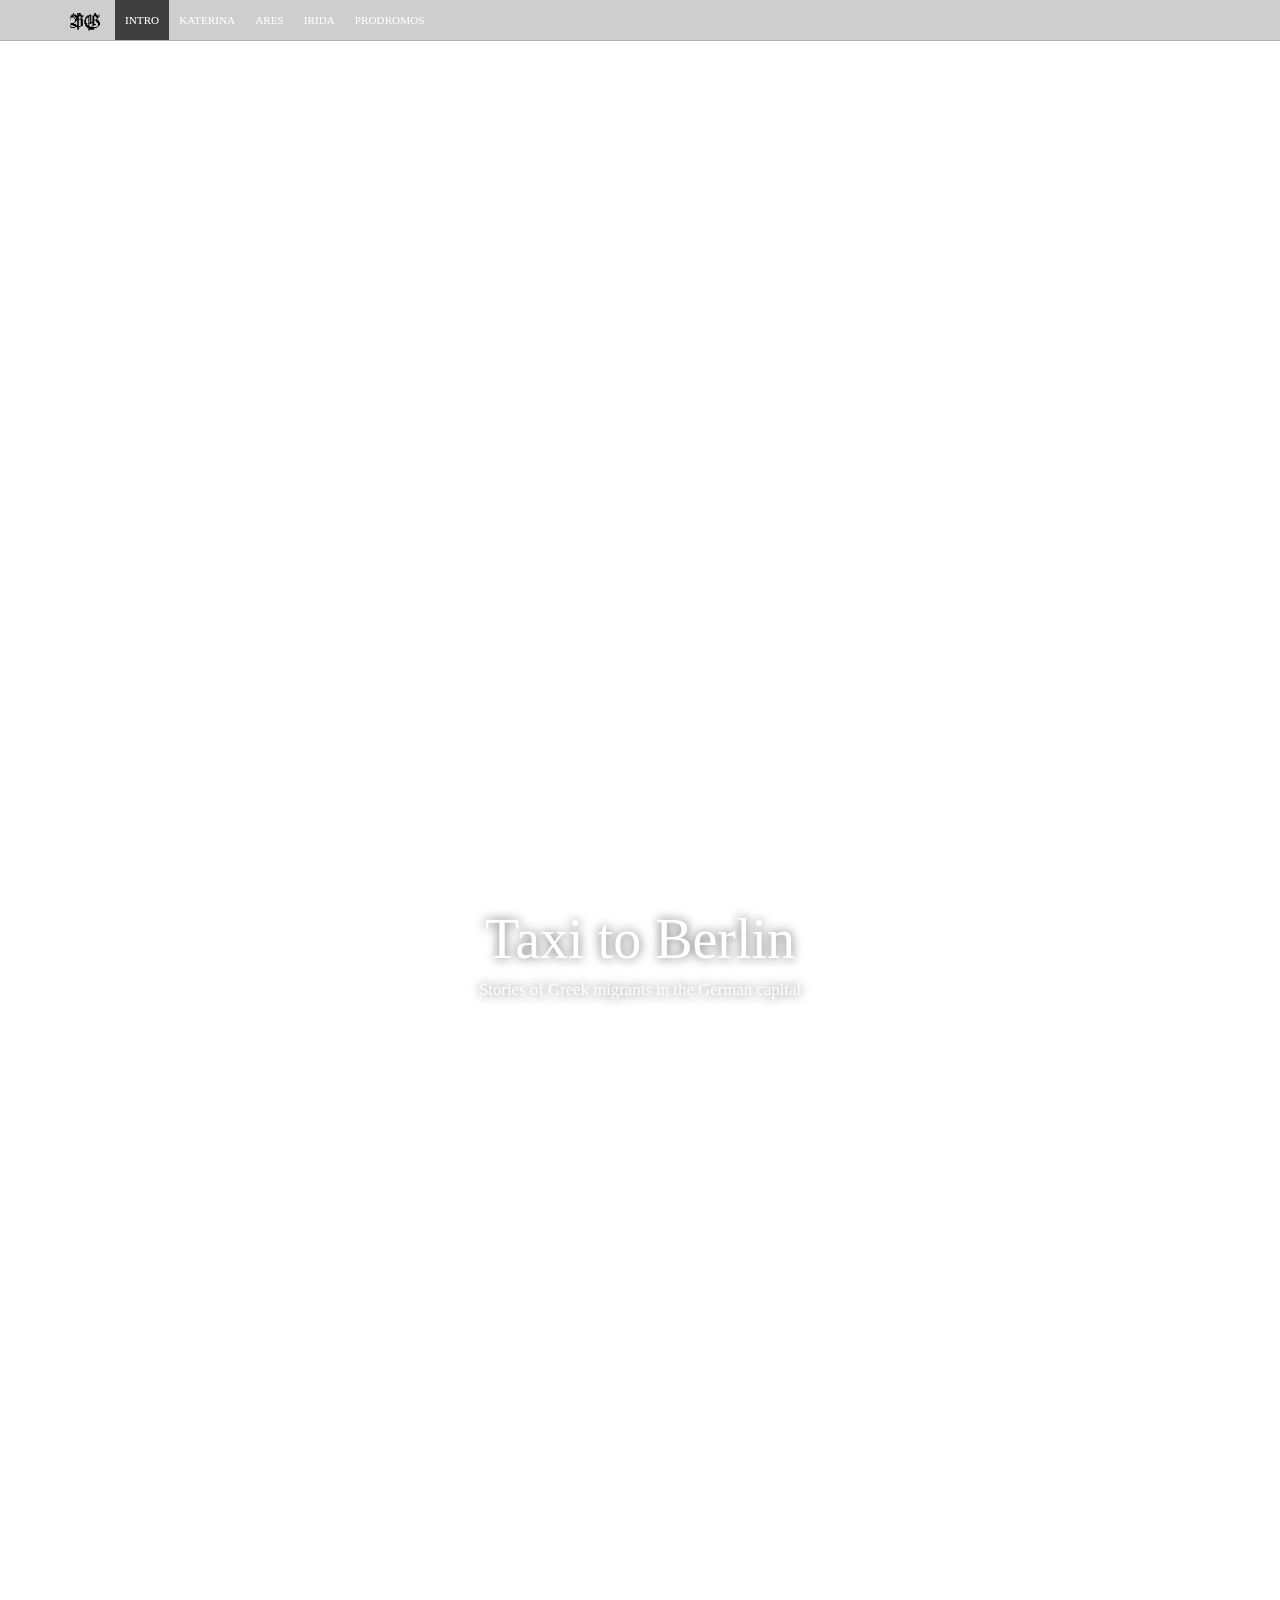
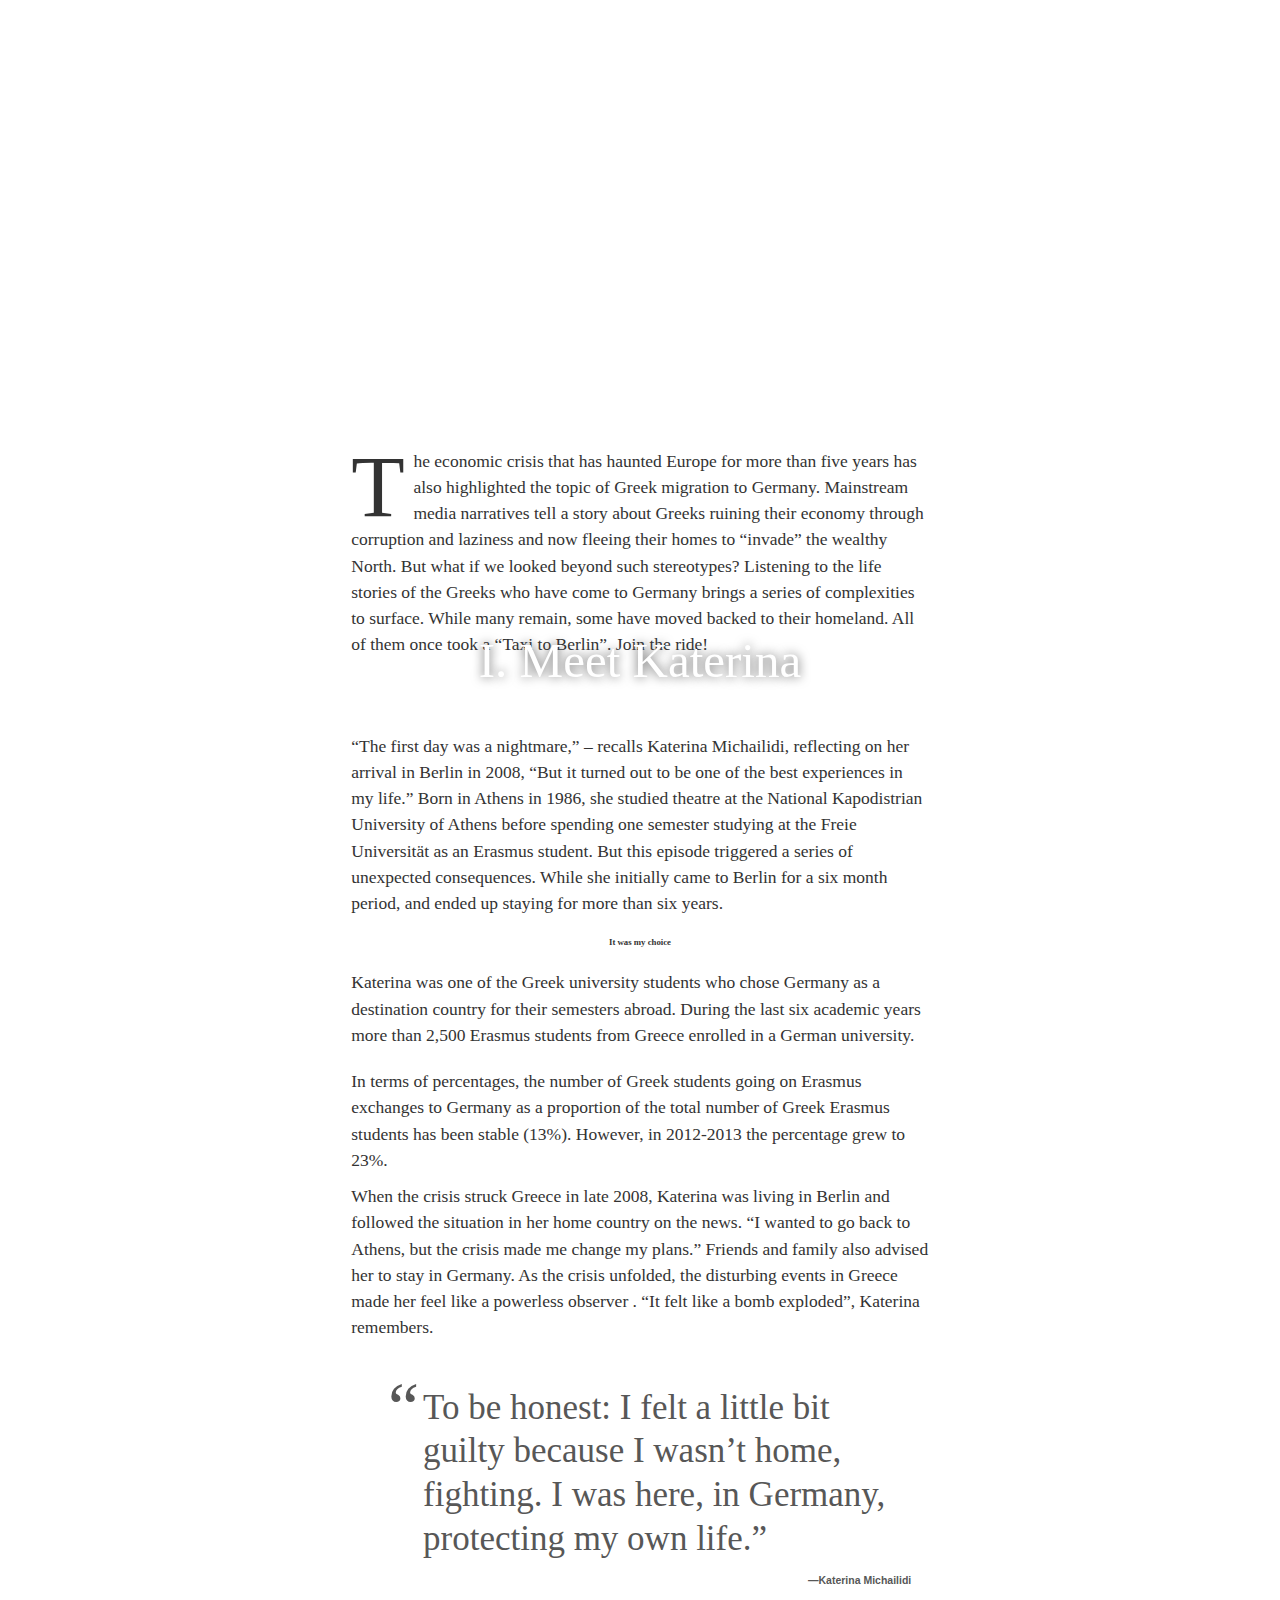
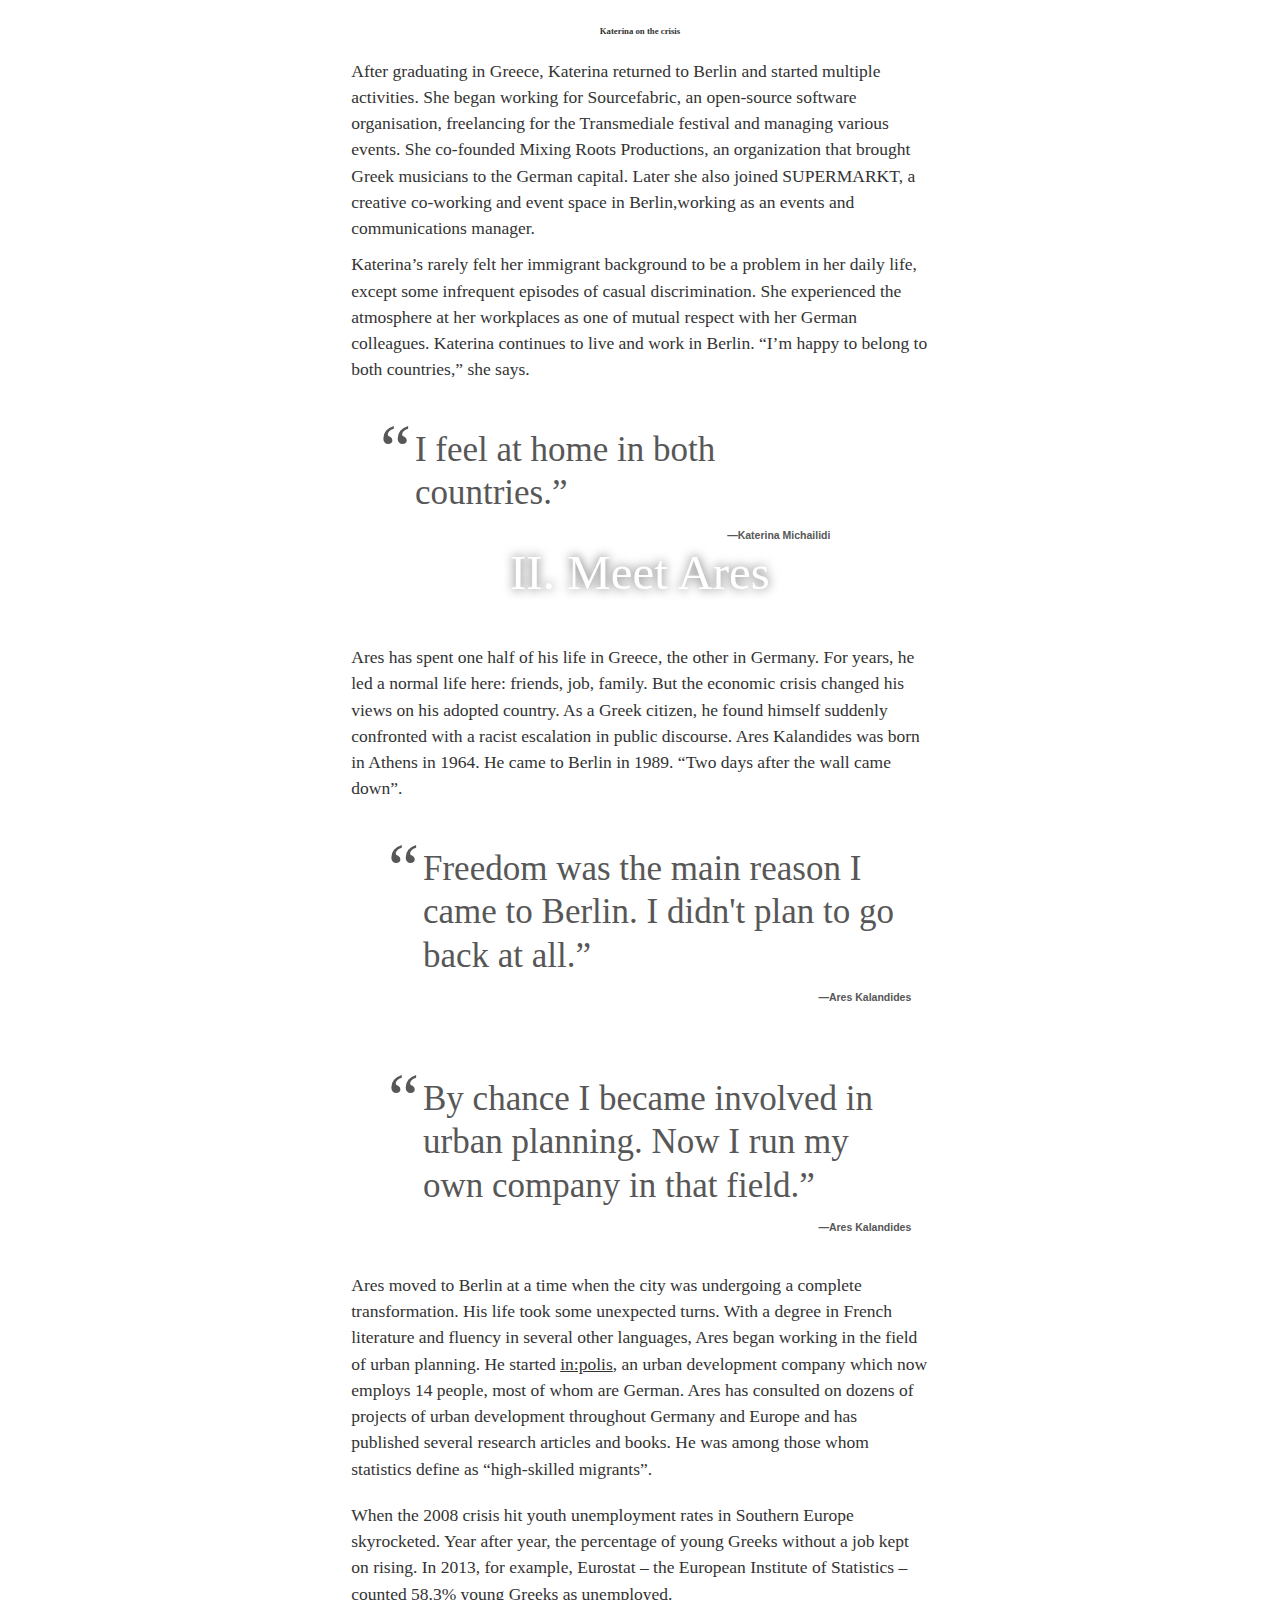
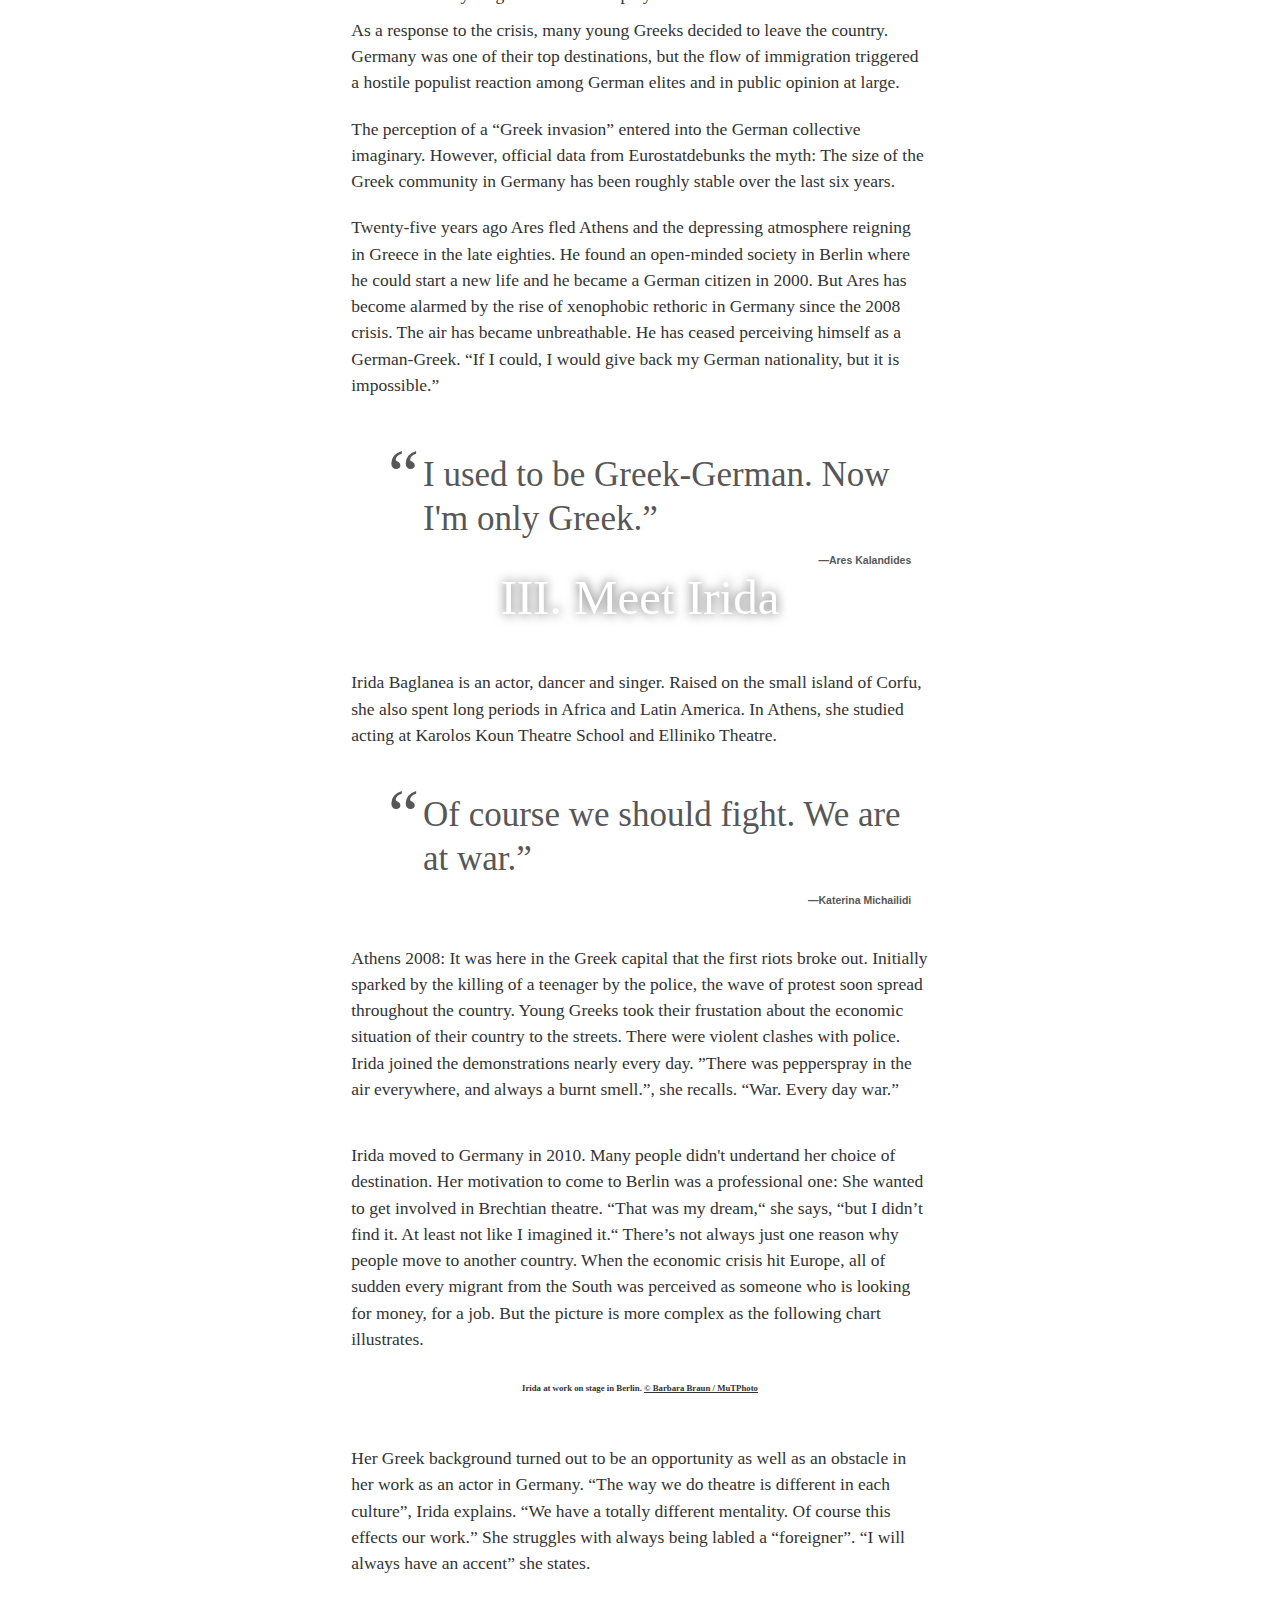
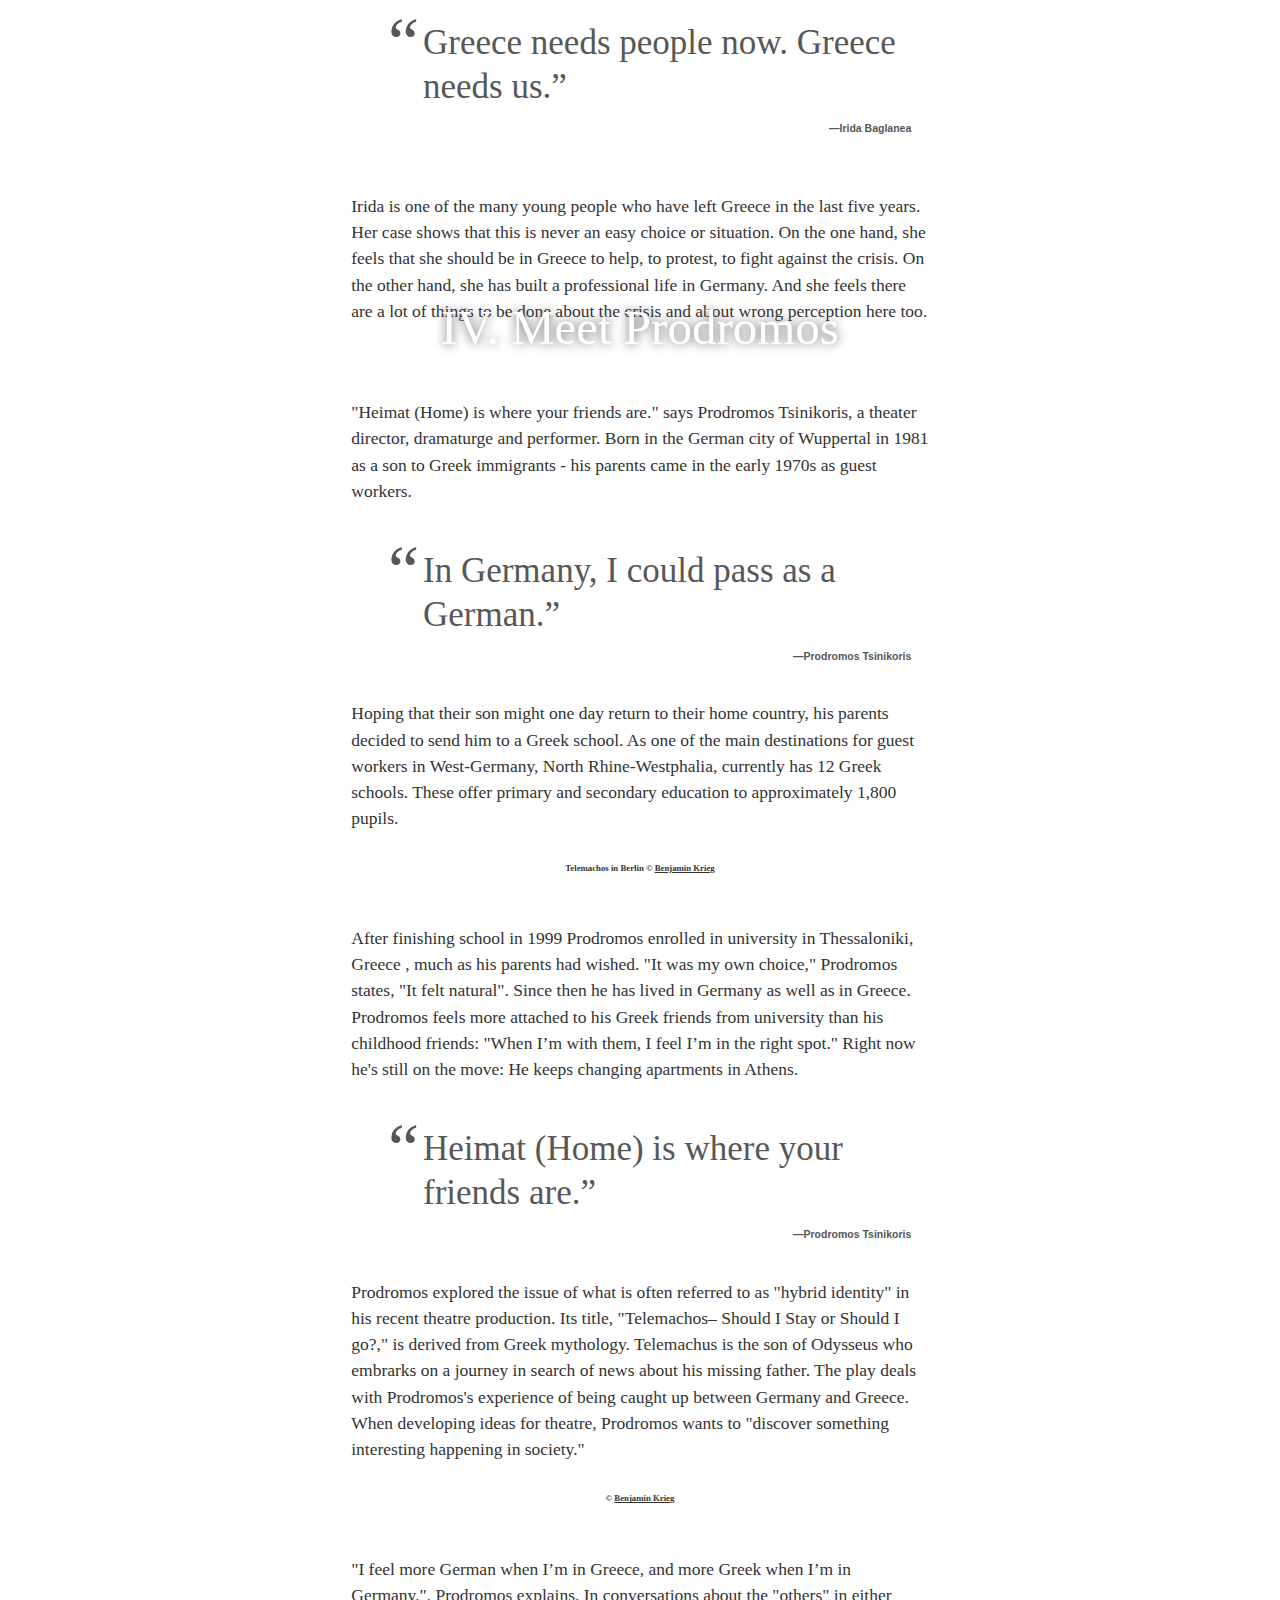
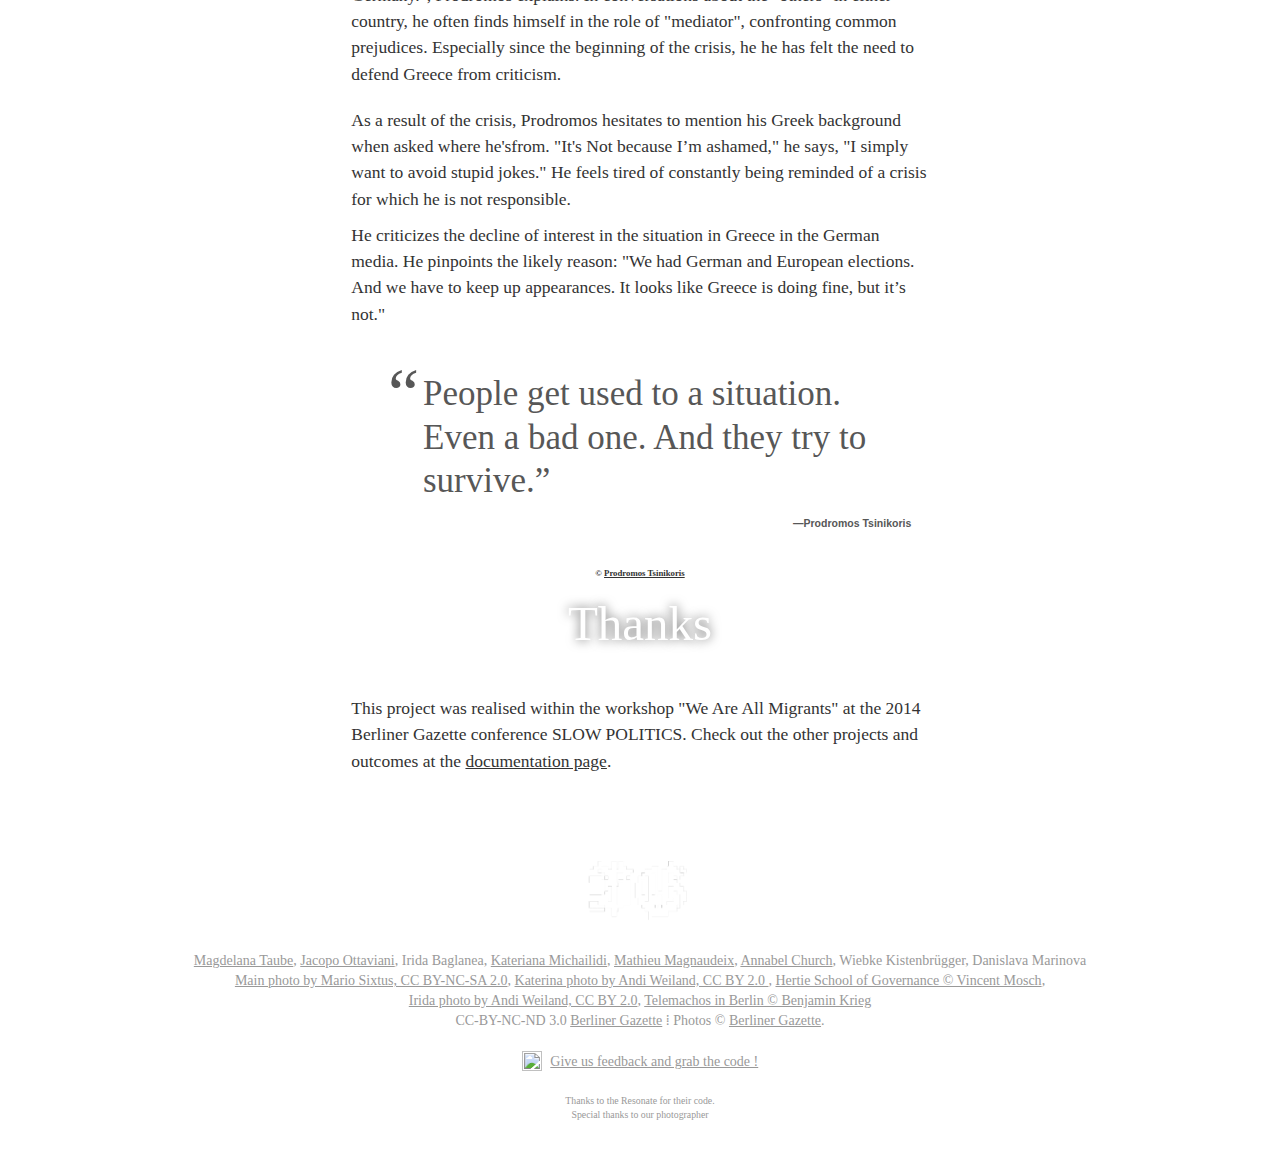
==== index.html @ d02ea078 "publish with share images" ====
<!DOCTYPE html>
<html lang="en">

	<head>
		<meta charset="utf-8"></meta>
		<meta content="IE=edge,chrome=1" http-equiv="X-UA-Compatible">
		<link rel="shortcut icon" type="image/png" href="http://resonate2014.jplusplus.org/static/logos/favicon.ico">
		<meta name="viewport" content="width=device-width, initial-scale=1.0, user-scalable=no">
		<meta name="twitter:card" content="summary_large_image">
		<meta name="twitter:description" content=""Taxi to Berlin" tells the stories of Greek migrants in the German capital in times of econimic crises and rising xenophobia.">
		<meta property="og:image" content="http://resonate2014.jplusplus.org/static/images/share2.jpg"/>
		<meta property="og:title" content="Taxi to Berlin"/>
		<meta property="og:site_name" content="Berliner Gazette Magazine"/>
		<meta property="og:type" content="article"/>
		<title>Taxi to Berlin</title>

		
	<link rel="stylesheet" href="static/gen/style.css?ccc04f51" type="text/css" />


	</head>

	<body class="use-base">

		<div class="header navbar navbar-default navbar-fixed-top reverse" role="navigation">
	<div class="container">
		<div class="navbar-header">
			<button type="button" class="navbar-toggle" data-toggle="collapse" data-target=".navbar-collapse">
				<span class="sr-only">Toggle navigation</span>
				<span class="icon-bar"></span>
				<span class="icon-bar"></span>
				<span class="icon-bar"></span>
			</button>
			<a class="navbar-brand" href="#start"><img src="static/logos/bg-logo.png"/><span class="article_title hidden">Taxi to Berlin</span></a>
		</div>
		<div class="collapse navbar-collapse">
			<div class="bookmark">
				<ul class="nav navbar-nav chapters">
					<li class="active"><a href="#start">Intro</a></li>
					<li><a href="#katerina">Katerina</a></li>
					<li><a href="#ares">Ares</a></li>
					<li><a href="#irida">Irida</a></li>
					<li><a href="#prodromos">Prodromos</a></li>
				<!-- 	<li><a href="#market">Market Forces</a></li> -->
				</ul>
			</div>
			<!-- <ul class="nav navbar-nav navbar-right">
				<li class="active"><a href="index.html">ENGLISH</a></li>
				<li class=""><a href="fr.html">GREEK</a></li>
				<li class=""><a href="de.html">DEUTSCH</a></li>
			</ul> -->
		</div><!--/.nav-collapse -->
	</div>
</div>

		

<div class="main">

	<div class="main_title" id="start" data-src="static/images/main.jpg">
		<div class="lead">
			Taxi to Berlin
			<p class="little">Stories of Greek migrants in the German capital</p>
		</div>
		<span class="scroll-indicator">
			<div class="icon icon-arrow-down"></div>
		</span>
<!-- https://www.flickr.com/photos/sixtus/15295501889/ main photo Photp by Mario Sixtus, cc by nc sa 2.0 -->

	</div>
	<div class="article container" id="start">
		<div class="body">
			
			<p>The economic crisis that has haunted Europe for more than five years has also highlighted the topic of Greek migration to Germany. Mainstream media narratives tell a story about Greeks ruining their economy through corruption and laziness and now fleeing their homes to “invade” the wealthy North. But what if we looked beyond such stereotypes? Listening to the life stories of the Greeks who have come to Germany brings a series of complexities to surface. While many remain, some have moved backed to their homeland. All of them once took a “Taxi to Berlin”. Join the ride!</p>
			
		</div>
	</div>


	

    <div class="illustration full" data-src="static/images/katerina.jpg" data-ratio="2.120890774">

        <div class="title">I. Meet Katerina</div>
    </div>
    <div class="article container" id="katerina">
    
    <p>“The first day was a nightmare,” – recalls Katerina Michailidi, reflecting on her arrival in Berlin in 2008, “But it turned out to be one of the best experiences in my life.” Born in Athens in 1986, she studied theatre at the National Kapodistrian University of Athens before  spending one semester studying at the Freie Universität as an Erasmus student. But this episode triggered a series of unexpected consequences. While she initially came to Berlin for a six month period, and ended up staying for more than six years.</p>

    <div class="center">
        <div class="iframe" data-src="http://player.vimeo.com/video/111830600?title=0&amp;byline=0&amp;portrait=0" data-ratio="1.77935943"></div>
        <div class="legend">It was my choice</div>
    </div>


    <p>Katerina was one of the Greek university students who chose Germany as a destination country for their semesters abroad. During the last six academic years more than 2,500 Erasmus students from Greece enrolled in a German university.</p>

    <!-- Greek erasmus to Germany, over time -->
    <div class="iframe" data-src="http://cf.datawrapper.de/E5mo9/4/" data-ratio="1.5"></div>

    <p>In terms of percentages, the number of Greek students going on Erasmus exchanges to Germany as a proportion of the total number of Greek Erasmus students has been stable (13%). However, in 2012-2013 the percentage grew to 23%.</p>

    <p>When the crisis struck Greece in late 2008, Katerina was living in Berlin and followed the situation in her home country on the news. “I wanted to go back to Athens, but the crisis made me change my plans.” Friends and family also advised her to stay in Germany. As the crisis unfolded, the disturbing events in Greece made her feel like a powerless observer . “It felt like a bomb exploded”, Katerina remembers.</p>

    <div class="quote">
        <div class="body">To be honest: I felt a little bit guilty because I wasn’t home, fighting. I was here, in Germany, protecting my own life.</div>
        <div class="author">Katerina Michailidi</div>
    </div>


    <div class="center">
        <div class="iframe" data-src="http://player.vimeo.com/video/111833605?title=0&amp;byline=0&amp;portrait=0" data-ratio="1.77935943"></div>
        <div class="legend">Katerina on the crisis</div>
    </div>


    <p>After graduating in Greece, Katerina returned to Berlin and started multiple activities. She began working for Sourcefabric, an open-source software organisation, freelancing for the Transmediale festival and managing various events. She co-founded Mixing Roots Productions, an organization that brought Greek musicians to the German capital. Later she also joined SUPERMARKT, a creative co-working and event space in Berlin,working as an events and communications manager.</p>

    <p>Katerina’s rarely felt her immigrant background  to be a problem in her daily life, except some infrequent episodes of casual discrimination. She experienced the atmosphere at her workplaces as one of mutual respect with her German colleagues. Katerina continues to live and work in Berlin. “I’m happy to belong to both countries,” she says.</p>

    <div class="quote">
        <div class="body">I feel at home in both countries.</div>
        <div class="author">Katerina Michailidi</div>
    </div>

    </div>



	

    <div class="illustration full" data-src="static/images/ares.jpg" data-ratio="2.120890774">

        <div class="title">II. Meet Ares</div>
    </div>
    <div class="article container" id="ares">
    
    <p>Ares has spent one half of his life in Greece, the other in Germany. For years, he led a normal life here: friends, job, family. But the economic crisis changed his views on his adopted country. As a Greek citizen, he found himself suddenly confronted with a racist escalation in public discourse. Ares Kalandides was born in Athens in 1964. He came to Berlin in 1989. “Two days after the wall came down”. </p>

    <div class="quote">
        <div class="body">Freedom was the main reason I came to Berlin. I didn't plan to go back at all.</div>
        <div class="author">Ares Kalandides</div>
    </div>

    <div class="center">
        <div class="iframe" data-src="http://player.vimeo.com/video/111758442?title=0&amp;byline=0&amp;portrait=0" data-ratio="1.77935943"></div>
    </div>

    <div class="quote">
        <div class="body">By chance I became involved in urban planning. Now I run my own company in that field.</div>
        <div class="author">Ares Kalandides</div>
    </div>

    <!-- <div class="legend">CAPTION?</div> -->
    <p>Ares moved to Berlin at a time when the city was undergoing a complete transformation. His life took some unexpected turns. With a degree in French literature and fluency in several other languages, Ares began working in the field of urban planning. He started <a href="http://www.inpolis.de/home_de.html">in:polis</a>, an urban development company which now employs 14 people, most of whom are German. Ares has consulted on dozens of projects of urban development throughout Germany and Europe and has published several research articles and books. He was among  those whom statistics define as “high-skilled migrants”. </p>

    <!-- Greek young unemployment rate over time -->
    <div class="iframe" data-src="http://cf.datawrapper.de/YgsOq/1/" data-ratio="1.5"></div>


    <p>When the 2008 crisis hit youth unemployment rates in Southern Europe skyrocketed. Year after year, the percentage of young Greeks without a job kept on rising. In 2013, for example, Eurostat  – the European Institute of Statistics – counted 58.3% young Greeks as unemployed.</p>
    <p>As a response to the crisis, many young Greeks decided to leave the country. Germany was one of their top destinations, but the flow of immigration triggered a hostile populist reaction among German elites and in public opinion at large.</p>

<!--
    <div class="quote">
        <div class="body">The 2008 crisis changed my life completely.</div>
        <div class="author">Ares Kalandides</div>
    </div> -->

    <div class="center">
        <div class="iframe" data-src="http://player.vimeo.com/video/111830134?title=0&amp;byline=0&amp;portrait=0" data-ratio="1.77935943"></div>
    </div>
<!--    <div class="legend">CAPTION?</div> -->

    <p>The perception of a “Greek invasion” entered into the German collective imaginary. However, official data from Eurostatdebunks the myth: The size of the Greek community in Germany has been roughly stable over the last six years.</p>


    <!-- Greeks in Germany -->
    <div class="iframe" data-src="http://cf.datawrapper.de/URPoh/2/" data-ratio="1.5"></div>

    <!-- <div class="quote">
        <div class="body">Germany is a country in general and Berlin is a city in particular where people think twice before making racist remarks, before making sexist remarks.</div>
        <div class="author">Ares Kalandides</div>
    </div> -->


    <p>Twenty-five years ago Ares fled Athens and the depressing atmosphere reigning in Greece in the late eighties. He found an open-minded society in Berlin where he could start a new life and he became a German citizen in 2000. But Ares has become alarmed by the rise of xenophobic rethoric in Germany since the 2008 crisis. The air has became unbreathable. He has ceased perceiving himself as a German-Greek. “If I could, I would give back my German nationality, but it is impossible.”</p>

    <div class="center">
        <div class="iframe" data-src="http://player.vimeo.com/video/111833169?title=0&amp;byline=0&amp;portrait=0" data-ratio="1.77935943"></div>
    </div>
    <!-- <div class="legend">CAPTION?</div> -->


    <!-- Foreigners living in Germany -->
<!--        <div class="iframe" data-src="http://cf.datawrapper.de/cOEPK/1/" data-ratio="1.5"></div> -->


    <div class="quote">
        <div class="body">I used to be Greek-German. Now I'm only Greek.</div>
        <div class="author">Ares Kalandides</div>
    </div>


    </div>



	

    <div class="illustration full" data-src="static/images/irida.jpg" data-ratio="2.120890774">

        <div class="title">III. Meet Irida</div>
    </div>
    <div class="article container" id="irida">
    

    <p>Irida Baglanea is an actor, dancer and singer. Raised on the small island of Corfu, she also spent long periods in Africa and Latin America. In Athens, she studied acting at Karolos Koun Theatre School and Elliniko Theatre.</p>

    <div class="quote">
        <div class="body">Of course we should fight. We are at war.</div>
        <div class="author">Katerina Michailidi</div>
    </div>

    <p>Athens 2008: It was here in the Greek capital that the first riots broke out. Initially sparked by the killing of a teenager by the police, the wave of protest soon spread throughout the country. Young Greeks took their frustation about the economic situation of their country to the streets. There were violent clashes with police. Irida joined the demonstrations nearly every day. ”There was pepperspray in the air everywhere, and always a burnt smell.”, she recalls. “War. Every day war.”</p>

    <div class="center">
        <div class="iframe" data-src="http://player.vimeo.com/video/112431170?title=0&amp;byline=0&amp;portrait=0" data-ratio="1.77935943"></div>
    </div>
    <div class="legend"></div>

    <p>Irida moved to Germany in 2010. Many people didn't undertand her choice of destination. Her motivation to come to Berlin was  a professional one: She wanted to get involved in Brechtian theatre. “That was my dream,“ she says, “but I didn’t find it. At least not like I imagined it.“ There’s not always just one reason why people move to another country. When the economic crisis hit Europe, all of sudden every migrant from the South was perceived as someone who is looking for money, for a job. But the picture is more complex as the following chart illustrates.</p>

    <div class="center">
        <div class="iframe" data-src="http://cf.datawrapper.de/g2pLd/2/" data-ratio="1.5"></div>
    </div>

    <div class="center illustration full" data-src="static/images/irida-stage.jpg" data-ratio="1.30452675">
        <div class="legend">Irida at work on stage in Berlin. <a href="https://www.flickr.com/photos/32923045@N05/15687611888/">© Barbara Braun / MuTPhoto</a></div>
    </div>
<!--  https://www.flickr.com/photos/32923045@N05/15687611888/
Credit: Barbara Braun / MuTPhoto -->

    <p>Her Greek background turned out to be an opportunity as well as an obstacle in her work as an actor in Germany. “The way we do theatre is different in each culture”, Irida explains. “We have a totally different mentality. Of course this effects our work.” She struggles with always being labled a “foreigner”. “I will always have an accent” she states. </p>

    <div class="quote">
        <div class="body">Greece needs people now. Greece needs us.</div>
        <div class="author">Irida Baglanea</div>
    </div>


    <div class="center">
        <div class="iframe" data-src="http://player.vimeo.com/video/112431171?title=0&amp;byline=0&amp;portrait=0" data-ratio="1.77935943"></div>
    </div>
    <div class="legend"></div>


    <p>Irida is one of the many young people who have left Greece in the last five years. Her case shows that this is never an easy choice or situation. On the one hand, she feels that she should be in Greece to help, to protest, to fight against the crisis. On the other hand, she has built a professional life in Germany. And she feels there are a lot of things to be done about the crisis and about wrong perception here too. </p>


    </div>



	

    <div class="illustration full" data-src="static/images/prodromos.jpg" data-ratio="2.120890774">

        <div class="title">IV. Meet Prodromos</div>
    </div>
    <div class="article container" id="prodromos">
    

    <p>"Heimat (Home) is where your friends are." says Prodromos Tsinikoris, a theater director, dramaturge and performer. Born in the German city of Wuppertal in 1981 as a son to Greek immigrants - his parents came  in the early 1970s as guest workers.</p>

    <div class="quote">
        <div class="body">In Germany, I could pass as a German.</div>
        <div class="author">Prodromos Tsinikoris</div>
    </div>

   <!--  <div class="center illustration full" data-src="static/images/prodromos-book.jpg" data-ratio="1.30452675">
        <div class="legend">Telemachos, theater piece by Prodromos © <a href="https://www.flickr.com/photos/32923045@N05/15710776770/">Telemachos in Berlin / Benjamin Krieg</a></div>
    </div> -->

    <p>Hoping that their son might one day return to their home country, his parents decided to send him to a Greek school. As one of the main destinations for guest workers in West-Germany, North Rhine-Westphalia, currently has 12 Greek schools. These offer primary and secondary education to approximately 1,800 pupils.</p>

    <div class="center illustration full" data-src="static/images/prodromos-stage.jpg" data-ratio="1.30452675">
        <div class="legend">Telemachos in Berlin © <a href="https://www.flickr.com/photos/32923045@N05/15275809114/in/photostream/">Benjamin Krieg</a></div>
    </div>
   <!--  https://www.flickr.com/photos/32923045@N05/15275809114/in/photostream/
Copyright note:  Telemachos in Berlin / Benjamin Krieg
 -->

    <p>After finishing school in 1999 Prodromos enrolled in university in Thessaloniki, Greece , much as his parents had wished. "It was my own choice," Prodromos states, "It felt natural". Since then he has lived in Germany as well as in Greece. Prodromos feels more attached to his Greek friends from university than his childhood friends: "When I’m with them, I feel I’m in the right spot." Right now he's still on the move: He keeps changing apartments in Athens.</p>

    <div class="quote">
        <div class="body">Heimat (Home) is where your friends are.</div>
        <div class="author">Prodromos Tsinikoris</div>
    </div>

    <div class="center">
        <div class="iframe" data-src="https://w.soundcloud.com/player/?url=https%3A//api.soundcloud.com/tracks/179027429&amp;color=99a3a4&amp;auto_play=false&amp;hide_related=false&amp;show_comments=true&amp;show_user=true&amp;show_reposts=false" data-ratio="3.51219512"></div>
    </div>
<!-- Flexibility and friends.
    Audio-Transcription: „In between Germany and Greece. Different cities. It was all about work, work, work. Being mobile and flexible on Europe’s labour market. If you have a job, this means you are happy. It’s not quite like that. What I came to understand during all these years of sleeping on couches or sleeping in hotels alone is this: Heimat is where you’re friends are.“ -->

    <p>Prodromos explored the issue of what is often referred to as "hybrid identity" in his recent theatre production. Its title, "Telemachos– Should I Stay or Should I go?," is derived from Greek mythology. Telemachus is the son of Odysseus who embrarks on a journey in search of news about his missing father. The play deals with Prodromos's experience of being caught up between Germany and Greece. When developing ideas for theatre, Prodromos wants to "discover something interesting happening in society."</p>


    <div class="center">
        <div class="iframe" data-src="http://player.vimeo.com/video/56747007?title=0&amp;byline=0&amp;portrait=0" data-ratio="1.77935943"></div>
    </div>

    <div class="center illustration full" data-src="static/images/prodromos-car.jpg" data-ratio="1.30452675">
        <div class="legend"> © <a href="https://www.flickr.com/photos/32923045@N05/15898090285/sizes/o/">Benjamin Krieg</a></div>
    </div>

    <p>"I feel more German when I’m in Greece, and more Greek when I’m in Germany.", Prodromos explains. In conversations about the "others" in either country, he often finds himself in the role of "mediator", confronting common prejudices. Especially since the beginning of the crisis, he he has felt the need to defend Greece from criticism.</p>

    <div class="center">
        <div class="iframe" data-src="https://w.soundcloud.com/player/?url=https%3A//api.soundcloud.com/tracks/179027850&amp;color=99a3a4&amp;auto_play=false&amp;hide_related=false&amp;show_comments=true&amp;show_user=true&amp;show_reposts=false" data-ratio="3.51219512"></div>
    </div><!-- The discourse about Greece in Germany
    Audio-Transcription: „Whenever I was with Germans it was like I had to defend the Greeks. This was my role. Okay, it’s not so easy, its not as black and white as the „Bild“-Zeitung or another newspaper is telling us. But when I was with Greeks I was like: guys, you have never even seen a German. Not everyone of them is a Nazi or wants to occupy our country.“ -->

    <p>As a result of the crisis, Prodromos hesitates to mention his Greek background when asked where he'sfrom. "It's Not because I’m ashamed," he says, "I simply want to avoid stupid jokes." He feels tired of constantly being reminded of a crisis for which he is not responsible.</p>
    <p>He criticizes the decline of interest in the situation in Greece in the German media. He pinpoints the likely reason: "We had German and European elections. And we have to keep up appearances. It looks like Greece is doing fine, but it’s not."</p>

    <div class="quote">
        <div class="body">People get used to a situation. Even a bad one. And they try to survive.</div>
        <div class="author">Prodromos Tsinikoris</div>
    </div>

    <div class="center illustration full" data-src="static/images/prodromos-sunset.jpg" data-ratio="1.30452675">
        <div class="legend"> © <a href="https://www.flickr.com/photos/32923045@N05/15710776630/in/photostream/">Prodromos Tsinikoris</a></div>
    </div>

    <div class="center">
        <div class="iframe" data-src="https://w.soundcloud.com/player/?url=https%3A//api.soundcloud.com/tracks/179027874&amp;color=99a3a4&amp;auto_play=false&amp;hide_related=false&amp;show_comments=true&amp;show_user=true&amp;show_reposts=false" data-ratio="3.51219512"></div>
    </div><!-- It will take a generation
    Audio-Transcription:„I know more people now who are leaving Greece than I did three years ago. The unemployment rate is rising and this is not going to change in one or two years. To bring it back to normal levels of 5 or 8 percent will take a generation.“ -->


    </div>



	

    <div class="illustration full" data-src="static/images/postit.jpg" data-ratio="2.120890774">

        <div class="title">Thanks</div>
    </div>
    <div class="article container" id="market">
    

    <p>This project was realised within the workshop "We Are All Migrants" at the 2014 Berliner Gazette conference SLOW POLITICS. Check out the other projects and outcomes at the <a href="http://berlinergazette.de/slow-politics-results/">documentation page</a>.</p>


    </div>


</div><!-- /.container -->



		<footer class="footer">
	<div>
		<ul class="list-inline logos">
			<li class="">
				<a href="http://berlinergazette.de" target="_blank">
					<img class="jpp_logo" src="static/logos/bg-logo-white.png" alt="Berliner Gazette">
				</a>
			</li>
		</ul>
	</div>
	<div class="row clearfix">
		
		<div><a href="https://twitter.com/berlinergazette" target="_blank">Magdelana Taube</a>, <a href="https://twitter.com/jackottaviani" target="_blank">Jacopo Ottaviani</a>, Irida Baglanea, <a href="https://twitter.com/SourceKat" target="_blank">Kateriana Michailidi</a>, <a href="https://twitter.com/mathieu_m " target="_blank">Mathieu Magnaudeix</a>, <a href="https://twitter.com/annabelchurch" target="_blank">Annabel Church</a>, Wiebke Kistenbrügger, Danislava Marinova

		<div>
			<a href="https://www.flickr.com/photos/sixtus/15295501889/">Main photo by Mario Sixtus, CC BY-NC-SA 2.0</a>,
			<a href="https://www.flickr.com/photos/berlinergazette/15759120816/in/photostream/">Katerina photo by Andi Weiland, CC BY 2.0 </a>,
			<a href="https://www.flickr.com/photos/32923045@N05/15301359273/">Hertie School of Governance © Vincent Mosch</a>,
		</div>
		<div>
			<a href="https://www.flickr.com/photos/berlinergazette/15790588782/in/set-72157646951193493">Irida photo by Andi Weiland, CC BY 2.0</a>,
			<a href="https://www.flickr.com/photos/32923045@N05/15872265796/sizes/o/">Telemachos in Berlin © Benjamin Krieg</a>
		</div>
		<div><span class="mentions">CC-BY-NC-ND 3.0 <a href="http://berlingazette.com/" target="_blank">Berliner Gazette</a> ⁞ Photos © <a href="http://berlingazette.com/" target="_blank">Berliner Gazette</a>.
</span></div>
		
	</div>
	<div class="row github">
		<img src="static/logos/github.png"/> <a href="https://github.com/arc64/bgcon-greek-migration" target="_blank">Give us feedback and grab the code !</a>
	</div>
	<div class="row thanks">
		
		<div>Thanks to the Resonate for their code.</div>
		<div>Special thanks to our photographer</div>
		
	</div>

</footer>

		
	<script type="text/javascript" src="static/gen/scripts.js?1e1486bc"></script>



<script type="text/javascript">
	var navigation = new Navigation();
	var _gaq = _gaq || [];
_gaq.push(['_setAccount', '']);
_gaq.push(['_trackPageview']);
(function() {
	var ga = document.createElement('script'); ga.type = 'text/javascript'; ga.async = true;
	ga.src = ('https:' == document.location.protocol ? 'https://ssl' : 'http://www') + '.google-analytics.com/ga.js';
	var s = document.getElementsByTagName('script')[0]; s.parentNode.insertBefore(ga, s);
})();
</script>

	</body>
</html>
---- static/gen/style.css ----
@font-face {
  font-family: 'Cabin';
  font-style: normal;
  font-weight: 400;
  src: local('Cabin Regular'), local('Cabin-Regular'), url(http://fonts.gstatic.com/s/cabin/v7/K6ngFdK5haaaRGBV8waDwA.ttf) format('truetype');
}

/*!
 * Bootstrap v3.1.1 (http://getbootstrap.com)
 * Copyright 2011-2014 Twitter, Inc.
 * Licensed under MIT (https://github.com/twbs/bootstrap/blob/master/LICENSE)
 */

/*! normalize.css v3.0.0 | MIT License | git.io/normalize */html{font-family:sans-serif;-ms-text-size-adjust:100%;-webkit-text-size-adjust:100%}body{margin:0}article,aside,details,figcaption,figure,footer,header,hgroup,main,nav,section,summary{display:block}audio,canvas,progress,video{display:inline-block;vertical-align:baseline}audio:not([controls]){display:none;height:0}[hidden],template{display:none}a{background:transparent}a:active,a:hover{outline:0}abbr[title]{border-bottom:1px dotted}b,strong{font-weight:bold}dfn{font-style:italic}h1{font-size:2em;margin:0.67em 0}mark{background:#ff0;color:#000}small{font-size:80%}sub,sup{font-size:75%;line-height:0;position:relative;vertical-align:baseline}sup{top:-0.5em}sub{bottom:-0.25em}img{border:0}svg:not(:root){overflow:hidden}figure{margin:1em 40px}hr{-moz-box-sizing:content-box;box-sizing:content-box;height:0}pre{overflow:auto}code,kbd,pre,samp{font-family:monospace, monospace;font-size:1em}button,input,optgroup,select,textarea{color:inherit;font:inherit;margin:0}button{overflow:visible}button,select{text-transform:none}button,html input[type="button"],input[type="reset"],input[type="submit"]{-webkit-appearance:button;cursor:pointer}button[disabled],html input[disabled]{cursor:default}button::-moz-focus-inner,input::-moz-focus-inner{border:0;padding:0}input{line-height:normal}input[type="checkbox"],input[type="radio"]{box-sizing:border-box;padding:0}input[type="number"]::-webkit-inner-spin-button,input[type="number"]::-webkit-outer-spin-button{height:auto}input[type="search"]{-webkit-appearance:textfield;-moz-box-sizing:content-box;-webkit-box-sizing:content-box;box-sizing:content-box}input[type="search"]::-webkit-search-cancel-button,input[type="search"]::-webkit-search-decoration{-webkit-appearance:none}fieldset{border:1px solid #c0c0c0;margin:0 2px;padding:0.35em 0.625em 0.75em}legend{border:0;padding:0}textarea{overflow:auto}optgroup{font-weight:bold}table{border-collapse:collapse;border-spacing:0}td,th{padding:0}@media print{*{text-shadow:none !important;color:#000 !important;background:transparent !important;box-shadow:none !important}a,a:visited{text-decoration:underline}a[href]:after{content:" (" attr(href) ")"}abbr[title]:after{content:" (" attr(title) ")"}a[href^="javascript:"]:after,a[href^="#"]:after{content:""}pre,blockquote{border:1px solid #999;page-break-inside:avoid}thead{display:table-header-group}tr,img{page-break-inside:avoid}img{max-width:100% !important}p,h2,h3{orphans:3;widows:3}h2,h3{page-break-after:avoid}select{background:#fff !important}.navbar{display:none}.table td,.table th{background-color:#fff !important}.btn>.caret,.dropup>.btn>.caret{border-top-color:#000 !important}.label{border:1px solid #000}.table{border-collapse:collapse !important}.table-bordered th,.table-bordered td{border:1px solid #ddd !important}}*{-webkit-box-sizing:border-box;-moz-box-sizing:border-box;box-sizing:border-box}*:before,*:after{-webkit-box-sizing:border-box;-moz-box-sizing:border-box;box-sizing:border-box}html{font-size:62.5%;-webkit-tap-highlight-color:rgba(0,0,0,0)}body{font-family:"Helvetica Neue",Helvetica,Arial,sans-serif;font-size:14px;line-height:1.42857143;color:#333;background-color:#fff}input,button,select,textarea{font-family:inherit;font-size:inherit;line-height:inherit}a{color:#428bca;text-decoration:none}a:hover,a:focus{color:#2a6496;text-decoration:underline}a:focus{outline:thin dotted;outline:5px auto -webkit-focus-ring-color;outline-offset:-2px}figure{margin:0}img{vertical-align:middle}.img-responsive,.thumbnail>img,.thumbnail a>img,.carousel-inner>.item>img,.carousel-inner>.item>a>img{display:block;max-width:100%;height:auto}.img-rounded{border-radius:6px}.img-thumbnail{padding:4px;line-height:1.42857143;background-color:#fff;border:1px solid #ddd;border-radius:4px;-webkit-transition:all .2s ease-in-out;transition:all .2s ease-in-out;display:inline-block;max-width:100%;height:auto}.img-circle{border-radius:50%}hr{margin-top:20px;margin-bottom:20px;border:0;border-top:1px solid #eee}.sr-only{position:absolute;width:1px;height:1px;margin:-1px;padding:0;overflow:hidden;clip:rect(0, 0, 0, 0);border:0}h1,h2,h3,h4,h5,h6,.h1,.h2,.h3,.h4,.h5,.h6{font-family:inherit;font-weight:500;line-height:1.1;color:inherit}h1 small,h2 small,h3 small,h4 small,h5 small,h6 small,.h1 small,.h2 small,.h3 small,.h4 small,.h5 small,.h6 small,h1 .small,h2 .small,h3 .small,h4 .small,h5 .small,h6 .small,.h1 .small,.h2 .small,.h3 .small,.h4 .small,.h5 .small,.h6 .small{font-weight:normal;line-height:1;color:#999}h1,.h1,h2,.h2,h3,.h3{margin-top:20px;margin-bottom:10px}h1 small,.h1 small,h2 small,.h2 small,h3 small,.h3 small,h1 .small,.h1 .small,h2 .small,.h2 .small,h3 .small,.h3 .small{font-size:65%}h4,.h4,h5,.h5,h6,.h6{margin-top:10px;margin-bottom:10px}h4 small,.h4 small,h5 small,.h5 small,h6 small,.h6 small,h4 .small,.h4 .small,h5 .small,.h5 .small,h6 .small,.h6 .small{font-size:75%}h1,.h1{font-size:36px}h2,.h2{font-size:30px}h3,.h3{font-size:24px}h4,.h4{font-size:18px}h5,.h5{font-size:14px}h6,.h6{font-size:12px}p{margin:0 0 10px}.lead{margin-bottom:20px;font-size:16px;font-weight:200;line-height:1.4}@media (min-width:768px){.lead{font-size:21px}}small,.small{font-size:85%}cite{font-style:normal}.text-left{text-align:left}.text-right{text-align:right}.text-center{text-align:center}.text-justify{text-align:justify}.text-muted{color:#999}.text-primary{color:#428bca}a.text-primary:hover{color:#3071a9}.text-success{color:#3c763d}a.text-success:hover{color:#2b542c}.text-info{color:#31708f}a.text-info:hover{color:#245269}.text-warning{color:#8a6d3b}a.text-warning:hover{color:#66512c}.text-danger{color:#a94442}a.text-danger:hover{color:#843534}.bg-primary{color:#fff;background-color:#428bca}a.bg-primary:hover{background-color:#3071a9}.bg-success{background-color:#dff0d8}a.bg-success:hover{background-color:#c1e2b3}.bg-info{background-color:#d9edf7}a.bg-info:hover{background-color:#afd9ee}.bg-warning{background-color:#fcf8e3}a.bg-warning:hover{background-color:#f7ecb5}.bg-danger{background-color:#f2dede}a.bg-danger:hover{background-color:#e4b9b9}.page-header{padding-bottom:9px;margin:40px 0 20px;border-bottom:1px solid #eee}ul,ol{margin-top:0;margin-bottom:10px}ul ul,ol ul,ul ol,ol ol{margin-bottom:0}.list-unstyled{padding-left:0;list-style:none}.list-inline{padding-left:0;list-style:none;margin-left:-5px}.list-inline>li{display:inline-block;padding-left:5px;padding-right:5px}dl{margin-top:0;margin-bottom:20px}dt,dd{line-height:1.42857143}dt{font-weight:bold}dd{margin-left:0}@media (min-width:768px){.dl-horizontal dt{float:left;width:160px;clear:left;text-align:right;overflow:hidden;text-overflow:ellipsis;white-space:nowrap}.dl-horizontal dd{margin-left:180px}}abbr[title],abbr[data-original-title]{cursor:help;border-bottom:1px dotted #999}.initialism{font-size:90%;text-transform:uppercase}blockquote{padding:10px 20px;margin:0 0 20px;font-size:17.5px;border-left:5px solid #eee}blockquote p:last-child,blockquote ul:last-child,blockquote ol:last-child{margin-bottom:0}blockquote footer,blockquote small,blockquote .small{display:block;font-size:80%;line-height:1.42857143;color:#999}blockquote footer:before,blockquote small:before,blockquote .small:before{content:'\2014 \00A0'}.blockquote-reverse,blockquote.pull-right{padding-right:15px;padding-left:0;border-right:5px solid #eee;border-left:0;text-align:right}.blockquote-reverse footer:before,blockquote.pull-right footer:before,.blockquote-reverse small:before,blockquote.pull-right small:before,.blockquote-reverse .small:before,blockquote.pull-right .small:before{content:''}.blockquote-reverse footer:after,blockquote.pull-right footer:after,.blockquote-reverse small:after,blockquote.pull-right small:after,.blockquote-reverse .small:after,blockquote.pull-right .small:after{content:'\00A0 \2014'}blockquote:before,blockquote:after{content:""}address{margin-bottom:20px;font-style:normal;line-height:1.42857143}code,kbd,pre,samp{font-family:Menlo,Monaco,Consolas,"Courier New",monospace}code{padding:2px 4px;font-size:90%;color:#c7254e;background-color:#f9f2f4;white-space:nowrap;border-radius:4px}kbd{padding:2px 4px;font-size:90%;color:#fff;background-color:#333;border-radius:3px;box-shadow:inset 0 -1px 0 rgba(0,0,0,0.25)}pre{display:block;padding:9.5px;margin:0 0 10px;font-size:13px;line-height:1.42857143;word-break:break-all;word-wrap:break-word;color:#333;background-color:#f5f5f5;border:1px solid #ccc;border-radius:4px}pre code{padding:0;font-size:inherit;color:inherit;white-space:pre-wrap;background-color:transparent;border-radius:0}.pre-scrollable{max-height:340px;overflow-y:scroll}.container{margin-right:auto;margin-left:auto;padding-left:15px;padding-right:15px}@media (min-width:768px){.container{width:750px}}@media (min-width:992px){.container{width:970px}}@media (min-width:1200px){.container{width:1170px}}.container-fluid{margin-right:auto;margin-left:auto;padding-left:15px;padding-right:15px}.row{margin-left:-15px;margin-right:-15px}.col-xs-1, .col-sm-1, .col-md-1, .col-lg-1, .col-xs-2, .col-sm-2, .col-md-2, .col-lg-2, .col-xs-3, .col-sm-3, .col-md-3, .col-lg-3, .col-xs-4, .col-sm-4, .col-md-4, .col-lg-4, .col-xs-5, .col-sm-5, .col-md-5, .col-lg-5, .col-xs-6, .col-sm-6, .col-md-6, .col-lg-6, .col-xs-7, .col-sm-7, .col-md-7, .col-lg-7, .col-xs-8, .col-sm-8, .col-md-8, .col-lg-8, .col-xs-9, .col-sm-9, .col-md-9, .col-lg-9, .col-xs-10, .col-sm-10, .col-md-10, .col-lg-10, .col-xs-11, .col-sm-11, .col-md-11, .col-lg-11, .col-xs-12, .col-sm-12, .col-md-12, .col-lg-12{position:relative;min-height:1px;padding-left:15px;padding-right:15px}.col-xs-1, .col-xs-2, .col-xs-3, .col-xs-4, .col-xs-5, .col-xs-6, .col-xs-7, .col-xs-8, .col-xs-9, .col-xs-10, .col-xs-11, .col-xs-12{float:left}.col-xs-12{width:100%}.col-xs-11{width:91.66666667%}.col-xs-10{width:83.33333333%}.col-xs-9{width:75%}.col-xs-8{width:66.66666667%}.col-xs-7{width:58.33333333%}.col-xs-6{width:50%}.col-xs-5{width:41.66666667%}.col-xs-4{width:33.33333333%}.col-xs-3{width:25%}.col-xs-2{width:16.66666667%}.col-xs-1{width:8.33333333%}.col-xs-pull-12{right:100%}.col-xs-pull-11{right:91.66666667%}.col-xs-pull-10{right:83.33333333%}.col-xs-pull-9{right:75%}.col-xs-pull-8{right:66.66666667%}.col-xs-pull-7{right:58.33333333%}.col-xs-pull-6{right:50%}.col-xs-pull-5{right:41.66666667%}.col-xs-pull-4{right:33.33333333%}.col-xs-pull-3{right:25%}.col-xs-pull-2{right:16.66666667%}.col-xs-pull-1{right:8.33333333%}.col-xs-pull-0{right:0}.col-xs-push-12{left:100%}.col-xs-push-11{left:91.66666667%}.col-xs-push-10{left:83.33333333%}.col-xs-push-9{left:75%}.col-xs-push-8{left:66.66666667%}.col-xs-push-7{left:58.33333333%}.col-xs-push-6{left:50%}.col-xs-push-5{left:41.66666667%}.col-xs-push-4{left:33.33333333%}.col-xs-push-3{left:25%}.col-xs-push-2{left:16.66666667%}.col-xs-push-1{left:8.33333333%}.col-xs-push-0{left:0}.col-xs-offset-12{margin-left:100%}.col-xs-offset-11{margin-left:91.66666667%}.col-xs-offset-10{margin-left:83.33333333%}.col-xs-offset-9{margin-left:75%}.col-xs-offset-8{margin-left:66.66666667%}.col-xs-offset-7{margin-left:58.33333333%}.col-xs-offset-6{margin-left:50%}.col-xs-offset-5{margin-left:41.66666667%}.col-xs-offset-4{margin-left:33.33333333%}.col-xs-offset-3{margin-left:25%}.col-xs-offset-2{margin-left:16.66666667%}.col-xs-offset-1{margin-left:8.33333333%}.col-xs-offset-0{margin-left:0}@media (min-width:768px){.col-sm-1, .col-sm-2, .col-sm-3, .col-sm-4, .col-sm-5, .col-sm-6, .col-sm-7, .col-sm-8, .col-sm-9, .col-sm-10, .col-sm-11, .col-sm-12{float:left}.col-sm-12{width:100%}.col-sm-11{width:91.66666667%}.col-sm-10{width:83.33333333%}.col-sm-9{width:75%}.col-sm-8{width:66.66666667%}.col-sm-7{width:58.33333333%}.col-sm-6{width:50%}.col-sm-5{width:41.66666667%}.col-sm-4{width:33.33333333%}.col-sm-3{width:25%}.col-sm-2{width:16.66666667%}.col-sm-1{width:8.33333333%}.col-sm-pull-12{right:100%}.col-sm-pull-11{right:91.66666667%}.col-sm-pull-10{right:83.33333333%}.col-sm-pull-9{right:75%}.col-sm-pull-8{right:66.66666667%}.col-sm-pull-7{right:58.33333333%}.col-sm-pull-6{right:50%}.col-sm-pull-5{right:41.66666667%}.col-sm-pull-4{right:33.33333333%}.col-sm-pull-3{right:25%}.col-sm-pull-2{right:16.66666667%}.col-sm-pull-1{right:8.33333333%}.col-sm-pull-0{right:0}.col-sm-push-12{left:100%}.col-sm-push-11{left:91.66666667%}.col-sm-push-10{left:83.33333333%}.col-sm-push-9{left:75%}.col-sm-push-8{left:66.66666667%}.col-sm-push-7{left:58.33333333%}.col-sm-push-6{left:50%}.col-sm-push-5{left:41.66666667%}.col-sm-push-4{left:33.33333333%}.col-sm-push-3{left:25%}.col-sm-push-2{left:16.66666667%}.col-sm-push-1{left:8.33333333%}.col-sm-push-0{left:0}.col-sm-offset-12{margin-left:100%}.col-sm-offset-11{margin-left:91.66666667%}.col-sm-offset-10{margin-left:83.33333333%}.col-sm-offset-9{margin-left:75%}.col-sm-offset-8{margin-left:66.66666667%}.col-sm-offset-7{margin-left:58.33333333%}.col-sm-offset-6{margin-left:50%}.col-sm-offset-5{margin-left:41.66666667%}.col-sm-offset-4{margin-left:33.33333333%}.col-sm-offset-3{margin-left:25%}.col-sm-offset-2{margin-left:16.66666667%}.col-sm-offset-1{margin-left:8.33333333%}.col-sm-offset-0{margin-left:0}}@media (min-width:992px){.col-md-1, .col-md-2, .col-md-3, .col-md-4, .col-md-5, .col-md-6, .col-md-7, .col-md-8, .col-md-9, .col-md-10, .col-md-11, .col-md-12{float:left}.col-md-12{width:100%}.col-md-11{width:91.66666667%}.col-md-10{width:83.33333333%}.col-md-9{width:75%}.col-md-8{width:66.66666667%}.col-md-7{width:58.33333333%}.col-md-6{width:50%}.col-md-5{width:41.66666667%}.col-md-4{width:33.33333333%}.col-md-3{width:25%}.col-md-2{width:16.66666667%}.col-md-1{width:8.33333333%}.col-md-pull-12{right:100%}.col-md-pull-11{right:91.66666667%}.col-md-pull-10{right:83.33333333%}.col-md-pull-9{right:75%}.col-md-pull-8{right:66.66666667%}.col-md-pull-7{right:58.33333333%}.col-md-pull-6{right:50%}.col-md-pull-5{right:41.66666667%}.col-md-pull-4{right:33.33333333%}.col-md-pull-3{right:25%}.col-md-pull-2{right:16.66666667%}.col-md-pull-1{right:8.33333333%}.col-md-pull-0{right:0}.col-md-push-12{left:100%}.col-md-push-11{left:91.66666667%}.col-md-push-10{left:83.33333333%}.col-md-push-9{left:75%}.col-md-push-8{left:66.66666667%}.col-md-push-7{left:58.33333333%}.col-md-push-6{left:50%}.col-md-push-5{left:41.66666667%}.col-md-push-4{left:33.33333333%}.col-md-push-3{left:25%}.col-md-push-2{left:16.66666667%}.col-md-push-1{left:8.33333333%}.col-md-push-0{left:0}.col-md-offset-12{margin-left:100%}.col-md-offset-11{margin-left:91.66666667%}.col-md-offset-10{margin-left:83.33333333%}.col-md-offset-9{margin-left:75%}.col-md-offset-8{margin-left:66.66666667%}.col-md-offset-7{margin-left:58.33333333%}.col-md-offset-6{margin-left:50%}.col-md-offset-5{margin-left:41.66666667%}.col-md-offset-4{margin-left:33.33333333%}.col-md-offset-3{margin-left:25%}.col-md-offset-2{margin-left:16.66666667%}.col-md-offset-1{margin-left:8.33333333%}.col-md-offset-0{margin-left:0}}@media (min-width:1200px){.col-lg-1, .col-lg-2, .col-lg-3, .col-lg-4, .col-lg-5, .col-lg-6, .col-lg-7, .col-lg-8, .col-lg-9, .col-lg-10, .col-lg-11, .col-lg-12{float:left}.col-lg-12{width:100%}.col-lg-11{width:91.66666667%}.col-lg-10{width:83.33333333%}.col-lg-9{width:75%}.col-lg-8{width:66.66666667%}.col-lg-7{width:58.33333333%}.col-lg-6{width:50%}.col-lg-5{width:41.66666667%}.col-lg-4{width:33.33333333%}.col-lg-3{width:25%}.col-lg-2{width:16.66666667%}.col-lg-1{width:8.33333333%}.col-lg-pull-12{right:100%}.col-lg-pull-11{right:91.66666667%}.col-lg-pull-10{right:83.33333333%}.col-lg-pull-9{right:75%}.col-lg-pull-8{right:66.66666667%}.col-lg-pull-7{right:58.33333333%}.col-lg-pull-6{right:50%}.col-lg-pull-5{right:41.66666667%}.col-lg-pull-4{right:33.33333333%}.col-lg-pull-3{right:25%}.col-lg-pull-2{right:16.66666667%}.col-lg-pull-1{right:8.33333333%}.col-lg-pull-0{right:0}.col-lg-push-12{left:100%}.col-lg-push-11{left:91.66666667%}.col-lg-push-10{left:83.33333333%}.col-lg-push-9{left:75%}.col-lg-push-8{left:66.66666667%}.col-lg-push-7{left:58.33333333%}.col-lg-push-6{left:50%}.col-lg-push-5{left:41.66666667%}.col-lg-push-4{left:33.33333333%}.col-lg-push-3{left:25%}.col-lg-push-2{left:16.66666667%}.col-lg-push-1{left:8.33333333%}.col-lg-push-0{left:0}.col-lg-offset-12{margin-left:100%}.col-lg-offset-11{margin-left:91.66666667%}.col-lg-offset-10{margin-left:83.33333333%}.col-lg-offset-9{margin-left:75%}.col-lg-offset-8{margin-left:66.66666667%}.col-lg-offset-7{margin-left:58.33333333%}.col-lg-offset-6{margin-left:50%}.col-lg-offset-5{margin-left:41.66666667%}.col-lg-offset-4{margin-left:33.33333333%}.col-lg-offset-3{margin-left:25%}.col-lg-offset-2{margin-left:16.66666667%}.col-lg-offset-1{margin-left:8.33333333%}.col-lg-offset-0{margin-left:0}}table{max-width:100%;background-color:transparent}th{text-align:left}.table{width:100%;margin-bottom:20px}.table>thead>tr>th,.table>tbody>tr>th,.table>tfoot>tr>th,.table>thead>tr>td,.table>tbody>tr>td,.table>tfoot>tr>td{padding:8px;line-height:1.42857143;vertical-align:top;border-top:1px solid #ddd}.table>thead>tr>th{vertical-align:bottom;border-bottom:2px solid #ddd}.table>caption+thead>tr:first-child>th,.table>colgroup+thead>tr:first-child>th,.table>thead:first-child>tr:first-child>th,.table>caption+thead>tr:first-child>td,.table>colgroup+thead>tr:first-child>td,.table>thead:first-child>tr:first-child>td{border-top:0}.table>tbody+tbody{border-top:2px solid #ddd}.table .table{background-color:#fff}.table-condensed>thead>tr>th,.table-condensed>tbody>tr>th,.table-condensed>tfoot>tr>th,.table-condensed>thead>tr>td,.table-condensed>tbody>tr>td,.table-condensed>tfoot>tr>td{padding:5px}.table-bordered{border:1px solid #ddd}.table-bordered>thead>tr>th,.table-bordered>tbody>tr>th,.table-bordered>tfoot>tr>th,.table-bordered>thead>tr>td,.table-bordered>tbody>tr>td,.table-bordered>tfoot>tr>td{border:1px solid #ddd}.table-bordered>thead>tr>th,.table-bordered>thead>tr>td{border-bottom-width:2px}.table-striped>tbody>tr:nth-child(odd)>td,.table-striped>tbody>tr:nth-child(odd)>th{background-color:#f9f9f9}.table-hover>tbody>tr:hover>td,.table-hover>tbody>tr:hover>th{background-color:#f5f5f5}table col[class*="col-"]{position:static;float:none;display:table-column}table td[class*="col-"],table th[class*="col-"]{position:static;float:none;display:table-cell}.table>thead>tr>td.active,.table>tbody>tr>td.active,.table>tfoot>tr>td.active,.table>thead>tr>th.active,.table>tbody>tr>th.active,.table>tfoot>tr>th.active,.table>thead>tr.active>td,.table>tbody>tr.active>td,.table>tfoot>tr.active>td,.table>thead>tr.active>th,.table>tbody>tr.active>th,.table>tfoot>tr.active>th{background-color:#f5f5f5}.table-hover>tbody>tr>td.active:hover,.table-hover>tbody>tr>th.active:hover,.table-hover>tbody>tr.active:hover>td,.table-hover>tbody>tr.active:hover>th{background-color:#e8e8e8}.table>thead>tr>td.success,.table>tbody>tr>td.success,.table>tfoot>tr>td.success,.table>thead>tr>th.success,.table>tbody>tr>th.success,.table>tfoot>tr>th.success,.table>thead>tr.success>td,.table>tbody>tr.success>td,.table>tfoot>tr.success>td,.table>thead>tr.success>th,.table>tbody>tr.success>th,.table>tfoot>tr.success>th{background-color:#dff0d8}.table-hover>tbody>tr>td.success:hover,.table-hover>tbody>tr>th.success:hover,.table-hover>tbody>tr.success:hover>td,.table-hover>tbody>tr.success:hover>th{background-color:#d0e9c6}.table>thead>tr>td.info,.table>tbody>tr>td.info,.table>tfoot>tr>td.info,.table>thead>tr>th.info,.table>tbody>tr>th.info,.table>tfoot>tr>th.info,.table>thead>tr.info>td,.table>tbody>tr.info>td,.table>tfoot>tr.info>td,.table>thead>tr.info>th,.table>tbody>tr.info>th,.table>tfoot>tr.info>th{background-color:#d9edf7}.table-hover>tbody>tr>td.info:hover,.table-hover>tbody>tr>th.info:hover,.table-hover>tbody>tr.info:hover>td,.table-hover>tbody>tr.info:hover>th{background-color:#c4e3f3}.table>thead>tr>td.warning,.table>tbody>tr>td.warning,.table>tfoot>tr>td.warning,.table>thead>tr>th.warning,.table>tbody>tr>th.warning,.table>tfoot>tr>th.warning,.table>thead>tr.warning>td,.table>tbody>tr.warning>td,.table>tfoot>tr.warning>td,.table>thead>tr.warning>th,.table>tbody>tr.warning>th,.table>tfoot>tr.warning>th{background-color:#fcf8e3}.table-hover>tbody>tr>td.warning:hover,.table-hover>tbody>tr>th.warning:hover,.table-hover>tbody>tr.warning:hover>td,.table-hover>tbody>tr.warning:hover>th{background-color:#faf2cc}.table>thead>tr>td.danger,.table>tbody>tr>td.danger,.table>tfoot>tr>td.danger,.table>thead>tr>th.danger,.table>tbody>tr>th.danger,.table>tfoot>tr>th.danger,.table>thead>tr.danger>td,.table>tbody>tr.danger>td,.table>tfoot>tr.danger>td,.table>thead>tr.danger>th,.table>tbody>tr.danger>th,.table>tfoot>tr.danger>th{background-color:#f2dede}.table-hover>tbody>tr>td.danger:hover,.table-hover>tbody>tr>th.danger:hover,.table-hover>tbody>tr.danger:hover>td,.table-hover>tbody>tr.danger:hover>th{background-color:#ebcccc}@media (max-width:767px){.table-responsive{width:100%;margin-bottom:15px;overflow-y:hidden;overflow-x:scroll;-ms-overflow-style:-ms-autohiding-scrollbar;border:1px solid #ddd;-webkit-overflow-scrolling:touch}.table-responsive>.table{margin-bottom:0}.table-responsive>.table>thead>tr>th,.table-responsive>.table>tbody>tr>th,.table-responsive>.table>tfoot>tr>th,.table-responsive>.table>thead>tr>td,.table-responsive>.table>tbody>tr>td,.table-responsive>.table>tfoot>tr>td{white-space:nowrap}.table-responsive>.table-bordered{border:0}.table-responsive>.table-bordered>thead>tr>th:first-child,.table-responsive>.table-bordered>tbody>tr>th:first-child,.table-responsive>.table-bordered>tfoot>tr>th:first-child,.table-responsive>.table-bordered>thead>tr>td:first-child,.table-responsive>.table-bordered>tbody>tr>td:first-child,.table-responsive>.table-bordered>tfoot>tr>td:first-child{border-left:0}.table-responsive>.table-bordered>thead>tr>th:last-child,.table-responsive>.table-bordered>tbody>tr>th:last-child,.table-responsive>.table-bordered>tfoot>tr>th:last-child,.table-responsive>.table-bordered>thead>tr>td:last-child,.table-responsive>.table-bordered>tbody>tr>td:last-child,.table-responsive>.table-bordered>tfoot>tr>td:last-child{border-right:0}.table-responsive>.table-bordered>tbody>tr:last-child>th,.table-responsive>.table-bordered>tfoot>tr:last-child>th,.table-responsive>.table-bordered>tbody>tr:last-child>td,.table-responsive>.table-bordered>tfoot>tr:last-child>td{border-bottom:0}}fieldset{padding:0;margin:0;border:0;min-width:0}legend{display:block;width:100%;padding:0;margin-bottom:20px;font-size:21px;line-height:inherit;color:#333;border:0;border-bottom:1px solid #e5e5e5}label{display:inline-block;margin-bottom:5px;font-weight:bold}input[type="search"]{-webkit-box-sizing:border-box;-moz-box-sizing:border-box;box-sizing:border-box}input[type="radio"],input[type="checkbox"]{margin:4px 0 0;margin-top:1px \9;line-height:normal}input[type="file"]{display:block}input[type="range"]{display:block;width:100%}select[multiple],select[size]{height:auto}input[type="file"]:focus,input[type="radio"]:focus,input[type="checkbox"]:focus{outline:thin dotted;outline:5px auto -webkit-focus-ring-color;outline-offset:-2px}output{display:block;padding-top:7px;font-size:14px;line-height:1.42857143;color:#555}.form-control{display:block;width:100%;height:34px;padding:6px 12px;font-size:14px;line-height:1.42857143;color:#555;background-color:#fff;background-image:none;border:1px solid #ccc;border-radius:4px;-webkit-box-shadow:inset 0 1px 1px rgba(0,0,0,0.075);box-shadow:inset 0 1px 1px rgba(0,0,0,0.075);-webkit-transition:border-color ease-in-out .15s, box-shadow ease-in-out .15s;transition:border-color ease-in-out .15s, box-shadow ease-in-out .15s}.form-control:focus{border-color:#66afe9;outline:0;-webkit-box-shadow:inset 0 1px 1px rgba(0,0,0,.075), 0 0 8px rgba(102, 175, 233, 0.6);box-shadow:inset 0 1px 1px rgba(0,0,0,.075), 0 0 8px rgba(102, 175, 233, 0.6)}.form-control::-moz-placeholder{color:#999;opacity:1}.form-control:-ms-input-placeholder{color:#999}.form-control::-webkit-input-placeholder{color:#999}.form-control[disabled],.form-control[readonly],fieldset[disabled] .form-control{cursor:not-allowed;background-color:#eee;opacity:1}textarea.form-control{height:auto}input[type="search"]{-webkit-appearance:none}input[type="date"]{line-height:34px}.form-group{margin-bottom:15px}.radio,.checkbox{display:block;min-height:20px;margin-top:10px;margin-bottom:10px;padding-left:20px}.radio label,.checkbox label{display:inline;font-weight:normal;cursor:pointer}.radio input[type="radio"],.radio-inline input[type="radio"],.checkbox input[type="checkbox"],.checkbox-inline input[type="checkbox"]{float:left;margin-left:-20px}.radio+.radio,.checkbox+.checkbox{margin-top:-5px}.radio-inline,.checkbox-inline{display:inline-block;padding-left:20px;margin-bottom:0;vertical-align:middle;font-weight:normal;cursor:pointer}.radio-inline+.radio-inline,.checkbox-inline+.checkbox-inline{margin-top:0;margin-left:10px}input[type="radio"][disabled],input[type="checkbox"][disabled],.radio[disabled],.radio-inline[disabled],.checkbox[disabled],.checkbox-inline[disabled],fieldset[disabled] input[type="radio"],fieldset[disabled] input[type="checkbox"],fieldset[disabled] .radio,fieldset[disabled] .radio-inline,fieldset[disabled] .checkbox,fieldset[disabled] .checkbox-inline{cursor:not-allowed}.input-sm{height:30px;padding:5px 10px;font-size:12px;line-height:1.5;border-radius:3px}select.input-sm{height:30px;line-height:30px}textarea.input-sm,select[multiple].input-sm{height:auto}.input-lg{height:46px;padding:10px 16px;font-size:18px;line-height:1.33;border-radius:6px}select.input-lg{height:46px;line-height:46px}textarea.input-lg,select[multiple].input-lg{height:auto}.has-feedback{position:relative}.has-feedback .form-control{padding-right:42.5px}.has-feedback .form-control-feedback{position:absolute;top:25px;right:0;display:block;width:34px;height:34px;line-height:34px;text-align:center}.has-success .help-block,.has-success .control-label,.has-success .radio,.has-success .checkbox,.has-success .radio-inline,.has-success .checkbox-inline{color:#3c763d}.has-success .form-control{border-color:#3c763d;-webkit-box-shadow:inset 0 1px 1px rgba(0,0,0,0.075);box-shadow:inset 0 1px 1px rgba(0,0,0,0.075)}.has-success .form-control:focus{border-color:#2b542c;-webkit-box-shadow:inset 0 1px 1px rgba(0,0,0,0.075),0 0 6px #67b168;box-shadow:inset 0 1px 1px rgba(0,0,0,0.075),0 0 6px #67b168}.has-success .input-group-addon{color:#3c763d;border-color:#3c763d;background-color:#dff0d8}.has-success .form-control-feedback{color:#3c763d}.has-warning .help-block,.has-warning .control-label,.has-warning .radio,.has-warning .checkbox,.has-warning .radio-inline,.has-warning .checkbox-inline{color:#8a6d3b}.has-warning .form-control{border-color:#8a6d3b;-webkit-box-shadow:inset 0 1px 1px rgba(0,0,0,0.075);box-shadow:inset 0 1px 1px rgba(0,0,0,0.075)}.has-warning .form-control:focus{border-color:#66512c;-webkit-box-shadow:inset 0 1px 1px rgba(0,0,0,0.075),0 0 6px #c0a16b;box-shadow:inset 0 1px 1px rgba(0,0,0,0.075),0 0 6px #c0a16b}.has-warning .input-group-addon{color:#8a6d3b;border-color:#8a6d3b;background-color:#fcf8e3}.has-warning .form-control-feedback{color:#8a6d3b}.has-error .help-block,.has-error .control-label,.has-error .radio,.has-error .checkbox,.has-error .radio-inline,.has-error .checkbox-inline{color:#a94442}.has-error .form-control{border-color:#a94442;-webkit-box-shadow:inset 0 1px 1px rgba(0,0,0,0.075);box-shadow:inset 0 1px 1px rgba(0,0,0,0.075)}.has-error .form-control:focus{border-color:#843534;-webkit-box-shadow:inset 0 1px 1px rgba(0,0,0,0.075),0 0 6px #ce8483;box-shadow:inset 0 1px 1px rgba(0,0,0,0.075),0 0 6px #ce8483}.has-error .input-group-addon{color:#a94442;border-color:#a94442;background-color:#f2dede}.has-error .form-control-feedback{color:#a94442}.form-control-static{margin-bottom:0}.help-block{display:block;margin-top:5px;margin-bottom:10px;color:#737373}@media (min-width:768px){.form-inline .form-group{display:inline-block;margin-bottom:0;vertical-align:middle}.form-inline .form-control{display:inline-block;width:auto;vertical-align:middle}.form-inline .input-group>.form-control{width:100%}.form-inline .control-label{margin-bottom:0;vertical-align:middle}.form-inline .radio,.form-inline .checkbox{display:inline-block;margin-top:0;margin-bottom:0;padding-left:0;vertical-align:middle}.form-inline .radio input[type="radio"],.form-inline .checkbox input[type="checkbox"]{float:none;margin-left:0}.form-inline .has-feedback .form-control-feedback{top:0}}.form-horizontal .control-label,.form-horizontal .radio,.form-horizontal .checkbox,.form-horizontal .radio-inline,.form-horizontal .checkbox-inline{margin-top:0;margin-bottom:0;padding-top:7px}.form-horizontal .radio,.form-horizontal .checkbox{min-height:27px}.form-horizontal .form-group{margin-left:-15px;margin-right:-15px}.form-horizontal .form-control-static{padding-top:7px}@media (min-width:768px){.form-horizontal .control-label{text-align:right}}.form-horizontal .has-feedback .form-control-feedback{top:0;right:15px}.btn{display:inline-block;margin-bottom:0;font-weight:normal;text-align:center;vertical-align:middle;cursor:pointer;background-image:none;border:1px solid transparent;white-space:nowrap;padding:6px 12px;font-size:14px;line-height:1.42857143;border-radius:4px;-webkit-user-select:none;-moz-user-select:none;-ms-user-select:none;user-select:none}.btn:focus,.btn:active:focus,.btn.active:focus{outline:thin dotted;outline:5px auto -webkit-focus-ring-color;outline-offset:-2px}.btn:hover,.btn:focus{color:#333;text-decoration:none}.btn:active,.btn.active{outline:0;background-image:none;-webkit-box-shadow:inset 0 3px 5px rgba(0,0,0,0.125);box-shadow:inset 0 3px 5px rgba(0,0,0,0.125)}.btn.disabled,.btn[disabled],fieldset[disabled] .btn{cursor:not-allowed;pointer-events:none;opacity:.65;filter:alpha(opacity=65);-webkit-box-shadow:none;box-shadow:none}.btn-default{color:#333;background-color:#fff;border-color:#ccc}.btn-default:hover,.btn-default:focus,.btn-default:active,.btn-default.active,.open .dropdown-toggle.btn-default{color:#333;background-color:#ebebeb;border-color:#adadad}.btn-default:active,.btn-default.active,.open .dropdown-toggle.btn-default{background-image:none}.btn-default.disabled,.btn-default[disabled],fieldset[disabled] .btn-default,.btn-default.disabled:hover,.btn-default[disabled]:hover,fieldset[disabled] .btn-default:hover,.btn-default.disabled:focus,.btn-default[disabled]:focus,fieldset[disabled] .btn-default:focus,.btn-default.disabled:active,.btn-default[disabled]:active,fieldset[disabled] .btn-default:active,.btn-default.disabled.active,.btn-default[disabled].active,fieldset[disabled] .btn-default.active{background-color:#fff;border-color:#ccc}.btn-default .badge{color:#fff;background-color:#333}.btn-primary{color:#fff;background-color:#428bca;border-color:#357ebd}.btn-primary:hover,.btn-primary:focus,.btn-primary:active,.btn-primary.active,.open .dropdown-toggle.btn-primary{color:#fff;background-color:#3276b1;border-color:#285e8e}.btn-primary:active,.btn-primary.active,.open .dropdown-toggle.btn-primary{background-image:none}.btn-primary.disabled,.btn-primary[disabled],fieldset[disabled] .btn-primary,.btn-primary.disabled:hover,.btn-primary[disabled]:hover,fieldset[disabled] .btn-primary:hover,.btn-primary.disabled:focus,.btn-primary[disabled]:focus,fieldset[disabled] .btn-primary:focus,.btn-primary.disabled:active,.btn-primary[disabled]:active,fieldset[disabled] .btn-primary:active,.btn-primary.disabled.active,.btn-primary[disabled].active,fieldset[disabled] .btn-primary.active{background-color:#428bca;border-color:#357ebd}.btn-primary .badge{color:#428bca;background-color:#fff}.btn-success{color:#fff;background-color:#5cb85c;border-color:#4cae4c}.btn-success:hover,.btn-success:focus,.btn-success:active,.btn-success.active,.open .dropdown-toggle.btn-success{color:#fff;background-color:#47a447;border-color:#398439}.btn-success:active,.btn-success.active,.open .dropdown-toggle.btn-success{background-image:none}.btn-success.disabled,.btn-success[disabled],fieldset[disabled] .btn-success,.btn-success.disabled:hover,.btn-success[disabled]:hover,fieldset[disabled] .btn-success:hover,.btn-success.disabled:focus,.btn-success[disabled]:focus,fieldset[disabled] .btn-success:focus,.btn-success.disabled:active,.btn-success[disabled]:active,fieldset[disabled] .btn-success:active,.btn-success.disabled.active,.btn-success[disabled].active,fieldset[disabled] .btn-success.active{background-color:#5cb85c;border-color:#4cae4c}.btn-success .badge{color:#5cb85c;background-color:#fff}.btn-info{color:#fff;background-color:#5bc0de;border-color:#46b8da}.btn-info:hover,.btn-info:focus,.btn-info:active,.btn-info.active,.open .dropdown-toggle.btn-info{color:#fff;background-color:#39b3d7;border-color:#269abc}.btn-info:active,.btn-info.active,.open .dropdown-toggle.btn-info{background-image:none}.btn-info.disabled,.btn-info[disabled],fieldset[disabled] .btn-info,.btn-info.disabled:hover,.btn-info[disabled]:hover,fieldset[disabled] .btn-info:hover,.btn-info.disabled:focus,.btn-info[disabled]:focus,fieldset[disabled] .btn-info:focus,.btn-info.disabled:active,.btn-info[disabled]:active,fieldset[disabled] .btn-info:active,.btn-info.disabled.active,.btn-info[disabled].active,fieldset[disabled] .btn-info.active{background-color:#5bc0de;border-color:#46b8da}.btn-info .badge{color:#5bc0de;background-color:#fff}.btn-warning{color:#fff;background-color:#f0ad4e;border-color:#eea236}.btn-warning:hover,.btn-warning:focus,.btn-warning:active,.btn-warning.active,.open .dropdown-toggle.btn-warning{color:#fff;background-color:#ed9c28;border-color:#d58512}.btn-warning:active,.btn-warning.active,.open .dropdown-toggle.btn-warning{background-image:none}.btn-warning.disabled,.btn-warning[disabled],fieldset[disabled] .btn-warning,.btn-warning.disabled:hover,.btn-warning[disabled]:hover,fieldset[disabled] .btn-warning:hover,.btn-warning.disabled:focus,.btn-warning[disabled]:focus,fieldset[disabled] .btn-warning:focus,.btn-warning.disabled:active,.btn-warning[disabled]:active,fieldset[disabled] .btn-warning:active,.btn-warning.disabled.active,.btn-warning[disabled].active,fieldset[disabled] .btn-warning.active{background-color:#f0ad4e;border-color:#eea236}.btn-warning .badge{color:#f0ad4e;background-color:#fff}.btn-danger{color:#fff;background-color:#d9534f;border-color:#d43f3a}.btn-danger:hover,.btn-danger:focus,.btn-danger:active,.btn-danger.active,.open .dropdown-toggle.btn-danger{color:#fff;background-color:#d2322d;border-color:#ac2925}.btn-danger:active,.btn-danger.active,.open .dropdown-toggle.btn-danger{background-image:none}.btn-danger.disabled,.btn-danger[disabled],fieldset[disabled] .btn-danger,.btn-danger.disabled:hover,.btn-danger[disabled]:hover,fieldset[disabled] .btn-danger:hover,.btn-danger.disabled:focus,.btn-danger[disabled]:focus,fieldset[disabled] .btn-danger:focus,.btn-danger.disabled:active,.btn-danger[disabled]:active,fieldset[disabled] .btn-danger:active,.btn-danger.disabled.active,.btn-danger[disabled].active,fieldset[disabled] .btn-danger.active{background-color:#d9534f;border-color:#d43f3a}.btn-danger .badge{color:#d9534f;background-color:#fff}.btn-link{color:#428bca;font-weight:normal;cursor:pointer;border-radius:0}.btn-link,.btn-link:active,.btn-link[disabled],fieldset[disabled] .btn-link{background-color:transparent;-webkit-box-shadow:none;box-shadow:none}.btn-link,.btn-link:hover,.btn-link:focus,.btn-link:active{border-color:transparent}.btn-link:hover,.btn-link:focus{color:#2a6496;text-decoration:underline;background-color:transparent}.btn-link[disabled]:hover,fieldset[disabled] .btn-link:hover,.btn-link[disabled]:focus,fieldset[disabled] .btn-link:focus{color:#999;text-decoration:none}.btn-lg,.btn-group-lg>.btn{padding:10px 16px;font-size:18px;line-height:1.33;border-radius:6px}.btn-sm,.btn-group-sm>.btn{padding:5px 10px;font-size:12px;line-height:1.5;border-radius:3px}.btn-xs,.btn-group-xs>.btn{padding:1px 5px;font-size:12px;line-height:1.5;border-radius:3px}.btn-block{display:block;width:100%;padding-left:0;padding-right:0}.btn-block+.btn-block{margin-top:5px}input[type="submit"].btn-block,input[type="reset"].btn-block,input[type="button"].btn-block{width:100%}.fade{opacity:0;-webkit-transition:opacity .15s linear;transition:opacity .15s linear}.fade.in{opacity:1}.collapse{display:none}.collapse.in{display:block}.collapsing{position:relative;height:0;overflow:hidden;-webkit-transition:height .35s ease;transition:height .35s ease}@font-face{font-family:'Glyphicons Halflings';src:url('../fonts/glyphicons-halflings-regular.eot');src:url('../fonts/glyphicons-halflings-regular.eot?#iefix') format('embedded-opentype'),url('../fonts/glyphicons-halflings-regular.woff') format('woff'),url('../fonts/glyphicons-halflings-regular.ttf') format('truetype'),url('../fonts/glyphicons-halflings-regular.svg#glyphicons_halflingsregular') format('svg')}.glyphicon{position:relative;top:1px;display:inline-block;font-family:'Glyphicons Halflings';font-style:normal;font-weight:normal;line-height:1;-webkit-font-smoothing:antialiased;-moz-osx-font-smoothing:grayscale}.glyphicon-asterisk:before{content:"\2a"}.glyphicon-plus:before{content:"\2b"}.glyphicon-euro:before{content:"\20ac"}.glyphicon-minus:before{content:"\2212"}.glyphicon-cloud:before{content:"\2601"}.glyphicon-envelope:before{content:"\2709"}.glyphicon-pencil:before{content:"\270f"}.glyphicon-glass:before{content:"\e001"}.glyphicon-music:before{content:"\e002"}.glyphicon-search:before{content:"\e003"}.glyphicon-heart:before{content:"\e005"}.glyphicon-star:before{content:"\e006"}.glyphicon-star-empty:before{content:"\e007"}.glyphicon-user:before{content:"\e008"}.glyphicon-film:before{content:"\e009"}.glyphicon-th-large:before{content:"\e010"}.glyphicon-th:before{content:"\e011"}.glyphicon-th-list:before{content:"\e012"}.glyphicon-ok:before{content:"\e013"}.glyphicon-remove:before{content:"\e014"}.glyphicon-zoom-in:before{content:"\e015"}.glyphicon-zoom-out:before{content:"\e016"}.glyphicon-off:before{content:"\e017"}.glyphicon-signal:before{content:"\e018"}.glyphicon-cog:before{content:"\e019"}.glyphicon-trash:before{content:"\e020"}.glyphicon-home:before{content:"\e021"}.glyphicon-file:before{content:"\e022"}.glyphicon-time:before{content:"\e023"}.glyphicon-road:before{content:"\e024"}.glyphicon-download-alt:before{content:"\e025"}.glyphicon-download:before{content:"\e026"}.glyphicon-upload:before{content:"\e027"}.glyphicon-inbox:before{content:"\e028"}.glyphicon-play-circle:before{content:"\e029"}.glyphicon-repeat:before{content:"\e030"}.glyphicon-refresh:before{content:"\e031"}.glyphicon-list-alt:before{content:"\e032"}.glyphicon-lock:before{content:"\e033"}.glyphicon-flag:before{content:"\e034"}.glyphicon-headphones:before{content:"\e035"}.glyphicon-volume-off:before{content:"\e036"}.glyphicon-volume-down:before{content:"\e037"}.glyphicon-volume-up:before{content:"\e038"}.glyphicon-qrcode:before{content:"\e039"}.glyphicon-barcode:before{content:"\e040"}.glyphicon-tag:before{content:"\e041"}.glyphicon-tags:before{content:"\e042"}.glyphicon-book:before{content:"\e043"}.glyphicon-bookmark:before{content:"\e044"}.glyphicon-print:before{content:"\e045"}.glyphicon-camera:before{content:"\e046"}.glyphicon-font:before{content:"\e047"}.glyphicon-bold:before{content:"\e048"}.glyphicon-italic:before{content:"\e049"}.glyphicon-text-height:before{content:"\e050"}.glyphicon-text-width:before{content:"\e051"}.glyphicon-align-left:before{content:"\e052"}.glyphicon-align-center:before{content:"\e053"}.glyphicon-align-right:before{content:"\e054"}.glyphicon-align-justify:before{content:"\e055"}.glyphicon-list:before{content:"\e056"}.glyphicon-indent-left:before{content:"\e057"}.glyphicon-indent-right:before{content:"\e058"}.glyphicon-facetime-video:before{content:"\e059"}.glyphicon-picture:before{content:"\e060"}.glyphicon-map-marker:before{content:"\e062"}.glyphicon-adjust:before{content:"\e063"}.glyphicon-tint:before{content:"\e064"}.glyphicon-edit:before{content:"\e065"}.glyphicon-share:before{content:"\e066"}.glyphicon-check:before{content:"\e067"}.glyphicon-move:before{content:"\e068"}.glyphicon-step-backward:before{content:"\e069"}.glyphicon-fast-backward:before{content:"\e070"}.glyphicon-backward:before{content:"\e071"}.glyphicon-play:before{content:"\e072"}.glyphicon-pause:before{content:"\e073"}.glyphicon-stop:before{content:"\e074"}.glyphicon-forward:before{content:"\e075"}.glyphicon-fast-forward:before{content:"\e076"}.glyphicon-step-forward:before{content:"\e077"}.glyphicon-eject:before{content:"\e078"}.glyphicon-chevron-left:before{content:"\e079"}.glyphicon-chevron-right:before{content:"\e080"}.glyphicon-plus-sign:before{content:"\e081"}.glyphicon-minus-sign:before{content:"\e082"}.glyphicon-remove-sign:before{content:"\e083"}.glyphicon-ok-sign:before{content:"\e084"}.glyphicon-question-sign:before{content:"\e085"}.glyphicon-info-sign:before{content:"\e086"}.glyphicon-screenshot:before{content:"\e087"}.glyphicon-remove-circle:before{content:"\e088"}.glyphicon-ok-circle:before{content:"\e089"}.glyphicon-ban-circle:before{content:"\e090"}.glyphicon-arrow-left:before{content:"\e091"}.glyphicon-arrow-right:before{content:"\e092"}.glyphicon-arrow-up:before{content:"\e093"}.glyphicon-arrow-down:before{content:"\e094"}.glyphicon-share-alt:before{content:"\e095"}.glyphicon-resize-full:before{content:"\e096"}.glyphicon-resize-small:before{content:"\e097"}.glyphicon-exclamation-sign:before{content:"\e101"}.glyphicon-gift:before{content:"\e102"}.glyphicon-leaf:before{content:"\e103"}.glyphicon-fire:before{content:"\e104"}.glyphicon-eye-open:before{content:"\e105"}.glyphicon-eye-close:before{content:"\e106"}.glyphicon-warning-sign:before{content:"\e107"}.glyphicon-plane:before{content:"\e108"}.glyphicon-calendar:before{content:"\e109"}.glyphicon-random:before{content:"\e110"}.glyphicon-comment:before{content:"\e111"}.glyphicon-magnet:before{content:"\e112"}.glyphicon-chevron-up:before{content:"\e113"}.glyphicon-chevron-down:before{content:"\e114"}.glyphicon-retweet:before{content:"\e115"}.glyphicon-shopping-cart:before{content:"\e116"}.glyphicon-folder-close:before{content:"\e117"}.glyphicon-folder-open:before{content:"\e118"}.glyphicon-resize-vertical:before{content:"\e119"}.glyphicon-resize-horizontal:before{content:"\e120"}.glyphicon-hdd:before{content:"\e121"}.glyphicon-bullhorn:before{content:"\e122"}.glyphicon-bell:before{content:"\e123"}.glyphicon-certificate:before{content:"\e124"}.glyphicon-thumbs-up:before{content:"\e125"}.glyphicon-thumbs-down:before{content:"\e126"}.glyphicon-hand-right:before{content:"\e127"}.glyphicon-hand-left:before{content:"\e128"}.glyphicon-hand-up:before{content:"\e129"}.glyphicon-hand-down:before{content:"\e130"}.glyphicon-circle-arrow-right:before{content:"\e131"}.glyphicon-circle-arrow-left:before{content:"\e132"}.glyphicon-circle-arrow-up:before{content:"\e133"}.glyphicon-circle-arrow-down:before{content:"\e134"}.glyphicon-globe:before{content:"\e135"}.glyphicon-wrench:before{content:"\e136"}.glyphicon-tasks:before{content:"\e137"}.glyphicon-filter:before{content:"\e138"}.glyphicon-briefcase:before{content:"\e139"}.glyphicon-fullscreen:before{content:"\e140"}.glyphicon-dashboard:before{content:"\e141"}.glyphicon-paperclip:before{content:"\e142"}.glyphicon-heart-empty:before{content:"\e143"}.glyphicon-link:before{content:"\e144"}.glyphicon-phone:before{content:"\e145"}.glyphicon-pushpin:before{content:"\e146"}.glyphicon-usd:before{content:"\e148"}.glyphicon-gbp:before{content:"\e149"}.glyphicon-sort:before{content:"\e150"}.glyphicon-sort-by-alphabet:before{content:"\e151"}.glyphicon-sort-by-alphabet-alt:before{content:"\e152"}.glyphicon-sort-by-order:before{content:"\e153"}.glyphicon-sort-by-order-alt:before{content:"\e154"}.glyphicon-sort-by-attributes:before{content:"\e155"}.glyphicon-sort-by-attributes-alt:before{content:"\e156"}.glyphicon-unchecked:before{content:"\e157"}.glyphicon-expand:before{content:"\e158"}.glyphicon-collapse-down:before{content:"\e159"}.glyphicon-collapse-up:before{content:"\e160"}.glyphicon-log-in:before{content:"\e161"}.glyphicon-flash:before{content:"\e162"}.glyphicon-log-out:before{content:"\e163"}.glyphicon-new-window:before{content:"\e164"}.glyphicon-record:before{content:"\e165"}.glyphicon-save:before{content:"\e166"}.glyphicon-open:before{content:"\e167"}.glyphicon-saved:before{content:"\e168"}.glyphicon-import:before{content:"\e169"}.glyphicon-export:before{content:"\e170"}.glyphicon-send:before{content:"\e171"}.glyphicon-floppy-disk:before{content:"\e172"}.glyphicon-floppy-saved:before{content:"\e173"}.glyphicon-floppy-remove:before{content:"\e174"}.glyphicon-floppy-save:before{content:"\e175"}.glyphicon-floppy-open:before{content:"\e176"}.glyphicon-credit-card:before{content:"\e177"}.glyphicon-transfer:before{content:"\e178"}.glyphicon-cutlery:before{content:"\e179"}.glyphicon-header:before{content:"\e180"}.glyphicon-compressed:before{content:"\e181"}.glyphicon-earphone:before{content:"\e182"}.glyphicon-phone-alt:before{content:"\e183"}.glyphicon-tower:before{content:"\e184"}.glyphicon-stats:before{content:"\e185"}.glyphicon-sd-video:before{content:"\e186"}.glyphicon-hd-video:before{content:"\e187"}.glyphicon-subtitles:before{content:"\e188"}.glyphicon-sound-stereo:before{content:"\e189"}.glyphicon-sound-dolby:before{content:"\e190"}.glyphicon-sound-5-1:before{content:"\e191"}.glyphicon-sound-6-1:before{content:"\e192"}.glyphicon-sound-7-1:before{content:"\e193"}.glyphicon-copyright-mark:before{content:"\e194"}.glyphicon-registration-mark:before{content:"\e195"}.glyphicon-cloud-download:before{content:"\e197"}.glyphicon-cloud-upload:before{content:"\e198"}.glyphicon-tree-conifer:before{content:"\e199"}.glyphicon-tree-deciduous:before{content:"\e200"}.caret{display:inline-block;width:0;height:0;margin-left:2px;vertical-align:middle;border-top:4px solid;border-right:4px solid transparent;border-left:4px solid transparent}.dropdown{position:relative}.dropdown-toggle:focus{outline:0}.dropdown-menu{position:absolute;top:100%;left:0;z-index:1000;display:none;float:left;min-width:160px;padding:5px 0;margin:2px 0 0;list-style:none;font-size:14px;background-color:#fff;border:1px solid #ccc;border:1px solid rgba(0,0,0,0.15);border-radius:4px;-webkit-box-shadow:0 6px 12px rgba(0,0,0,0.175);box-shadow:0 6px 12px rgba(0,0,0,0.175);background-clip:padding-box}.dropdown-menu.pull-right{right:0;left:auto}.dropdown-menu .divider{height:1px;margin:9px 0;overflow:hidden;background-color:#e5e5e5}.dropdown-menu>li>a{display:block;padding:3px 20px;clear:both;font-weight:normal;line-height:1.42857143;color:#333;white-space:nowrap}.dropdown-menu>li>a:hover,.dropdown-menu>li>a:focus{text-decoration:none;color:#262626;background-color:#f5f5f5}.dropdown-menu>.active>a,.dropdown-menu>.active>a:hover,.dropdown-menu>.active>a:focus{color:#fff;text-decoration:none;outline:0;background-color:#428bca}.dropdown-menu>.disabled>a,.dropdown-menu>.disabled>a:hover,.dropdown-menu>.disabled>a:focus{color:#999}.dropdown-menu>.disabled>a:hover,.dropdown-menu>.disabled>a:focus{text-decoration:none;background-color:transparent;background-image:none;filter:progid:DXImageTransform.Microsoft.gradient(enabled = false);cursor:not-allowed}.open>.dropdown-menu{display:block}.open>a{outline:0}.dropdown-menu-right{left:auto;right:0}.dropdown-menu-left{left:0;right:auto}.dropdown-header{display:block;padding:3px 20px;font-size:12px;line-height:1.42857143;color:#999}.dropdown-backdrop{position:fixed;left:0;right:0;bottom:0;top:0;z-index:990}.pull-right>.dropdown-menu{right:0;left:auto}.dropup .caret,.navbar-fixed-bottom .dropdown .caret{border-top:0;border-bottom:4px solid;content:""}.dropup .dropdown-menu,.navbar-fixed-bottom .dropdown .dropdown-menu{top:auto;bottom:100%;margin-bottom:1px}@media (min-width:768px){.navbar-right .dropdown-menu{left:auto;right:0}.navbar-right .dropdown-menu-left{left:0;right:auto}}.btn-group,.btn-group-vertical{position:relative;display:inline-block;vertical-align:middle}.btn-group>.btn,.btn-group-vertical>.btn{position:relative;float:left}.btn-group>.btn:hover,.btn-group-vertical>.btn:hover,.btn-group>.btn:focus,.btn-group-vertical>.btn:focus,.btn-group>.btn:active,.btn-group-vertical>.btn:active,.btn-group>.btn.active,.btn-group-vertical>.btn.active{z-index:2}.btn-group>.btn:focus,.btn-group-vertical>.btn:focus{outline:none}.btn-group .btn+.btn,.btn-group .btn+.btn-group,.btn-group .btn-group+.btn,.btn-group .btn-group+.btn-group{margin-left:-1px}.btn-toolbar{margin-left:-5px}.btn-toolbar .btn-group,.btn-toolbar .input-group{float:left}.btn-toolbar>.btn,.btn-toolbar>.btn-group,.btn-toolbar>.input-group{margin-left:5px}.btn-group>.btn:not(:first-child):not(:last-child):not(.dropdown-toggle){border-radius:0}.btn-group>.btn:first-child{margin-left:0}.btn-group>.btn:first-child:not(:last-child):not(.dropdown-toggle){border-bottom-right-radius:0;border-top-right-radius:0}.btn-group>.btn:last-child:not(:first-child),.btn-group>.dropdown-toggle:not(:first-child){border-bottom-left-radius:0;border-top-left-radius:0}.btn-group>.btn-group{float:left}.btn-group>.btn-group:not(:first-child):not(:last-child)>.btn{border-radius:0}.btn-group>.btn-group:first-child>.btn:last-child,.btn-group>.btn-group:first-child>.dropdown-toggle{border-bottom-right-radius:0;border-top-right-radius:0}.btn-group>.btn-group:last-child>.btn:first-child{border-bottom-left-radius:0;border-top-left-radius:0}.btn-group .dropdown-toggle:active,.btn-group.open .dropdown-toggle{outline:0}.btn-group>.btn+.dropdown-toggle{padding-left:8px;padding-right:8px}.btn-group>.btn-lg+.dropdown-toggle{padding-left:12px;padding-right:12px}.btn-group.open .dropdown-toggle{-webkit-box-shadow:inset 0 3px 5px rgba(0,0,0,0.125);box-shadow:inset 0 3px 5px rgba(0,0,0,0.125)}.btn-group.open .dropdown-toggle.btn-link{-webkit-box-shadow:none;box-shadow:none}.btn .caret{margin-left:0}.btn-lg .caret{border-width:5px 5px 0;border-bottom-width:0}.dropup .btn-lg .caret{border-width:0 5px 5px}.btn-group-vertical>.btn,.btn-group-vertical>.btn-group,.btn-group-vertical>.btn-group>.btn{display:block;float:none;width:100%;max-width:100%}.btn-group-vertical>.btn-group>.btn{float:none}.btn-group-vertical>.btn+.btn,.btn-group-vertical>.btn+.btn-group,.btn-group-vertical>.btn-group+.btn,.btn-group-vertical>.btn-group+.btn-group{margin-top:-1px;margin-left:0}.btn-group-vertical>.btn:not(:first-child):not(:last-child){border-radius:0}.btn-group-vertical>.btn:first-child:not(:last-child){border-top-right-radius:4px;border-bottom-right-radius:0;border-bottom-left-radius:0}.btn-group-vertical>.btn:last-child:not(:first-child){border-bottom-left-radius:4px;border-top-right-radius:0;border-top-left-radius:0}.btn-group-vertical>.btn-group:not(:first-child):not(:last-child)>.btn{border-radius:0}.btn-group-vertical>.btn-group:first-child:not(:last-child)>.btn:last-child,.btn-group-vertical>.btn-group:first-child:not(:last-child)>.dropdown-toggle{border-bottom-right-radius:0;border-bottom-left-radius:0}.btn-group-vertical>.btn-group:last-child:not(:first-child)>.btn:first-child{border-top-right-radius:0;border-top-left-radius:0}.btn-group-justified{display:table;width:100%;table-layout:fixed;border-collapse:separate}.btn-group-justified>.btn,.btn-group-justified>.btn-group{float:none;display:table-cell;width:1%}.btn-group-justified>.btn-group .btn{width:100%}[data-toggle="buttons"]>.btn>input[type="radio"],[data-toggle="buttons"]>.btn>input[type="checkbox"]{display:none}.input-group{position:relative;display:table;border-collapse:separate}.input-group[class*="col-"]{float:none;padding-left:0;padding-right:0}.input-group .form-control{position:relative;z-index:2;float:left;width:100%;margin-bottom:0}.input-group-lg>.form-control,.input-group-lg>.input-group-addon,.input-group-lg>.input-group-btn>.btn{height:46px;padding:10px 16px;font-size:18px;line-height:1.33;border-radius:6px}select.input-group-lg>.form-control,select.input-group-lg>.input-group-addon,select.input-group-lg>.input-group-btn>.btn{height:46px;line-height:46px}textarea.input-group-lg>.form-control,textarea.input-group-lg>.input-group-addon,textarea.input-group-lg>.input-group-btn>.btn,select[multiple].input-group-lg>.form-control,select[multiple].input-group-lg>.input-group-addon,select[multiple].input-group-lg>.input-group-btn>.btn{height:auto}.input-group-sm>.form-control,.input-group-sm>.input-group-addon,.input-group-sm>.input-group-btn>.btn{height:30px;padding:5px 10px;font-size:12px;line-height:1.5;border-radius:3px}select.input-group-sm>.form-control,select.input-group-sm>.input-group-addon,select.input-group-sm>.input-group-btn>.btn{height:30px;line-height:30px}textarea.input-group-sm>.form-control,textarea.input-group-sm>.input-group-addon,textarea.input-group-sm>.input-group-btn>.btn,select[multiple].input-group-sm>.form-control,select[multiple].input-group-sm>.input-group-addon,select[multiple].input-group-sm>.input-group-btn>.btn{height:auto}.input-group-addon,.input-group-btn,.input-group .form-control{display:table-cell}.input-group-addon:not(:first-child):not(:last-child),.input-group-btn:not(:first-child):not(:last-child),.input-group .form-control:not(:first-child):not(:last-child){border-radius:0}.input-group-addon,.input-group-btn{width:1%;white-space:nowrap;vertical-align:middle}.input-group-addon{padding:6px 12px;font-size:14px;font-weight:normal;line-height:1;color:#555;text-align:center;background-color:#eee;border:1px solid #ccc;border-radius:4px}.input-group-addon.input-sm{padding:5px 10px;font-size:12px;border-radius:3px}.input-group-addon.input-lg{padding:10px 16px;font-size:18px;border-radius:6px}.input-group-addon input[type="radio"],.input-group-addon input[type="checkbox"]{margin-top:0}.input-group .form-control:first-child,.input-group-addon:first-child,.input-group-btn:first-child>.btn,.input-group-btn:first-child>.btn-group>.btn,.input-group-btn:first-child>.dropdown-toggle,.input-group-btn:last-child>.btn:not(:last-child):not(.dropdown-toggle),.input-group-btn:last-child>.btn-group:not(:last-child)>.btn{border-bottom-right-radius:0;border-top-right-radius:0}.input-group-addon:first-child{border-right:0}.input-group .form-control:last-child,.input-group-addon:last-child,.input-group-btn:last-child>.btn,.input-group-btn:last-child>.btn-group>.btn,.input-group-btn:last-child>.dropdown-toggle,.input-group-btn:first-child>.btn:not(:first-child),.input-group-btn:first-child>.btn-group:not(:first-child)>.btn{border-bottom-left-radius:0;border-top-left-radius:0}.input-group-addon:last-child{border-left:0}.input-group-btn{position:relative;font-size:0;white-space:nowrap}.input-group-btn>.btn{position:relative}.input-group-btn>.btn+.btn{margin-left:-1px}.input-group-btn>.btn:hover,.input-group-btn>.btn:focus,.input-group-btn>.btn:active{z-index:2}.input-group-btn:first-child>.btn,.input-group-btn:first-child>.btn-group{margin-right:-1px}.input-group-btn:last-child>.btn,.input-group-btn:last-child>.btn-group{margin-left:-1px}.nav{margin-bottom:0;padding-left:0;list-style:none}.nav>li{position:relative;display:block}.nav>li>a{position:relative;display:block;padding:10px 15px}.nav>li>a:hover,.nav>li>a:focus{text-decoration:none;background-color:#eee}.nav>li.disabled>a{color:#999}.nav>li.disabled>a:hover,.nav>li.disabled>a:focus{color:#999;text-decoration:none;background-color:transparent;cursor:not-allowed}.nav .open>a,.nav .open>a:hover,.nav .open>a:focus{background-color:#eee;border-color:#428bca}.nav .nav-divider{height:1px;margin:9px 0;overflow:hidden;background-color:#e5e5e5}.nav>li>a>img{max-width:none}.nav-tabs{border-bottom:1px solid #ddd}.nav-tabs>li{float:left;margin-bottom:-1px}.nav-tabs>li>a{margin-right:2px;line-height:1.42857143;border:1px solid transparent;border-radius:4px 4px 0 0}.nav-tabs>li>a:hover{border-color:#eee #eee #ddd}.nav-tabs>li.active>a,.nav-tabs>li.active>a:hover,.nav-tabs>li.active>a:focus{color:#555;background-color:#fff;border:1px solid #ddd;border-bottom-color:transparent;cursor:default}.nav-tabs.nav-justified{width:100%;border-bottom:0}.nav-tabs.nav-justified>li{float:none}.nav-tabs.nav-justified>li>a{text-align:center;margin-bottom:5px}.nav-tabs.nav-justified>.dropdown .dropdown-menu{top:auto;left:auto}@media (min-width:768px){.nav-tabs.nav-justified>li{display:table-cell;width:1%}.nav-tabs.nav-justified>li>a{margin-bottom:0}}.nav-tabs.nav-justified>li>a{margin-right:0;border-radius:4px}.nav-tabs.nav-justified>.active>a,.nav-tabs.nav-justified>.active>a:hover,.nav-tabs.nav-justified>.active>a:focus{border:1px solid #ddd}@media (min-width:768px){.nav-tabs.nav-justified>li>a{border-bottom:1px solid #ddd;border-radius:4px 4px 0 0}.nav-tabs.nav-justified>.active>a,.nav-tabs.nav-justified>.active>a:hover,.nav-tabs.nav-justified>.active>a:focus{border-bottom-color:#fff}}.nav-pills>li{float:left}.nav-pills>li>a{border-radius:4px}.nav-pills>li+li{margin-left:2px}.nav-pills>li.active>a,.nav-pills>li.active>a:hover,.nav-pills>li.active>a:focus{color:#fff;background-color:#428bca}.nav-stacked>li{float:none}.nav-stacked>li+li{margin-top:2px;margin-left:0}.nav-justified{width:100%}.nav-justified>li{float:none}.nav-justified>li>a{text-align:center;margin-bottom:5px}.nav-justified>.dropdown .dropdown-menu{top:auto;left:auto}@media (min-width:768px){.nav-justified>li{display:table-cell;width:1%}.nav-justified>li>a{margin-bottom:0}}.nav-tabs-justified{border-bottom:0}.nav-tabs-justified>li>a{margin-right:0;border-radius:4px}.nav-tabs-justified>.active>a,.nav-tabs-justified>.active>a:hover,.nav-tabs-justified>.active>a:focus{border:1px solid #ddd}@media (min-width:768px){.nav-tabs-justified>li>a{border-bottom:1px solid #ddd;border-radius:4px 4px 0 0}.nav-tabs-justified>.active>a,.nav-tabs-justified>.active>a:hover,.nav-tabs-justified>.active>a:focus{border-bottom-color:#fff}}.tab-content>.tab-pane{display:none}.tab-content>.active{display:block}.nav-tabs .dropdown-menu{margin-top:-1px;border-top-right-radius:0;border-top-left-radius:0}.navbar{position:relative;min-height:40px;margin-bottom:20px;border:1px solid transparent}@media (min-width:768px){.navbar{border-radius:4px}}@media (min-width:768px){.navbar-header{float:left}}.navbar-collapse{max-height:340px;overflow-x:visible;padding-right:15px;padding-left:15px;border-top:1px solid transparent;box-shadow:inset 0 1px 0 rgba(255,255,255,0.1);-webkit-overflow-scrolling:touch}.navbar-collapse.in{overflow-y:auto}@media (min-width:768px){.navbar-collapse{width:auto;border-top:0;box-shadow:none}.navbar-collapse.collapse{display:block !important;height:auto !important;padding-bottom:0;overflow:visible !important}.navbar-collapse.in{overflow-y:visible}.navbar-fixed-top .navbar-collapse,.navbar-static-top .navbar-collapse,.navbar-fixed-bottom .navbar-collapse{padding-left:0;padding-right:0}}.container>.navbar-header,.container-fluid>.navbar-header,.container>.navbar-collapse,.container-fluid>.navbar-collapse{margin-right:-15px;margin-left:-15px}@media (min-width:768px){.container>.navbar-header,.container-fluid>.navbar-header,.container>.navbar-collapse,.container-fluid>.navbar-collapse{margin-right:0;margin-left:0}}.navbar-static-top{z-index:1000;border-width:0 0 1px}@media (min-width:768px){.navbar-static-top{border-radius:0}}.navbar-fixed-top,.navbar-fixed-bottom{position:fixed;right:0;left:0;z-index:1030}@media (min-width:768px){.navbar-fixed-top,.navbar-fixed-bottom{border-radius:0}}.navbar-fixed-top{top:0;border-width:0 0 1px}.navbar-fixed-bottom{bottom:0;margin-bottom:0;border-width:1px 0 0}.navbar-brand{float:left;padding:10px 15px;font-size:18px;line-height:20px;height:40px}.navbar-brand:hover,.navbar-brand:focus{text-decoration:none}@media (min-width:768px){.navbar>.container .navbar-brand,.navbar>.container-fluid .navbar-brand{margin-left:-15px}}.navbar-toggle{position:relative;float:right;margin-right:15px;padding:9px 10px;margin-top:3px;margin-bottom:3px;background-color:transparent;background-image:none;border:1px solid transparent;border-radius:4px}.navbar-toggle:focus{outline:none}.navbar-toggle .icon-bar{display:block;width:22px;height:2px;border-radius:1px}.navbar-toggle .icon-bar+.icon-bar{margin-top:4px}@media (min-width:768px){.navbar-toggle{display:none}}.navbar-nav{margin:5px -15px}.navbar-nav>li>a{padding-top:10px;padding-bottom:10px;line-height:20px}@media (max-width:767px){.navbar-nav .open .dropdown-menu{position:static;float:none;width:auto;margin-top:0;background-color:transparent;border:0;box-shadow:none}.navbar-nav .open .dropdown-menu>li>a,.navbar-nav .open .dropdown-menu .dropdown-header{padding:5px 15px 5px 25px}.navbar-nav .open .dropdown-menu>li>a{line-height:20px}.navbar-nav .open .dropdown-menu>li>a:hover,.navbar-nav .open .dropdown-menu>li>a:focus{background-image:none}}@media (min-width:768px){.navbar-nav{float:left;margin:0}.navbar-nav>li{float:left}.navbar-nav>li>a{padding-top:10px;padding-bottom:10px}.navbar-nav.navbar-right:last-child{margin-right:-15px}}@media (min-width:768px){.navbar-left{float:left !important}.navbar-right{float:right !important}}.navbar-form{margin-left:-15px;margin-right:-15px;padding:10px 15px;border-top:1px solid transparent;border-bottom:1px solid transparent;-webkit-box-shadow:inset 0 1px 0 rgba(255,255,255,0.1),0 1px 0 rgba(255,255,255,0.1);box-shadow:inset 0 1px 0 rgba(255,255,255,0.1),0 1px 0 rgba(255,255,255,0.1);margin-top:3px;margin-bottom:3px}@media (min-width:768px){.navbar-form .form-group{display:inline-block;margin-bottom:0;vertical-align:middle}.navbar-form .form-control{display:inline-block;width:auto;vertical-align:middle}.navbar-form .input-group>.form-control{width:100%}.navbar-form .control-label{margin-bottom:0;vertical-align:middle}.navbar-form .radio,.navbar-form .checkbox{display:inline-block;margin-top:0;margin-bottom:0;padding-left:0;vertical-align:middle}.navbar-form .radio input[type="radio"],.navbar-form .checkbox input[type="checkbox"]{float:none;margin-left:0}.navbar-form .has-feedback .form-control-feedback{top:0}}@media (max-width:767px){.navbar-form .form-group{margin-bottom:5px}}@media (min-width:768px){.navbar-form{width:auto;border:0;margin-left:0;margin-right:0;padding-top:0;padding-bottom:0;-webkit-box-shadow:none;box-shadow:none}.navbar-form.navbar-right:last-child{margin-right:-15px}}.navbar-nav>li>.dropdown-menu{margin-top:0;border-top-right-radius:0;border-top-left-radius:0}.navbar-fixed-bottom .navbar-nav>li>.dropdown-menu{border-bottom-right-radius:0;border-bottom-left-radius:0}.navbar-btn{margin-top:3px;margin-bottom:3px}.navbar-btn.btn-sm{margin-top:5px;margin-bottom:5px}.navbar-btn.btn-xs{margin-top:9px;margin-bottom:9px}.navbar-text{margin-top:10px;margin-bottom:10px}@media (min-width:768px){.navbar-text{float:left;margin-left:15px;margin-right:15px}.navbar-text.navbar-right:last-child{margin-right:0}}.navbar-default{background-color:#f8f8f8;border-color:#e7e7e7}.navbar-default .navbar-brand{color:#777}.navbar-default .navbar-brand:hover,.navbar-default .navbar-brand:focus{color:#5e5e5e;background-color:transparent}.navbar-default .navbar-text{color:#777}.navbar-default .navbar-nav>li>a{color:#777}.navbar-default .navbar-nav>li>a:hover,.navbar-default .navbar-nav>li>a:focus{color:#333;background-color:transparent}.navbar-default .navbar-nav>.active>a,.navbar-default .navbar-nav>.active>a:hover,.navbar-default .navbar-nav>.active>a:focus{color:#555;background-color:#e7e7e7}.navbar-default .navbar-nav>.disabled>a,.navbar-default .navbar-nav>.disabled>a:hover,.navbar-default .navbar-nav>.disabled>a:focus{color:#ccc;background-color:transparent}.navbar-default .navbar-toggle{border-color:#ddd}.navbar-default .navbar-toggle:hover,.navbar-default .navbar-toggle:focus{background-color:#ddd}.navbar-default .navbar-toggle .icon-bar{background-color:#888}.navbar-default .navbar-collapse,.navbar-default .navbar-form{border-color:#e7e7e7}.navbar-default .navbar-nav>.open>a,.navbar-default .navbar-nav>.open>a:hover,.navbar-default .navbar-nav>.open>a:focus{background-color:#e7e7e7;color:#555}@media (max-width:767px){.navbar-default .navbar-nav .open .dropdown-menu>li>a{color:#777}.navbar-default .navbar-nav .open .dropdown-menu>li>a:hover,.navbar-default .navbar-nav .open .dropdown-menu>li>a:focus{color:#333;background-color:transparent}.navbar-default .navbar-nav .open .dropdown-menu>.active>a,.navbar-default .navbar-nav .open .dropdown-menu>.active>a:hover,.navbar-default .navbar-nav .open .dropdown-menu>.active>a:focus{color:#555;background-color:#e7e7e7}.navbar-default .navbar-nav .open .dropdown-menu>.disabled>a,.navbar-default .navbar-nav .open .dropdown-menu>.disabled>a:hover,.navbar-default .navbar-nav .open .dropdown-menu>.disabled>a:focus{color:#ccc;background-color:transparent}}.navbar-default .navbar-link{color:#777}.navbar-default .navbar-link:hover{color:#333}.navbar-inverse{background-color:#222;border-color:#080808}.navbar-inverse .navbar-brand{color:#999}.navbar-inverse .navbar-brand:hover,.navbar-inverse .navbar-brand:focus{color:#fff;background-color:transparent}.navbar-inverse .navbar-text{color:#999}.navbar-inverse .navbar-nav>li>a{color:#999}.navbar-inverse .navbar-nav>li>a:hover,.navbar-inverse .navbar-nav>li>a:focus{color:#fff;background-color:transparent}.navbar-inverse .navbar-nav>.active>a,.navbar-inverse .navbar-nav>.active>a:hover,.navbar-inverse .navbar-nav>.active>a:focus{color:#fff;background-color:#080808}.navbar-inverse .navbar-nav>.disabled>a,.navbar-inverse .navbar-nav>.disabled>a:hover,.navbar-inverse .navbar-nav>.disabled>a:focus{color:#444;background-color:transparent}.navbar-inverse .navbar-toggle{border-color:#333}.navbar-inverse .navbar-toggle:hover,.navbar-inverse .navbar-toggle:focus{background-color:#333}.navbar-inverse .navbar-toggle .icon-bar{background-color:#fff}.navbar-inverse .navbar-collapse,.navbar-inverse .navbar-form{border-color:#101010}.navbar-inverse .navbar-nav>.open>a,.navbar-inverse .navbar-nav>.open>a:hover,.navbar-inverse .navbar-nav>.open>a:focus{background-color:#080808;color:#fff}@media (max-width:767px){.navbar-inverse .navbar-nav .open .dropdown-menu>.dropdown-header{border-color:#080808}.navbar-inverse .navbar-nav .open .dropdown-menu .divider{background-color:#080808}.navbar-inverse .navbar-nav .open .dropdown-menu>li>a{color:#999}.navbar-inverse .navbar-nav .open .dropdown-menu>li>a:hover,.navbar-inverse .navbar-nav .open .dropdown-menu>li>a:focus{color:#fff;background-color:transparent}.navbar-inverse .navbar-nav .open .dropdown-menu>.active>a,.navbar-inverse .navbar-nav .open .dropdown-menu>.active>a:hover,.navbar-inverse .navbar-nav .open .dropdown-menu>.active>a:focus{color:#fff;background-color:#080808}.navbar-inverse .navbar-nav .open .dropdown-menu>.disabled>a,.navbar-inverse .navbar-nav .open .dropdown-menu>.disabled>a:hover,.navbar-inverse .navbar-nav .open .dropdown-menu>.disabled>a:focus{color:#444;background-color:transparent}}.navbar-inverse .navbar-link{color:#999}.navbar-inverse .navbar-link:hover{color:#fff}.breadcrumb{padding:8px 15px;margin-bottom:20px;list-style:none;background-color:#f5f5f5;border-radius:4px}.breadcrumb>li{display:inline-block}.breadcrumb>li+li:before{content:"/\00a0";padding:0 5px;color:#ccc}.breadcrumb>.active{color:#999}.pagination{display:inline-block;padding-left:0;margin:20px 0;border-radius:4px}.pagination>li{display:inline}.pagination>li>a,.pagination>li>span{position:relative;float:left;padding:6px 12px;line-height:1.42857143;text-decoration:none;color:#428bca;background-color:#fff;border:1px solid #ddd;margin-left:-1px}.pagination>li:first-child>a,.pagination>li:first-child>span{margin-left:0;border-bottom-left-radius:4px;border-top-left-radius:4px}.pagination>li:last-child>a,.pagination>li:last-child>span{border-bottom-right-radius:4px;border-top-right-radius:4px}.pagination>li>a:hover,.pagination>li>span:hover,.pagination>li>a:focus,.pagination>li>span:focus{color:#2a6496;background-color:#eee;border-color:#ddd}.pagination>.active>a,.pagination>.active>span,.pagination>.active>a:hover,.pagination>.active>span:hover,.pagination>.active>a:focus,.pagination>.active>span:focus{z-index:2;color:#fff;background-color:#428bca;border-color:#428bca;cursor:default}.pagination>.disabled>span,.pagination>.disabled>span:hover,.pagination>.disabled>span:focus,.pagination>.disabled>a,.pagination>.disabled>a:hover,.pagination>.disabled>a:focus{color:#999;background-color:#fff;border-color:#ddd;cursor:not-allowed}.pagination-lg>li>a,.pagination-lg>li>span{padding:10px 16px;font-size:18px}.pagination-lg>li:first-child>a,.pagination-lg>li:first-child>span{border-bottom-left-radius:6px;border-top-left-radius:6px}.pagination-lg>li:last-child>a,.pagination-lg>li:last-child>span{border-bottom-right-radius:6px;border-top-right-radius:6px}.pagination-sm>li>a,.pagination-sm>li>span{padding:5px 10px;font-size:12px}.pagination-sm>li:first-child>a,.pagination-sm>li:first-child>span{border-bottom-left-radius:3px;border-top-left-radius:3px}.pagination-sm>li:last-child>a,.pagination-sm>li:last-child>span{border-bottom-right-radius:3px;border-top-right-radius:3px}.pager{padding-left:0;margin:20px 0;list-style:none;text-align:center}.pager li{display:inline}.pager li>a,.pager li>span{display:inline-block;padding:5px 14px;background-color:#fff;border:1px solid #ddd;border-radius:15px}.pager li>a:hover,.pager li>a:focus{text-decoration:none;background-color:#eee}.pager .next>a,.pager .next>span{float:right}.pager .previous>a,.pager .previous>span{float:left}.pager .disabled>a,.pager .disabled>a:hover,.pager .disabled>a:focus,.pager .disabled>span{color:#999;background-color:#fff;cursor:not-allowed}.label{display:inline;padding:.2em .6em .3em;font-size:75%;font-weight:bold;line-height:1;color:#fff;text-align:center;white-space:nowrap;vertical-align:baseline;border-radius:.25em}.label[href]:hover,.label[href]:focus{color:#fff;text-decoration:none;cursor:pointer}.label:empty{display:none}.btn .label{position:relative;top:-1px}.label-default{background-color:#999}.label-default[href]:hover,.label-default[href]:focus{background-color:#808080}.label-primary{background-color:#428bca}.label-primary[href]:hover,.label-primary[href]:focus{background-color:#3071a9}.label-success{background-color:#5cb85c}.label-success[href]:hover,.label-success[href]:focus{background-color:#449d44}.label-info{background-color:#5bc0de}.label-info[href]:hover,.label-info[href]:focus{background-color:#31b0d5}.label-warning{background-color:#f0ad4e}.label-warning[href]:hover,.label-warning[href]:focus{background-color:#ec971f}.label-danger{background-color:#d9534f}.label-danger[href]:hover,.label-danger[href]:focus{background-color:#c9302c}.badge{display:inline-block;min-width:10px;padding:3px 7px;font-size:12px;font-weight:bold;color:#fff;line-height:1;vertical-align:baseline;white-space:nowrap;text-align:center;background-color:#999;border-radius:10px}.badge:empty{display:none}.btn .badge{position:relative;top:-1px}.btn-xs .badge{top:0;padding:1px 5px}a.badge:hover,a.badge:focus{color:#fff;text-decoration:none;cursor:pointer}a.list-group-item.active>.badge,.nav-pills>.active>a>.badge{color:#428bca;background-color:#fff}.nav-pills>li>a>.badge{margin-left:3px}.jumbotron{padding:30px;margin-bottom:30px;color:inherit;background-color:#eee}.jumbotron h1,.jumbotron .h1{color:inherit}.jumbotron p{margin-bottom:15px;font-size:21px;font-weight:200}.container .jumbotron{border-radius:6px}.jumbotron .container{max-width:100%}@media screen and (min-width:768px){.jumbotron{padding-top:48px;padding-bottom:48px}.container .jumbotron{padding-left:60px;padding-right:60px}.jumbotron h1,.jumbotron .h1{font-size:63px}}.thumbnail{display:block;padding:4px;margin-bottom:20px;line-height:1.42857143;background-color:#fff;border:1px solid #ddd;border-radius:4px;-webkit-transition:all .2s ease-in-out;transition:all .2s ease-in-out}.thumbnail>img,.thumbnail a>img{margin-left:auto;margin-right:auto}a.thumbnail:hover,a.thumbnail:focus,a.thumbnail.active{border-color:#428bca}.thumbnail .caption{padding:9px;color:#333}.alert{padding:15px;margin-bottom:20px;border:1px solid transparent;border-radius:4px}.alert h4{margin-top:0;color:inherit}.alert .alert-link{font-weight:bold}.alert>p,.alert>ul{margin-bottom:0}.alert>p+p{margin-top:5px}.alert-dismissable{padding-right:35px}.alert-dismissable .close{position:relative;top:-2px;right:-21px;color:inherit}.alert-success{background-color:#dff0d8;border-color:#d6e9c6;color:#3c763d}.alert-success hr{border-top-color:#c9e2b3}.alert-success .alert-link{color:#2b542c}.alert-info{background-color:#d9edf7;border-color:#bce8f1;color:#31708f}.alert-info hr{border-top-color:#a6e1ec}.alert-info .alert-link{color:#245269}.alert-warning{background-color:#fcf8e3;border-color:#faebcc;color:#8a6d3b}.alert-warning hr{border-top-color:#f7e1b5}.alert-warning .alert-link{color:#66512c}.alert-danger{background-color:#f2dede;border-color:#ebccd1;color:#a94442}.alert-danger hr{border-top-color:#e4b9c0}.alert-danger .alert-link{color:#843534}@-webkit-keyframes progress-bar-stripes{from{background-position:40px 0}to{background-position:0 0}}@keyframes progress-bar-stripes{from{background-position:40px 0}to{background-position:0 0}}.progress{overflow:hidden;height:20px;margin-bottom:20px;background-color:#f5f5f5;border-radius:4px;-webkit-box-shadow:inset 0 1px 2px rgba(0,0,0,0.1);box-shadow:inset 0 1px 2px rgba(0,0,0,0.1)}.progress-bar{float:left;width:0%;height:100%;font-size:12px;line-height:20px;color:#fff;text-align:center;background-color:#428bca;-webkit-box-shadow:inset 0 -1px 0 rgba(0,0,0,0.15);box-shadow:inset 0 -1px 0 rgba(0,0,0,0.15);-webkit-transition:width .6s ease;transition:width .6s ease}.progress-striped .progress-bar{background-image:-webkit-linear-gradient(45deg, rgba(255,255,255,0.15) 25%, transparent 25%, transparent 50%, rgba(255,255,255,0.15) 50%, rgba(255,255,255,0.15) 75%, transparent 75%, transparent);background-image:linear-gradient(45deg, rgba(255,255,255,0.15) 25%, transparent 25%, transparent 50%, rgba(255,255,255,0.15) 50%, rgba(255,255,255,0.15) 75%, transparent 75%, transparent);background-size:40px 40px}.progress.active .progress-bar{-webkit-animation:progress-bar-stripes 2s linear infinite;animation:progress-bar-stripes 2s linear infinite}.progress-bar-success{background-color:#5cb85c}.progress-striped .progress-bar-success{background-image:-webkit-linear-gradient(45deg, rgba(255,255,255,0.15) 25%, transparent 25%, transparent 50%, rgba(255,255,255,0.15) 50%, rgba(255,255,255,0.15) 75%, transparent 75%, transparent);background-image:linear-gradient(45deg, rgba(255,255,255,0.15) 25%, transparent 25%, transparent 50%, rgba(255,255,255,0.15) 50%, rgba(255,255,255,0.15) 75%, transparent 75%, transparent)}.progress-bar-info{background-color:#5bc0de}.progress-striped .progress-bar-info{background-image:-webkit-linear-gradient(45deg, rgba(255,255,255,0.15) 25%, transparent 25%, transparent 50%, rgba(255,255,255,0.15) 50%, rgba(255,255,255,0.15) 75%, transparent 75%, transparent);background-image:linear-gradient(45deg, rgba(255,255,255,0.15) 25%, transparent 25%, transparent 50%, rgba(255,255,255,0.15) 50%, rgba(255,255,255,0.15) 75%, transparent 75%, transparent)}.progress-bar-warning{background-color:#f0ad4e}.progress-striped .progress-bar-warning{background-image:-webkit-linear-gradient(45deg, rgba(255,255,255,0.15) 25%, transparent 25%, transparent 50%, rgba(255,255,255,0.15) 50%, rgba(255,255,255,0.15) 75%, transparent 75%, transparent);background-image:linear-gradient(45deg, rgba(255,255,255,0.15) 25%, transparent 25%, transparent 50%, rgba(255,255,255,0.15) 50%, rgba(255,255,255,0.15) 75%, transparent 75%, transparent)}.progress-bar-danger{background-color:#d9534f}.progress-striped .progress-bar-danger{background-image:-webkit-linear-gradient(45deg, rgba(255,255,255,0.15) 25%, transparent 25%, transparent 50%, rgba(255,255,255,0.15) 50%, rgba(255,255,255,0.15) 75%, transparent 75%, transparent);background-image:linear-gradient(45deg, rgba(255,255,255,0.15) 25%, transparent 25%, transparent 50%, rgba(255,255,255,0.15) 50%, rgba(255,255,255,0.15) 75%, transparent 75%, transparent)}.media,.media-body{overflow:hidden;zoom:1}.media,.media .media{margin-top:15px}.media:first-child{margin-top:0}.media-object{display:block}.media-heading{margin:0 0 5px}.media>.pull-left{margin-right:10px}.media>.pull-right{margin-left:10px}.media-list{padding-left:0;list-style:none}.list-group{margin-bottom:20px;padding-left:0}.list-group-item{position:relative;display:block;padding:10px 15px;margin-bottom:-1px;background-color:#fff;border:1px solid #ddd}.list-group-item:first-child{border-top-right-radius:4px;border-top-left-radius:4px}.list-group-item:last-child{margin-bottom:0;border-bottom-right-radius:4px;border-bottom-left-radius:4px}.list-group-item>.badge{float:right}.list-group-item>.badge+.badge{margin-right:5px}a.list-group-item{color:#555}a.list-group-item .list-group-item-heading{color:#333}a.list-group-item:hover,a.list-group-item:focus{text-decoration:none;background-color:#f5f5f5}a.list-group-item.active,a.list-group-item.active:hover,a.list-group-item.active:focus{z-index:2;color:#fff;background-color:#428bca;border-color:#428bca}a.list-group-item.active .list-group-item-heading,a.list-group-item.active:hover .list-group-item-heading,a.list-group-item.active:focus .list-group-item-heading{color:inherit}a.list-group-item.active .list-group-item-text,a.list-group-item.active:hover .list-group-item-text,a.list-group-item.active:focus .list-group-item-text{color:#e1edf7}.list-group-item-success{color:#3c763d;background-color:#dff0d8}a.list-group-item-success{color:#3c763d}a.list-group-item-success .list-group-item-heading{color:inherit}a.list-group-item-success:hover,a.list-group-item-success:focus{color:#3c763d;background-color:#d0e9c6}a.list-group-item-success.active,a.list-group-item-success.active:hover,a.list-group-item-success.active:focus{color:#fff;background-color:#3c763d;border-color:#3c763d}.list-group-item-info{color:#31708f;background-color:#d9edf7}a.list-group-item-info{color:#31708f}a.list-group-item-info .list-group-item-heading{color:inherit}a.list-group-item-info:hover,a.list-group-item-info:focus{color:#31708f;background-color:#c4e3f3}a.list-group-item-info.active,a.list-group-item-info.active:hover,a.list-group-item-info.active:focus{color:#fff;background-color:#31708f;border-color:#31708f}.list-group-item-warning{color:#8a6d3b;background-color:#fcf8e3}a.list-group-item-warning{color:#8a6d3b}a.list-group-item-warning .list-group-item-heading{color:inherit}a.list-group-item-warning:hover,a.list-group-item-warning:focus{color:#8a6d3b;background-color:#faf2cc}a.list-group-item-warning.active,a.list-group-item-warning.active:hover,a.list-group-item-warning.active:focus{color:#fff;background-color:#8a6d3b;border-color:#8a6d3b}.list-group-item-danger{color:#a94442;background-color:#f2dede}a.list-group-item-danger{color:#a94442}a.list-group-item-danger .list-group-item-heading{color:inherit}a.list-group-item-danger:hover,a.list-group-item-danger:focus{color:#a94442;background-color:#ebcccc}a.list-group-item-danger.active,a.list-group-item-danger.active:hover,a.list-group-item-danger.active:focus{color:#fff;background-color:#a94442;border-color:#a94442}.list-group-item-heading{margin-top:0;margin-bottom:5px}.list-group-item-text{margin-bottom:0;line-height:1.3}.panel{margin-bottom:20px;background-color:#fff;border:1px solid transparent;border-radius:4px;-webkit-box-shadow:0 1px 1px rgba(0,0,0,0.05);box-shadow:0 1px 1px rgba(0,0,0,0.05)}.panel-body{padding:15px}.panel-heading{padding:10px 15px;border-bottom:1px solid transparent;border-top-right-radius:3px;border-top-left-radius:3px}.panel-heading>.dropdown .dropdown-toggle{color:inherit}.panel-title{margin-top:0;margin-bottom:0;font-size:16px;color:inherit}.panel-title>a{color:inherit}.panel-footer{padding:10px 15px;background-color:#f5f5f5;border-top:1px solid #ddd;border-bottom-right-radius:3px;border-bottom-left-radius:3px}.panel>.list-group{margin-bottom:0}.panel>.list-group .list-group-item{border-width:1px 0;border-radius:0}.panel>.list-group:first-child .list-group-item:first-child{border-top:0;border-top-right-radius:3px;border-top-left-radius:3px}.panel>.list-group:last-child .list-group-item:last-child{border-bottom:0;border-bottom-right-radius:3px;border-bottom-left-radius:3px}.panel-heading+.list-group .list-group-item:first-child{border-top-width:0}.panel>.table,.panel>.table-responsive>.table{margin-bottom:0}.panel>.table:first-child,.panel>.table-responsive:first-child>.table:first-child{border-top-right-radius:3px;border-top-left-radius:3px}.panel>.table:first-child>thead:first-child>tr:first-child td:first-child,.panel>.table-responsive:first-child>.table:first-child>thead:first-child>tr:first-child td:first-child,.panel>.table:first-child>tbody:first-child>tr:first-child td:first-child,.panel>.table-responsive:first-child>.table:first-child>tbody:first-child>tr:first-child td:first-child,.panel>.table:first-child>thead:first-child>tr:first-child th:first-child,.panel>.table-responsive:first-child>.table:first-child>thead:first-child>tr:first-child th:first-child,.panel>.table:first-child>tbody:first-child>tr:first-child th:first-child,.panel>.table-responsive:first-child>.table:first-child>tbody:first-child>tr:first-child th:first-child{border-top-left-radius:3px}.panel>.table:first-child>thead:first-child>tr:first-child td:last-child,.panel>.table-responsive:first-child>.table:first-child>thead:first-child>tr:first-child td:last-child,.panel>.table:first-child>tbody:first-child>tr:first-child td:last-child,.panel>.table-responsive:first-child>.table:first-child>tbody:first-child>tr:first-child td:last-child,.panel>.table:first-child>thead:first-child>tr:first-child th:last-child,.panel>.table-responsive:first-child>.table:first-child>thead:first-child>tr:first-child th:last-child,.panel>.table:first-child>tbody:first-child>tr:first-child th:last-child,.panel>.table-responsive:first-child>.table:first-child>tbody:first-child>tr:first-child th:last-child{border-top-right-radius:3px}.panel>.table:last-child,.panel>.table-responsive:last-child>.table:last-child{border-bottom-right-radius:3px;border-bottom-left-radius:3px}.panel>.table:last-child>tbody:last-child>tr:last-child td:first-child,.panel>.table-responsive:last-child>.table:last-child>tbody:last-child>tr:last-child td:first-child,.panel>.table:last-child>tfoot:last-child>tr:last-child td:first-child,.panel>.table-responsive:last-child>.table:last-child>tfoot:last-child>tr:last-child td:first-child,.panel>.table:last-child>tbody:last-child>tr:last-child th:first-child,.panel>.table-responsive:last-child>.table:last-child>tbody:last-child>tr:last-child th:first-child,.panel>.table:last-child>tfoot:last-child>tr:last-child th:first-child,.panel>.table-responsive:last-child>.table:last-child>tfoot:last-child>tr:last-child th:first-child{border-bottom-left-radius:3px}.panel>.table:last-child>tbody:last-child>tr:last-child td:last-child,.panel>.table-responsive:last-child>.table:last-child>tbody:last-child>tr:last-child td:last-child,.panel>.table:last-child>tfoot:last-child>tr:last-child td:last-child,.panel>.table-responsive:last-child>.table:last-child>tfoot:last-child>tr:last-child td:last-child,.panel>.table:last-child>tbody:last-child>tr:last-child th:last-child,.panel>.table-responsive:last-child>.table:last-child>tbody:last-child>tr:last-child th:last-child,.panel>.table:last-child>tfoot:last-child>tr:last-child th:last-child,.panel>.table-responsive:last-child>.table:last-child>tfoot:last-child>tr:last-child th:last-child{border-bottom-right-radius:3px}.panel>.panel-body+.table,.panel>.panel-body+.table-responsive{border-top:1px solid #ddd}.panel>.table>tbody:first-child>tr:first-child th,.panel>.table>tbody:first-child>tr:first-child td{border-top:0}.panel>.table-bordered,.panel>.table-responsive>.table-bordered{border:0}.panel>.table-bordered>thead>tr>th:first-child,.panel>.table-responsive>.table-bordered>thead>tr>th:first-child,.panel>.table-bordered>tbody>tr>th:first-child,.panel>.table-responsive>.table-bordered>tbody>tr>th:first-child,.panel>.table-bordered>tfoot>tr>th:first-child,.panel>.table-responsive>.table-bordered>tfoot>tr>th:first-child,.panel>.table-bordered>thead>tr>td:first-child,.panel>.table-responsive>.table-bordered>thead>tr>td:first-child,.panel>.table-bordered>tbody>tr>td:first-child,.panel>.table-responsive>.table-bordered>tbody>tr>td:first-child,.panel>.table-bordered>tfoot>tr>td:first-child,.panel>.table-responsive>.table-bordered>tfoot>tr>td:first-child{border-left:0}.panel>.table-bordered>thead>tr>th:last-child,.panel>.table-responsive>.table-bordered>thead>tr>th:last-child,.panel>.table-bordered>tbody>tr>th:last-child,.panel>.table-responsive>.table-bordered>tbody>tr>th:last-child,.panel>.table-bordered>tfoot>tr>th:last-child,.panel>.table-responsive>.table-bordered>tfoot>tr>th:last-child,.panel>.table-bordered>thead>tr>td:last-child,.panel>.table-responsive>.table-bordered>thead>tr>td:last-child,.panel>.table-bordered>tbody>tr>td:last-child,.panel>.table-responsive>.table-bordered>tbody>tr>td:last-child,.panel>.table-bordered>tfoot>tr>td:last-child,.panel>.table-responsive>.table-bordered>tfoot>tr>td:last-child{border-right:0}.panel>.table-bordered>thead>tr:first-child>td,.panel>.table-responsive>.table-bordered>thead>tr:first-child>td,.panel>.table-bordered>tbody>tr:first-child>td,.panel>.table-responsive>.table-bordered>tbody>tr:first-child>td,.panel>.table-bordered>thead>tr:first-child>th,.panel>.table-responsive>.table-bordered>thead>tr:first-child>th,.panel>.table-bordered>tbody>tr:first-child>th,.panel>.table-responsive>.table-bordered>tbody>tr:first-child>th{border-bottom:0}.panel>.table-bordered>tbody>tr:last-child>td,.panel>.table-responsive>.table-bordered>tbody>tr:last-child>td,.panel>.table-bordered>tfoot>tr:last-child>td,.panel>.table-responsive>.table-bordered>tfoot>tr:last-child>td,.panel>.table-bordered>tbody>tr:last-child>th,.panel>.table-responsive>.table-bordered>tbody>tr:last-child>th,.panel>.table-bordered>tfoot>tr:last-child>th,.panel>.table-responsive>.table-bordered>tfoot>tr:last-child>th{border-bottom:0}.panel>.table-responsive{border:0;margin-bottom:0}.panel-group{margin-bottom:20px}.panel-group .panel{margin-bottom:0;border-radius:4px;overflow:hidden}.panel-group .panel+.panel{margin-top:5px}.panel-group .panel-heading{border-bottom:0}.panel-group .panel-heading+.panel-collapse .panel-body{border-top:1px solid #ddd}.panel-group .panel-footer{border-top:0}.panel-group .panel-footer+.panel-collapse .panel-body{border-bottom:1px solid #ddd}.panel-default{border-color:#ddd}.panel-default>.panel-heading{color:#333;background-color:#f5f5f5;border-color:#ddd}.panel-default>.panel-heading+.panel-collapse .panel-body{border-top-color:#ddd}.panel-default>.panel-footer+.panel-collapse .panel-body{border-bottom-color:#ddd}.panel-primary{border-color:#428bca}.panel-primary>.panel-heading{color:#fff;background-color:#428bca;border-color:#428bca}.panel-primary>.panel-heading+.panel-collapse .panel-body{border-top-color:#428bca}.panel-primary>.panel-footer+.panel-collapse .panel-body{border-bottom-color:#428bca}.panel-success{border-color:#d6e9c6}.panel-success>.panel-heading{color:#3c763d;background-color:#dff0d8;border-color:#d6e9c6}.panel-success>.panel-heading+.panel-collapse .panel-body{border-top-color:#d6e9c6}.panel-success>.panel-footer+.panel-collapse .panel-body{border-bottom-color:#d6e9c6}.panel-info{border-color:#bce8f1}.panel-info>.panel-heading{color:#31708f;background-color:#d9edf7;border-color:#bce8f1}.panel-info>.panel-heading+.panel-collapse .panel-body{border-top-color:#bce8f1}.panel-info>.panel-footer+.panel-collapse .panel-body{border-bottom-color:#bce8f1}.panel-warning{border-color:#faebcc}.panel-warning>.panel-heading{color:#8a6d3b;background-color:#fcf8e3;border-color:#faebcc}.panel-warning>.panel-heading+.panel-collapse .panel-body{border-top-color:#faebcc}.panel-warning>.panel-footer+.panel-collapse .panel-body{border-bottom-color:#faebcc}.panel-danger{border-color:#ebccd1}.panel-danger>.panel-heading{color:#a94442;background-color:#f2dede;border-color:#ebccd1}.panel-danger>.panel-heading+.panel-collapse .panel-body{border-top-color:#ebccd1}.panel-danger>.panel-footer+.panel-collapse .panel-body{border-bottom-color:#ebccd1}.well{min-height:20px;padding:19px;margin-bottom:20px;background-color:#f5f5f5;border:1px solid #e3e3e3;border-radius:4px;-webkit-box-shadow:inset 0 1px 1px rgba(0,0,0,0.05);box-shadow:inset 0 1px 1px rgba(0,0,0,0.05)}.well blockquote{border-color:#ddd;border-color:rgba(0,0,0,0.15)}.well-lg{padding:24px;border-radius:6px}.well-sm{padding:9px;border-radius:3px}.close{float:right;font-size:21px;font-weight:bold;line-height:1;color:#000;text-shadow:0 1px 0 #fff;opacity:.2;filter:alpha(opacity=20)}.close:hover,.close:focus{color:#000;text-decoration:none;cursor:pointer;opacity:.5;filter:alpha(opacity=50)}button.close{padding:0;cursor:pointer;background:transparent;border:0;-webkit-appearance:none}.modal-open{overflow:hidden}.modal{display:none;overflow:auto;overflow-y:scroll;position:fixed;top:0;right:0;bottom:0;left:0;z-index:1050;-webkit-overflow-scrolling:touch;outline:0}.modal.fade .modal-dialog{-webkit-transform:translate(0, -25%);-ms-transform:translate(0, -25%);transform:translate(0, -25%);-webkit-transition:-webkit-transform 0.3s ease-out;-moz-transition:-moz-transform 0.3s ease-out;-o-transition:-o-transform 0.3s ease-out;transition:transform 0.3s ease-out}.modal.in .modal-dialog{-webkit-transform:translate(0, 0);-ms-transform:translate(0, 0);transform:translate(0, 0)}.modal-dialog{position:relative;width:auto;margin:10px}.modal-content{position:relative;background-color:#fff;border:1px solid #999;border:1px solid rgba(0,0,0,0.2);border-radius:6px;-webkit-box-shadow:0 3px 9px rgba(0,0,0,0.5);box-shadow:0 3px 9px rgba(0,0,0,0.5);background-clip:padding-box;outline:none}.modal-backdrop{position:fixed;top:0;right:0;bottom:0;left:0;z-index:1040;background-color:#000}.modal-backdrop.fade{opacity:0;filter:alpha(opacity=0)}.modal-backdrop.in{opacity:.5;filter:alpha(opacity=50)}.modal-header{padding:15px;border-bottom:1px solid #e5e5e5;min-height:16.42857143px}.modal-header .close{margin-top:-2px}.modal-title{margin:0;line-height:1.42857143}.modal-body{position:relative;padding:20px}.modal-footer{margin-top:15px;padding:19px 20px 20px;text-align:right;border-top:1px solid #e5e5e5}.modal-footer .btn+.btn{margin-left:5px;margin-bottom:0}.modal-footer .btn-group .btn+.btn{margin-left:-1px}.modal-footer .btn-block+.btn-block{margin-left:0}@media (min-width:768px){.modal-dialog{width:600px;margin:30px auto}.modal-content{-webkit-box-shadow:0 5px 15px rgba(0,0,0,0.5);box-shadow:0 5px 15px rgba(0,0,0,0.5)}.modal-sm{width:300px}}@media (min-width:992px){.modal-lg{width:900px}}.tooltip{position:absolute;z-index:1030;display:block;visibility:visible;font-size:12px;line-height:1.4;opacity:0;filter:alpha(opacity=0)}.tooltip.in{opacity:.9;filter:alpha(opacity=90)}.tooltip.top{margin-top:-3px;padding:5px 0}.tooltip.right{margin-left:3px;padding:0 5px}.tooltip.bottom{margin-top:3px;padding:5px 0}.tooltip.left{margin-left:-3px;padding:0 5px}.tooltip-inner{max-width:200px;padding:3px 8px;color:#fff;text-align:center;text-decoration:none;background-color:#000;border-radius:4px}.tooltip-arrow{position:absolute;width:0;height:0;border-color:transparent;border-style:solid}.tooltip.top .tooltip-arrow{bottom:0;left:50%;margin-left:-5px;border-width:5px 5px 0;border-top-color:#000}.tooltip.top-left .tooltip-arrow{bottom:0;left:5px;border-width:5px 5px 0;border-top-color:#000}.tooltip.top-right .tooltip-arrow{bottom:0;right:5px;border-width:5px 5px 0;border-top-color:#000}.tooltip.right .tooltip-arrow{top:50%;left:0;margin-top:-5px;border-width:5px 5px 5px 0;border-right-color:#000}.tooltip.left .tooltip-arrow{top:50%;right:0;margin-top:-5px;border-width:5px 0 5px 5px;border-left-color:#000}.tooltip.bottom .tooltip-arrow{top:0;left:50%;margin-left:-5px;border-width:0 5px 5px;border-bottom-color:#000}.tooltip.bottom-left .tooltip-arrow{top:0;left:5px;border-width:0 5px 5px;border-bottom-color:#000}.tooltip.bottom-right .tooltip-arrow{top:0;right:5px;border-width:0 5px 5px;border-bottom-color:#000}.popover{position:absolute;top:0;left:0;z-index:1010;display:none;max-width:276px;padding:1px;text-align:left;background-color:#fff;background-clip:padding-box;border:1px solid #ccc;border:1px solid rgba(0,0,0,0.2);border-radius:6px;-webkit-box-shadow:0 5px 10px rgba(0,0,0,0.2);box-shadow:0 5px 10px rgba(0,0,0,0.2);white-space:normal}.popover.top{margin-top:-10px}.popover.right{margin-left:10px}.popover.bottom{margin-top:10px}.popover.left{margin-left:-10px}.popover-title{margin:0;padding:8px 14px;font-size:14px;font-weight:normal;line-height:18px;background-color:#f7f7f7;border-bottom:1px solid #ebebeb;border-radius:5px 5px 0 0}.popover-content{padding:9px 14px}.popover>.arrow,.popover>.arrow:after{position:absolute;display:block;width:0;height:0;border-color:transparent;border-style:solid}.popover>.arrow{border-width:11px}.popover>.arrow:after{border-width:10px;content:""}.popover.top>.arrow{left:50%;margin-left:-11px;border-bottom-width:0;border-top-color:#999;border-top-color:rgba(0,0,0,0.25);bottom:-11px}.popover.top>.arrow:after{content:" ";bottom:1px;margin-left:-10px;border-bottom-width:0;border-top-color:#fff}.popover.right>.arrow{top:50%;left:-11px;margin-top:-11px;border-left-width:0;border-right-color:#999;border-right-color:rgba(0,0,0,0.25)}.popover.right>.arrow:after{content:" ";left:1px;bottom:-10px;border-left-width:0;border-right-color:#fff}.popover.bottom>.arrow{left:50%;margin-left:-11px;border-top-width:0;border-bottom-color:#999;border-bottom-color:rgba(0,0,0,0.25);top:-11px}.popover.bottom>.arrow:after{content:" ";top:1px;margin-left:-10px;border-top-width:0;border-bottom-color:#fff}.popover.left>.arrow{top:50%;right:-11px;margin-top:-11px;border-right-width:0;border-left-color:#999;border-left-color:rgba(0,0,0,0.25)}.popover.left>.arrow:after{content:" ";right:1px;border-right-width:0;border-left-color:#fff;bottom:-10px}.carousel{position:relative}.carousel-inner{position:relative;overflow:hidden;width:100%}.carousel-inner>.item{display:none;position:relative;-webkit-transition:.6s ease-in-out left;transition:.6s ease-in-out left}.carousel-inner>.item>img,.carousel-inner>.item>a>img{line-height:1}.carousel-inner>.active,.carousel-inner>.next,.carousel-inner>.prev{display:block}.carousel-inner>.active{left:0}.carousel-inner>.next,.carousel-inner>.prev{position:absolute;top:0;width:100%}.carousel-inner>.next{left:100%}.carousel-inner>.prev{left:-100%}.carousel-inner>.next.left,.carousel-inner>.prev.right{left:0}.carousel-inner>.active.left{left:-100%}.carousel-inner>.active.right{left:100%}.carousel-control{position:absolute;top:0;left:0;bottom:0;width:15%;opacity:.5;filter:alpha(opacity=50);font-size:20px;color:#fff;text-align:center;text-shadow:0 1px 2px rgba(0,0,0,0.6)}.carousel-control.left{background-image:-webkit-linear-gradient(left, color-stop(rgba(0,0,0,0.5) 0), color-stop(rgba(0,0,0,0.0001) 100%));background-image:linear-gradient(to right, rgba(0,0,0,0.5) 0, rgba(0,0,0,0.0001) 100%);background-repeat:repeat-x;filter:progid:DXImageTransform.Microsoft.gradient(startColorstr='#80000000', endColorstr='#00000000', GradientType=1)}.carousel-control.right{left:auto;right:0;background-image:-webkit-linear-gradient(left, color-stop(rgba(0,0,0,0.0001) 0), color-stop(rgba(0,0,0,0.5) 100%));background-image:linear-gradient(to right, rgba(0,0,0,0.0001) 0, rgba(0,0,0,0.5) 100%);background-repeat:repeat-x;filter:progid:DXImageTransform.Microsoft.gradient(startColorstr='#00000000', endColorstr='#80000000', GradientType=1)}.carousel-control:hover,.carousel-control:focus{outline:none;color:#fff;text-decoration:none;opacity:.9;filter:alpha(opacity=90)}.carousel-control .icon-prev,.carousel-control .icon-next,.carousel-control .glyphicon-chevron-left,.carousel-control .glyphicon-chevron-right{position:absolute;top:50%;z-index:5;display:inline-block}.carousel-control .icon-prev,.carousel-control .glyphicon-chevron-left{left:50%}.carousel-control .icon-next,.carousel-control .glyphicon-chevron-right{right:50%}.carousel-control .icon-prev,.carousel-control .icon-next{width:20px;height:20px;margin-top:-10px;margin-left:-10px;font-family:serif}.carousel-control .icon-prev:before{content:'\2039'}.carousel-control .icon-next:before{content:'\203a'}.carousel-indicators{position:absolute;bottom:10px;left:50%;z-index:15;width:60%;margin-left:-30%;padding-left:0;list-style:none;text-align:center}.carousel-indicators li{display:inline-block;width:10px;height:10px;margin:1px;text-indent:-999px;border:1px solid #fff;border-radius:10px;cursor:pointer;background-color:#000 \9;background-color:rgba(0,0,0,0)}.carousel-indicators .active{margin:0;width:12px;height:12px;background-color:#fff}.carousel-caption{position:absolute;left:15%;right:15%;bottom:20px;z-index:10;padding-top:20px;padding-bottom:20px;color:#fff;text-align:center;text-shadow:0 1px 2px rgba(0,0,0,0.6)}.carousel-caption .btn{text-shadow:none}@media screen and (min-width:768px){.carousel-control .glyphicon-chevron-left,.carousel-control .glyphicon-chevron-right,.carousel-control .icon-prev,.carousel-control .icon-next{width:30px;height:30px;margin-top:-15px;margin-left:-15px;font-size:30px}.carousel-caption{left:20%;right:20%;padding-bottom:30px}.carousel-indicators{bottom:20px}}.clearfix:before,.clearfix:after,.container:before,.container:after,.container-fluid:before,.container-fluid:after,.row:before,.row:after,.form-horizontal .form-group:before,.form-horizontal .form-group:after,.btn-toolbar:before,.btn-toolbar:after,.btn-group-vertical>.btn-group:before,.btn-group-vertical>.btn-group:after,.nav:before,.nav:after,.navbar:before,.navbar:after,.navbar-header:before,.navbar-header:after,.navbar-collapse:before,.navbar-collapse:after,.pager:before,.pager:after,.panel-body:before,.panel-body:after,.modal-footer:before,.modal-footer:after{content:" ";display:table}.clearfix:after,.container:after,.container-fluid:after,.row:after,.form-horizontal .form-group:after,.btn-toolbar:after,.btn-group-vertical>.btn-group:after,.nav:after,.navbar:after,.navbar-header:after,.navbar-collapse:after,.pager:after,.panel-body:after,.modal-footer:after{clear:both}.center-block{display:block;margin-left:auto;margin-right:auto}.pull-right{float:right !important}.pull-left{float:left !important}.hide{display:none !important}.show{display:block !important}.invisible{visibility:hidden}.text-hide{font:0/0 a;color:transparent;text-shadow:none;background-color:transparent;border:0}.hidden{display:none !important;visibility:hidden !important}.affix{position:fixed}@-ms-viewport{width:device-width}.visible-xs,.visible-sm,.visible-md,.visible-lg{display:none !important}@media (max-width:767px){.visible-xs{display:block !important}table.visible-xs{display:table}tr.visible-xs{display:table-row !important}th.visible-xs,td.visible-xs{display:table-cell !important}}@media (min-width:768px) and (max-width:991px){.visible-sm{display:block !important}table.visible-sm{display:table}tr.visible-sm{display:table-row !important}th.visible-sm,td.visible-sm{display:table-cell !important}}@media (min-width:992px) and (max-width:1199px){.visible-md{display:block !important}table.visible-md{display:table}tr.visible-md{display:table-row !important}th.visible-md,td.visible-md{display:table-cell !important}}@media (min-width:1200px){.visible-lg{display:block !important}table.visible-lg{display:table}tr.visible-lg{display:table-row !important}th.visible-lg,td.visible-lg{display:table-cell !important}}@media (max-width:767px){.hidden-xs{display:none !important}}@media (min-width:768px) and (max-width:991px){.hidden-sm{display:none !important}}@media (min-width:992px) and (max-width:1199px){.hidden-md{display:none !important}}@media (min-width:1200px){.hidden-lg{display:none !important}}.visible-print{display:none !important}@media print{.visible-print{display:block !important}table.visible-print{display:table}tr.visible-print{display:table-row !important}th.visible-print,td.visible-print{display:table-cell !important}}@media print{.hidden-print{display:none !important}}
/* -------------- loader -------------- */

.loader{
	color:white;
	position: relative;
	height: 80px;
	width: 80px;
	border-radius: 80px;
	border: 3px solid  rgba(255,255,255, .7);

	top: 28%;
	top: -webkit-calc(50% - 43px);
	top: calc(50% - 43px);
	left: 35%;
	left: -webkit-calc(50% - 43px);
	left: calc(50% - 43px);

	-webkit-transform-origin: 50% 50%;
			transform-origin: 50% 50%;
	-webkit-animation: loader 3s linear infinite;
			animation: loader 3s linear infinite;
}

.loader:after{
	content: "";
	position: absolute;
	top: -5px;
	left: 20px;
	width: 11px;
	height: 11px;
	border-radius: 10px;
	background-color: #fff;
}

@-webkit-keyframes loader{
    0%{-webkit-transform:rotate(0deg);}
    100%{-webkit-transform:rotate(360deg);}
}

@keyframes loader{
    0%{transform:rotate(0deg);}
    100%{transform:rotate(360deg);}
}


/* mobile */
@media (max-width: 480px), (max-width: 767px) {
	.quote .body {
		font-size: .7em;
	}
	.footer .row {
		max-width: 630px;
	}
	.footer .row > div {
		display: inline;
	}
}
@-webkit-keyframes pulsate {
    0% {
        opacity: 0.00;
        height: 1px
    }

    5% {
        opacity: 0.10;
        height: 2px
    }

    10% {
        opacity: 0.20;
        height: 3px
    }

    15% {
        opacity: 0.30;
        height: 4px
    }

    20% {
        opacity: 0.40;
        height: 5px
    }

    25% {
        opacity: 0.50;
        height: 6px
    }

    30% {
        opacity: 0.60;
        height: 7px
    }

    35% {
        opacity: 0.70;
        height: 8px
    }

    40% {
        opacity: 0.80;
        height: 9px
    }

    45% {
        opacity: 0.90;
        height: 10px
    }

    50% {
        opacity: 1.00;
        height: 11px
    }

    55% {
        opacity: 0.90;
        height: 12px
    }

    60% {
        opacity: 0.80;
        height: 13px
    }

    65% {
        opacity: 0.70;
        height: 14px
    }

    70% {
        opacity: 0.60;
        height: 15px
    }

    75% {
        opacity: 0.50;
        height: 16px
    }

    80% {
        opacity: 0.40;
        height: 17px
    }

    85% {
        opacity: 0.30;
        height: 18px
    }

    90% {
        opacity: 0.20;
        height: 19px
    }

    95% {
        opacity: 0.10;
        height: 20px
    }

    100% {
        opacity: 0.00;
        height: 21px
    }
}
a {
  cursor: pointer;
}

.icon {
  speak: none;
  font-style: normal;
  font-weight: normal;
  font-variant: normal;
  text-transform: none;
  line-height: 1;
  -webkit-font-smoothing: antialiased;
}

.icon.icon-arrow-down {
  background-image: url(../images/arrow.png);
  width: 34px;
  height: 28px;
}

.center {
  position: relative;
  margin: auto;
  text-align: center;
}

.right {
  float: right;
}

.left {
  float: left;
}

.x300 {
  width: 300px;
}

.navbar-default .navbar-toggle {
  border-color: transparent;
}

.navbar-default .navbar-toggle:hover,
.navbar-default .navbar-toggle:focus {
  background-color: inherit;
}

body,
html {
  height: 100%;
  font-family: Georgia, serif;
}

.header {
  transition-property: background-color, border-color;
  -moz-transition-property: background-color, border-color;
  -webkit-transition-property: background-color, border-color;
  -o-transition-property: background-color, border-color;
  -ms-transition-property: background-color, border-color;
  transition-duration: .25s;
  -moz-transition-duration: .25s;
  -webkit-transition-duration: .25s;
  -o-transition-duration: .25s;
  -ms-transition-duration: .25s;
  font-size: .8em;
}

.header .navbar-brand img {
  width: 30px;
}

.header .navbar-brand span {
  padding-left: 20px;
  position: relative;
  bottom: 2px;
  font-size: .9em;
}

.header.reverse {
  background-color: rgba(34, 34, 34, 0.22);
  border-color: rgba(0, 0, 0, 0.12);
}

.header.reverse .navbar-brand {
  color: white;
}

.header.reverse .navbar-nav .active>a {
  background-color: rgba(0, 0, 0, 0.7);
}

.header.reverse .navbar-nav .active>a:hover {
  color: white;
}

.header.reverse .navbar-nav >li>a {
  color: white;
}

.header.reverse .navbar-nav >li>a:hover {
  color: white;
}

.header .navbar-nav>li>a {
  padding-left: 10px;
  padding-right: 10px;
  text-transform: uppercase;
}

.main {
  width: 100%;
}

.main .main_title {
  text-align: center;
  width: 100%;
  height: 2000px;
  margin-bottom: 30px;
  color: white;
  position: relative;
  opacity: 1;
  filter: alpha(opacity=100);
}

.main .main_title .body {
  position: absolute;
  background-position: top;
  background-attachment: fixed;
  background-repeat: no-repeat;
  background-size: cover;
  -moz-background-size: cover;
  -webkit-background-size: cover;
  -o-background-size: cover;
  -ms-background-size: cover;
  transition-duration: .5s;
  -moz-transition-duration: .5s;
  -webkit-transition-duration: .5s;
  -o-transition-duration: .5s;
  -ms-transition-duration: .5s;
  transition-property: opacity;
  -moz-transition-property: opacity;
  -webkit-transition-property: opacity;
  -o-transition-property: opacity;
  -ms-transition-property: opacity;
  width: 100%;
  height: 100%;
}

.main .main_title.loading .body {
  opacity: 0;
  filter: alpha(opacity=0);
}

.main .main_title.loading .lead {
  opacity: 0;
  filter: alpha(opacity=0);
}

.main .main_title .lead {
  font-size: 4em;
  text-align: center;
  top: 45%;
  margin: auto;
  position: relative;
  text-shadow: 0px 0px 11px #585858;
}

.main .main_title .lead .little {
  font-size: .3em;
}

.main .scroll-indicator {
  position: absolute;
  bottom: 25px;
  -webkit-animation-name: pulsate;
  -webkit-animation-duration: 1.5s;
  -webkit-animation-timing-function: ease-in-out;
  -webkit-animation-iteration-count: infinite;
  margin-left: -20px;
  opacity: 0.5;
  filter: alpha(opacity=50);
}

.main .article {
  font-size: 1.25em;
  max-width: 630px;
  padding: 1em 1.5em;
  line-height: 1.5em;
}

.main .article .title {
  font-size: 2.5em;
  line-height: 1.25em;
  padding: 0.2em 0 0.6em 0;
}

.main .article .subtitle {
  font-size: 1.5em;
  line-height: 2em;
}

.main .article >.body:first-letter {
  float: left;
  font-size: 500%;
  line-height: .894;
  margin: 0 .1em 0 0;
  padding: 0;
  position: relative;
  top: 1px;
  left: 0;
}

.main .article a {
  text-decoration: underline;
  color: inherit;
}

.main .article a:hover {
  text-decoration: underline;
}

.quote {
  padding: 1em .5em;
  color: #575757;
  font-size: 2em;
  line-height: 1em;
  float: left;
}

.quote .body {
  position: relative;
  line-height: 1.25em;
  width: 90%;
  float: right;
}

.quote .body:before {
  content: "\201C";
  font-size: 2em;
  left: -.5em;
  position: absolute;
}

.quote .body:after {
  content: "\201D" ;
  font-size: 1em;
}

.quote .author {
  clear: both;
  text-align: right;
  font-weight: bold;
  font-family: Helvetica Neue, Helvetica;
  font-size: 0.3em;
  line-height: 1.75em;
  padding-top: 1em;
}

.quote .author:before {
  content: "\2014";
}

.illustration,
.iframe {
  position: relative;
  clear: both;
}

.illustration .loader,
.iframe .loader {
  color: black;
  border-color: rgba(0,0,0, .7);
}

.illustration .loader:after,
.iframe .loader:after {
  background-color: black;
}

.illustration {
  margin: 30px 0 30px 0;
}

.illustration .body {
  transition-property: opacity;
  -moz-transition-property: opacity;
  -webkit-transition-property: opacity;
  -o-transition-property: opacity;
  -ms-transition-property: opacity;
  transition-duration: .5s;
  -moz-transition-duration: .5s;
  -webkit-transition-duration: .5s;
  -o-transition-duration: .5s;
  -ms-transition-duration: .5s;
  opacity: 1;
  filter: alpha(opacity=100);
}

.illustration.loading .body {
  opacity: 0;
  filter: alpha(opacity=0);
}

.illustration,
.illustration .body {
  background-color: white;
  background-size: cover;
  -moz-background-size: cover;
  -webkit-background-size: cover;
  -o-background-size: cover;
  -ms-background-size: cover;
  background-position: center;
}

.illustration .title {
  position: absolute;
  text-shadow: 0px 0px 11px #585858;
  bottom: 30px;
  font-size: 3.5em;
  color: white;
  text-align: center;
  left: 0;
  right: 0;
  margin-left: auto;
  margin-right: auto;
  line-height: 1em;
}

.illustration.inside {
  margin: 20px;
}

.illustration.full,
.illustration.full .body {
  width: 100%;
  height: 100%;
}

.illustration.right {
  margin-right: 0 !important;
}

.illustration.left {
  margin-left: 0 !important;
}

.legend {
  font-family: Helvetica Neue', Helvetica, 'Sans serif;
  font-size: .5em;
  font-weight: bold;
  line-height: 1.5em;
  padding-bottom: 20px;
}

.iframe {
  margin: 20px 0 20px 0;
  transition-property: opacity;
  -moz-transition-property: opacity;
  -webkit-transition-property: opacity;
  -o-transition-property: opacity;
  -ms-transition-property: opacity;
  transition-duration: .5s;
  -moz-transition-duration: .5s;
  -webkit-transition-duration: .5s;
  -o-transition-duration: .5s;
  -ms-transition-duration: .5s;
  width: 100%;
}

.iframe.loading iframe {
  opacity: 0;
  filter: alpha(opacity=0);
}

.iframe iframe {
  transition-property: opacity;
  -moz-transition-property: opacity;
  -webkit-transition-property: opacity;
  -o-transition-property: opacity;
  -ms-transition-property: opacity;
  transition-duration: .5s;
  -moz-transition-duration: .5s;
  -webkit-transition-duration: .5s;
  -o-transition-duration: .5s;
  -ms-transition-duration: .5s;
  opacity: 1;
  filter: alpha(opacity=100);
  width: 100%;
}

.footer {
  background-image: url(../images/grey.png);
  color: #999999;
  margin-top: 40px;
  padding: 20px 20px 40px;
  text-align: center;
}

.footer img {
  height: 60px;
}

.footer .row {
  margin: auto;
  padding-top: 20px;
}

.footer a {
  text-decoration: underline;
  color: inherit;
}

.footer a:hover {
  text-decoration: underline;
}

.footer .thanks {
  font-size: .7em;
}

.footer .github img {
  width: 20px;
  height: 20px;
  margin-right: 5px;
  margin-bottom: 3px;
}

.loader {
  opacity: 0;
  filter: alpha(opacity=0);
  position: absolute;
  transition-property: opacity;
  -moz-transition-property: opacity;
  -webkit-transition-property: opacity;
  -o-transition-property: opacity;
  -ms-transition-property: opacity;
  transition-duration: .5s;
  -moz-transition-duration: .5s;
  -webkit-transition-duration: .5s;
  -o-transition-duration: .5s;
  -ms-transition-duration: .5s;
}

.loading .loader {
  opacity: 1;
  filter: alpha(opacity=100);
}
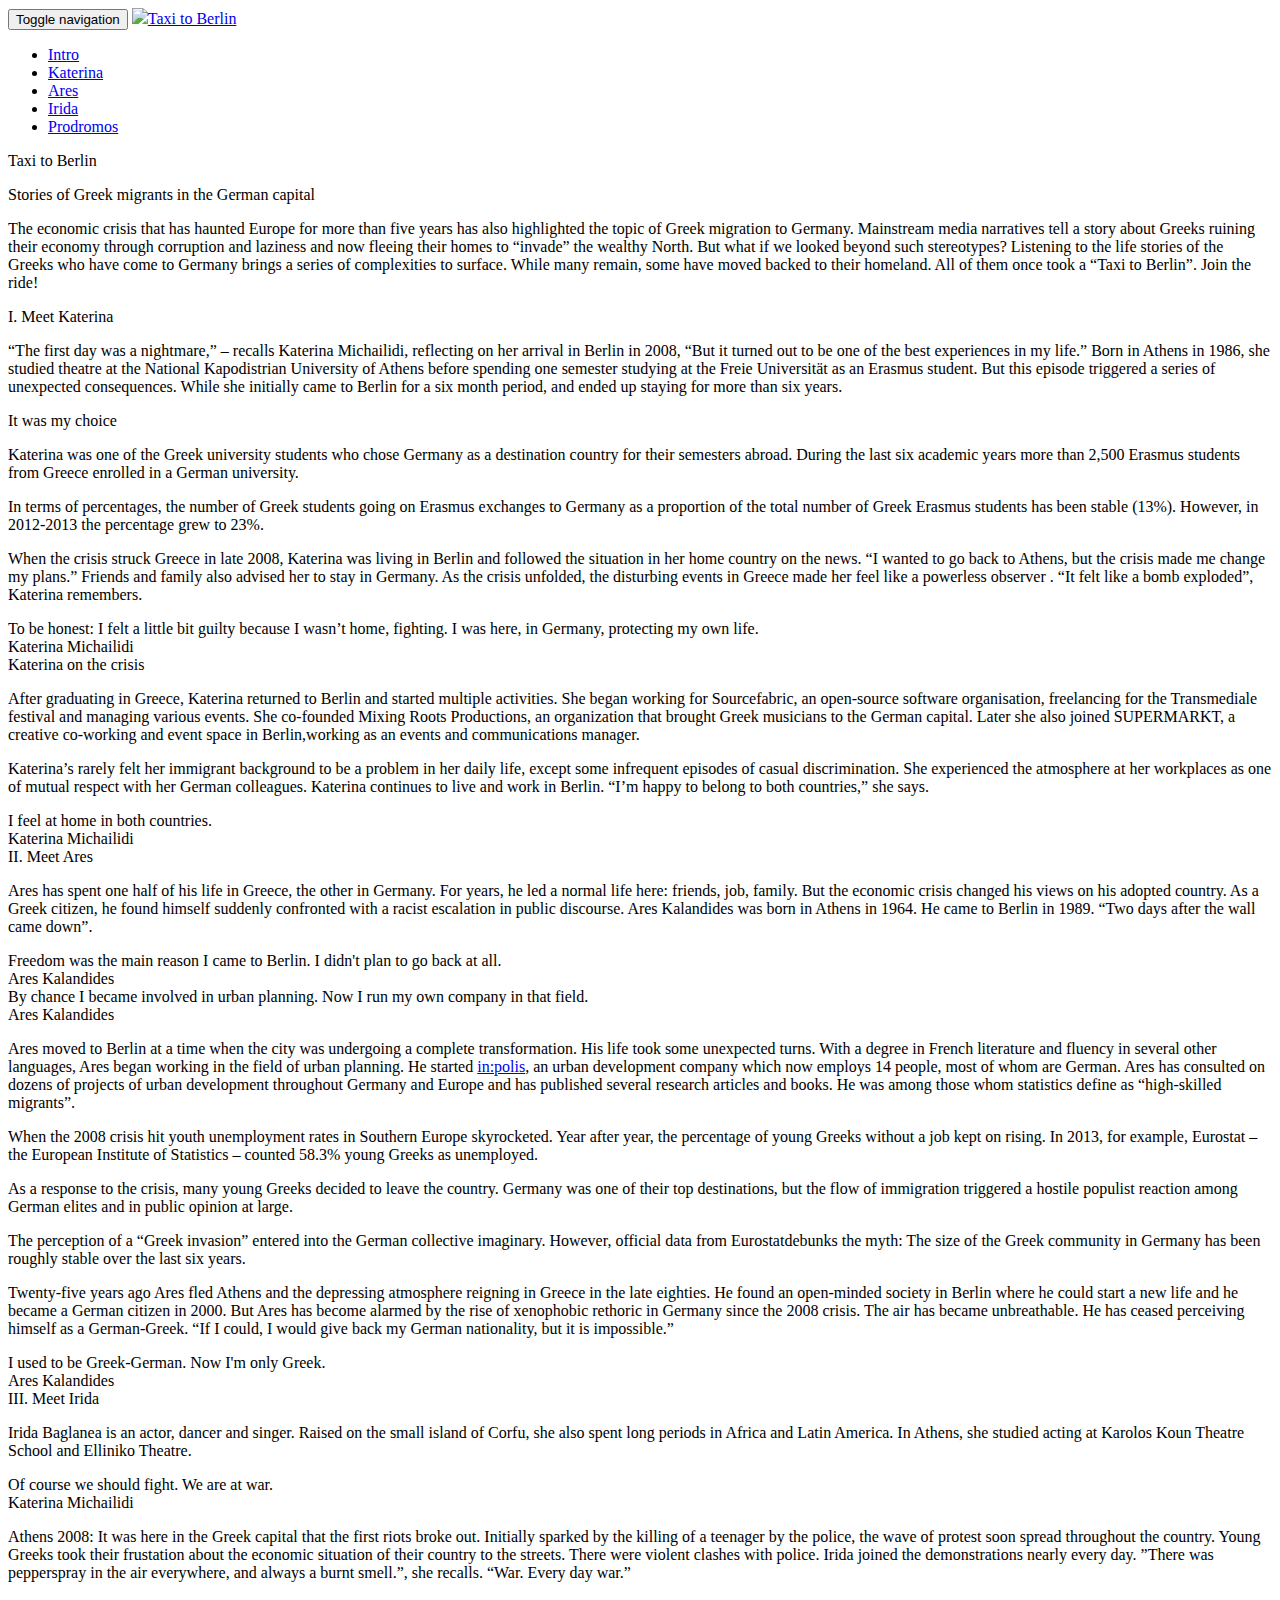
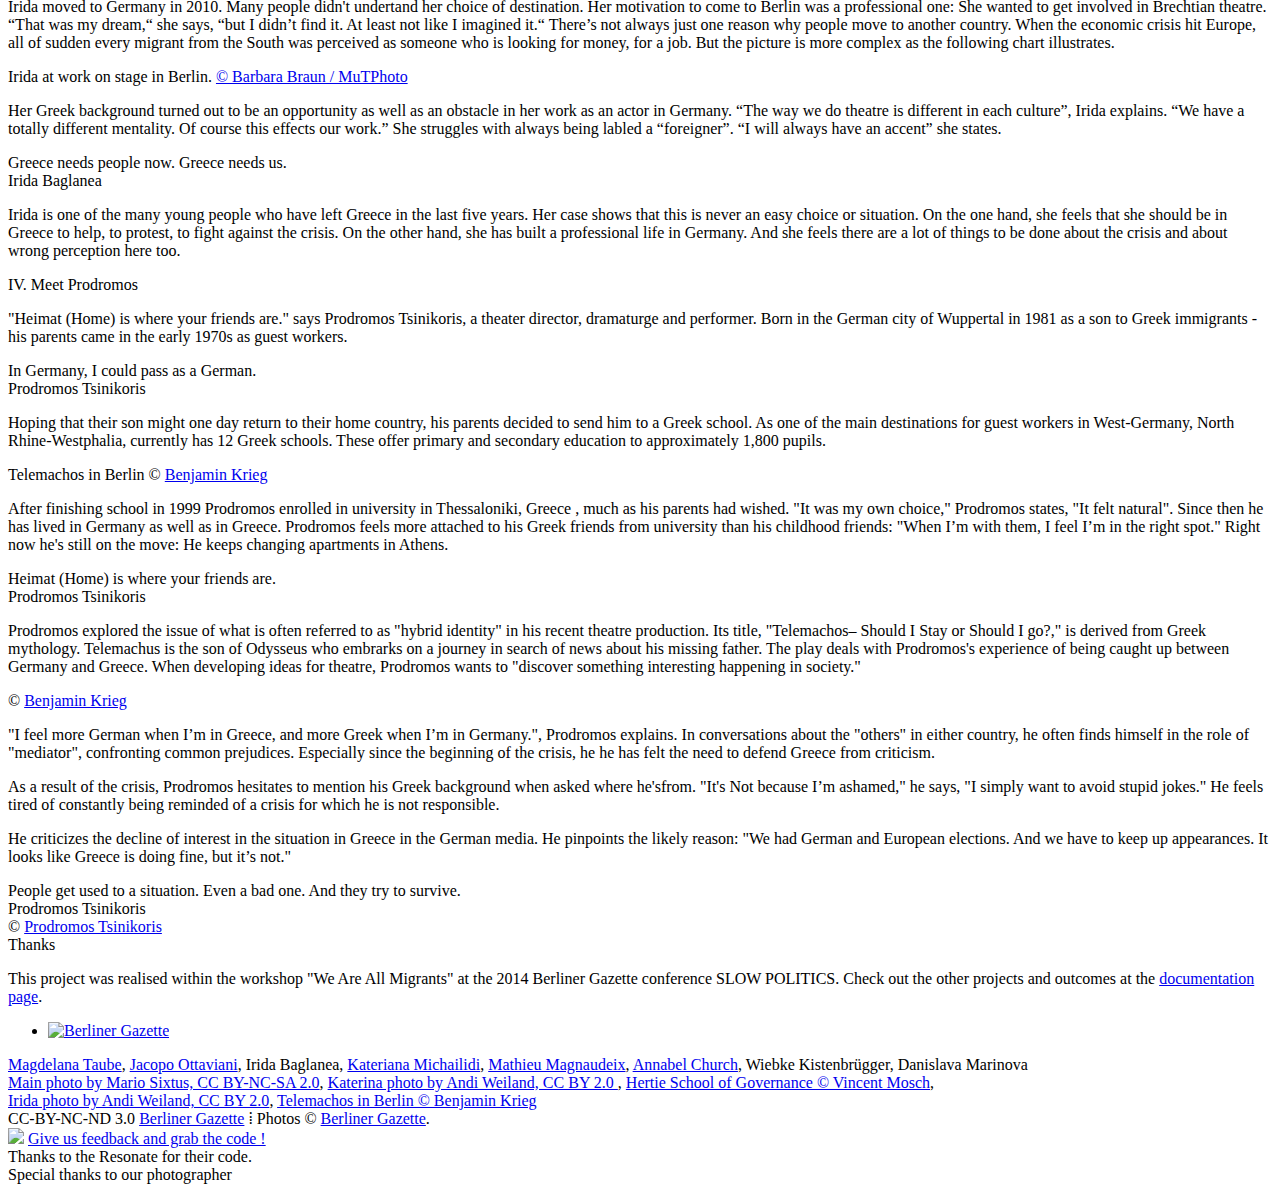
==== commit 9145602f: "share links for publishing" ====
--- a/index.html
+++ b/index.html
@@ -4,18 +4,19 @@
 	<head>
 		<meta charset="utf-8"></meta>
 		<meta content="IE=edge,chrome=1" http-equiv="X-UA-Compatible">
-		<link rel="shortcut icon" type="image/png" href="http://resonate2014.jplusplus.org/static/logos/favicon.ico">
+		<link rel="shortcut icon" type="image/png" href="http://berlinergazette.de/taxi-to-berlin/static/logos/favicon.ico">
 		<meta name="viewport" content="width=device-width, initial-scale=1.0, user-scalable=no">
 		<meta name="twitter:card" content="summary_large_image">
 		<meta name="twitter:description" content=""Taxi to Berlin" tells the stories of Greek migrants in the German capital in times of econimic crises and rising xenophobia.">
-		<meta property="og:image" content="http://resonate2014.jplusplus.org/static/images/share2.jpg"/>
+		<meta property="og:image" content="http://berlinergazette.de/taxi-to-berlin/static/images/share1.jpg"/>
+		<meta property="og:image" content="http://berlinergazette.de/taxi-to-berlin/static/images/share2.jpg"/>
 		<meta property="og:title" content="Taxi to Berlin"/>
 		<meta property="og:site_name" content="Berliner Gazette Magazine"/>
 		<meta property="og:type" content="article"/>
 		<title>Taxi to Berlin</title>
 
 		
-	<link rel="stylesheet" href="static/gen/style.css?ccc04f51" type="text/css" />
+	<link rel="stylesheet" href="taxi-to-berlin/static/gen/style.css?ccc04f51" type="text/css" />
 
 
 	</head>
@@ -31,7 +32,7 @@
 				<span class="icon-bar"></span>
 				<span class="icon-bar"></span>
 			</button>
-			<a class="navbar-brand" href="#start"><img src="static/logos/bg-logo.png"/><span class="article_title hidden">Taxi to Berlin</span></a>
+			<a class="navbar-brand" href="#start"><img src="taxi-to-berlin/static/logos/bg-logo.png"/><span class="article_title hidden">Taxi to Berlin</span></a>
 		</div>
 		<div class="collapse navbar-collapse">
 			<div class="bookmark">
@@ -45,9 +46,9 @@
 				</ul>
 			</div>
 			<!-- <ul class="nav navbar-nav navbar-right">
-				<li class="active"><a href="index.html">ENGLISH</a></li>
-				<li class=""><a href="fr.html">GREEK</a></li>
-				<li class=""><a href="de.html">DEUTSCH</a></li>
+				<li class="active"><a href="taxi-to-berlin/index.html">ENGLISH</a></li>
+				<li class=""><a href="taxi-to-berlin/fr.html">GREEK</a></li>
+				<li class=""><a href="taxi-to-berlin/de.html">DEUTSCH</a></li>
 			</ul> -->
 		</div><!--/.nav-collapse -->
 	</div>
@@ -57,7 +58,7 @@
 
 <div class="main">
 
-	<div class="main_title" id="start" data-src="static/images/main.jpg">
+	<div class="main_title" id="start" data-src="taxi-to-berlin/static/images/main.jpg">
 		<div class="lead">
 			Taxi to Berlin
 			<p class="little">Stories of Greek migrants in the German capital</p>
@@ -79,7 +80,7 @@
 
 	
 
-    <div class="illustration full" data-src="static/images/katerina.jpg" data-ratio="2.120890774">
+    <div class="illustration full" data-src="taxi-to-berlin/static/images/katerina.jpg" data-ratio="2.120890774">
 
         <div class="title">I. Meet Katerina</div>
     </div>
@@ -129,7 +130,7 @@
 
 	
 
-    <div class="illustration full" data-src="static/images/ares.jpg" data-ratio="2.120890774">
+    <div class="illustration full" data-src="taxi-to-berlin/static/images/ares.jpg" data-ratio="2.120890774">
 
         <div class="title">II. Meet Ares</div>
     </div>
@@ -208,7 +209,7 @@
 
 	
 
-    <div class="illustration full" data-src="static/images/irida.jpg" data-ratio="2.120890774">
+    <div class="illustration full" data-src="taxi-to-berlin/static/images/irida.jpg" data-ratio="2.120890774">
 
         <div class="title">III. Meet Irida</div>
     </div>
@@ -264,7 +265,7 @@
 
 	
 
-    <div class="illustration full" data-src="static/images/prodromos.jpg" data-ratio="2.120890774">
+    <div class="illustration full" data-src="taxi-to-berlin/static/images/prodromos.jpg" data-ratio="2.120890774">
 
         <div class="title">IV. Meet Prodromos</div>
     </div>
@@ -346,7 +347,7 @@
 
 	
 
-    <div class="illustration full" data-src="static/images/postit.jpg" data-ratio="2.120890774">
+    <div class="illustration full" data-src="taxi-to-berlin/static/images/postit.jpg" data-ratio="2.120890774">
 
         <div class="title">Thanks</div>
     </div>
@@ -368,7 +369,7 @@
 		<ul class="list-inline logos">
 			<li class="">
 				<a href="http://berlinergazette.de" target="_blank">
-					<img class="jpp_logo" src="static/logos/bg-logo-white.png" alt="Berliner Gazette">
+					<img class="jpp_logo" src="taxi-to-berlin/static/logos/bg-logo-white.png" alt="Berliner Gazette">
 				</a>
 			</li>
 		</ul>
@@ -391,7 +392,7 @@
 		
 	</div>
 	<div class="row github">
-		<img src="static/logos/github.png"/> <a href="https://github.com/arc64/bgcon-greek-migration" target="_blank">Give us feedback and grab the code !</a>
+		<img src="taxi-to-berlin/static/logos/github.png"/> <a href="https://github.com/arc64/bgcon-greek-migration" target="_blank">Give us feedback and grab the code !</a>
 	</div>
 	<div class="row thanks">
 		
@@ -403,7 +404,7 @@
 </footer>
 
 		
-	<script type="text/javascript" src="static/gen/scripts.js?1e1486bc"></script>
+	<script type="text/javascript" src="taxi-to-berlin/static/gen/scripts.js?1e1486bc"></script>
 
 
 
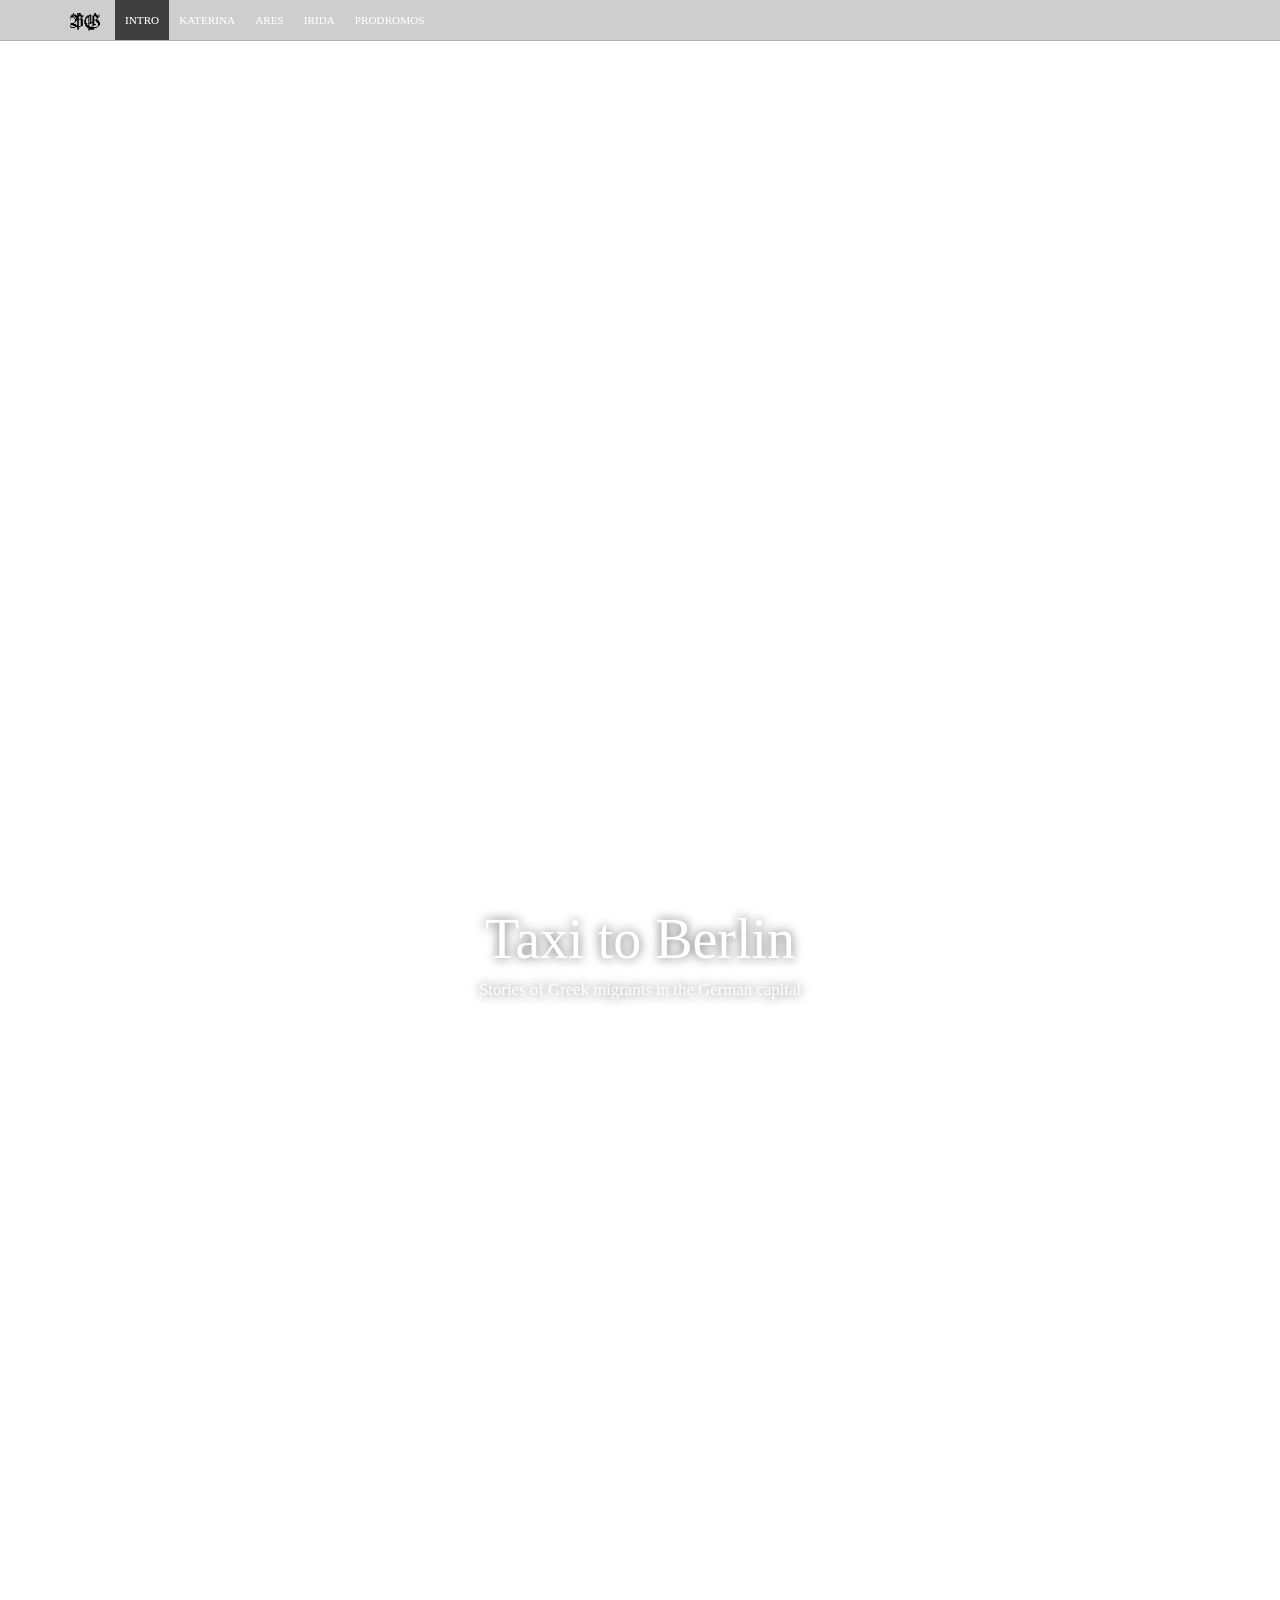
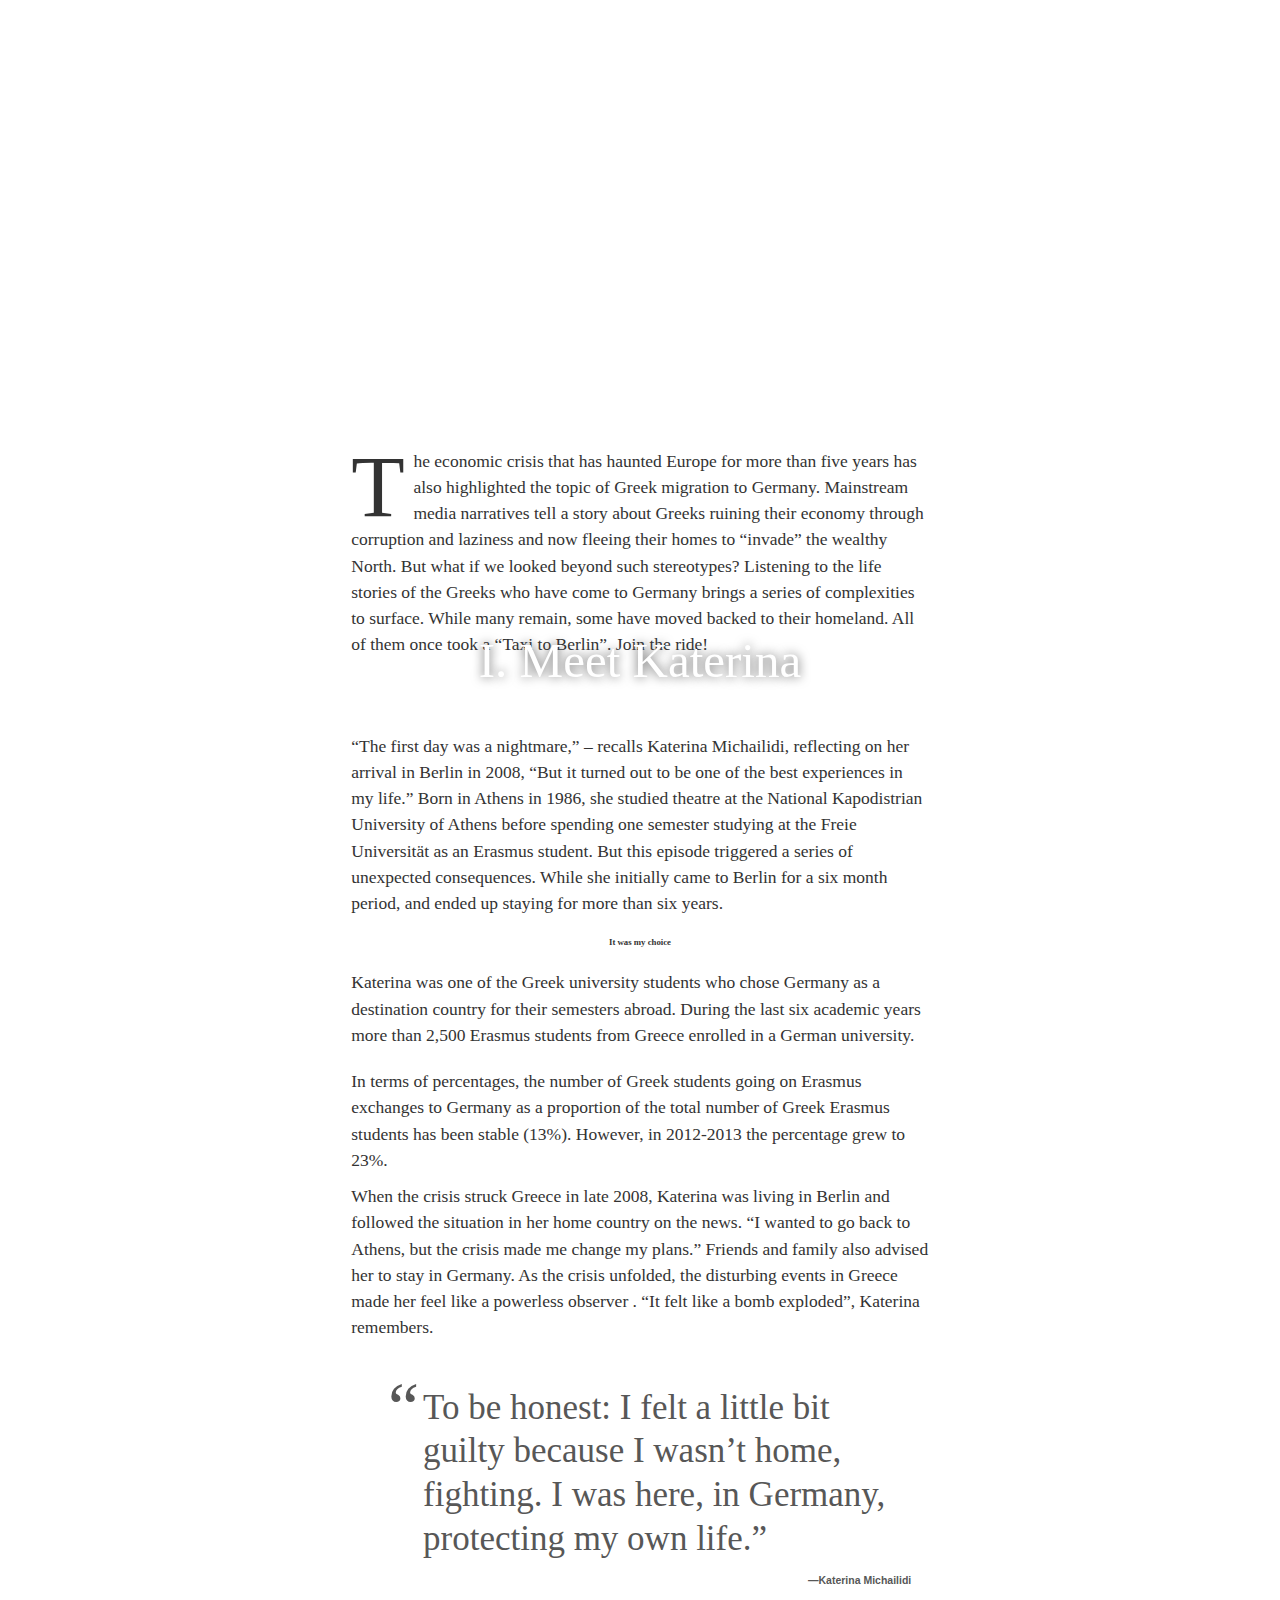
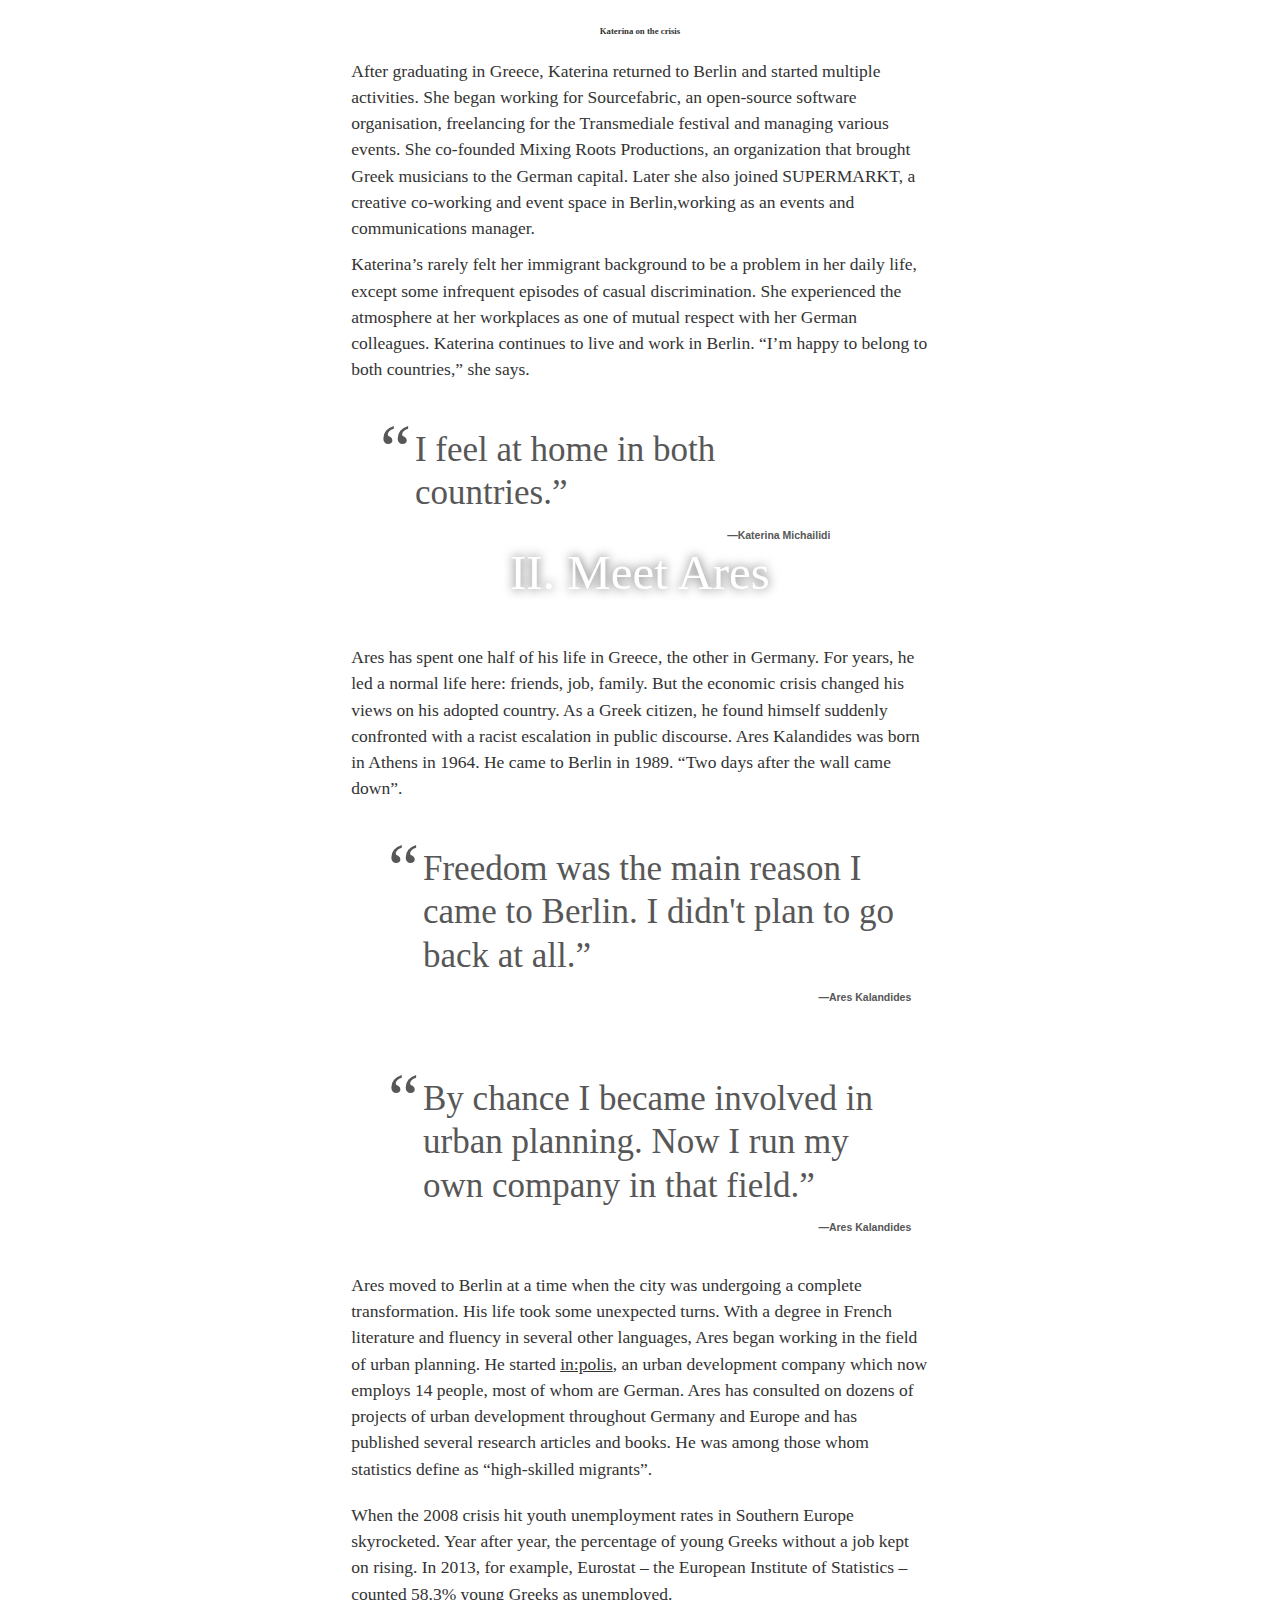
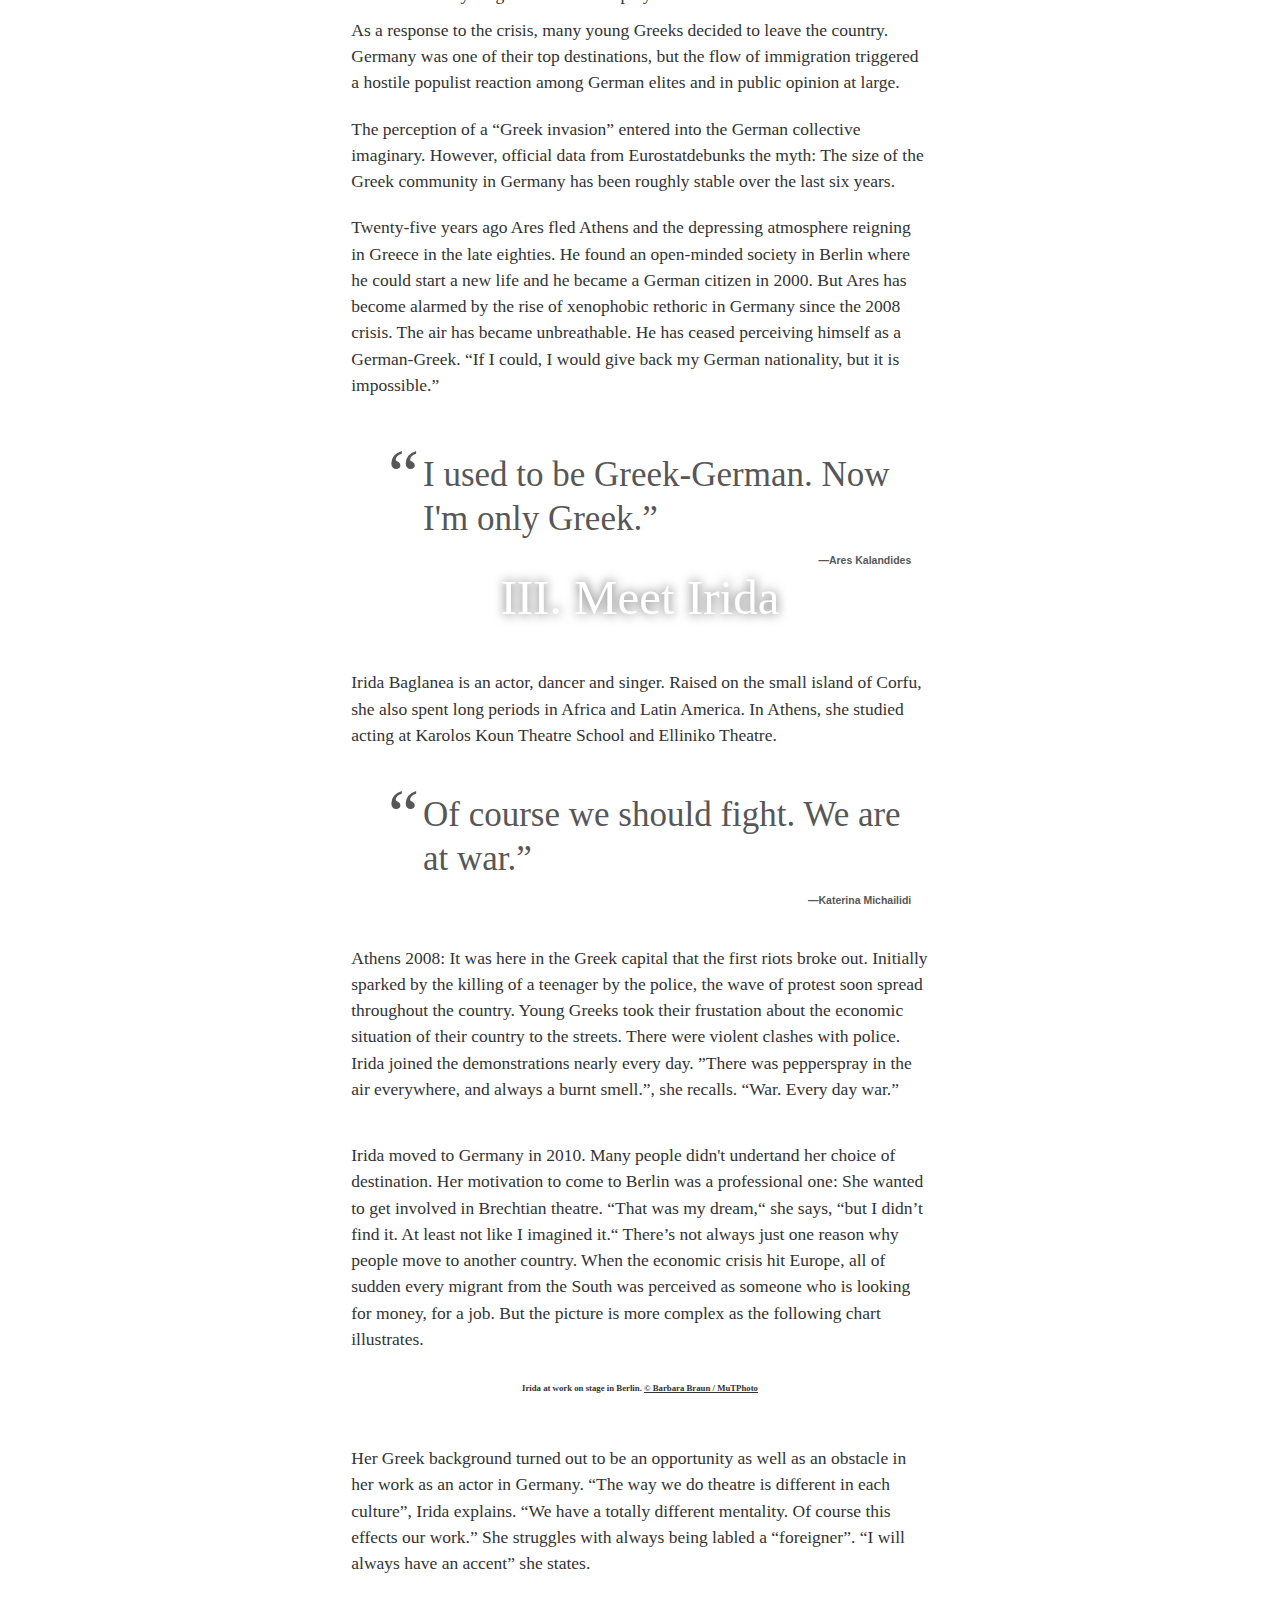
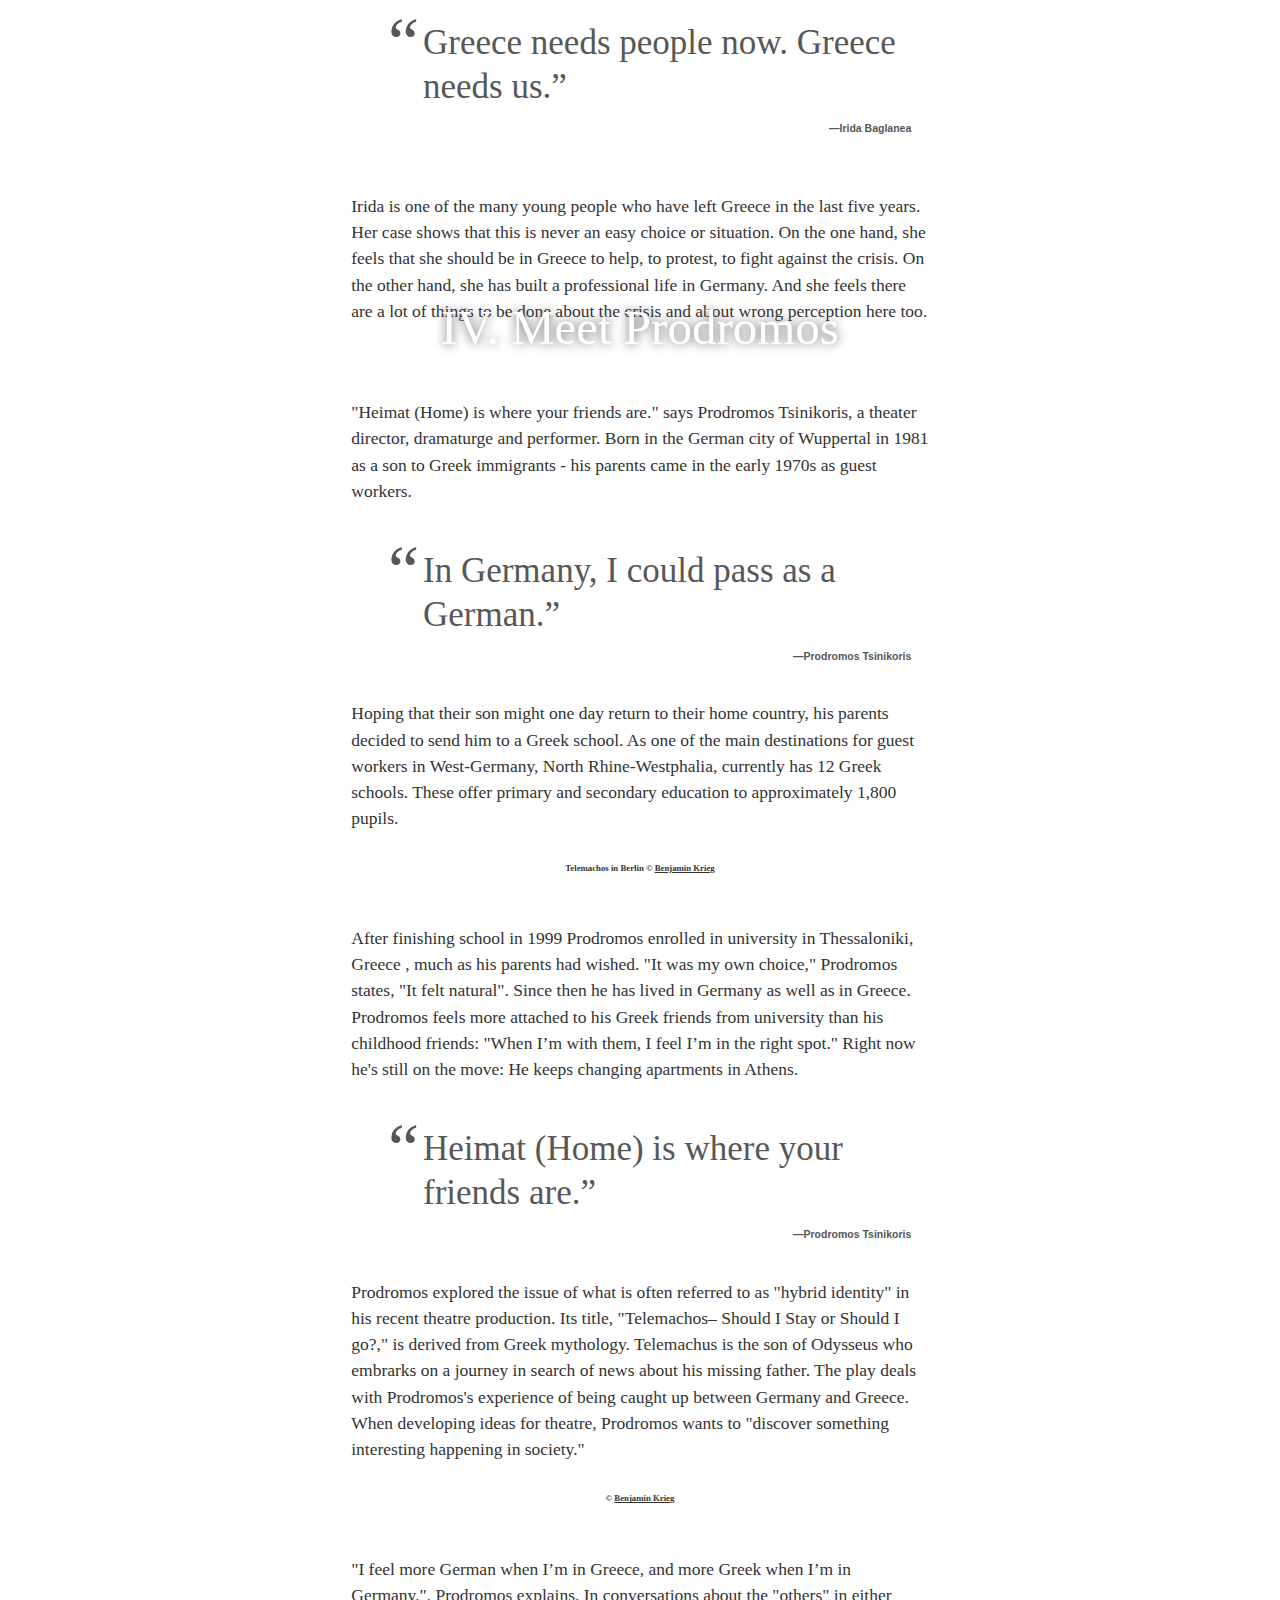
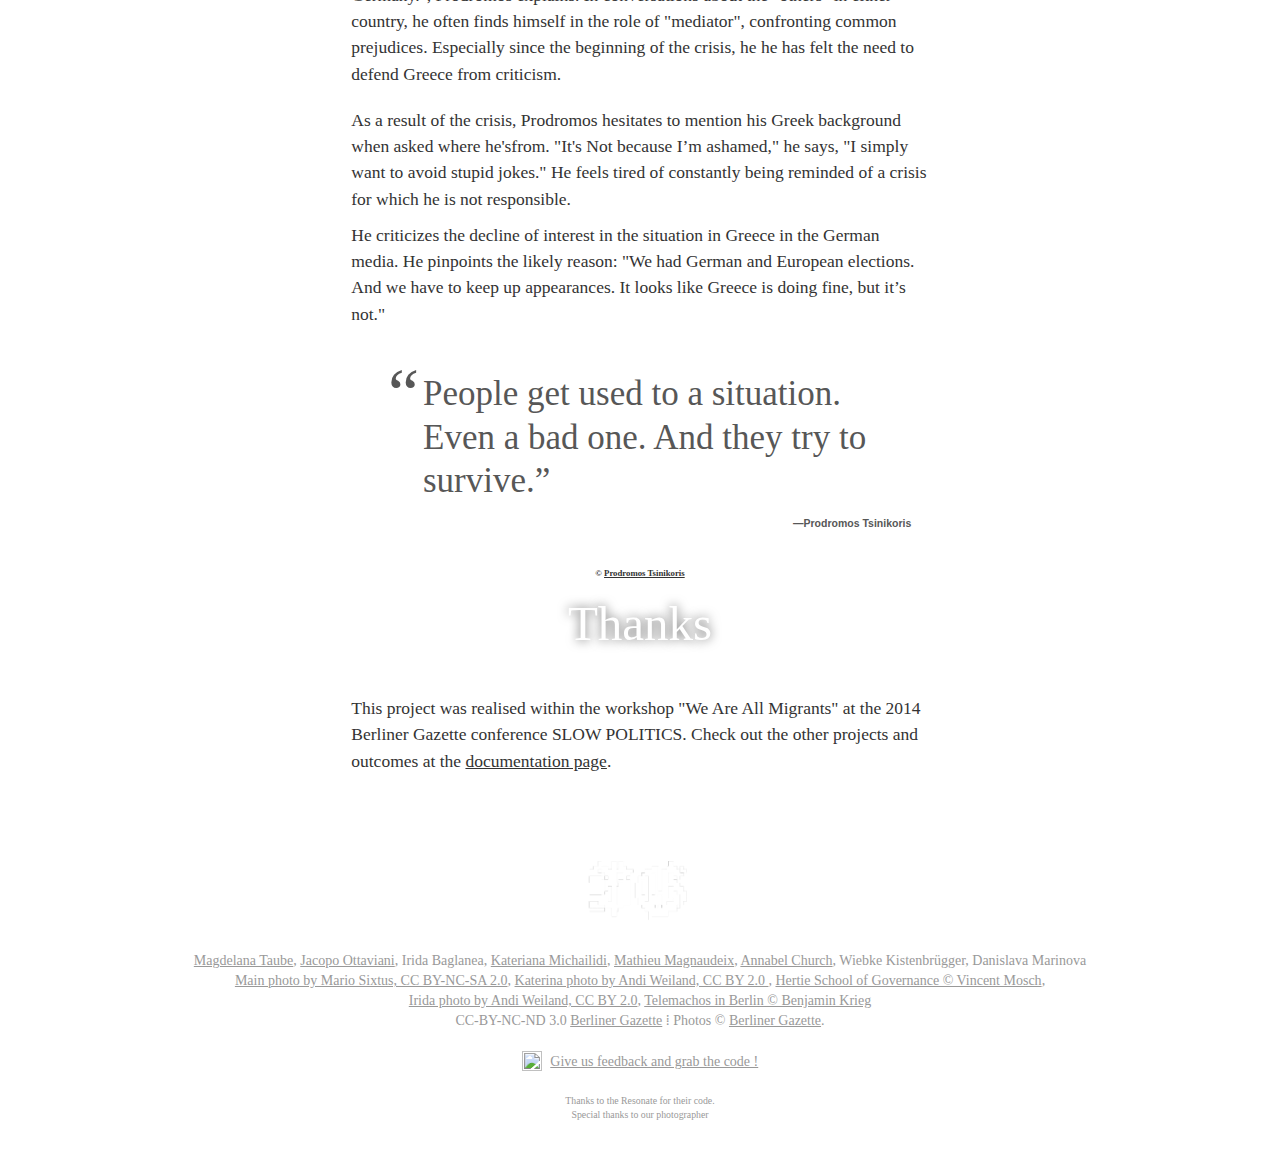
==== commit 0e08b3bb: "fixing static urls" ====
--- a/index.html
+++ b/index.html
@@ -4,19 +4,19 @@
 	<head>
 		<meta charset="utf-8"></meta>
 		<meta content="IE=edge,chrome=1" http-equiv="X-UA-Compatible">
-		<link rel="shortcut icon" type="image/png" href="http://berlinergazette.de/taxi-to-berlin/static/logos/favicon.ico">
+		<link rel="shortcut icon" type="image/png" href="http://berlinergazette.de/static/logos/favicon.ico">
 		<meta name="viewport" content="width=device-width, initial-scale=1.0, user-scalable=no">
 		<meta name="twitter:card" content="summary_large_image">
 		<meta name="twitter:description" content=""Taxi to Berlin" tells the stories of Greek migrants in the German capital in times of econimic crises and rising xenophobia.">
-		<meta property="og:image" content="http://berlinergazette.de/taxi-to-berlin/static/images/share1.jpg"/>
-		<meta property="og:image" content="http://berlinergazette.de/taxi-to-berlin/static/images/share2.jpg"/>
+		<meta property="og:image" content="http://berlinergazette.de/taxi-to-berlin/images/share1.jpg"/>
+		<meta property="og:image" content="http://berlinergazette.de/taxi-to-berlin/images/share2.jpg"/>
 		<meta property="og:title" content="Taxi to Berlin"/>
 		<meta property="og:site_name" content="Berliner Gazette Magazine"/>
 		<meta property="og:type" content="article"/>
 		<title>Taxi to Berlin</title>
 
 		
-	<link rel="stylesheet" href="taxi-to-berlin/static/gen/style.css?ccc04f51" type="text/css" />
+	<link rel="stylesheet" href="static/gen/style.css?ccc04f51" type="text/css" />
 
 
 	</head>
@@ -32,7 +32,7 @@
 				<span class="icon-bar"></span>
 				<span class="icon-bar"></span>
 			</button>
-			<a class="navbar-brand" href="#start"><img src="taxi-to-berlin/static/logos/bg-logo.png"/><span class="article_title hidden">Taxi to Berlin</span></a>
+			<a class="navbar-brand" href="#start"><img src="static/logos/bg-logo.png"/><span class="article_title hidden">Taxi to Berlin</span></a>
 		</div>
 		<div class="collapse navbar-collapse">
 			<div class="bookmark">
@@ -46,9 +46,9 @@
 				</ul>
 			</div>
 			<!-- <ul class="nav navbar-nav navbar-right">
-				<li class="active"><a href="taxi-to-berlin/index.html">ENGLISH</a></li>
-				<li class=""><a href="taxi-to-berlin/fr.html">GREEK</a></li>
-				<li class=""><a href="taxi-to-berlin/de.html">DEUTSCH</a></li>
+				<li class="active"><a href="index.html">ENGLISH</a></li>
+				<li class=""><a href="fr.html">GREEK</a></li>
+				<li class=""><a href="de.html">DEUTSCH</a></li>
 			</ul> -->
 		</div><!--/.nav-collapse -->
 	</div>
@@ -58,7 +58,7 @@
 
 <div class="main">
 
-	<div class="main_title" id="start" data-src="taxi-to-berlin/static/images/main.jpg">
+	<div class="main_title" id="start" data-src="static/images/main.jpg">
 		<div class="lead">
 			Taxi to Berlin
 			<p class="little">Stories of Greek migrants in the German capital</p>
@@ -80,7 +80,7 @@
 
 	
 
-    <div class="illustration full" data-src="taxi-to-berlin/static/images/katerina.jpg" data-ratio="2.120890774">
+    <div class="illustration full" data-src="static/images/katerina.jpg" data-ratio="2.120890774">
 
         <div class="title">I. Meet Katerina</div>
     </div>
@@ -130,7 +130,7 @@
 
 	
 
-    <div class="illustration full" data-src="taxi-to-berlin/static/images/ares.jpg" data-ratio="2.120890774">
+    <div class="illustration full" data-src="static/images/ares.jpg" data-ratio="2.120890774">
 
         <div class="title">II. Meet Ares</div>
     </div>
@@ -209,7 +209,7 @@
 
 	
 
-    <div class="illustration full" data-src="taxi-to-berlin/static/images/irida.jpg" data-ratio="2.120890774">
+    <div class="illustration full" data-src="static/images/irida.jpg" data-ratio="2.120890774">
 
         <div class="title">III. Meet Irida</div>
     </div>
@@ -265,7 +265,7 @@
 
 	
 
-    <div class="illustration full" data-src="taxi-to-berlin/static/images/prodromos.jpg" data-ratio="2.120890774">
+    <div class="illustration full" data-src="static/images/prodromos.jpg" data-ratio="2.120890774">
 
         <div class="title">IV. Meet Prodromos</div>
     </div>
@@ -347,7 +347,7 @@
 
 	
 
-    <div class="illustration full" data-src="taxi-to-berlin/static/images/postit.jpg" data-ratio="2.120890774">
+    <div class="illustration full" data-src="static/images/postit.jpg" data-ratio="2.120890774">
 
         <div class="title">Thanks</div>
     </div>
@@ -369,7 +369,7 @@
 		<ul class="list-inline logos">
 			<li class="">
 				<a href="http://berlinergazette.de" target="_blank">
-					<img class="jpp_logo" src="taxi-to-berlin/static/logos/bg-logo-white.png" alt="Berliner Gazette">
+					<img class="jpp_logo" src="static/logos/bg-logo-white.png" alt="Berliner Gazette">
 				</a>
 			</li>
 		</ul>
@@ -392,7 +392,7 @@
 		
 	</div>
 	<div class="row github">
-		<img src="taxi-to-berlin/static/logos/github.png"/> <a href="https://github.com/arc64/bgcon-greek-migration" target="_blank">Give us feedback and grab the code !</a>
+		<img src="static/logos/github.png"/> <a href="https://github.com/arc64/bgcon-greek-migration" target="_blank">Give us feedback and grab the code !</a>
 	</div>
 	<div class="row thanks">
 		
@@ -404,7 +404,7 @@
 </footer>
 
 		
-	<script type="text/javascript" src="taxi-to-berlin/static/gen/scripts.js?1e1486bc"></script>
+	<script type="text/javascript" src="static/gen/scripts.js?1e1486bc"></script>
 
 
 
--- a/static/gen/style.css
+++ b/static/gen/style.css
@@ -0,0 +1,624 @@
+@font-face {
+  font-family: 'Cabin';
+  font-style: normal;
+  font-weight: 400;
+  src: local('Cabin Regular'), local('Cabin-Regular'), url(http://fonts.gstatic.com/s/cabin/v7/K6ngFdK5haaaRGBV8waDwA.ttf) format('truetype');
+}
+
+/*!
+ * Bootstrap v3.1.1 (http://getbootstrap.com)
+ * Copyright 2011-2014 Twitter, Inc.
+ * Licensed under MIT (https://github.com/twbs/bootstrap/blob/master/LICENSE)
+ */
+
+/*! normalize.css v3.0.0 | MIT License | git.io/normalize */html{font-family:sans-serif;-ms-text-size-adjust:100%;-webkit-text-size-adjust:100%}body{margin:0}article,aside,details,figcaption,figure,footer,header,hgroup,main,nav,section,summary{display:block}audio,canvas,progress,video{display:inline-block;vertical-align:baseline}audio:not([controls]){display:none;height:0}[hidden],template{display:none}a{background:transparent}a:active,a:hover{outline:0}abbr[title]{border-bottom:1px dotted}b,strong{font-weight:bold}dfn{font-style:italic}h1{font-size:2em;margin:0.67em 0}mark{background:#ff0;color:#000}small{font-size:80%}sub,sup{font-size:75%;line-height:0;position:relative;vertical-align:baseline}sup{top:-0.5em}sub{bottom:-0.25em}img{border:0}svg:not(:root){overflow:hidden}figure{margin:1em 40px}hr{-moz-box-sizing:content-box;box-sizing:content-box;height:0}pre{overflow:auto}code,kbd,pre,samp{font-family:monospace, monospace;font-size:1em}button,input,optgroup,select,textarea{color:inherit;font:inherit;margin:0}button{overflow:visible}button,select{text-transform:none}button,html input[type="button"],input[type="reset"],input[type="submit"]{-webkit-appearance:button;cursor:pointer}button[disabled],html input[disabled]{cursor:default}button::-moz-focus-inner,input::-moz-focus-inner{border:0;padding:0}input{line-height:normal}input[type="checkbox"],input[type="radio"]{box-sizing:border-box;padding:0}input[type="number"]::-webkit-inner-spin-button,input[type="number"]::-webkit-outer-spin-button{height:auto}input[type="search"]{-webkit-appearance:textfield;-moz-box-sizing:content-box;-webkit-box-sizing:content-box;box-sizing:content-box}input[type="search"]::-webkit-search-cancel-button,input[type="search"]::-webkit-search-decoration{-webkit-appearance:none}fieldset{border:1px solid #c0c0c0;margin:0 2px;padding:0.35em 0.625em 0.75em}legend{border:0;padding:0}textarea{overflow:auto}optgroup{font-weight:bold}table{border-collapse:collapse;border-spacing:0}td,th{padding:0}@media print{*{text-shadow:none !important;color:#000 !important;background:transparent !important;box-shadow:none !important}a,a:visited{text-decoration:underline}a[href]:after{content:" (" attr(href) ")"}abbr[title]:after{content:" (" attr(title) ")"}a[href^="javascript:"]:after,a[href^="#"]:after{content:""}pre,blockquote{border:1px solid #999;page-break-inside:avoid}thead{display:table-header-group}tr,img{page-break-inside:avoid}img{max-width:100% !important}p,h2,h3{orphans:3;widows:3}h2,h3{page-break-after:avoid}select{background:#fff !important}.navbar{display:none}.table td,.table th{background-color:#fff !important}.btn>.caret,.dropup>.btn>.caret{border-top-color:#000 !important}.label{border:1px solid #000}.table{border-collapse:collapse !important}.table-bordered th,.table-bordered td{border:1px solid #ddd !important}}*{-webkit-box-sizing:border-box;-moz-box-sizing:border-box;box-sizing:border-box}*:before,*:after{-webkit-box-sizing:border-box;-moz-box-sizing:border-box;box-sizing:border-box}html{font-size:62.5%;-webkit-tap-highlight-color:rgba(0,0,0,0)}body{font-family:"Helvetica Neue",Helvetica,Arial,sans-serif;font-size:14px;line-height:1.42857143;color:#333;background-color:#fff}input,button,select,textarea{font-family:inherit;font-size:inherit;line-height:inherit}a{color:#428bca;text-decoration:none}a:hover,a:focus{color:#2a6496;text-decoration:underline}a:focus{outline:thin dotted;outline:5px auto -webkit-focus-ring-color;outline-offset:-2px}figure{margin:0}img{vertical-align:middle}.img-responsive,.thumbnail>img,.thumbnail a>img,.carousel-inner>.item>img,.carousel-inner>.item>a>img{display:block;max-width:100%;height:auto}.img-rounded{border-radius:6px}.img-thumbnail{padding:4px;line-height:1.42857143;background-color:#fff;border:1px solid #ddd;border-radius:4px;-webkit-transition:all .2s ease-in-out;transition:all .2s ease-in-out;display:inline-block;max-width:100%;height:auto}.img-circle{border-radius:50%}hr{margin-top:20px;margin-bottom:20px;border:0;border-top:1px solid #eee}.sr-only{position:absolute;width:1px;height:1px;margin:-1px;padding:0;overflow:hidden;clip:rect(0, 0, 0, 0);border:0}h1,h2,h3,h4,h5,h6,.h1,.h2,.h3,.h4,.h5,.h6{font-family:inherit;font-weight:500;line-height:1.1;color:inherit}h1 small,h2 small,h3 small,h4 small,h5 small,h6 small,.h1 small,.h2 small,.h3 small,.h4 small,.h5 small,.h6 small,h1 .small,h2 .small,h3 .small,h4 .small,h5 .small,h6 .small,.h1 .small,.h2 .small,.h3 .small,.h4 .small,.h5 .small,.h6 .small{font-weight:normal;line-height:1;color:#999}h1,.h1,h2,.h2,h3,.h3{margin-top:20px;margin-bottom:10px}h1 small,.h1 small,h2 small,.h2 small,h3 small,.h3 small,h1 .small,.h1 .small,h2 .small,.h2 .small,h3 .small,.h3 .small{font-size:65%}h4,.h4,h5,.h5,h6,.h6{margin-top:10px;margin-bottom:10px}h4 small,.h4 small,h5 small,.h5 small,h6 small,.h6 small,h4 .small,.h4 .small,h5 .small,.h5 .small,h6 .small,.h6 .small{font-size:75%}h1,.h1{font-size:36px}h2,.h2{font-size:30px}h3,.h3{font-size:24px}h4,.h4{font-size:18px}h5,.h5{font-size:14px}h6,.h6{font-size:12px}p{margin:0 0 10px}.lead{margin-bottom:20px;font-size:16px;font-weight:200;line-height:1.4}@media (min-width:768px){.lead{font-size:21px}}small,.small{font-size:85%}cite{font-style:normal}.text-left{text-align:left}.text-right{text-align:right}.text-center{text-align:center}.text-justify{text-align:justify}.text-muted{color:#999}.text-primary{color:#428bca}a.text-primary:hover{color:#3071a9}.text-success{color:#3c763d}a.text-success:hover{color:#2b542c}.text-info{color:#31708f}a.text-info:hover{color:#245269}.text-warning{color:#8a6d3b}a.text-warning:hover{color:#66512c}.text-danger{color:#a94442}a.text-danger:hover{color:#843534}.bg-primary{color:#fff;background-color:#428bca}a.bg-primary:hover{background-color:#3071a9}.bg-success{background-color:#dff0d8}a.bg-success:hover{background-color:#c1e2b3}.bg-info{background-color:#d9edf7}a.bg-info:hover{background-color:#afd9ee}.bg-warning{background-color:#fcf8e3}a.bg-warning:hover{background-color:#f7ecb5}.bg-danger{background-color:#f2dede}a.bg-danger:hover{background-color:#e4b9b9}.page-header{padding-bottom:9px;margin:40px 0 20px;border-bottom:1px solid #eee}ul,ol{margin-top:0;margin-bottom:10px}ul ul,ol ul,ul ol,ol ol{margin-bottom:0}.list-unstyled{padding-left:0;list-style:none}.list-inline{padding-left:0;list-style:none;margin-left:-5px}.list-inline>li{display:inline-block;padding-left:5px;padding-right:5px}dl{margin-top:0;margin-bottom:20px}dt,dd{line-height:1.42857143}dt{font-weight:bold}dd{margin-left:0}@media (min-width:768px){.dl-horizontal dt{float:left;width:160px;clear:left;text-align:right;overflow:hidden;text-overflow:ellipsis;white-space:nowrap}.dl-horizontal dd{margin-left:180px}}abbr[title],abbr[data-original-title]{cursor:help;border-bottom:1px dotted #999}.initialism{font-size:90%;text-transform:uppercase}blockquote{padding:10px 20px;margin:0 0 20px;font-size:17.5px;border-left:5px solid #eee}blockquote p:last-child,blockquote ul:last-child,blockquote ol:last-child{margin-bottom:0}blockquote footer,blockquote small,blockquote .small{display:block;font-size:80%;line-height:1.42857143;color:#999}blockquote footer:before,blockquote small:before,blockquote .small:before{content:'\2014 \00A0'}.blockquote-reverse,blockquote.pull-right{padding-right:15px;padding-left:0;border-right:5px solid #eee;border-left:0;text-align:right}.blockquote-reverse footer:before,blockquote.pull-right footer:before,.blockquote-reverse small:before,blockquote.pull-right small:before,.blockquote-reverse .small:before,blockquote.pull-right .small:before{content:''}.blockquote-reverse footer:after,blockquote.pull-right footer:after,.blockquote-reverse small:after,blockquote.pull-right small:after,.blockquote-reverse .small:after,blockquote.pull-right .small:after{content:'\00A0 \2014'}blockquote:before,blockquote:after{content:""}address{margin-bottom:20px;font-style:normal;line-height:1.42857143}code,kbd,pre,samp{font-family:Menlo,Monaco,Consolas,"Courier New",monospace}code{padding:2px 4px;font-size:90%;color:#c7254e;background-color:#f9f2f4;white-space:nowrap;border-radius:4px}kbd{padding:2px 4px;font-size:90%;color:#fff;background-color:#333;border-radius:3px;box-shadow:inset 0 -1px 0 rgba(0,0,0,0.25)}pre{display:block;padding:9.5px;margin:0 0 10px;font-size:13px;line-height:1.42857143;word-break:break-all;word-wrap:break-word;color:#333;background-color:#f5f5f5;border:1px solid #ccc;border-radius:4px}pre code{padding:0;font-size:inherit;color:inherit;white-space:pre-wrap;background-color:transparent;border-radius:0}.pre-scrollable{max-height:340px;overflow-y:scroll}.container{margin-right:auto;margin-left:auto;padding-left:15px;padding-right:15px}@media (min-width:768px){.container{width:750px}}@media (min-width:992px){.container{width:970px}}@media (min-width:1200px){.container{width:1170px}}.container-fluid{margin-right:auto;margin-left:auto;padding-left:15px;padding-right:15px}.row{margin-left:-15px;margin-right:-15px}.col-xs-1, .col-sm-1, .col-md-1, .col-lg-1, .col-xs-2, .col-sm-2, .col-md-2, .col-lg-2, .col-xs-3, .col-sm-3, .col-md-3, .col-lg-3, .col-xs-4, .col-sm-4, .col-md-4, .col-lg-4, .col-xs-5, .col-sm-5, .col-md-5, .col-lg-5, .col-xs-6, .col-sm-6, .col-md-6, .col-lg-6, .col-xs-7, .col-sm-7, .col-md-7, .col-lg-7, .col-xs-8, .col-sm-8, .col-md-8, .col-lg-8, .col-xs-9, .col-sm-9, .col-md-9, .col-lg-9, .col-xs-10, .col-sm-10, .col-md-10, .col-lg-10, .col-xs-11, .col-sm-11, .col-md-11, .col-lg-11, .col-xs-12, .col-sm-12, .col-md-12, .col-lg-12{position:relative;min-height:1px;padding-left:15px;padding-right:15px}.col-xs-1, .col-xs-2, .col-xs-3, .col-xs-4, .col-xs-5, .col-xs-6, .col-xs-7, .col-xs-8, .col-xs-9, .col-xs-10, .col-xs-11, .col-xs-12{float:left}.col-xs-12{width:100%}.col-xs-11{width:91.66666667%}.col-xs-10{width:83.33333333%}.col-xs-9{width:75%}.col-xs-8{width:66.66666667%}.col-xs-7{width:58.33333333%}.col-xs-6{width:50%}.col-xs-5{width:41.66666667%}.col-xs-4{width:33.33333333%}.col-xs-3{width:25%}.col-xs-2{width:16.66666667%}.col-xs-1{width:8.33333333%}.col-xs-pull-12{right:100%}.col-xs-pull-11{right:91.66666667%}.col-xs-pull-10{right:83.33333333%}.col-xs-pull-9{right:75%}.col-xs-pull-8{right:66.66666667%}.col-xs-pull-7{right:58.33333333%}.col-xs-pull-6{right:50%}.col-xs-pull-5{right:41.66666667%}.col-xs-pull-4{right:33.33333333%}.col-xs-pull-3{right:25%}.col-xs-pull-2{right:16.66666667%}.col-xs-pull-1{right:8.33333333%}.col-xs-pull-0{right:0}.col-xs-push-12{left:100%}.col-xs-push-11{left:91.66666667%}.col-xs-push-10{left:83.33333333%}.col-xs-push-9{left:75%}.col-xs-push-8{left:66.66666667%}.col-xs-push-7{left:58.33333333%}.col-xs-push-6{left:50%}.col-xs-push-5{left:41.66666667%}.col-xs-push-4{left:33.33333333%}.col-xs-push-3{left:25%}.col-xs-push-2{left:16.66666667%}.col-xs-push-1{left:8.33333333%}.col-xs-push-0{left:0}.col-xs-offset-12{margin-left:100%}.col-xs-offset-11{margin-left:91.66666667%}.col-xs-offset-10{margin-left:83.33333333%}.col-xs-offset-9{margin-left:75%}.col-xs-offset-8{margin-left:66.66666667%}.col-xs-offset-7{margin-left:58.33333333%}.col-xs-offset-6{margin-left:50%}.col-xs-offset-5{margin-left:41.66666667%}.col-xs-offset-4{margin-left:33.33333333%}.col-xs-offset-3{margin-left:25%}.col-xs-offset-2{margin-left:16.66666667%}.col-xs-offset-1{margin-left:8.33333333%}.col-xs-offset-0{margin-left:0}@media (min-width:768px){.col-sm-1, .col-sm-2, .col-sm-3, .col-sm-4, .col-sm-5, .col-sm-6, .col-sm-7, .col-sm-8, .col-sm-9, .col-sm-10, .col-sm-11, .col-sm-12{float:left}.col-sm-12{width:100%}.col-sm-11{width:91.66666667%}.col-sm-10{width:83.33333333%}.col-sm-9{width:75%}.col-sm-8{width:66.66666667%}.col-sm-7{width:58.33333333%}.col-sm-6{width:50%}.col-sm-5{width:41.66666667%}.col-sm-4{width:33.33333333%}.col-sm-3{width:25%}.col-sm-2{width:16.66666667%}.col-sm-1{width:8.33333333%}.col-sm-pull-12{right:100%}.col-sm-pull-11{right:91.66666667%}.col-sm-pull-10{right:83.33333333%}.col-sm-pull-9{right:75%}.col-sm-pull-8{right:66.66666667%}.col-sm-pull-7{right:58.33333333%}.col-sm-pull-6{right:50%}.col-sm-pull-5{right:41.66666667%}.col-sm-pull-4{right:33.33333333%}.col-sm-pull-3{right:25%}.col-sm-pull-2{right:16.66666667%}.col-sm-pull-1{right:8.33333333%}.col-sm-pull-0{right:0}.col-sm-push-12{left:100%}.col-sm-push-11{left:91.66666667%}.col-sm-push-10{left:83.33333333%}.col-sm-push-9{left:75%}.col-sm-push-8{left:66.66666667%}.col-sm-push-7{left:58.33333333%}.col-sm-push-6{left:50%}.col-sm-push-5{left:41.66666667%}.col-sm-push-4{left:33.33333333%}.col-sm-push-3{left:25%}.col-sm-push-2{left:16.66666667%}.col-sm-push-1{left:8.33333333%}.col-sm-push-0{left:0}.col-sm-offset-12{margin-left:100%}.col-sm-offset-11{margin-left:91.66666667%}.col-sm-offset-10{margin-left:83.33333333%}.col-sm-offset-9{margin-left:75%}.col-sm-offset-8{margin-left:66.66666667%}.col-sm-offset-7{margin-left:58.33333333%}.col-sm-offset-6{margin-left:50%}.col-sm-offset-5{margin-left:41.66666667%}.col-sm-offset-4{margin-left:33.33333333%}.col-sm-offset-3{margin-left:25%}.col-sm-offset-2{margin-left:16.66666667%}.col-sm-offset-1{margin-left:8.33333333%}.col-sm-offset-0{margin-left:0}}@media (min-width:992px){.col-md-1, .col-md-2, .col-md-3, .col-md-4, .col-md-5, .col-md-6, .col-md-7, .col-md-8, .col-md-9, .col-md-10, .col-md-11, .col-md-12{float:left}.col-md-12{width:100%}.col-md-11{width:91.66666667%}.col-md-10{width:83.33333333%}.col-md-9{width:75%}.col-md-8{width:66.66666667%}.col-md-7{width:58.33333333%}.col-md-6{width:50%}.col-md-5{width:41.66666667%}.col-md-4{width:33.33333333%}.col-md-3{width:25%}.col-md-2{width:16.66666667%}.col-md-1{width:8.33333333%}.col-md-pull-12{right:100%}.col-md-pull-11{right:91.66666667%}.col-md-pull-10{right:83.33333333%}.col-md-pull-9{right:75%}.col-md-pull-8{right:66.66666667%}.col-md-pull-7{right:58.33333333%}.col-md-pull-6{right:50%}.col-md-pull-5{right:41.66666667%}.col-md-pull-4{right:33.33333333%}.col-md-pull-3{right:25%}.col-md-pull-2{right:16.66666667%}.col-md-pull-1{right:8.33333333%}.col-md-pull-0{right:0}.col-md-push-12{left:100%}.col-md-push-11{left:91.66666667%}.col-md-push-10{left:83.33333333%}.col-md-push-9{left:75%}.col-md-push-8{left:66.66666667%}.col-md-push-7{left:58.33333333%}.col-md-push-6{left:50%}.col-md-push-5{left:41.66666667%}.col-md-push-4{left:33.33333333%}.col-md-push-3{left:25%}.col-md-push-2{left:16.66666667%}.col-md-push-1{left:8.33333333%}.col-md-push-0{left:0}.col-md-offset-12{margin-left:100%}.col-md-offset-11{margin-left:91.66666667%}.col-md-offset-10{margin-left:83.33333333%}.col-md-offset-9{margin-left:75%}.col-md-offset-8{margin-left:66.66666667%}.col-md-offset-7{margin-left:58.33333333%}.col-md-offset-6{margin-left:50%}.col-md-offset-5{margin-left:41.66666667%}.col-md-offset-4{margin-left:33.33333333%}.col-md-offset-3{margin-left:25%}.col-md-offset-2{margin-left:16.66666667%}.col-md-offset-1{margin-left:8.33333333%}.col-md-offset-0{margin-left:0}}@media (min-width:1200px){.col-lg-1, .col-lg-2, .col-lg-3, .col-lg-4, .col-lg-5, .col-lg-6, .col-lg-7, .col-lg-8, .col-lg-9, .col-lg-10, .col-lg-11, .col-lg-12{float:left}.col-lg-12{width:100%}.col-lg-11{width:91.66666667%}.col-lg-10{width:83.33333333%}.col-lg-9{width:75%}.col-lg-8{width:66.66666667%}.col-lg-7{width:58.33333333%}.col-lg-6{width:50%}.col-lg-5{width:41.66666667%}.col-lg-4{width:33.33333333%}.col-lg-3{width:25%}.col-lg-2{width:16.66666667%}.col-lg-1{width:8.33333333%}.col-lg-pull-12{right:100%}.col-lg-pull-11{right:91.66666667%}.col-lg-pull-10{right:83.33333333%}.col-lg-pull-9{right:75%}.col-lg-pull-8{right:66.66666667%}.col-lg-pull-7{right:58.33333333%}.col-lg-pull-6{right:50%}.col-lg-pull-5{right:41.66666667%}.col-lg-pull-4{right:33.33333333%}.col-lg-pull-3{right:25%}.col-lg-pull-2{right:16.66666667%}.col-lg-pull-1{right:8.33333333%}.col-lg-pull-0{right:0}.col-lg-push-12{left:100%}.col-lg-push-11{left:91.66666667%}.col-lg-push-10{left:83.33333333%}.col-lg-push-9{left:75%}.col-lg-push-8{left:66.66666667%}.col-lg-push-7{left:58.33333333%}.col-lg-push-6{left:50%}.col-lg-push-5{left:41.66666667%}.col-lg-push-4{left:33.33333333%}.col-lg-push-3{left:25%}.col-lg-push-2{left:16.66666667%}.col-lg-push-1{left:8.33333333%}.col-lg-push-0{left:0}.col-lg-offset-12{margin-left:100%}.col-lg-offset-11{margin-left:91.66666667%}.col-lg-offset-10{margin-left:83.33333333%}.col-lg-offset-9{margin-left:75%}.col-lg-offset-8{margin-left:66.66666667%}.col-lg-offset-7{margin-left:58.33333333%}.col-lg-offset-6{margin-left:50%}.col-lg-offset-5{margin-left:41.66666667%}.col-lg-offset-4{margin-left:33.33333333%}.col-lg-offset-3{margin-left:25%}.col-lg-offset-2{margin-left:16.66666667%}.col-lg-offset-1{margin-left:8.33333333%}.col-lg-offset-0{margin-left:0}}table{max-width:100%;background-color:transparent}th{text-align:left}.table{width:100%;margin-bottom:20px}.table>thead>tr>th,.table>tbody>tr>th,.table>tfoot>tr>th,.table>thead>tr>td,.table>tbody>tr>td,.table>tfoot>tr>td{padding:8px;line-height:1.42857143;vertical-align:top;border-top:1px solid #ddd}.table>thead>tr>th{vertical-align:bottom;border-bottom:2px solid #ddd}.table>caption+thead>tr:first-child>th,.table>colgroup+thead>tr:first-child>th,.table>thead:first-child>tr:first-child>th,.table>caption+thead>tr:first-child>td,.table>colgroup+thead>tr:first-child>td,.table>thead:first-child>tr:first-child>td{border-top:0}.table>tbody+tbody{border-top:2px solid #ddd}.table .table{background-color:#fff}.table-condensed>thead>tr>th,.table-condensed>tbody>tr>th,.table-condensed>tfoot>tr>th,.table-condensed>thead>tr>td,.table-condensed>tbody>tr>td,.table-condensed>tfoot>tr>td{padding:5px}.table-bordered{border:1px solid #ddd}.table-bordered>thead>tr>th,.table-bordered>tbody>tr>th,.table-bordered>tfoot>tr>th,.table-bordered>thead>tr>td,.table-bordered>tbody>tr>td,.table-bordered>tfoot>tr>td{border:1px solid #ddd}.table-bordered>thead>tr>th,.table-bordered>thead>tr>td{border-bottom-width:2px}.table-striped>tbody>tr:nth-child(odd)>td,.table-striped>tbody>tr:nth-child(odd)>th{background-color:#f9f9f9}.table-hover>tbody>tr:hover>td,.table-hover>tbody>tr:hover>th{background-color:#f5f5f5}table col[class*="col-"]{position:static;float:none;display:table-column}table td[class*="col-"],table th[class*="col-"]{position:static;float:none;display:table-cell}.table>thead>tr>td.active,.table>tbody>tr>td.active,.table>tfoot>tr>td.active,.table>thead>tr>th.active,.table>tbody>tr>th.active,.table>tfoot>tr>th.active,.table>thead>tr.active>td,.table>tbody>tr.active>td,.table>tfoot>tr.active>td,.table>thead>tr.active>th,.table>tbody>tr.active>th,.table>tfoot>tr.active>th{background-color:#f5f5f5}.table-hover>tbody>tr>td.active:hover,.table-hover>tbody>tr>th.active:hover,.table-hover>tbody>tr.active:hover>td,.table-hover>tbody>tr.active:hover>th{background-color:#e8e8e8}.table>thead>tr>td.success,.table>tbody>tr>td.success,.table>tfoot>tr>td.success,.table>thead>tr>th.success,.table>tbody>tr>th.success,.table>tfoot>tr>th.success,.table>thead>tr.success>td,.table>tbody>tr.success>td,.table>tfoot>tr.success>td,.table>thead>tr.success>th,.table>tbody>tr.success>th,.table>tfoot>tr.success>th{background-color:#dff0d8}.table-hover>tbody>tr>td.success:hover,.table-hover>tbody>tr>th.success:hover,.table-hover>tbody>tr.success:hover>td,.table-hover>tbody>tr.success:hover>th{background-color:#d0e9c6}.table>thead>tr>td.info,.table>tbody>tr>td.info,.table>tfoot>tr>td.info,.table>thead>tr>th.info,.table>tbody>tr>th.info,.table>tfoot>tr>th.info,.table>thead>tr.info>td,.table>tbody>tr.info>td,.table>tfoot>tr.info>td,.table>thead>tr.info>th,.table>tbody>tr.info>th,.table>tfoot>tr.info>th{background-color:#d9edf7}.table-hover>tbody>tr>td.info:hover,.table-hover>tbody>tr>th.info:hover,.table-hover>tbody>tr.info:hover>td,.table-hover>tbody>tr.info:hover>th{background-color:#c4e3f3}.table>thead>tr>td.warning,.table>tbody>tr>td.warning,.table>tfoot>tr>td.warning,.table>thead>tr>th.warning,.table>tbody>tr>th.warning,.table>tfoot>tr>th.warning,.table>thead>tr.warning>td,.table>tbody>tr.warning>td,.table>tfoot>tr.warning>td,.table>thead>tr.warning>th,.table>tbody>tr.warning>th,.table>tfoot>tr.warning>th{background-color:#fcf8e3}.table-hover>tbody>tr>td.warning:hover,.table-hover>tbody>tr>th.warning:hover,.table-hover>tbody>tr.warning:hover>td,.table-hover>tbody>tr.warning:hover>th{background-color:#faf2cc}.table>thead>tr>td.danger,.table>tbody>tr>td.danger,.table>tfoot>tr>td.danger,.table>thead>tr>th.danger,.table>tbody>tr>th.danger,.table>tfoot>tr>th.danger,.table>thead>tr.danger>td,.table>tbody>tr.danger>td,.table>tfoot>tr.danger>td,.table>thead>tr.danger>th,.table>tbody>tr.danger>th,.table>tfoot>tr.danger>th{background-color:#f2dede}.table-hover>tbody>tr>td.danger:hover,.table-hover>tbody>tr>th.danger:hover,.table-hover>tbody>tr.danger:hover>td,.table-hover>tbody>tr.danger:hover>th{background-color:#ebcccc}@media (max-width:767px){.table-responsive{width:100%;margin-bottom:15px;overflow-y:hidden;overflow-x:scroll;-ms-overflow-style:-ms-autohiding-scrollbar;border:1px solid #ddd;-webkit-overflow-scrolling:touch}.table-responsive>.table{margin-bottom:0}.table-responsive>.table>thead>tr>th,.table-responsive>.table>tbody>tr>th,.table-responsive>.table>tfoot>tr>th,.table-responsive>.table>thead>tr>td,.table-responsive>.table>tbody>tr>td,.table-responsive>.table>tfoot>tr>td{white-space:nowrap}.table-responsive>.table-bordered{border:0}.table-responsive>.table-bordered>thead>tr>th:first-child,.table-responsive>.table-bordered>tbody>tr>th:first-child,.table-responsive>.table-bordered>tfoot>tr>th:first-child,.table-responsive>.table-bordered>thead>tr>td:first-child,.table-responsive>.table-bordered>tbody>tr>td:first-child,.table-responsive>.table-bordered>tfoot>tr>td:first-child{border-left:0}.table-responsive>.table-bordered>thead>tr>th:last-child,.table-responsive>.table-bordered>tbody>tr>th:last-child,.table-responsive>.table-bordered>tfoot>tr>th:last-child,.table-responsive>.table-bordered>thead>tr>td:last-child,.table-responsive>.table-bordered>tbody>tr>td:last-child,.table-responsive>.table-bordered>tfoot>tr>td:last-child{border-right:0}.table-responsive>.table-bordered>tbody>tr:last-child>th,.table-responsive>.table-bordered>tfoot>tr:last-child>th,.table-responsive>.table-bordered>tbody>tr:last-child>td,.table-responsive>.table-bordered>tfoot>tr:last-child>td{border-bottom:0}}fieldset{padding:0;margin:0;border:0;min-width:0}legend{display:block;width:100%;padding:0;margin-bottom:20px;font-size:21px;line-height:inherit;color:#333;border:0;border-bottom:1px solid #e5e5e5}label{display:inline-block;margin-bottom:5px;font-weight:bold}input[type="search"]{-webkit-box-sizing:border-box;-moz-box-sizing:border-box;box-sizing:border-box}input[type="radio"],input[type="checkbox"]{margin:4px 0 0;margin-top:1px \9;line-height:normal}input[type="file"]{display:block}input[type="range"]{display:block;width:100%}select[multiple],select[size]{height:auto}input[type="file"]:focus,input[type="radio"]:focus,input[type="checkbox"]:focus{outline:thin dotted;outline:5px auto -webkit-focus-ring-color;outline-offset:-2px}output{display:block;padding-top:7px;font-size:14px;line-height:1.42857143;color:#555}.form-control{display:block;width:100%;height:34px;padding:6px 12px;font-size:14px;line-height:1.42857143;color:#555;background-color:#fff;background-image:none;border:1px solid #ccc;border-radius:4px;-webkit-box-shadow:inset 0 1px 1px rgba(0,0,0,0.075);box-shadow:inset 0 1px 1px rgba(0,0,0,0.075);-webkit-transition:border-color ease-in-out .15s, box-shadow ease-in-out .15s;transition:border-color ease-in-out .15s, box-shadow ease-in-out .15s}.form-control:focus{border-color:#66afe9;outline:0;-webkit-box-shadow:inset 0 1px 1px rgba(0,0,0,.075), 0 0 8px rgba(102, 175, 233, 0.6);box-shadow:inset 0 1px 1px rgba(0,0,0,.075), 0 0 8px rgba(102, 175, 233, 0.6)}.form-control::-moz-placeholder{color:#999;opacity:1}.form-control:-ms-input-placeholder{color:#999}.form-control::-webkit-input-placeholder{color:#999}.form-control[disabled],.form-control[readonly],fieldset[disabled] .form-control{cursor:not-allowed;background-color:#eee;opacity:1}textarea.form-control{height:auto}input[type="search"]{-webkit-appearance:none}input[type="date"]{line-height:34px}.form-group{margin-bottom:15px}.radio,.checkbox{display:block;min-height:20px;margin-top:10px;margin-bottom:10px;padding-left:20px}.radio label,.checkbox label{display:inline;font-weight:normal;cursor:pointer}.radio input[type="radio"],.radio-inline input[type="radio"],.checkbox input[type="checkbox"],.checkbox-inline input[type="checkbox"]{float:left;margin-left:-20px}.radio+.radio,.checkbox+.checkbox{margin-top:-5px}.radio-inline,.checkbox-inline{display:inline-block;padding-left:20px;margin-bottom:0;vertical-align:middle;font-weight:normal;cursor:pointer}.radio-inline+.radio-inline,.checkbox-inline+.checkbox-inline{margin-top:0;margin-left:10px}input[type="radio"][disabled],input[type="checkbox"][disabled],.radio[disabled],.radio-inline[disabled],.checkbox[disabled],.checkbox-inline[disabled],fieldset[disabled] input[type="radio"],fieldset[disabled] input[type="checkbox"],fieldset[disabled] .radio,fieldset[disabled] .radio-inline,fieldset[disabled] .checkbox,fieldset[disabled] .checkbox-inline{cursor:not-allowed}.input-sm{height:30px;padding:5px 10px;font-size:12px;line-height:1.5;border-radius:3px}select.input-sm{height:30px;line-height:30px}textarea.input-sm,select[multiple].input-sm{height:auto}.input-lg{height:46px;padding:10px 16px;font-size:18px;line-height:1.33;border-radius:6px}select.input-lg{height:46px;line-height:46px}textarea.input-lg,select[multiple].input-lg{height:auto}.has-feedback{position:relative}.has-feedback .form-control{padding-right:42.5px}.has-feedback .form-control-feedback{position:absolute;top:25px;right:0;display:block;width:34px;height:34px;line-height:34px;text-align:center}.has-success .help-block,.has-success .control-label,.has-success .radio,.has-success .checkbox,.has-success .radio-inline,.has-success .checkbox-inline{color:#3c763d}.has-success .form-control{border-color:#3c763d;-webkit-box-shadow:inset 0 1px 1px rgba(0,0,0,0.075);box-shadow:inset 0 1px 1px rgba(0,0,0,0.075)}.has-success .form-control:focus{border-color:#2b542c;-webkit-box-shadow:inset 0 1px 1px rgba(0,0,0,0.075),0 0 6px #67b168;box-shadow:inset 0 1px 1px rgba(0,0,0,0.075),0 0 6px #67b168}.has-success .input-group-addon{color:#3c763d;border-color:#3c763d;background-color:#dff0d8}.has-success .form-control-feedback{color:#3c763d}.has-warning .help-block,.has-warning .control-label,.has-warning .radio,.has-warning .checkbox,.has-warning .radio-inline,.has-warning .checkbox-inline{color:#8a6d3b}.has-warning .form-control{border-color:#8a6d3b;-webkit-box-shadow:inset 0 1px 1px rgba(0,0,0,0.075);box-shadow:inset 0 1px 1px rgba(0,0,0,0.075)}.has-warning .form-control:focus{border-color:#66512c;-webkit-box-shadow:inset 0 1px 1px rgba(0,0,0,0.075),0 0 6px #c0a16b;box-shadow:inset 0 1px 1px rgba(0,0,0,0.075),0 0 6px #c0a16b}.has-warning .input-group-addon{color:#8a6d3b;border-color:#8a6d3b;background-color:#fcf8e3}.has-warning .form-control-feedback{color:#8a6d3b}.has-error .help-block,.has-error .control-label,.has-error .radio,.has-error .checkbox,.has-error .radio-inline,.has-error .checkbox-inline{color:#a94442}.has-error .form-control{border-color:#a94442;-webkit-box-shadow:inset 0 1px 1px rgba(0,0,0,0.075);box-shadow:inset 0 1px 1px rgba(0,0,0,0.075)}.has-error .form-control:focus{border-color:#843534;-webkit-box-shadow:inset 0 1px 1px rgba(0,0,0,0.075),0 0 6px #ce8483;box-shadow:inset 0 1px 1px rgba(0,0,0,0.075),0 0 6px #ce8483}.has-error .input-group-addon{color:#a94442;border-color:#a94442;background-color:#f2dede}.has-error .form-control-feedback{color:#a94442}.form-control-static{margin-bottom:0}.help-block{display:block;margin-top:5px;margin-bottom:10px;color:#737373}@media (min-width:768px){.form-inline .form-group{display:inline-block;margin-bottom:0;vertical-align:middle}.form-inline .form-control{display:inline-block;width:auto;vertical-align:middle}.form-inline .input-group>.form-control{width:100%}.form-inline .control-label{margin-bottom:0;vertical-align:middle}.form-inline .radio,.form-inline .checkbox{display:inline-block;margin-top:0;margin-bottom:0;padding-left:0;vertical-align:middle}.form-inline .radio input[type="radio"],.form-inline .checkbox input[type="checkbox"]{float:none;margin-left:0}.form-inline .has-feedback .form-control-feedback{top:0}}.form-horizontal .control-label,.form-horizontal .radio,.form-horizontal .checkbox,.form-horizontal .radio-inline,.form-horizontal .checkbox-inline{margin-top:0;margin-bottom:0;padding-top:7px}.form-horizontal .radio,.form-horizontal .checkbox{min-height:27px}.form-horizontal .form-group{margin-left:-15px;margin-right:-15px}.form-horizontal .form-control-static{padding-top:7px}@media (min-width:768px){.form-horizontal .control-label{text-align:right}}.form-horizontal .has-feedback .form-control-feedback{top:0;right:15px}.btn{display:inline-block;margin-bottom:0;font-weight:normal;text-align:center;vertical-align:middle;cursor:pointer;background-image:none;border:1px solid transparent;white-space:nowrap;padding:6px 12px;font-size:14px;line-height:1.42857143;border-radius:4px;-webkit-user-select:none;-moz-user-select:none;-ms-user-select:none;user-select:none}.btn:focus,.btn:active:focus,.btn.active:focus{outline:thin dotted;outline:5px auto -webkit-focus-ring-color;outline-offset:-2px}.btn:hover,.btn:focus{color:#333;text-decoration:none}.btn:active,.btn.active{outline:0;background-image:none;-webkit-box-shadow:inset 0 3px 5px rgba(0,0,0,0.125);box-shadow:inset 0 3px 5px rgba(0,0,0,0.125)}.btn.disabled,.btn[disabled],fieldset[disabled] .btn{cursor:not-allowed;pointer-events:none;opacity:.65;filter:alpha(opacity=65);-webkit-box-shadow:none;box-shadow:none}.btn-default{color:#333;background-color:#fff;border-color:#ccc}.btn-default:hover,.btn-default:focus,.btn-default:active,.btn-default.active,.open .dropdown-toggle.btn-default{color:#333;background-color:#ebebeb;border-color:#adadad}.btn-default:active,.btn-default.active,.open .dropdown-toggle.btn-default{background-image:none}.btn-default.disabled,.btn-default[disabled],fieldset[disabled] .btn-default,.btn-default.disabled:hover,.btn-default[disabled]:hover,fieldset[disabled] .btn-default:hover,.btn-default.disabled:focus,.btn-default[disabled]:focus,fieldset[disabled] .btn-default:focus,.btn-default.disabled:active,.btn-default[disabled]:active,fieldset[disabled] .btn-default:active,.btn-default.disabled.active,.btn-default[disabled].active,fieldset[disabled] .btn-default.active{background-color:#fff;border-color:#ccc}.btn-default .badge{color:#fff;background-color:#333}.btn-primary{color:#fff;background-color:#428bca;border-color:#357ebd}.btn-primary:hover,.btn-primary:focus,.btn-primary:active,.btn-primary.active,.open .dropdown-toggle.btn-primary{color:#fff;background-color:#3276b1;border-color:#285e8e}.btn-primary:active,.btn-primary.active,.open .dropdown-toggle.btn-primary{background-image:none}.btn-primary.disabled,.btn-primary[disabled],fieldset[disabled] .btn-primary,.btn-primary.disabled:hover,.btn-primary[disabled]:hover,fieldset[disabled] .btn-primary:hover,.btn-primary.disabled:focus,.btn-primary[disabled]:focus,fieldset[disabled] .btn-primary:focus,.btn-primary.disabled:active,.btn-primary[disabled]:active,fieldset[disabled] .btn-primary:active,.btn-primary.disabled.active,.btn-primary[disabled].active,fieldset[disabled] .btn-primary.active{background-color:#428bca;border-color:#357ebd}.btn-primary .badge{color:#428bca;background-color:#fff}.btn-success{color:#fff;background-color:#5cb85c;border-color:#4cae4c}.btn-success:hover,.btn-success:focus,.btn-success:active,.btn-success.active,.open .dropdown-toggle.btn-success{color:#fff;background-color:#47a447;border-color:#398439}.btn-success:active,.btn-success.active,.open .dropdown-toggle.btn-success{background-image:none}.btn-success.disabled,.btn-success[disabled],fieldset[disabled] .btn-success,.btn-success.disabled:hover,.btn-success[disabled]:hover,fieldset[disabled] .btn-success:hover,.btn-success.disabled:focus,.btn-success[disabled]:focus,fieldset[disabled] .btn-success:focus,.btn-success.disabled:active,.btn-success[disabled]:active,fieldset[disabled] .btn-success:active,.btn-success.disabled.active,.btn-success[disabled].active,fieldset[disabled] .btn-success.active{background-color:#5cb85c;border-color:#4cae4c}.btn-success .badge{color:#5cb85c;background-color:#fff}.btn-info{color:#fff;background-color:#5bc0de;border-color:#46b8da}.btn-info:hover,.btn-info:focus,.btn-info:active,.btn-info.active,.open .dropdown-toggle.btn-info{color:#fff;background-color:#39b3d7;border-color:#269abc}.btn-info:active,.btn-info.active,.open .dropdown-toggle.btn-info{background-image:none}.btn-info.disabled,.btn-info[disabled],fieldset[disabled] .btn-info,.btn-info.disabled:hover,.btn-info[disabled]:hover,fieldset[disabled] .btn-info:hover,.btn-info.disabled:focus,.btn-info[disabled]:focus,fieldset[disabled] .btn-info:focus,.btn-info.disabled:active,.btn-info[disabled]:active,fieldset[disabled] .btn-info:active,.btn-info.disabled.active,.btn-info[disabled].active,fieldset[disabled] .btn-info.active{background-color:#5bc0de;border-color:#46b8da}.btn-info .badge{color:#5bc0de;background-color:#fff}.btn-warning{color:#fff;background-color:#f0ad4e;border-color:#eea236}.btn-warning:hover,.btn-warning:focus,.btn-warning:active,.btn-warning.active,.open .dropdown-toggle.btn-warning{color:#fff;background-color:#ed9c28;border-color:#d58512}.btn-warning:active,.btn-warning.active,.open .dropdown-toggle.btn-warning{background-image:none}.btn-warning.disabled,.btn-warning[disabled],fieldset[disabled] .btn-warning,.btn-warning.disabled:hover,.btn-warning[disabled]:hover,fieldset[disabled] .btn-warning:hover,.btn-warning.disabled:focus,.btn-warning[disabled]:focus,fieldset[disabled] .btn-warning:focus,.btn-warning.disabled:active,.btn-warning[disabled]:active,fieldset[disabled] .btn-warning:active,.btn-warning.disabled.active,.btn-warning[disabled].active,fieldset[disabled] .btn-warning.active{background-color:#f0ad4e;border-color:#eea236}.btn-warning .badge{color:#f0ad4e;background-color:#fff}.btn-danger{color:#fff;background-color:#d9534f;border-color:#d43f3a}.btn-danger:hover,.btn-danger:focus,.btn-danger:active,.btn-danger.active,.open .dropdown-toggle.btn-danger{color:#fff;background-color:#d2322d;border-color:#ac2925}.btn-danger:active,.btn-danger.active,.open .dropdown-toggle.btn-danger{background-image:none}.btn-danger.disabled,.btn-danger[disabled],fieldset[disabled] .btn-danger,.btn-danger.disabled:hover,.btn-danger[disabled]:hover,fieldset[disabled] .btn-danger:hover,.btn-danger.disabled:focus,.btn-danger[disabled]:focus,fieldset[disabled] .btn-danger:focus,.btn-danger.disabled:active,.btn-danger[disabled]:active,fieldset[disabled] .btn-danger:active,.btn-danger.disabled.active,.btn-danger[disabled].active,fieldset[disabled] .btn-danger.active{background-color:#d9534f;border-color:#d43f3a}.btn-danger .badge{color:#d9534f;background-color:#fff}.btn-link{color:#428bca;font-weight:normal;cursor:pointer;border-radius:0}.btn-link,.btn-link:active,.btn-link[disabled],fieldset[disabled] .btn-link{background-color:transparent;-webkit-box-shadow:none;box-shadow:none}.btn-link,.btn-link:hover,.btn-link:focus,.btn-link:active{border-color:transparent}.btn-link:hover,.btn-link:focus{color:#2a6496;text-decoration:underline;background-color:transparent}.btn-link[disabled]:hover,fieldset[disabled] .btn-link:hover,.btn-link[disabled]:focus,fieldset[disabled] .btn-link:focus{color:#999;text-decoration:none}.btn-lg,.btn-group-lg>.btn{padding:10px 16px;font-size:18px;line-height:1.33;border-radius:6px}.btn-sm,.btn-group-sm>.btn{padding:5px 10px;font-size:12px;line-height:1.5;border-radius:3px}.btn-xs,.btn-group-xs>.btn{padding:1px 5px;font-size:12px;line-height:1.5;border-radius:3px}.btn-block{display:block;width:100%;padding-left:0;padding-right:0}.btn-block+.btn-block{margin-top:5px}input[type="submit"].btn-block,input[type="reset"].btn-block,input[type="button"].btn-block{width:100%}.fade{opacity:0;-webkit-transition:opacity .15s linear;transition:opacity .15s linear}.fade.in{opacity:1}.collapse{display:none}.collapse.in{display:block}.collapsing{position:relative;height:0;overflow:hidden;-webkit-transition:height .35s ease;transition:height .35s ease}@font-face{font-family:'Glyphicons Halflings';src:url('../fonts/glyphicons-halflings-regular.eot');src:url('../fonts/glyphicons-halflings-regular.eot?#iefix') format('embedded-opentype'),url('../fonts/glyphicons-halflings-regular.woff') format('woff'),url('../fonts/glyphicons-halflings-regular.ttf') format('truetype'),url('../fonts/glyphicons-halflings-regular.svg#glyphicons_halflingsregular') format('svg')}.glyphicon{position:relative;top:1px;display:inline-block;font-family:'Glyphicons Halflings';font-style:normal;font-weight:normal;line-height:1;-webkit-font-smoothing:antialiased;-moz-osx-font-smoothing:grayscale}.glyphicon-asterisk:before{content:"\2a"}.glyphicon-plus:before{content:"\2b"}.glyphicon-euro:before{content:"\20ac"}.glyphicon-minus:before{content:"\2212"}.glyphicon-cloud:before{content:"\2601"}.glyphicon-envelope:before{content:"\2709"}.glyphicon-pencil:before{content:"\270f"}.glyphicon-glass:before{content:"\e001"}.glyphicon-music:before{content:"\e002"}.glyphicon-search:before{content:"\e003"}.glyphicon-heart:before{content:"\e005"}.glyphicon-star:before{content:"\e006"}.glyphicon-star-empty:before{content:"\e007"}.glyphicon-user:before{content:"\e008"}.glyphicon-film:before{content:"\e009"}.glyphicon-th-large:before{content:"\e010"}.glyphicon-th:before{content:"\e011"}.glyphicon-th-list:before{content:"\e012"}.glyphicon-ok:before{content:"\e013"}.glyphicon-remove:before{content:"\e014"}.glyphicon-zoom-in:before{content:"\e015"}.glyphicon-zoom-out:before{content:"\e016"}.glyphicon-off:before{content:"\e017"}.glyphicon-signal:before{content:"\e018"}.glyphicon-cog:before{content:"\e019"}.glyphicon-trash:before{content:"\e020"}.glyphicon-home:before{content:"\e021"}.glyphicon-file:before{content:"\e022"}.glyphicon-time:before{content:"\e023"}.glyphicon-road:before{content:"\e024"}.glyphicon-download-alt:before{content:"\e025"}.glyphicon-download:before{content:"\e026"}.glyphicon-upload:before{content:"\e027"}.glyphicon-inbox:before{content:"\e028"}.glyphicon-play-circle:before{content:"\e029"}.glyphicon-repeat:before{content:"\e030"}.glyphicon-refresh:before{content:"\e031"}.glyphicon-list-alt:before{content:"\e032"}.glyphicon-lock:before{content:"\e033"}.glyphicon-flag:before{content:"\e034"}.glyphicon-headphones:before{content:"\e035"}.glyphicon-volume-off:before{content:"\e036"}.glyphicon-volume-down:before{content:"\e037"}.glyphicon-volume-up:before{content:"\e038"}.glyphicon-qrcode:before{content:"\e039"}.glyphicon-barcode:before{content:"\e040"}.glyphicon-tag:before{content:"\e041"}.glyphicon-tags:before{content:"\e042"}.glyphicon-book:before{content:"\e043"}.glyphicon-bookmark:before{content:"\e044"}.glyphicon-print:before{content:"\e045"}.glyphicon-camera:before{content:"\e046"}.glyphicon-font:before{content:"\e047"}.glyphicon-bold:before{content:"\e048"}.glyphicon-italic:before{content:"\e049"}.glyphicon-text-height:before{content:"\e050"}.glyphicon-text-width:before{content:"\e051"}.glyphicon-align-left:before{content:"\e052"}.glyphicon-align-center:before{content:"\e053"}.glyphicon-align-right:before{content:"\e054"}.glyphicon-align-justify:before{content:"\e055"}.glyphicon-list:before{content:"\e056"}.glyphicon-indent-left:before{content:"\e057"}.glyphicon-indent-right:before{content:"\e058"}.glyphicon-facetime-video:before{content:"\e059"}.glyphicon-picture:before{content:"\e060"}.glyphicon-map-marker:before{content:"\e062"}.glyphicon-adjust:before{content:"\e063"}.glyphicon-tint:before{content:"\e064"}.glyphicon-edit:before{content:"\e065"}.glyphicon-share:before{content:"\e066"}.glyphicon-check:before{content:"\e067"}.glyphicon-move:before{content:"\e068"}.glyphicon-step-backward:before{content:"\e069"}.glyphicon-fast-backward:before{content:"\e070"}.glyphicon-backward:before{content:"\e071"}.glyphicon-play:before{content:"\e072"}.glyphicon-pause:before{content:"\e073"}.glyphicon-stop:before{content:"\e074"}.glyphicon-forward:before{content:"\e075"}.glyphicon-fast-forward:before{content:"\e076"}.glyphicon-step-forward:before{content:"\e077"}.glyphicon-eject:before{content:"\e078"}.glyphicon-chevron-left:before{content:"\e079"}.glyphicon-chevron-right:before{content:"\e080"}.glyphicon-plus-sign:before{content:"\e081"}.glyphicon-minus-sign:before{content:"\e082"}.glyphicon-remove-sign:before{content:"\e083"}.glyphicon-ok-sign:before{content:"\e084"}.glyphicon-question-sign:before{content:"\e085"}.glyphicon-info-sign:before{content:"\e086"}.glyphicon-screenshot:before{content:"\e087"}.glyphicon-remove-circle:before{content:"\e088"}.glyphicon-ok-circle:before{content:"\e089"}.glyphicon-ban-circle:before{content:"\e090"}.glyphicon-arrow-left:before{content:"\e091"}.glyphicon-arrow-right:before{content:"\e092"}.glyphicon-arrow-up:before{content:"\e093"}.glyphicon-arrow-down:before{content:"\e094"}.glyphicon-share-alt:before{content:"\e095"}.glyphicon-resize-full:before{content:"\e096"}.glyphicon-resize-small:before{content:"\e097"}.glyphicon-exclamation-sign:before{content:"\e101"}.glyphicon-gift:before{content:"\e102"}.glyphicon-leaf:before{content:"\e103"}.glyphicon-fire:before{content:"\e104"}.glyphicon-eye-open:before{content:"\e105"}.glyphicon-eye-close:before{content:"\e106"}.glyphicon-warning-sign:before{content:"\e107"}.glyphicon-plane:before{content:"\e108"}.glyphicon-calendar:before{content:"\e109"}.glyphicon-random:before{content:"\e110"}.glyphicon-comment:before{content:"\e111"}.glyphicon-magnet:before{content:"\e112"}.glyphicon-chevron-up:before{content:"\e113"}.glyphicon-chevron-down:before{content:"\e114"}.glyphicon-retweet:before{content:"\e115"}.glyphicon-shopping-cart:before{content:"\e116"}.glyphicon-folder-close:before{content:"\e117"}.glyphicon-folder-open:before{content:"\e118"}.glyphicon-resize-vertical:before{content:"\e119"}.glyphicon-resize-horizontal:before{content:"\e120"}.glyphicon-hdd:before{content:"\e121"}.glyphicon-bullhorn:before{content:"\e122"}.glyphicon-bell:before{content:"\e123"}.glyphicon-certificate:before{content:"\e124"}.glyphicon-thumbs-up:before{content:"\e125"}.glyphicon-thumbs-down:before{content:"\e126"}.glyphicon-hand-right:before{content:"\e127"}.glyphicon-hand-left:before{content:"\e128"}.glyphicon-hand-up:before{content:"\e129"}.glyphicon-hand-down:before{content:"\e130"}.glyphicon-circle-arrow-right:before{content:"\e131"}.glyphicon-circle-arrow-left:before{content:"\e132"}.glyphicon-circle-arrow-up:before{content:"\e133"}.glyphicon-circle-arrow-down:before{content:"\e134"}.glyphicon-globe:before{content:"\e135"}.glyphicon-wrench:before{content:"\e136"}.glyphicon-tasks:before{content:"\e137"}.glyphicon-filter:before{content:"\e138"}.glyphicon-briefcase:before{content:"\e139"}.glyphicon-fullscreen:before{content:"\e140"}.glyphicon-dashboard:before{content:"\e141"}.glyphicon-paperclip:before{content:"\e142"}.glyphicon-heart-empty:before{content:"\e143"}.glyphicon-link:before{content:"\e144"}.glyphicon-phone:before{content:"\e145"}.glyphicon-pushpin:before{content:"\e146"}.glyphicon-usd:before{content:"\e148"}.glyphicon-gbp:before{content:"\e149"}.glyphicon-sort:before{content:"\e150"}.glyphicon-sort-by-alphabet:before{content:"\e151"}.glyphicon-sort-by-alphabet-alt:before{content:"\e152"}.glyphicon-sort-by-order:before{content:"\e153"}.glyphicon-sort-by-order-alt:before{content:"\e154"}.glyphicon-sort-by-attributes:before{content:"\e155"}.glyphicon-sort-by-attributes-alt:before{content:"\e156"}.glyphicon-unchecked:before{content:"\e157"}.glyphicon-expand:before{content:"\e158"}.glyphicon-collapse-down:before{content:"\e159"}.glyphicon-collapse-up:before{content:"\e160"}.glyphicon-log-in:before{content:"\e161"}.glyphicon-flash:before{content:"\e162"}.glyphicon-log-out:before{content:"\e163"}.glyphicon-new-window:before{content:"\e164"}.glyphicon-record:before{content:"\e165"}.glyphicon-save:before{content:"\e166"}.glyphicon-open:before{content:"\e167"}.glyphicon-saved:before{content:"\e168"}.glyphicon-import:before{content:"\e169"}.glyphicon-export:before{content:"\e170"}.glyphicon-send:before{content:"\e171"}.glyphicon-floppy-disk:before{content:"\e172"}.glyphicon-floppy-saved:before{content:"\e173"}.glyphicon-floppy-remove:before{content:"\e174"}.glyphicon-floppy-save:before{content:"\e175"}.glyphicon-floppy-open:before{content:"\e176"}.glyphicon-credit-card:before{content:"\e177"}.glyphicon-transfer:before{content:"\e178"}.glyphicon-cutlery:before{content:"\e179"}.glyphicon-header:before{content:"\e180"}.glyphicon-compressed:before{content:"\e181"}.glyphicon-earphone:before{content:"\e182"}.glyphicon-phone-alt:before{content:"\e183"}.glyphicon-tower:before{content:"\e184"}.glyphicon-stats:before{content:"\e185"}.glyphicon-sd-video:before{content:"\e186"}.glyphicon-hd-video:before{content:"\e187"}.glyphicon-subtitles:before{content:"\e188"}.glyphicon-sound-stereo:before{content:"\e189"}.glyphicon-sound-dolby:before{content:"\e190"}.glyphicon-sound-5-1:before{content:"\e191"}.glyphicon-sound-6-1:before{content:"\e192"}.glyphicon-sound-7-1:before{content:"\e193"}.glyphicon-copyright-mark:before{content:"\e194"}.glyphicon-registration-mark:before{content:"\e195"}.glyphicon-cloud-download:before{content:"\e197"}.glyphicon-cloud-upload:before{content:"\e198"}.glyphicon-tree-conifer:before{content:"\e199"}.glyphicon-tree-deciduous:before{content:"\e200"}.caret{display:inline-block;width:0;height:0;margin-left:2px;vertical-align:middle;border-top:4px solid;border-right:4px solid transparent;border-left:4px solid transparent}.dropdown{position:relative}.dropdown-toggle:focus{outline:0}.dropdown-menu{position:absolute;top:100%;left:0;z-index:1000;display:none;float:left;min-width:160px;padding:5px 0;margin:2px 0 0;list-style:none;font-size:14px;background-color:#fff;border:1px solid #ccc;border:1px solid rgba(0,0,0,0.15);border-radius:4px;-webkit-box-shadow:0 6px 12px rgba(0,0,0,0.175);box-shadow:0 6px 12px rgba(0,0,0,0.175);background-clip:padding-box}.dropdown-menu.pull-right{right:0;left:auto}.dropdown-menu .divider{height:1px;margin:9px 0;overflow:hidden;background-color:#e5e5e5}.dropdown-menu>li>a{display:block;padding:3px 20px;clear:both;font-weight:normal;line-height:1.42857143;color:#333;white-space:nowrap}.dropdown-menu>li>a:hover,.dropdown-menu>li>a:focus{text-decoration:none;color:#262626;background-color:#f5f5f5}.dropdown-menu>.active>a,.dropdown-menu>.active>a:hover,.dropdown-menu>.active>a:focus{color:#fff;text-decoration:none;outline:0;background-color:#428bca}.dropdown-menu>.disabled>a,.dropdown-menu>.disabled>a:hover,.dropdown-menu>.disabled>a:focus{color:#999}.dropdown-menu>.disabled>a:hover,.dropdown-menu>.disabled>a:focus{text-decoration:none;background-color:transparent;background-image:none;filter:progid:DXImageTransform.Microsoft.gradient(enabled = false);cursor:not-allowed}.open>.dropdown-menu{display:block}.open>a{outline:0}.dropdown-menu-right{left:auto;right:0}.dropdown-menu-left{left:0;right:auto}.dropdown-header{display:block;padding:3px 20px;font-size:12px;line-height:1.42857143;color:#999}.dropdown-backdrop{position:fixed;left:0;right:0;bottom:0;top:0;z-index:990}.pull-right>.dropdown-menu{right:0;left:auto}.dropup .caret,.navbar-fixed-bottom .dropdown .caret{border-top:0;border-bottom:4px solid;content:""}.dropup .dropdown-menu,.navbar-fixed-bottom .dropdown .dropdown-menu{top:auto;bottom:100%;margin-bottom:1px}@media (min-width:768px){.navbar-right .dropdown-menu{left:auto;right:0}.navbar-right .dropdown-menu-left{left:0;right:auto}}.btn-group,.btn-group-vertical{position:relative;display:inline-block;vertical-align:middle}.btn-group>.btn,.btn-group-vertical>.btn{position:relative;float:left}.btn-group>.btn:hover,.btn-group-vertical>.btn:hover,.btn-group>.btn:focus,.btn-group-vertical>.btn:focus,.btn-group>.btn:active,.btn-group-vertical>.btn:active,.btn-group>.btn.active,.btn-group-vertical>.btn.active{z-index:2}.btn-group>.btn:focus,.btn-group-vertical>.btn:focus{outline:none}.btn-group .btn+.btn,.btn-group .btn+.btn-group,.btn-group .btn-group+.btn,.btn-group .btn-group+.btn-group{margin-left:-1px}.btn-toolbar{margin-left:-5px}.btn-toolbar .btn-group,.btn-toolbar .input-group{float:left}.btn-toolbar>.btn,.btn-toolbar>.btn-group,.btn-toolbar>.input-group{margin-left:5px}.btn-group>.btn:not(:first-child):not(:last-child):not(.dropdown-toggle){border-radius:0}.btn-group>.btn:first-child{margin-left:0}.btn-group>.btn:first-child:not(:last-child):not(.dropdown-toggle){border-bottom-right-radius:0;border-top-right-radius:0}.btn-group>.btn:last-child:not(:first-child),.btn-group>.dropdown-toggle:not(:first-child){border-bottom-left-radius:0;border-top-left-radius:0}.btn-group>.btn-group{float:left}.btn-group>.btn-group:not(:first-child):not(:last-child)>.btn{border-radius:0}.btn-group>.btn-group:first-child>.btn:last-child,.btn-group>.btn-group:first-child>.dropdown-toggle{border-bottom-right-radius:0;border-top-right-radius:0}.btn-group>.btn-group:last-child>.btn:first-child{border-bottom-left-radius:0;border-top-left-radius:0}.btn-group .dropdown-toggle:active,.btn-group.open .dropdown-toggle{outline:0}.btn-group>.btn+.dropdown-toggle{padding-left:8px;padding-right:8px}.btn-group>.btn-lg+.dropdown-toggle{padding-left:12px;padding-right:12px}.btn-group.open .dropdown-toggle{-webkit-box-shadow:inset 0 3px 5px rgba(0,0,0,0.125);box-shadow:inset 0 3px 5px rgba(0,0,0,0.125)}.btn-group.open .dropdown-toggle.btn-link{-webkit-box-shadow:none;box-shadow:none}.btn .caret{margin-left:0}.btn-lg .caret{border-width:5px 5px 0;border-bottom-width:0}.dropup .btn-lg .caret{border-width:0 5px 5px}.btn-group-vertical>.btn,.btn-group-vertical>.btn-group,.btn-group-vertical>.btn-group>.btn{display:block;float:none;width:100%;max-width:100%}.btn-group-vertical>.btn-group>.btn{float:none}.btn-group-vertical>.btn+.btn,.btn-group-vertical>.btn+.btn-group,.btn-group-vertical>.btn-group+.btn,.btn-group-vertical>.btn-group+.btn-group{margin-top:-1px;margin-left:0}.btn-group-vertical>.btn:not(:first-child):not(:last-child){border-radius:0}.btn-group-vertical>.btn:first-child:not(:last-child){border-top-right-radius:4px;border-bottom-right-radius:0;border-bottom-left-radius:0}.btn-group-vertical>.btn:last-child:not(:first-child){border-bottom-left-radius:4px;border-top-right-radius:0;border-top-left-radius:0}.btn-group-vertical>.btn-group:not(:first-child):not(:last-child)>.btn{border-radius:0}.btn-group-vertical>.btn-group:first-child:not(:last-child)>.btn:last-child,.btn-group-vertical>.btn-group:first-child:not(:last-child)>.dropdown-toggle{border-bottom-right-radius:0;border-bottom-left-radius:0}.btn-group-vertical>.btn-group:last-child:not(:first-child)>.btn:first-child{border-top-right-radius:0;border-top-left-radius:0}.btn-group-justified{display:table;width:100%;table-layout:fixed;border-collapse:separate}.btn-group-justified>.btn,.btn-group-justified>.btn-group{float:none;display:table-cell;width:1%}.btn-group-justified>.btn-group .btn{width:100%}[data-toggle="buttons"]>.btn>input[type="radio"],[data-toggle="buttons"]>.btn>input[type="checkbox"]{display:none}.input-group{position:relative;display:table;border-collapse:separate}.input-group[class*="col-"]{float:none;padding-left:0;padding-right:0}.input-group .form-control{position:relative;z-index:2;float:left;width:100%;margin-bottom:0}.input-group-lg>.form-control,.input-group-lg>.input-group-addon,.input-group-lg>.input-group-btn>.btn{height:46px;padding:10px 16px;font-size:18px;line-height:1.33;border-radius:6px}select.input-group-lg>.form-control,select.input-group-lg>.input-group-addon,select.input-group-lg>.input-group-btn>.btn{height:46px;line-height:46px}textarea.input-group-lg>.form-control,textarea.input-group-lg>.input-group-addon,textarea.input-group-lg>.input-group-btn>.btn,select[multiple].input-group-lg>.form-control,select[multiple].input-group-lg>.input-group-addon,select[multiple].input-group-lg>.input-group-btn>.btn{height:auto}.input-group-sm>.form-control,.input-group-sm>.input-group-addon,.input-group-sm>.input-group-btn>.btn{height:30px;padding:5px 10px;font-size:12px;line-height:1.5;border-radius:3px}select.input-group-sm>.form-control,select.input-group-sm>.input-group-addon,select.input-group-sm>.input-group-btn>.btn{height:30px;line-height:30px}textarea.input-group-sm>.form-control,textarea.input-group-sm>.input-group-addon,textarea.input-group-sm>.input-group-btn>.btn,select[multiple].input-group-sm>.form-control,select[multiple].input-group-sm>.input-group-addon,select[multiple].input-group-sm>.input-group-btn>.btn{height:auto}.input-group-addon,.input-group-btn,.input-group .form-control{display:table-cell}.input-group-addon:not(:first-child):not(:last-child),.input-group-btn:not(:first-child):not(:last-child),.input-group .form-control:not(:first-child):not(:last-child){border-radius:0}.input-group-addon,.input-group-btn{width:1%;white-space:nowrap;vertical-align:middle}.input-group-addon{padding:6px 12px;font-size:14px;font-weight:normal;line-height:1;color:#555;text-align:center;background-color:#eee;border:1px solid #ccc;border-radius:4px}.input-group-addon.input-sm{padding:5px 10px;font-size:12px;border-radius:3px}.input-group-addon.input-lg{padding:10px 16px;font-size:18px;border-radius:6px}.input-group-addon input[type="radio"],.input-group-addon input[type="checkbox"]{margin-top:0}.input-group .form-control:first-child,.input-group-addon:first-child,.input-group-btn:first-child>.btn,.input-group-btn:first-child>.btn-group>.btn,.input-group-btn:first-child>.dropdown-toggle,.input-group-btn:last-child>.btn:not(:last-child):not(.dropdown-toggle),.input-group-btn:last-child>.btn-group:not(:last-child)>.btn{border-bottom-right-radius:0;border-top-right-radius:0}.input-group-addon:first-child{border-right:0}.input-group .form-control:last-child,.input-group-addon:last-child,.input-group-btn:last-child>.btn,.input-group-btn:last-child>.btn-group>.btn,.input-group-btn:last-child>.dropdown-toggle,.input-group-btn:first-child>.btn:not(:first-child),.input-group-btn:first-child>.btn-group:not(:first-child)>.btn{border-bottom-left-radius:0;border-top-left-radius:0}.input-group-addon:last-child{border-left:0}.input-group-btn{position:relative;font-size:0;white-space:nowrap}.input-group-btn>.btn{position:relative}.input-group-btn>.btn+.btn{margin-left:-1px}.input-group-btn>.btn:hover,.input-group-btn>.btn:focus,.input-group-btn>.btn:active{z-index:2}.input-group-btn:first-child>.btn,.input-group-btn:first-child>.btn-group{margin-right:-1px}.input-group-btn:last-child>.btn,.input-group-btn:last-child>.btn-group{margin-left:-1px}.nav{margin-bottom:0;padding-left:0;list-style:none}.nav>li{position:relative;display:block}.nav>li>a{position:relative;display:block;padding:10px 15px}.nav>li>a:hover,.nav>li>a:focus{text-decoration:none;background-color:#eee}.nav>li.disabled>a{color:#999}.nav>li.disabled>a:hover,.nav>li.disabled>a:focus{color:#999;text-decoration:none;background-color:transparent;cursor:not-allowed}.nav .open>a,.nav .open>a:hover,.nav .open>a:focus{background-color:#eee;border-color:#428bca}.nav .nav-divider{height:1px;margin:9px 0;overflow:hidden;background-color:#e5e5e5}.nav>li>a>img{max-width:none}.nav-tabs{border-bottom:1px solid #ddd}.nav-tabs>li{float:left;margin-bottom:-1px}.nav-tabs>li>a{margin-right:2px;line-height:1.42857143;border:1px solid transparent;border-radius:4px 4px 0 0}.nav-tabs>li>a:hover{border-color:#eee #eee #ddd}.nav-tabs>li.active>a,.nav-tabs>li.active>a:hover,.nav-tabs>li.active>a:focus{color:#555;background-color:#fff;border:1px solid #ddd;border-bottom-color:transparent;cursor:default}.nav-tabs.nav-justified{width:100%;border-bottom:0}.nav-tabs.nav-justified>li{float:none}.nav-tabs.nav-justified>li>a{text-align:center;margin-bottom:5px}.nav-tabs.nav-justified>.dropdown .dropdown-menu{top:auto;left:auto}@media (min-width:768px){.nav-tabs.nav-justified>li{display:table-cell;width:1%}.nav-tabs.nav-justified>li>a{margin-bottom:0}}.nav-tabs.nav-justified>li>a{margin-right:0;border-radius:4px}.nav-tabs.nav-justified>.active>a,.nav-tabs.nav-justified>.active>a:hover,.nav-tabs.nav-justified>.active>a:focus{border:1px solid #ddd}@media (min-width:768px){.nav-tabs.nav-justified>li>a{border-bottom:1px solid #ddd;border-radius:4px 4px 0 0}.nav-tabs.nav-justified>.active>a,.nav-tabs.nav-justified>.active>a:hover,.nav-tabs.nav-justified>.active>a:focus{border-bottom-color:#fff}}.nav-pills>li{float:left}.nav-pills>li>a{border-radius:4px}.nav-pills>li+li{margin-left:2px}.nav-pills>li.active>a,.nav-pills>li.active>a:hover,.nav-pills>li.active>a:focus{color:#fff;background-color:#428bca}.nav-stacked>li{float:none}.nav-stacked>li+li{margin-top:2px;margin-left:0}.nav-justified{width:100%}.nav-justified>li{float:none}.nav-justified>li>a{text-align:center;margin-bottom:5px}.nav-justified>.dropdown .dropdown-menu{top:auto;left:auto}@media (min-width:768px){.nav-justified>li{display:table-cell;width:1%}.nav-justified>li>a{margin-bottom:0}}.nav-tabs-justified{border-bottom:0}.nav-tabs-justified>li>a{margin-right:0;border-radius:4px}.nav-tabs-justified>.active>a,.nav-tabs-justified>.active>a:hover,.nav-tabs-justified>.active>a:focus{border:1px solid #ddd}@media (min-width:768px){.nav-tabs-justified>li>a{border-bottom:1px solid #ddd;border-radius:4px 4px 0 0}.nav-tabs-justified>.active>a,.nav-tabs-justified>.active>a:hover,.nav-tabs-justified>.active>a:focus{border-bottom-color:#fff}}.tab-content>.tab-pane{display:none}.tab-content>.active{display:block}.nav-tabs .dropdown-menu{margin-top:-1px;border-top-right-radius:0;border-top-left-radius:0}.navbar{position:relative;min-height:40px;margin-bottom:20px;border:1px solid transparent}@media (min-width:768px){.navbar{border-radius:4px}}@media (min-width:768px){.navbar-header{float:left}}.navbar-collapse{max-height:340px;overflow-x:visible;padding-right:15px;padding-left:15px;border-top:1px solid transparent;box-shadow:inset 0 1px 0 rgba(255,255,255,0.1);-webkit-overflow-scrolling:touch}.navbar-collapse.in{overflow-y:auto}@media (min-width:768px){.navbar-collapse{width:auto;border-top:0;box-shadow:none}.navbar-collapse.collapse{display:block !important;height:auto !important;padding-bottom:0;overflow:visible !important}.navbar-collapse.in{overflow-y:visible}.navbar-fixed-top .navbar-collapse,.navbar-static-top .navbar-collapse,.navbar-fixed-bottom .navbar-collapse{padding-left:0;padding-right:0}}.container>.navbar-header,.container-fluid>.navbar-header,.container>.navbar-collapse,.container-fluid>.navbar-collapse{margin-right:-15px;margin-left:-15px}@media (min-width:768px){.container>.navbar-header,.container-fluid>.navbar-header,.container>.navbar-collapse,.container-fluid>.navbar-collapse{margin-right:0;margin-left:0}}.navbar-static-top{z-index:1000;border-width:0 0 1px}@media (min-width:768px){.navbar-static-top{border-radius:0}}.navbar-fixed-top,.navbar-fixed-bottom{position:fixed;right:0;left:0;z-index:1030}@media (min-width:768px){.navbar-fixed-top,.navbar-fixed-bottom{border-radius:0}}.navbar-fixed-top{top:0;border-width:0 0 1px}.navbar-fixed-bottom{bottom:0;margin-bottom:0;border-width:1px 0 0}.navbar-brand{float:left;padding:10px 15px;font-size:18px;line-height:20px;height:40px}.navbar-brand:hover,.navbar-brand:focus{text-decoration:none}@media (min-width:768px){.navbar>.container .navbar-brand,.navbar>.container-fluid .navbar-brand{margin-left:-15px}}.navbar-toggle{position:relative;float:right;margin-right:15px;padding:9px 10px;margin-top:3px;margin-bottom:3px;background-color:transparent;background-image:none;border:1px solid transparent;border-radius:4px}.navbar-toggle:focus{outline:none}.navbar-toggle .icon-bar{display:block;width:22px;height:2px;border-radius:1px}.navbar-toggle .icon-bar+.icon-bar{margin-top:4px}@media (min-width:768px){.navbar-toggle{display:none}}.navbar-nav{margin:5px -15px}.navbar-nav>li>a{padding-top:10px;padding-bottom:10px;line-height:20px}@media (max-width:767px){.navbar-nav .open .dropdown-menu{position:static;float:none;width:auto;margin-top:0;background-color:transparent;border:0;box-shadow:none}.navbar-nav .open .dropdown-menu>li>a,.navbar-nav .open .dropdown-menu .dropdown-header{padding:5px 15px 5px 25px}.navbar-nav .open .dropdown-menu>li>a{line-height:20px}.navbar-nav .open .dropdown-menu>li>a:hover,.navbar-nav .open .dropdown-menu>li>a:focus{background-image:none}}@media (min-width:768px){.navbar-nav{float:left;margin:0}.navbar-nav>li{float:left}.navbar-nav>li>a{padding-top:10px;padding-bottom:10px}.navbar-nav.navbar-right:last-child{margin-right:-15px}}@media (min-width:768px){.navbar-left{float:left !important}.navbar-right{float:right !important}}.navbar-form{margin-left:-15px;margin-right:-15px;padding:10px 15px;border-top:1px solid transparent;border-bottom:1px solid transparent;-webkit-box-shadow:inset 0 1px 0 rgba(255,255,255,0.1),0 1px 0 rgba(255,255,255,0.1);box-shadow:inset 0 1px 0 rgba(255,255,255,0.1),0 1px 0 rgba(255,255,255,0.1);margin-top:3px;margin-bottom:3px}@media (min-width:768px){.navbar-form .form-group{display:inline-block;margin-bottom:0;vertical-align:middle}.navbar-form .form-control{display:inline-block;width:auto;vertical-align:middle}.navbar-form .input-group>.form-control{width:100%}.navbar-form .control-label{margin-bottom:0;vertical-align:middle}.navbar-form .radio,.navbar-form .checkbox{display:inline-block;margin-top:0;margin-bottom:0;padding-left:0;vertical-align:middle}.navbar-form .radio input[type="radio"],.navbar-form .checkbox input[type="checkbox"]{float:none;margin-left:0}.navbar-form .has-feedback .form-control-feedback{top:0}}@media (max-width:767px){.navbar-form .form-group{margin-bottom:5px}}@media (min-width:768px){.navbar-form{width:auto;border:0;margin-left:0;margin-right:0;padding-top:0;padding-bottom:0;-webkit-box-shadow:none;box-shadow:none}.navbar-form.navbar-right:last-child{margin-right:-15px}}.navbar-nav>li>.dropdown-menu{margin-top:0;border-top-right-radius:0;border-top-left-radius:0}.navbar-fixed-bottom .navbar-nav>li>.dropdown-menu{border-bottom-right-radius:0;border-bottom-left-radius:0}.navbar-btn{margin-top:3px;margin-bottom:3px}.navbar-btn.btn-sm{margin-top:5px;margin-bottom:5px}.navbar-btn.btn-xs{margin-top:9px;margin-bottom:9px}.navbar-text{margin-top:10px;margin-bottom:10px}@media (min-width:768px){.navbar-text{float:left;margin-left:15px;margin-right:15px}.navbar-text.navbar-right:last-child{margin-right:0}}.navbar-default{background-color:#f8f8f8;border-color:#e7e7e7}.navbar-default .navbar-brand{color:#777}.navbar-default .navbar-brand:hover,.navbar-default .navbar-brand:focus{color:#5e5e5e;background-color:transparent}.navbar-default .navbar-text{color:#777}.navbar-default .navbar-nav>li>a{color:#777}.navbar-default .navbar-nav>li>a:hover,.navbar-default .navbar-nav>li>a:focus{color:#333;background-color:transparent}.navbar-default .navbar-nav>.active>a,.navbar-default .navbar-nav>.active>a:hover,.navbar-default .navbar-nav>.active>a:focus{color:#555;background-color:#e7e7e7}.navbar-default .navbar-nav>.disabled>a,.navbar-default .navbar-nav>.disabled>a:hover,.navbar-default .navbar-nav>.disabled>a:focus{color:#ccc;background-color:transparent}.navbar-default .navbar-toggle{border-color:#ddd}.navbar-default .navbar-toggle:hover,.navbar-default .navbar-toggle:focus{background-color:#ddd}.navbar-default .navbar-toggle .icon-bar{background-color:#888}.navbar-default .navbar-collapse,.navbar-default .navbar-form{border-color:#e7e7e7}.navbar-default .navbar-nav>.open>a,.navbar-default .navbar-nav>.open>a:hover,.navbar-default .navbar-nav>.open>a:focus{background-color:#e7e7e7;color:#555}@media (max-width:767px){.navbar-default .navbar-nav .open .dropdown-menu>li>a{color:#777}.navbar-default .navbar-nav .open .dropdown-menu>li>a:hover,.navbar-default .navbar-nav .open .dropdown-menu>li>a:focus{color:#333;background-color:transparent}.navbar-default .navbar-nav .open .dropdown-menu>.active>a,.navbar-default .navbar-nav .open .dropdown-menu>.active>a:hover,.navbar-default .navbar-nav .open .dropdown-menu>.active>a:focus{color:#555;background-color:#e7e7e7}.navbar-default .navbar-nav .open .dropdown-menu>.disabled>a,.navbar-default .navbar-nav .open .dropdown-menu>.disabled>a:hover,.navbar-default .navbar-nav .open .dropdown-menu>.disabled>a:focus{color:#ccc;background-color:transparent}}.navbar-default .navbar-link{color:#777}.navbar-default .navbar-link:hover{color:#333}.navbar-inverse{background-color:#222;border-color:#080808}.navbar-inverse .navbar-brand{color:#999}.navbar-inverse .navbar-brand:hover,.navbar-inverse .navbar-brand:focus{color:#fff;background-color:transparent}.navbar-inverse .navbar-text{color:#999}.navbar-inverse .navbar-nav>li>a{color:#999}.navbar-inverse .navbar-nav>li>a:hover,.navbar-inverse .navbar-nav>li>a:focus{color:#fff;background-color:transparent}.navbar-inverse .navbar-nav>.active>a,.navbar-inverse .navbar-nav>.active>a:hover,.navbar-inverse .navbar-nav>.active>a:focus{color:#fff;background-color:#080808}.navbar-inverse .navbar-nav>.disabled>a,.navbar-inverse .navbar-nav>.disabled>a:hover,.navbar-inverse .navbar-nav>.disabled>a:focus{color:#444;background-color:transparent}.navbar-inverse .navbar-toggle{border-color:#333}.navbar-inverse .navbar-toggle:hover,.navbar-inverse .navbar-toggle:focus{background-color:#333}.navbar-inverse .navbar-toggle .icon-bar{background-color:#fff}.navbar-inverse .navbar-collapse,.navbar-inverse .navbar-form{border-color:#101010}.navbar-inverse .navbar-nav>.open>a,.navbar-inverse .navbar-nav>.open>a:hover,.navbar-inverse .navbar-nav>.open>a:focus{background-color:#080808;color:#fff}@media (max-width:767px){.navbar-inverse .navbar-nav .open .dropdown-menu>.dropdown-header{border-color:#080808}.navbar-inverse .navbar-nav .open .dropdown-menu .divider{background-color:#080808}.navbar-inverse .navbar-nav .open .dropdown-menu>li>a{color:#999}.navbar-inverse .navbar-nav .open .dropdown-menu>li>a:hover,.navbar-inverse .navbar-nav .open .dropdown-menu>li>a:focus{color:#fff;background-color:transparent}.navbar-inverse .navbar-nav .open .dropdown-menu>.active>a,.navbar-inverse .navbar-nav .open .dropdown-menu>.active>a:hover,.navbar-inverse .navbar-nav .open .dropdown-menu>.active>a:focus{color:#fff;background-color:#080808}.navbar-inverse .navbar-nav .open .dropdown-menu>.disabled>a,.navbar-inverse .navbar-nav .open .dropdown-menu>.disabled>a:hover,.navbar-inverse .navbar-nav .open .dropdown-menu>.disabled>a:focus{color:#444;background-color:transparent}}.navbar-inverse .navbar-link{color:#999}.navbar-inverse .navbar-link:hover{color:#fff}.breadcrumb{padding:8px 15px;margin-bottom:20px;list-style:none;background-color:#f5f5f5;border-radius:4px}.breadcrumb>li{display:inline-block}.breadcrumb>li+li:before{content:"/\00a0";padding:0 5px;color:#ccc}.breadcrumb>.active{color:#999}.pagination{display:inline-block;padding-left:0;margin:20px 0;border-radius:4px}.pagination>li{display:inline}.pagination>li>a,.pagination>li>span{position:relative;float:left;padding:6px 12px;line-height:1.42857143;text-decoration:none;color:#428bca;background-color:#fff;border:1px solid #ddd;margin-left:-1px}.pagination>li:first-child>a,.pagination>li:first-child>span{margin-left:0;border-bottom-left-radius:4px;border-top-left-radius:4px}.pagination>li:last-child>a,.pagination>li:last-child>span{border-bottom-right-radius:4px;border-top-right-radius:4px}.pagination>li>a:hover,.pagination>li>span:hover,.pagination>li>a:focus,.pagination>li>span:focus{color:#2a6496;background-color:#eee;border-color:#ddd}.pagination>.active>a,.pagination>.active>span,.pagination>.active>a:hover,.pagination>.active>span:hover,.pagination>.active>a:focus,.pagination>.active>span:focus{z-index:2;color:#fff;background-color:#428bca;border-color:#428bca;cursor:default}.pagination>.disabled>span,.pagination>.disabled>span:hover,.pagination>.disabled>span:focus,.pagination>.disabled>a,.pagination>.disabled>a:hover,.pagination>.disabled>a:focus{color:#999;background-color:#fff;border-color:#ddd;cursor:not-allowed}.pagination-lg>li>a,.pagination-lg>li>span{padding:10px 16px;font-size:18px}.pagination-lg>li:first-child>a,.pagination-lg>li:first-child>span{border-bottom-left-radius:6px;border-top-left-radius:6px}.pagination-lg>li:last-child>a,.pagination-lg>li:last-child>span{border-bottom-right-radius:6px;border-top-right-radius:6px}.pagination-sm>li>a,.pagination-sm>li>span{padding:5px 10px;font-size:12px}.pagination-sm>li:first-child>a,.pagination-sm>li:first-child>span{border-bottom-left-radius:3px;border-top-left-radius:3px}.pagination-sm>li:last-child>a,.pagination-sm>li:last-child>span{border-bottom-right-radius:3px;border-top-right-radius:3px}.pager{padding-left:0;margin:20px 0;list-style:none;text-align:center}.pager li{display:inline}.pager li>a,.pager li>span{display:inline-block;padding:5px 14px;background-color:#fff;border:1px solid #ddd;border-radius:15px}.pager li>a:hover,.pager li>a:focus{text-decoration:none;background-color:#eee}.pager .next>a,.pager .next>span{float:right}.pager .previous>a,.pager .previous>span{float:left}.pager .disabled>a,.pager .disabled>a:hover,.pager .disabled>a:focus,.pager .disabled>span{color:#999;background-color:#fff;cursor:not-allowed}.label{display:inline;padding:.2em .6em .3em;font-size:75%;font-weight:bold;line-height:1;color:#fff;text-align:center;white-space:nowrap;vertical-align:baseline;border-radius:.25em}.label[href]:hover,.label[href]:focus{color:#fff;text-decoration:none;cursor:pointer}.label:empty{display:none}.btn .label{position:relative;top:-1px}.label-default{background-color:#999}.label-default[href]:hover,.label-default[href]:focus{background-color:#808080}.label-primary{background-color:#428bca}.label-primary[href]:hover,.label-primary[href]:focus{background-color:#3071a9}.label-success{background-color:#5cb85c}.label-success[href]:hover,.label-success[href]:focus{background-color:#449d44}.label-info{background-color:#5bc0de}.label-info[href]:hover,.label-info[href]:focus{background-color:#31b0d5}.label-warning{background-color:#f0ad4e}.label-warning[href]:hover,.label-warning[href]:focus{background-color:#ec971f}.label-danger{background-color:#d9534f}.label-danger[href]:hover,.label-danger[href]:focus{background-color:#c9302c}.badge{display:inline-block;min-width:10px;padding:3px 7px;font-size:12px;font-weight:bold;color:#fff;line-height:1;vertical-align:baseline;white-space:nowrap;text-align:center;background-color:#999;border-radius:10px}.badge:empty{display:none}.btn .badge{position:relative;top:-1px}.btn-xs .badge{top:0;padding:1px 5px}a.badge:hover,a.badge:focus{color:#fff;text-decoration:none;cursor:pointer}a.list-group-item.active>.badge,.nav-pills>.active>a>.badge{color:#428bca;background-color:#fff}.nav-pills>li>a>.badge{margin-left:3px}.jumbotron{padding:30px;margin-bottom:30px;color:inherit;background-color:#eee}.jumbotron h1,.jumbotron .h1{color:inherit}.jumbotron p{margin-bottom:15px;font-size:21px;font-weight:200}.container .jumbotron{border-radius:6px}.jumbotron .container{max-width:100%}@media screen and (min-width:768px){.jumbotron{padding-top:48px;padding-bottom:48px}.container .jumbotron{padding-left:60px;padding-right:60px}.jumbotron h1,.jumbotron .h1{font-size:63px}}.thumbnail{display:block;padding:4px;margin-bottom:20px;line-height:1.42857143;background-color:#fff;border:1px solid #ddd;border-radius:4px;-webkit-transition:all .2s ease-in-out;transition:all .2s ease-in-out}.thumbnail>img,.thumbnail a>img{margin-left:auto;margin-right:auto}a.thumbnail:hover,a.thumbnail:focus,a.thumbnail.active{border-color:#428bca}.thumbnail .caption{padding:9px;color:#333}.alert{padding:15px;margin-bottom:20px;border:1px solid transparent;border-radius:4px}.alert h4{margin-top:0;color:inherit}.alert .alert-link{font-weight:bold}.alert>p,.alert>ul{margin-bottom:0}.alert>p+p{margin-top:5px}.alert-dismissable{padding-right:35px}.alert-dismissable .close{position:relative;top:-2px;right:-21px;color:inherit}.alert-success{background-color:#dff0d8;border-color:#d6e9c6;color:#3c763d}.alert-success hr{border-top-color:#c9e2b3}.alert-success .alert-link{color:#2b542c}.alert-info{background-color:#d9edf7;border-color:#bce8f1;color:#31708f}.alert-info hr{border-top-color:#a6e1ec}.alert-info .alert-link{color:#245269}.alert-warning{background-color:#fcf8e3;border-color:#faebcc;color:#8a6d3b}.alert-warning hr{border-top-color:#f7e1b5}.alert-warning .alert-link{color:#66512c}.alert-danger{background-color:#f2dede;border-color:#ebccd1;color:#a94442}.alert-danger hr{border-top-color:#e4b9c0}.alert-danger .alert-link{color:#843534}@-webkit-keyframes progress-bar-stripes{from{background-position:40px 0}to{background-position:0 0}}@keyframes progress-bar-stripes{from{background-position:40px 0}to{background-position:0 0}}.progress{overflow:hidden;height:20px;margin-bottom:20px;background-color:#f5f5f5;border-radius:4px;-webkit-box-shadow:inset 0 1px 2px rgba(0,0,0,0.1);box-shadow:inset 0 1px 2px rgba(0,0,0,0.1)}.progress-bar{float:left;width:0%;height:100%;font-size:12px;line-height:20px;color:#fff;text-align:center;background-color:#428bca;-webkit-box-shadow:inset 0 -1px 0 rgba(0,0,0,0.15);box-shadow:inset 0 -1px 0 rgba(0,0,0,0.15);-webkit-transition:width .6s ease;transition:width .6s ease}.progress-striped .progress-bar{background-image:-webkit-linear-gradient(45deg, rgba(255,255,255,0.15) 25%, transparent 25%, transparent 50%, rgba(255,255,255,0.15) 50%, rgba(255,255,255,0.15) 75%, transparent 75%, transparent);background-image:linear-gradient(45deg, rgba(255,255,255,0.15) 25%, transparent 25%, transparent 50%, rgba(255,255,255,0.15) 50%, rgba(255,255,255,0.15) 75%, transparent 75%, transparent);background-size:40px 40px}.progress.active .progress-bar{-webkit-animation:progress-bar-stripes 2s linear infinite;animation:progress-bar-stripes 2s linear infinite}.progress-bar-success{background-color:#5cb85c}.progress-striped .progress-bar-success{background-image:-webkit-linear-gradient(45deg, rgba(255,255,255,0.15) 25%, transparent 25%, transparent 50%, rgba(255,255,255,0.15) 50%, rgba(255,255,255,0.15) 75%, transparent 75%, transparent);background-image:linear-gradient(45deg, rgba(255,255,255,0.15) 25%, transparent 25%, transparent 50%, rgba(255,255,255,0.15) 50%, rgba(255,255,255,0.15) 75%, transparent 75%, transparent)}.progress-bar-info{background-color:#5bc0de}.progress-striped .progress-bar-info{background-image:-webkit-linear-gradient(45deg, rgba(255,255,255,0.15) 25%, transparent 25%, transparent 50%, rgba(255,255,255,0.15) 50%, rgba(255,255,255,0.15) 75%, transparent 75%, transparent);background-image:linear-gradient(45deg, rgba(255,255,255,0.15) 25%, transparent 25%, transparent 50%, rgba(255,255,255,0.15) 50%, rgba(255,255,255,0.15) 75%, transparent 75%, transparent)}.progress-bar-warning{background-color:#f0ad4e}.progress-striped .progress-bar-warning{background-image:-webkit-linear-gradient(45deg, rgba(255,255,255,0.15) 25%, transparent 25%, transparent 50%, rgba(255,255,255,0.15) 50%, rgba(255,255,255,0.15) 75%, transparent 75%, transparent);background-image:linear-gradient(45deg, rgba(255,255,255,0.15) 25%, transparent 25%, transparent 50%, rgba(255,255,255,0.15) 50%, rgba(255,255,255,0.15) 75%, transparent 75%, transparent)}.progress-bar-danger{background-color:#d9534f}.progress-striped .progress-bar-danger{background-image:-webkit-linear-gradient(45deg, rgba(255,255,255,0.15) 25%, transparent 25%, transparent 50%, rgba(255,255,255,0.15) 50%, rgba(255,255,255,0.15) 75%, transparent 75%, transparent);background-image:linear-gradient(45deg, rgba(255,255,255,0.15) 25%, transparent 25%, transparent 50%, rgba(255,255,255,0.15) 50%, rgba(255,255,255,0.15) 75%, transparent 75%, transparent)}.media,.media-body{overflow:hidden;zoom:1}.media,.media .media{margin-top:15px}.media:first-child{margin-top:0}.media-object{display:block}.media-heading{margin:0 0 5px}.media>.pull-left{margin-right:10px}.media>.pull-right{margin-left:10px}.media-list{padding-left:0;list-style:none}.list-group{margin-bottom:20px;padding-left:0}.list-group-item{position:relative;display:block;padding:10px 15px;margin-bottom:-1px;background-color:#fff;border:1px solid #ddd}.list-group-item:first-child{border-top-right-radius:4px;border-top-left-radius:4px}.list-group-item:last-child{margin-bottom:0;border-bottom-right-radius:4px;border-bottom-left-radius:4px}.list-group-item>.badge{float:right}.list-group-item>.badge+.badge{margin-right:5px}a.list-group-item{color:#555}a.list-group-item .list-group-item-heading{color:#333}a.list-group-item:hover,a.list-group-item:focus{text-decoration:none;background-color:#f5f5f5}a.list-group-item.active,a.list-group-item.active:hover,a.list-group-item.active:focus{z-index:2;color:#fff;background-color:#428bca;border-color:#428bca}a.list-group-item.active .list-group-item-heading,a.list-group-item.active:hover .list-group-item-heading,a.list-group-item.active:focus .list-group-item-heading{color:inherit}a.list-group-item.active .list-group-item-text,a.list-group-item.active:hover .list-group-item-text,a.list-group-item.active:focus .list-group-item-text{color:#e1edf7}.list-group-item-success{color:#3c763d;background-color:#dff0d8}a.list-group-item-success{color:#3c763d}a.list-group-item-success .list-group-item-heading{color:inherit}a.list-group-item-success:hover,a.list-group-item-success:focus{color:#3c763d;background-color:#d0e9c6}a.list-group-item-success.active,a.list-group-item-success.active:hover,a.list-group-item-success.active:focus{color:#fff;background-color:#3c763d;border-color:#3c763d}.list-group-item-info{color:#31708f;background-color:#d9edf7}a.list-group-item-info{color:#31708f}a.list-group-item-info .list-group-item-heading{color:inherit}a.list-group-item-info:hover,a.list-group-item-info:focus{color:#31708f;background-color:#c4e3f3}a.list-group-item-info.active,a.list-group-item-info.active:hover,a.list-group-item-info.active:focus{color:#fff;background-color:#31708f;border-color:#31708f}.list-group-item-warning{color:#8a6d3b;background-color:#fcf8e3}a.list-group-item-warning{color:#8a6d3b}a.list-group-item-warning .list-group-item-heading{color:inherit}a.list-group-item-warning:hover,a.list-group-item-warning:focus{color:#8a6d3b;background-color:#faf2cc}a.list-group-item-warning.active,a.list-group-item-warning.active:hover,a.list-group-item-warning.active:focus{color:#fff;background-color:#8a6d3b;border-color:#8a6d3b}.list-group-item-danger{color:#a94442;background-color:#f2dede}a.list-group-item-danger{color:#a94442}a.list-group-item-danger .list-group-item-heading{color:inherit}a.list-group-item-danger:hover,a.list-group-item-danger:focus{color:#a94442;background-color:#ebcccc}a.list-group-item-danger.active,a.list-group-item-danger.active:hover,a.list-group-item-danger.active:focus{color:#fff;background-color:#a94442;border-color:#a94442}.list-group-item-heading{margin-top:0;margin-bottom:5px}.list-group-item-text{margin-bottom:0;line-height:1.3}.panel{margin-bottom:20px;background-color:#fff;border:1px solid transparent;border-radius:4px;-webkit-box-shadow:0 1px 1px rgba(0,0,0,0.05);box-shadow:0 1px 1px rgba(0,0,0,0.05)}.panel-body{padding:15px}.panel-heading{padding:10px 15px;border-bottom:1px solid transparent;border-top-right-radius:3px;border-top-left-radius:3px}.panel-heading>.dropdown .dropdown-toggle{color:inherit}.panel-title{margin-top:0;margin-bottom:0;font-size:16px;color:inherit}.panel-title>a{color:inherit}.panel-footer{padding:10px 15px;background-color:#f5f5f5;border-top:1px solid #ddd;border-bottom-right-radius:3px;border-bottom-left-radius:3px}.panel>.list-group{margin-bottom:0}.panel>.list-group .list-group-item{border-width:1px 0;border-radius:0}.panel>.list-group:first-child .list-group-item:first-child{border-top:0;border-top-right-radius:3px;border-top-left-radius:3px}.panel>.list-group:last-child .list-group-item:last-child{border-bottom:0;border-bottom-right-radius:3px;border-bottom-left-radius:3px}.panel-heading+.list-group .list-group-item:first-child{border-top-width:0}.panel>.table,.panel>.table-responsive>.table{margin-bottom:0}.panel>.table:first-child,.panel>.table-responsive:first-child>.table:first-child{border-top-right-radius:3px;border-top-left-radius:3px}.panel>.table:first-child>thead:first-child>tr:first-child td:first-child,.panel>.table-responsive:first-child>.table:first-child>thead:first-child>tr:first-child td:first-child,.panel>.table:first-child>tbody:first-child>tr:first-child td:first-child,.panel>.table-responsive:first-child>.table:first-child>tbody:first-child>tr:first-child td:first-child,.panel>.table:first-child>thead:first-child>tr:first-child th:first-child,.panel>.table-responsive:first-child>.table:first-child>thead:first-child>tr:first-child th:first-child,.panel>.table:first-child>tbody:first-child>tr:first-child th:first-child,.panel>.table-responsive:first-child>.table:first-child>tbody:first-child>tr:first-child th:first-child{border-top-left-radius:3px}.panel>.table:first-child>thead:first-child>tr:first-child td:last-child,.panel>.table-responsive:first-child>.table:first-child>thead:first-child>tr:first-child td:last-child,.panel>.table:first-child>tbody:first-child>tr:first-child td:last-child,.panel>.table-responsive:first-child>.table:first-child>tbody:first-child>tr:first-child td:last-child,.panel>.table:first-child>thead:first-child>tr:first-child th:last-child,.panel>.table-responsive:first-child>.table:first-child>thead:first-child>tr:first-child th:last-child,.panel>.table:first-child>tbody:first-child>tr:first-child th:last-child,.panel>.table-responsive:first-child>.table:first-child>tbody:first-child>tr:first-child th:last-child{border-top-right-radius:3px}.panel>.table:last-child,.panel>.table-responsive:last-child>.table:last-child{border-bottom-right-radius:3px;border-bottom-left-radius:3px}.panel>.table:last-child>tbody:last-child>tr:last-child td:first-child,.panel>.table-responsive:last-child>.table:last-child>tbody:last-child>tr:last-child td:first-child,.panel>.table:last-child>tfoot:last-child>tr:last-child td:first-child,.panel>.table-responsive:last-child>.table:last-child>tfoot:last-child>tr:last-child td:first-child,.panel>.table:last-child>tbody:last-child>tr:last-child th:first-child,.panel>.table-responsive:last-child>.table:last-child>tbody:last-child>tr:last-child th:first-child,.panel>.table:last-child>tfoot:last-child>tr:last-child th:first-child,.panel>.table-responsive:last-child>.table:last-child>tfoot:last-child>tr:last-child th:first-child{border-bottom-left-radius:3px}.panel>.table:last-child>tbody:last-child>tr:last-child td:last-child,.panel>.table-responsive:last-child>.table:last-child>tbody:last-child>tr:last-child td:last-child,.panel>.table:last-child>tfoot:last-child>tr:last-child td:last-child,.panel>.table-responsive:last-child>.table:last-child>tfoot:last-child>tr:last-child td:last-child,.panel>.table:last-child>tbody:last-child>tr:last-child th:last-child,.panel>.table-responsive:last-child>.table:last-child>tbody:last-child>tr:last-child th:last-child,.panel>.table:last-child>tfoot:last-child>tr:last-child th:last-child,.panel>.table-responsive:last-child>.table:last-child>tfoot:last-child>tr:last-child th:last-child{border-bottom-right-radius:3px}.panel>.panel-body+.table,.panel>.panel-body+.table-responsive{border-top:1px solid #ddd}.panel>.table>tbody:first-child>tr:first-child th,.panel>.table>tbody:first-child>tr:first-child td{border-top:0}.panel>.table-bordered,.panel>.table-responsive>.table-bordered{border:0}.panel>.table-bordered>thead>tr>th:first-child,.panel>.table-responsive>.table-bordered>thead>tr>th:first-child,.panel>.table-bordered>tbody>tr>th:first-child,.panel>.table-responsive>.table-bordered>tbody>tr>th:first-child,.panel>.table-bordered>tfoot>tr>th:first-child,.panel>.table-responsive>.table-bordered>tfoot>tr>th:first-child,.panel>.table-bordered>thead>tr>td:first-child,.panel>.table-responsive>.table-bordered>thead>tr>td:first-child,.panel>.table-bordered>tbody>tr>td:first-child,.panel>.table-responsive>.table-bordered>tbody>tr>td:first-child,.panel>.table-bordered>tfoot>tr>td:first-child,.panel>.table-responsive>.table-bordered>tfoot>tr>td:first-child{border-left:0}.panel>.table-bordered>thead>tr>th:last-child,.panel>.table-responsive>.table-bordered>thead>tr>th:last-child,.panel>.table-bordered>tbody>tr>th:last-child,.panel>.table-responsive>.table-bordered>tbody>tr>th:last-child,.panel>.table-bordered>tfoot>tr>th:last-child,.panel>.table-responsive>.table-bordered>tfoot>tr>th:last-child,.panel>.table-bordered>thead>tr>td:last-child,.panel>.table-responsive>.table-bordered>thead>tr>td:last-child,.panel>.table-bordered>tbody>tr>td:last-child,.panel>.table-responsive>.table-bordered>tbody>tr>td:last-child,.panel>.table-bordered>tfoot>tr>td:last-child,.panel>.table-responsive>.table-bordered>tfoot>tr>td:last-child{border-right:0}.panel>.table-bordered>thead>tr:first-child>td,.panel>.table-responsive>.table-bordered>thead>tr:first-child>td,.panel>.table-bordered>tbody>tr:first-child>td,.panel>.table-responsive>.table-bordered>tbody>tr:first-child>td,.panel>.table-bordered>thead>tr:first-child>th,.panel>.table-responsive>.table-bordered>thead>tr:first-child>th,.panel>.table-bordered>tbody>tr:first-child>th,.panel>.table-responsive>.table-bordered>tbody>tr:first-child>th{border-bottom:0}.panel>.table-bordered>tbody>tr:last-child>td,.panel>.table-responsive>.table-bordered>tbody>tr:last-child>td,.panel>.table-bordered>tfoot>tr:last-child>td,.panel>.table-responsive>.table-bordered>tfoot>tr:last-child>td,.panel>.table-bordered>tbody>tr:last-child>th,.panel>.table-responsive>.table-bordered>tbody>tr:last-child>th,.panel>.table-bordered>tfoot>tr:last-child>th,.panel>.table-responsive>.table-bordered>tfoot>tr:last-child>th{border-bottom:0}.panel>.table-responsive{border:0;margin-bottom:0}.panel-group{margin-bottom:20px}.panel-group .panel{margin-bottom:0;border-radius:4px;overflow:hidden}.panel-group .panel+.panel{margin-top:5px}.panel-group .panel-heading{border-bottom:0}.panel-group .panel-heading+.panel-collapse .panel-body{border-top:1px solid #ddd}.panel-group .panel-footer{border-top:0}.panel-group .panel-footer+.panel-collapse .panel-body{border-bottom:1px solid #ddd}.panel-default{border-color:#ddd}.panel-default>.panel-heading{color:#333;background-color:#f5f5f5;border-color:#ddd}.panel-default>.panel-heading+.panel-collapse .panel-body{border-top-color:#ddd}.panel-default>.panel-footer+.panel-collapse .panel-body{border-bottom-color:#ddd}.panel-primary{border-color:#428bca}.panel-primary>.panel-heading{color:#fff;background-color:#428bca;border-color:#428bca}.panel-primary>.panel-heading+.panel-collapse .panel-body{border-top-color:#428bca}.panel-primary>.panel-footer+.panel-collapse .panel-body{border-bottom-color:#428bca}.panel-success{border-color:#d6e9c6}.panel-success>.panel-heading{color:#3c763d;background-color:#dff0d8;border-color:#d6e9c6}.panel-success>.panel-heading+.panel-collapse .panel-body{border-top-color:#d6e9c6}.panel-success>.panel-footer+.panel-collapse .panel-body{border-bottom-color:#d6e9c6}.panel-info{border-color:#bce8f1}.panel-info>.panel-heading{color:#31708f;background-color:#d9edf7;border-color:#bce8f1}.panel-info>.panel-heading+.panel-collapse .panel-body{border-top-color:#bce8f1}.panel-info>.panel-footer+.panel-collapse .panel-body{border-bottom-color:#bce8f1}.panel-warning{border-color:#faebcc}.panel-warning>.panel-heading{color:#8a6d3b;background-color:#fcf8e3;border-color:#faebcc}.panel-warning>.panel-heading+.panel-collapse .panel-body{border-top-color:#faebcc}.panel-warning>.panel-footer+.panel-collapse .panel-body{border-bottom-color:#faebcc}.panel-danger{border-color:#ebccd1}.panel-danger>.panel-heading{color:#a94442;background-color:#f2dede;border-color:#ebccd1}.panel-danger>.panel-heading+.panel-collapse .panel-body{border-top-color:#ebccd1}.panel-danger>.panel-footer+.panel-collapse .panel-body{border-bottom-color:#ebccd1}.well{min-height:20px;padding:19px;margin-bottom:20px;background-color:#f5f5f5;border:1px solid #e3e3e3;border-radius:4px;-webkit-box-shadow:inset 0 1px 1px rgba(0,0,0,0.05);box-shadow:inset 0 1px 1px rgba(0,0,0,0.05)}.well blockquote{border-color:#ddd;border-color:rgba(0,0,0,0.15)}.well-lg{padding:24px;border-radius:6px}.well-sm{padding:9px;border-radius:3px}.close{float:right;font-size:21px;font-weight:bold;line-height:1;color:#000;text-shadow:0 1px 0 #fff;opacity:.2;filter:alpha(opacity=20)}.close:hover,.close:focus{color:#000;text-decoration:none;cursor:pointer;opacity:.5;filter:alpha(opacity=50)}button.close{padding:0;cursor:pointer;background:transparent;border:0;-webkit-appearance:none}.modal-open{overflow:hidden}.modal{display:none;overflow:auto;overflow-y:scroll;position:fixed;top:0;right:0;bottom:0;left:0;z-index:1050;-webkit-overflow-scrolling:touch;outline:0}.modal.fade .modal-dialog{-webkit-transform:translate(0, -25%);-ms-transform:translate(0, -25%);transform:translate(0, -25%);-webkit-transition:-webkit-transform 0.3s ease-out;-moz-transition:-moz-transform 0.3s ease-out;-o-transition:-o-transform 0.3s ease-out;transition:transform 0.3s ease-out}.modal.in .modal-dialog{-webkit-transform:translate(0, 0);-ms-transform:translate(0, 0);transform:translate(0, 0)}.modal-dialog{position:relative;width:auto;margin:10px}.modal-content{position:relative;background-color:#fff;border:1px solid #999;border:1px solid rgba(0,0,0,0.2);border-radius:6px;-webkit-box-shadow:0 3px 9px rgba(0,0,0,0.5);box-shadow:0 3px 9px rgba(0,0,0,0.5);background-clip:padding-box;outline:none}.modal-backdrop{position:fixed;top:0;right:0;bottom:0;left:0;z-index:1040;background-color:#000}.modal-backdrop.fade{opacity:0;filter:alpha(opacity=0)}.modal-backdrop.in{opacity:.5;filter:alpha(opacity=50)}.modal-header{padding:15px;border-bottom:1px solid #e5e5e5;min-height:16.42857143px}.modal-header .close{margin-top:-2px}.modal-title{margin:0;line-height:1.42857143}.modal-body{position:relative;padding:20px}.modal-footer{margin-top:15px;padding:19px 20px 20px;text-align:right;border-top:1px solid #e5e5e5}.modal-footer .btn+.btn{margin-left:5px;margin-bottom:0}.modal-footer .btn-group .btn+.btn{margin-left:-1px}.modal-footer .btn-block+.btn-block{margin-left:0}@media (min-width:768px){.modal-dialog{width:600px;margin:30px auto}.modal-content{-webkit-box-shadow:0 5px 15px rgba(0,0,0,0.5);box-shadow:0 5px 15px rgba(0,0,0,0.5)}.modal-sm{width:300px}}@media (min-width:992px){.modal-lg{width:900px}}.tooltip{position:absolute;z-index:1030;display:block;visibility:visible;font-size:12px;line-height:1.4;opacity:0;filter:alpha(opacity=0)}.tooltip.in{opacity:.9;filter:alpha(opacity=90)}.tooltip.top{margin-top:-3px;padding:5px 0}.tooltip.right{margin-left:3px;padding:0 5px}.tooltip.bottom{margin-top:3px;padding:5px 0}.tooltip.left{margin-left:-3px;padding:0 5px}.tooltip-inner{max-width:200px;padding:3px 8px;color:#fff;text-align:center;text-decoration:none;background-color:#000;border-radius:4px}.tooltip-arrow{position:absolute;width:0;height:0;border-color:transparent;border-style:solid}.tooltip.top .tooltip-arrow{bottom:0;left:50%;margin-left:-5px;border-width:5px 5px 0;border-top-color:#000}.tooltip.top-left .tooltip-arrow{bottom:0;left:5px;border-width:5px 5px 0;border-top-color:#000}.tooltip.top-right .tooltip-arrow{bottom:0;right:5px;border-width:5px 5px 0;border-top-color:#000}.tooltip.right .tooltip-arrow{top:50%;left:0;margin-top:-5px;border-width:5px 5px 5px 0;border-right-color:#000}.tooltip.left .tooltip-arrow{top:50%;right:0;margin-top:-5px;border-width:5px 0 5px 5px;border-left-color:#000}.tooltip.bottom .tooltip-arrow{top:0;left:50%;margin-left:-5px;border-width:0 5px 5px;border-bottom-color:#000}.tooltip.bottom-left .tooltip-arrow{top:0;left:5px;border-width:0 5px 5px;border-bottom-color:#000}.tooltip.bottom-right .tooltip-arrow{top:0;right:5px;border-width:0 5px 5px;border-bottom-color:#000}.popover{position:absolute;top:0;left:0;z-index:1010;display:none;max-width:276px;padding:1px;text-align:left;background-color:#fff;background-clip:padding-box;border:1px solid #ccc;border:1px solid rgba(0,0,0,0.2);border-radius:6px;-webkit-box-shadow:0 5px 10px rgba(0,0,0,0.2);box-shadow:0 5px 10px rgba(0,0,0,0.2);white-space:normal}.popover.top{margin-top:-10px}.popover.right{margin-left:10px}.popover.bottom{margin-top:10px}.popover.left{margin-left:-10px}.popover-title{margin:0;padding:8px 14px;font-size:14px;font-weight:normal;line-height:18px;background-color:#f7f7f7;border-bottom:1px solid #ebebeb;border-radius:5px 5px 0 0}.popover-content{padding:9px 14px}.popover>.arrow,.popover>.arrow:after{position:absolute;display:block;width:0;height:0;border-color:transparent;border-style:solid}.popover>.arrow{border-width:11px}.popover>.arrow:after{border-width:10px;content:""}.popover.top>.arrow{left:50%;margin-left:-11px;border-bottom-width:0;border-top-color:#999;border-top-color:rgba(0,0,0,0.25);bottom:-11px}.popover.top>.arrow:after{content:" ";bottom:1px;margin-left:-10px;border-bottom-width:0;border-top-color:#fff}.popover.right>.arrow{top:50%;left:-11px;margin-top:-11px;border-left-width:0;border-right-color:#999;border-right-color:rgba(0,0,0,0.25)}.popover.right>.arrow:after{content:" ";left:1px;bottom:-10px;border-left-width:0;border-right-color:#fff}.popover.bottom>.arrow{left:50%;margin-left:-11px;border-top-width:0;border-bottom-color:#999;border-bottom-color:rgba(0,0,0,0.25);top:-11px}.popover.bottom>.arrow:after{content:" ";top:1px;margin-left:-10px;border-top-width:0;border-bottom-color:#fff}.popover.left>.arrow{top:50%;right:-11px;margin-top:-11px;border-right-width:0;border-left-color:#999;border-left-color:rgba(0,0,0,0.25)}.popover.left>.arrow:after{content:" ";right:1px;border-right-width:0;border-left-color:#fff;bottom:-10px}.carousel{position:relative}.carousel-inner{position:relative;overflow:hidden;width:100%}.carousel-inner>.item{display:none;position:relative;-webkit-transition:.6s ease-in-out left;transition:.6s ease-in-out left}.carousel-inner>.item>img,.carousel-inner>.item>a>img{line-height:1}.carousel-inner>.active,.carousel-inner>.next,.carousel-inner>.prev{display:block}.carousel-inner>.active{left:0}.carousel-inner>.next,.carousel-inner>.prev{position:absolute;top:0;width:100%}.carousel-inner>.next{left:100%}.carousel-inner>.prev{left:-100%}.carousel-inner>.next.left,.carousel-inner>.prev.right{left:0}.carousel-inner>.active.left{left:-100%}.carousel-inner>.active.right{left:100%}.carousel-control{position:absolute;top:0;left:0;bottom:0;width:15%;opacity:.5;filter:alpha(opacity=50);font-size:20px;color:#fff;text-align:center;text-shadow:0 1px 2px rgba(0,0,0,0.6)}.carousel-control.left{background-image:-webkit-linear-gradient(left, color-stop(rgba(0,0,0,0.5) 0), color-stop(rgba(0,0,0,0.0001) 100%));background-image:linear-gradient(to right, rgba(0,0,0,0.5) 0, rgba(0,0,0,0.0001) 100%);background-repeat:repeat-x;filter:progid:DXImageTransform.Microsoft.gradient(startColorstr='#80000000', endColorstr='#00000000', GradientType=1)}.carousel-control.right{left:auto;right:0;background-image:-webkit-linear-gradient(left, color-stop(rgba(0,0,0,0.0001) 0), color-stop(rgba(0,0,0,0.5) 100%));background-image:linear-gradient(to right, rgba(0,0,0,0.0001) 0, rgba(0,0,0,0.5) 100%);background-repeat:repeat-x;filter:progid:DXImageTransform.Microsoft.gradient(startColorstr='#00000000', endColorstr='#80000000', GradientType=1)}.carousel-control:hover,.carousel-control:focus{outline:none;color:#fff;text-decoration:none;opacity:.9;filter:alpha(opacity=90)}.carousel-control .icon-prev,.carousel-control .icon-next,.carousel-control .glyphicon-chevron-left,.carousel-control .glyphicon-chevron-right{position:absolute;top:50%;z-index:5;display:inline-block}.carousel-control .icon-prev,.carousel-control .glyphicon-chevron-left{left:50%}.carousel-control .icon-next,.carousel-control .glyphicon-chevron-right{right:50%}.carousel-control .icon-prev,.carousel-control .icon-next{width:20px;height:20px;margin-top:-10px;margin-left:-10px;font-family:serif}.carousel-control .icon-prev:before{content:'\2039'}.carousel-control .icon-next:before{content:'\203a'}.carousel-indicators{position:absolute;bottom:10px;left:50%;z-index:15;width:60%;margin-left:-30%;padding-left:0;list-style:none;text-align:center}.carousel-indicators li{display:inline-block;width:10px;height:10px;margin:1px;text-indent:-999px;border:1px solid #fff;border-radius:10px;cursor:pointer;background-color:#000 \9;background-color:rgba(0,0,0,0)}.carousel-indicators .active{margin:0;width:12px;height:12px;background-color:#fff}.carousel-caption{position:absolute;left:15%;right:15%;bottom:20px;z-index:10;padding-top:20px;padding-bottom:20px;color:#fff;text-align:center;text-shadow:0 1px 2px rgba(0,0,0,0.6)}.carousel-caption .btn{text-shadow:none}@media screen and (min-width:768px){.carousel-control .glyphicon-chevron-left,.carousel-control .glyphicon-chevron-right,.carousel-control .icon-prev,.carousel-control .icon-next{width:30px;height:30px;margin-top:-15px;margin-left:-15px;font-size:30px}.carousel-caption{left:20%;right:20%;padding-bottom:30px}.carousel-indicators{bottom:20px}}.clearfix:before,.clearfix:after,.container:before,.container:after,.container-fluid:before,.container-fluid:after,.row:before,.row:after,.form-horizontal .form-group:before,.form-horizontal .form-group:after,.btn-toolbar:before,.btn-toolbar:after,.btn-group-vertical>.btn-group:before,.btn-group-vertical>.btn-group:after,.nav:before,.nav:after,.navbar:before,.navbar:after,.navbar-header:before,.navbar-header:after,.navbar-collapse:before,.navbar-collapse:after,.pager:before,.pager:after,.panel-body:before,.panel-body:after,.modal-footer:before,.modal-footer:after{content:" ";display:table}.clearfix:after,.container:after,.container-fluid:after,.row:after,.form-horizontal .form-group:after,.btn-toolbar:after,.btn-group-vertical>.btn-group:after,.nav:after,.navbar:after,.navbar-header:after,.navbar-collapse:after,.pager:after,.panel-body:after,.modal-footer:after{clear:both}.center-block{display:block;margin-left:auto;margin-right:auto}.pull-right{float:right !important}.pull-left{float:left !important}.hide{display:none !important}.show{display:block !important}.invisible{visibility:hidden}.text-hide{font:0/0 a;color:transparent;text-shadow:none;background-color:transparent;border:0}.hidden{display:none !important;visibility:hidden !important}.affix{position:fixed}@-ms-viewport{width:device-width}.visible-xs,.visible-sm,.visible-md,.visible-lg{display:none !important}@media (max-width:767px){.visible-xs{display:block !important}table.visible-xs{display:table}tr.visible-xs{display:table-row !important}th.visible-xs,td.visible-xs{display:table-cell !important}}@media (min-width:768px) and (max-width:991px){.visible-sm{display:block !important}table.visible-sm{display:table}tr.visible-sm{display:table-row !important}th.visible-sm,td.visible-sm{display:table-cell !important}}@media (min-width:992px) and (max-width:1199px){.visible-md{display:block !important}table.visible-md{display:table}tr.visible-md{display:table-row !important}th.visible-md,td.visible-md{display:table-cell !important}}@media (min-width:1200px){.visible-lg{display:block !important}table.visible-lg{display:table}tr.visible-lg{display:table-row !important}th.visible-lg,td.visible-lg{display:table-cell !important}}@media (max-width:767px){.hidden-xs{display:none !important}}@media (min-width:768px) and (max-width:991px){.hidden-sm{display:none !important}}@media (min-width:992px) and (max-width:1199px){.hidden-md{display:none !important}}@media (min-width:1200px){.hidden-lg{display:none !important}}.visible-print{display:none !important}@media print{.visible-print{display:block !important}table.visible-print{display:table}tr.visible-print{display:table-row !important}th.visible-print,td.visible-print{display:table-cell !important}}@media print{.hidden-print{display:none !important}}
+/* -------------- loader -------------- */
+
+.loader{
+	color:white;
+	position: relative;
+	height: 80px;
+	width: 80px;
+	border-radius: 80px;
+	border: 3px solid  rgba(255,255,255, .7);
+
+	top: 28%;
+	top: -webkit-calc(50% - 43px);
+	top: calc(50% - 43px);
+	left: 35%;
+	left: -webkit-calc(50% - 43px);
+	left: calc(50% - 43px);
+
+	-webkit-transform-origin: 50% 50%;
+			transform-origin: 50% 50%;
+	-webkit-animation: loader 3s linear infinite;
+			animation: loader 3s linear infinite;
+}
+
+.loader:after{
+	content: "";
+	position: absolute;
+	top: -5px;
+	left: 20px;
+	width: 11px;
+	height: 11px;
+	border-radius: 10px;
+	background-color: #fff;
+}
+
+@-webkit-keyframes loader{
+    0%{-webkit-transform:rotate(0deg);}
+    100%{-webkit-transform:rotate(360deg);}
+}
+
+@keyframes loader{
+    0%{transform:rotate(0deg);}
+    100%{transform:rotate(360deg);}
+}
+
+
+/* mobile */
+@media (max-width: 480px), (max-width: 767px) {
+	.quote .body {
+		font-size: .7em;
+	}
+	.footer .row {
+		max-width: 630px;
+	}
+	.footer .row > div {
+		display: inline;
+	}
+}
+@-webkit-keyframes pulsate {
+    0% {
+        opacity: 0.00;
+        height: 1px
+    }
+
+    5% {
+        opacity: 0.10;
+        height: 2px
+    }
+
+    10% {
+        opacity: 0.20;
+        height: 3px
+    }
+
+    15% {
+        opacity: 0.30;
+        height: 4px
+    }
+
+    20% {
+        opacity: 0.40;
+        height: 5px
+    }
+
+    25% {
+        opacity: 0.50;
+        height: 6px
+    }
+
+    30% {
+        opacity: 0.60;
+        height: 7px
+    }
+
+    35% {
+        opacity: 0.70;
+        height: 8px
+    }
+
+    40% {
+        opacity: 0.80;
+        height: 9px
+    }
+
+    45% {
+        opacity: 0.90;
+        height: 10px
+    }
+
+    50% {
+        opacity: 1.00;
+        height: 11px
+    }
+
+    55% {
+        opacity: 0.90;
+        height: 12px
+    }
+
+    60% {
+        opacity: 0.80;
+        height: 13px
+    }
+
+    65% {
+        opacity: 0.70;
+        height: 14px
+    }
+
+    70% {
+        opacity: 0.60;
+        height: 15px
+    }
+
+    75% {
+        opacity: 0.50;
+        height: 16px
+    }
+
+    80% {
+        opacity: 0.40;
+        height: 17px
+    }
+
+    85% {
+        opacity: 0.30;
+        height: 18px
+    }
+
+    90% {
+        opacity: 0.20;
+        height: 19px
+    }
+
+    95% {
+        opacity: 0.10;
+        height: 20px
+    }
+
+    100% {
+        opacity: 0.00;
+        height: 21px
+    }
+}
+a {
+  cursor: pointer;
+}
+
+.icon {
+  speak: none;
+  font-style: normal;
+  font-weight: normal;
+  font-variant: normal;
+  text-transform: none;
+  line-height: 1;
+  -webkit-font-smoothing: antialiased;
+}
+
+.icon.icon-arrow-down {
+  background-image: url(../images/arrow.png);
+  width: 34px;
+  height: 28px;
+}
+
+.center {
+  position: relative;
+  margin: auto;
+  text-align: center;
+}
+
+.right {
+  float: right;
+}
+
+.left {
+  float: left;
+}
+
+.x300 {
+  width: 300px;
+}
+
+.navbar-default .navbar-toggle {
+  border-color: transparent;
+}
+
+.navbar-default .navbar-toggle:hover,
+.navbar-default .navbar-toggle:focus {
+  background-color: inherit;
+}
+
+body,
+html {
+  height: 100%;
+  font-family: Georgia, serif;
+}
+
+.header {
+  transition-property: background-color, border-color;
+  -moz-transition-property: background-color, border-color;
+  -webkit-transition-property: background-color, border-color;
+  -o-transition-property: background-color, border-color;
+  -ms-transition-property: background-color, border-color;
+  transition-duration: .25s;
+  -moz-transition-duration: .25s;
+  -webkit-transition-duration: .25s;
+  -o-transition-duration: .25s;
+  -ms-transition-duration: .25s;
+  font-size: .8em;
+}
+
+.header .navbar-brand img {
+  width: 30px;
+}
+
+.header .navbar-brand span {
+  padding-left: 20px;
+  position: relative;
+  bottom: 2px;
+  font-size: .9em;
+}
+
+.header.reverse {
+  background-color: rgba(34, 34, 34, 0.22);
+  border-color: rgba(0, 0, 0, 0.12);
+}
+
+.header.reverse .navbar-brand {
+  color: white;
+}
+
+.header.reverse .navbar-nav .active>a {
+  background-color: rgba(0, 0, 0, 0.7);
+}
+
+.header.reverse .navbar-nav .active>a:hover {
+  color: white;
+}
+
+.header.reverse .navbar-nav >li>a {
+  color: white;
+}
+
+.header.reverse .navbar-nav >li>a:hover {
+  color: white;
+}
+
+.header .navbar-nav>li>a {
+  padding-left: 10px;
+  padding-right: 10px;
+  text-transform: uppercase;
+}
+
+.main {
+  width: 100%;
+}
+
+.main .main_title {
+  text-align: center;
+  width: 100%;
+  height: 2000px;
+  margin-bottom: 30px;
+  color: white;
+  position: relative;
+  opacity: 1;
+  filter: alpha(opacity=100);
+}
+
+.main .main_title .body {
+  position: absolute;
+  background-position: top;
+  background-attachment: fixed;
+  background-repeat: no-repeat;
+  background-size: cover;
+  -moz-background-size: cover;
+  -webkit-background-size: cover;
+  -o-background-size: cover;
+  -ms-background-size: cover;
+  transition-duration: .5s;
+  -moz-transition-duration: .5s;
+  -webkit-transition-duration: .5s;
+  -o-transition-duration: .5s;
+  -ms-transition-duration: .5s;
+  transition-property: opacity;
+  -moz-transition-property: opacity;
+  -webkit-transition-property: opacity;
+  -o-transition-property: opacity;
+  -ms-transition-property: opacity;
+  width: 100%;
+  height: 100%;
+}
+
+.main .main_title.loading .body {
+  opacity: 0;
+  filter: alpha(opacity=0);
+}
+
+.main .main_title.loading .lead {
+  opacity: 0;
+  filter: alpha(opacity=0);
+}
+
+.main .main_title .lead {
+  font-size: 4em;
+  text-align: center;
+  top: 45%;
+  margin: auto;
+  position: relative;
+  text-shadow: 0px 0px 11px #585858;
+}
+
+.main .main_title .lead .little {
+  font-size: .3em;
+}
+
+.main .scroll-indicator {
+  position: absolute;
+  bottom: 25px;
+  -webkit-animation-name: pulsate;
+  -webkit-animation-duration: 1.5s;
+  -webkit-animation-timing-function: ease-in-out;
+  -webkit-animation-iteration-count: infinite;
+  margin-left: -20px;
+  opacity: 0.5;
+  filter: alpha(opacity=50);
+}
+
+.main .article {
+  font-size: 1.25em;
+  max-width: 630px;
+  padding: 1em 1.5em;
+  line-height: 1.5em;
+}
+
+.main .article .title {
+  font-size: 2.5em;
+  line-height: 1.25em;
+  padding: 0.2em 0 0.6em 0;
+}
+
+.main .article .subtitle {
+  font-size: 1.5em;
+  line-height: 2em;
+}
+
+.main .article >.body:first-letter {
+  float: left;
+  font-size: 500%;
+  line-height: .894;
+  margin: 0 .1em 0 0;
+  padding: 0;
+  position: relative;
+  top: 1px;
+  left: 0;
+}
+
+.main .article a {
+  text-decoration: underline;
+  color: inherit;
+}
+
+.main .article a:hover {
+  text-decoration: underline;
+}
+
+.quote {
+  padding: 1em .5em;
+  color: #575757;
+  font-size: 2em;
+  line-height: 1em;
+  float: left;
+}
+
+.quote .body {
+  position: relative;
+  line-height: 1.25em;
+  width: 90%;
+  float: right;
+}
+
+.quote .body:before {
+  content: "\201C";
+  font-size: 2em;
+  left: -.5em;
+  position: absolute;
+}
+
+.quote .body:after {
+  content: "\201D" ;
+  font-size: 1em;
+}
+
+.quote .author {
+  clear: both;
+  text-align: right;
+  font-weight: bold;
+  font-family: Helvetica Neue, Helvetica;
+  font-size: 0.3em;
+  line-height: 1.75em;
+  padding-top: 1em;
+}
+
+.quote .author:before {
+  content: "\2014";
+}
+
+.illustration,
+.iframe {
+  position: relative;
+  clear: both;
+}
+
+.illustration .loader,
+.iframe .loader {
+  color: black;
+  border-color: rgba(0,0,0, .7);
+}
+
+.illustration .loader:after,
+.iframe .loader:after {
+  background-color: black;
+}
+
+.illustration {
+  margin: 30px 0 30px 0;
+}
+
+.illustration .body {
+  transition-property: opacity;
+  -moz-transition-property: opacity;
+  -webkit-transition-property: opacity;
+  -o-transition-property: opacity;
+  -ms-transition-property: opacity;
+  transition-duration: .5s;
+  -moz-transition-duration: .5s;
+  -webkit-transition-duration: .5s;
+  -o-transition-duration: .5s;
+  -ms-transition-duration: .5s;
+  opacity: 1;
+  filter: alpha(opacity=100);
+}
+
+.illustration.loading .body {
+  opacity: 0;
+  filter: alpha(opacity=0);
+}
+
+.illustration,
+.illustration .body {
+  background-color: white;
+  background-size: cover;
+  -moz-background-size: cover;
+  -webkit-background-size: cover;
+  -o-background-size: cover;
+  -ms-background-size: cover;
+  background-position: center;
+}
+
+.illustration .title {
+  position: absolute;
+  text-shadow: 0px 0px 11px #585858;
+  bottom: 30px;
+  font-size: 3.5em;
+  color: white;
+  text-align: center;
+  left: 0;
+  right: 0;
+  margin-left: auto;
+  margin-right: auto;
+  line-height: 1em;
+}
+
+.illustration.inside {
+  margin: 20px;
+}
+
+.illustration.full,
+.illustration.full .body {
+  width: 100%;
+  height: 100%;
+}
+
+.illustration.right {
+  margin-right: 0 !important;
+}
+
+.illustration.left {
+  margin-left: 0 !important;
+}
+
+.legend {
+  font-family: Helvetica Neue', Helvetica, 'Sans serif;
+  font-size: .5em;
+  font-weight: bold;
+  line-height: 1.5em;
+  padding-bottom: 20px;
+}
+
+.iframe {
+  margin: 20px 0 20px 0;
+  transition-property: opacity;
+  -moz-transition-property: opacity;
+  -webkit-transition-property: opacity;
+  -o-transition-property: opacity;
+  -ms-transition-property: opacity;
+  transition-duration: .5s;
+  -moz-transition-duration: .5s;
+  -webkit-transition-duration: .5s;
+  -o-transition-duration: .5s;
+  -ms-transition-duration: .5s;
+  width: 100%;
+}
+
+.iframe.loading iframe {
+  opacity: 0;
+  filter: alpha(opacity=0);
+}
+
+.iframe iframe {
+  transition-property: opacity;
+  -moz-transition-property: opacity;
+  -webkit-transition-property: opacity;
+  -o-transition-property: opacity;
+  -ms-transition-property: opacity;
+  transition-duration: .5s;
+  -moz-transition-duration: .5s;
+  -webkit-transition-duration: .5s;
+  -o-transition-duration: .5s;
+  -ms-transition-duration: .5s;
+  opacity: 1;
+  filter: alpha(opacity=100);
+  width: 100%;
+}
+
+.footer {
+  background-image: url(../images/grey.png);
+  color: #999999;
+  margin-top: 40px;
+  padding: 20px 20px 40px;
+  text-align: center;
+}
+
+.footer img {
+  height: 60px;
+}
+
+.footer .row {
+  margin: auto;
+  padding-top: 20px;
+}
+
+.footer a {
+  text-decoration: underline;
+  color: inherit;
+}
+
+.footer a:hover {
+  text-decoration: underline;
+}
+
+.footer .thanks {
+  font-size: .7em;
+}
+
+.footer .github img {
+  width: 20px;
+  height: 20px;
+  margin-right: 5px;
+  margin-bottom: 3px;
+}
+
+.loader {
+  opacity: 0;
+  filter: alpha(opacity=0);
+  position: absolute;
+  transition-property: opacity;
+  -moz-transition-property: opacity;
+  -webkit-transition-property: opacity;
+  -o-transition-property: opacity;
+  -ms-transition-property: opacity;
+  transition-duration: .5s;
+  -moz-transition-duration: .5s;
+  -webkit-transition-duration: .5s;
+  -o-transition-duration: .5s;
+  -ms-transition-duration: .5s;
+}
+
+.loading .loader {
+  opacity: 1;
+  filter: alpha(opacity=100);
+}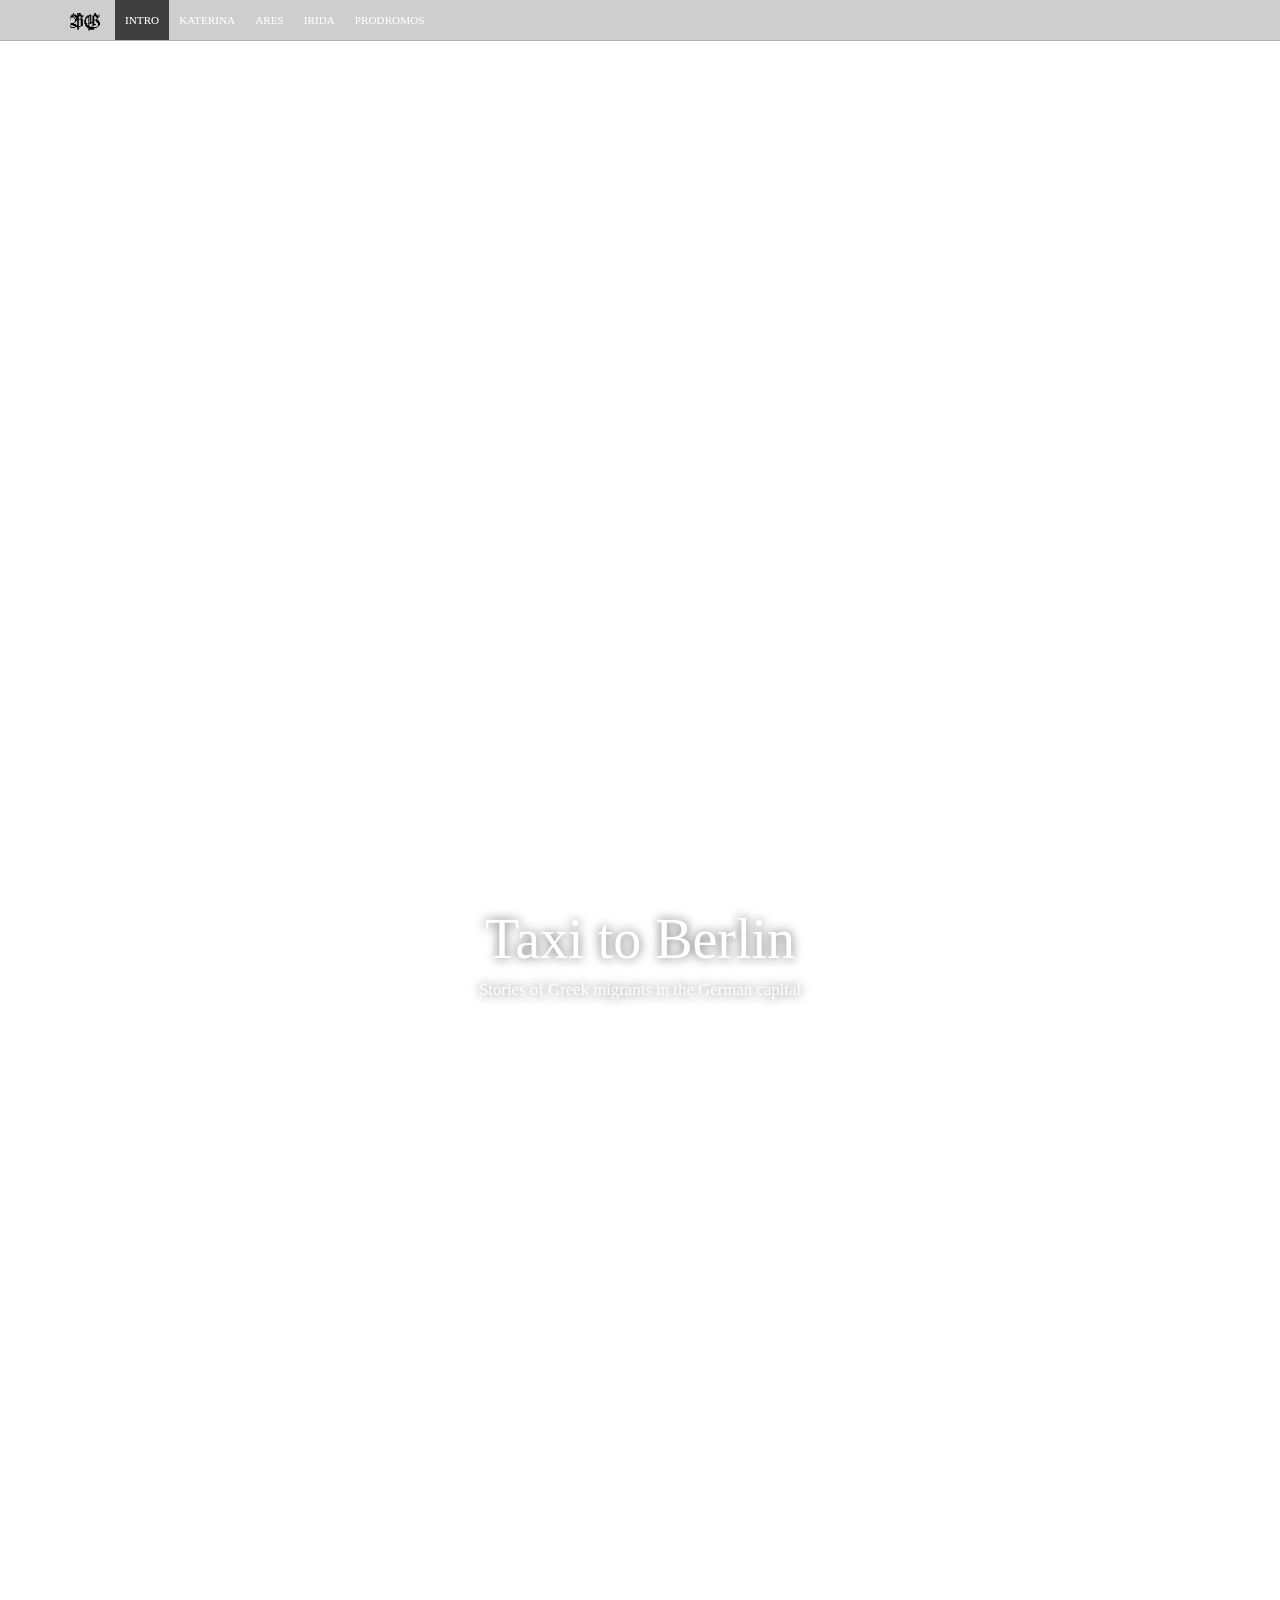
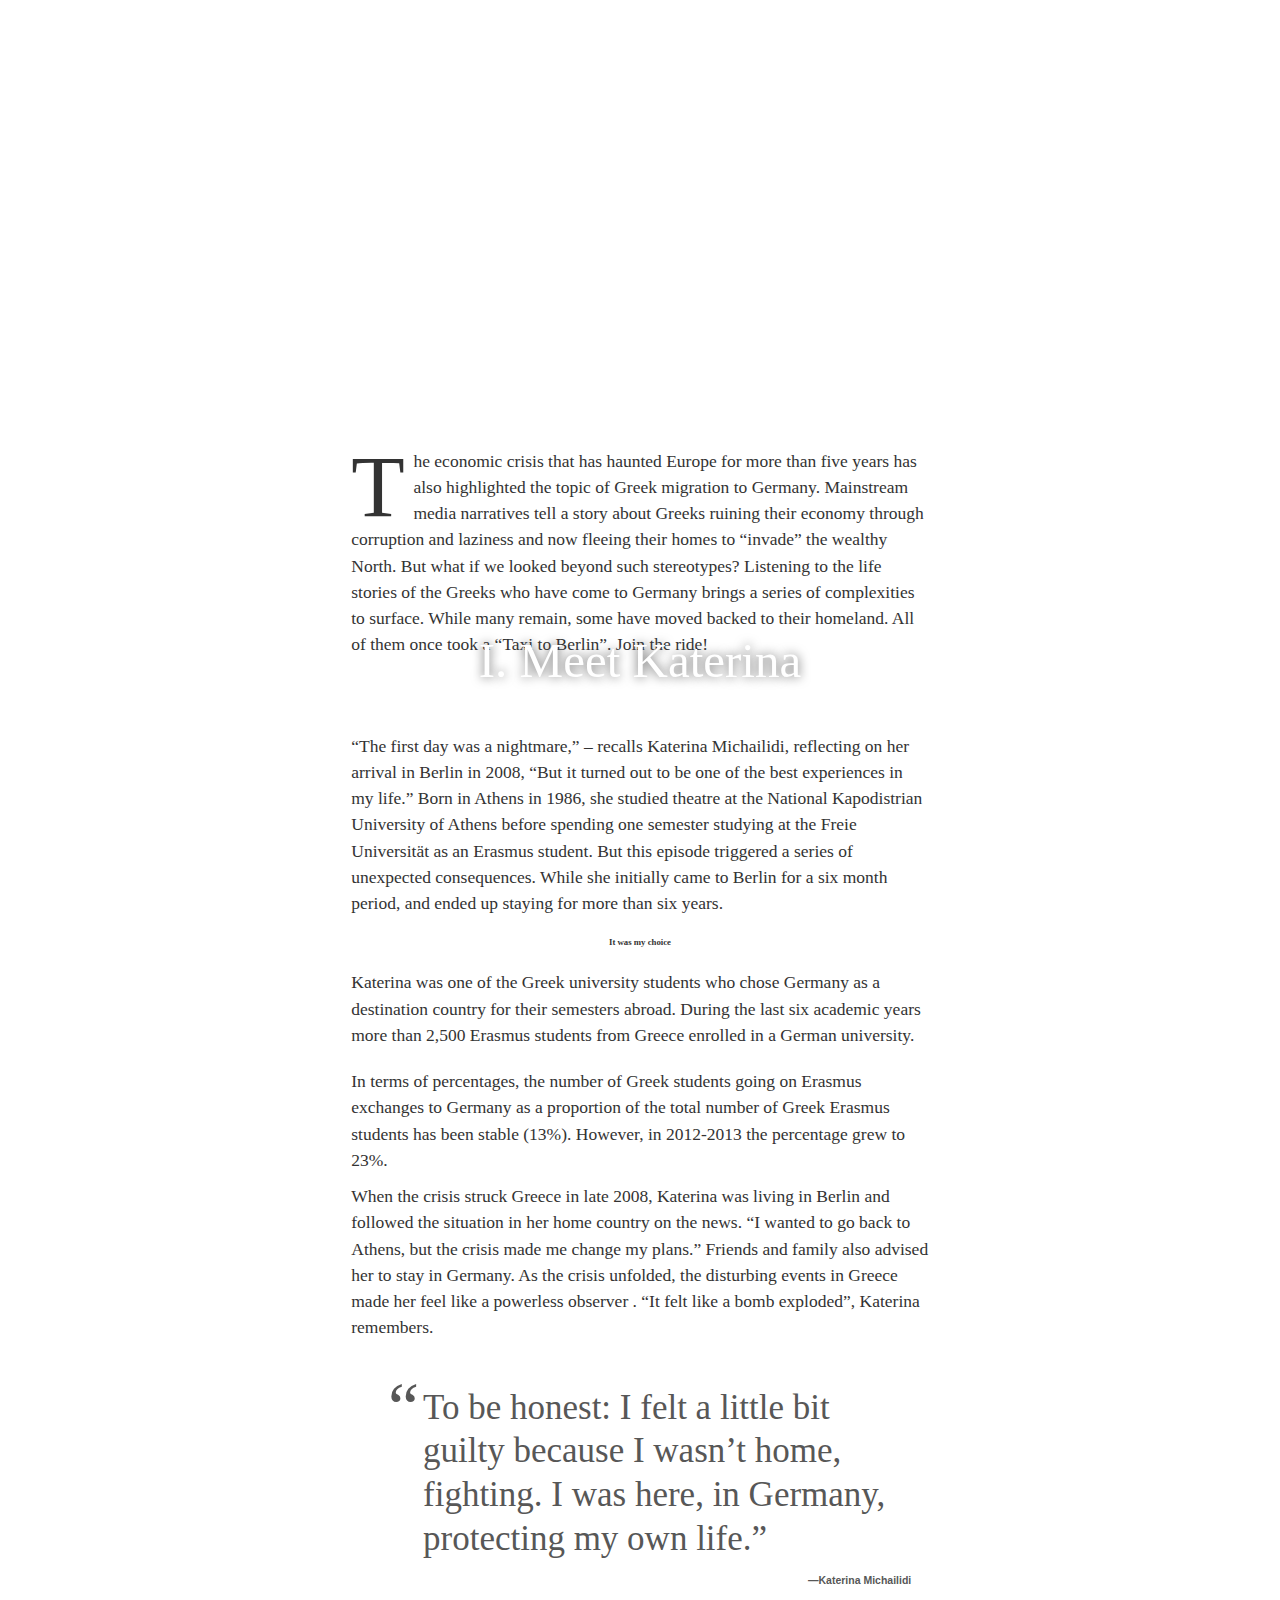
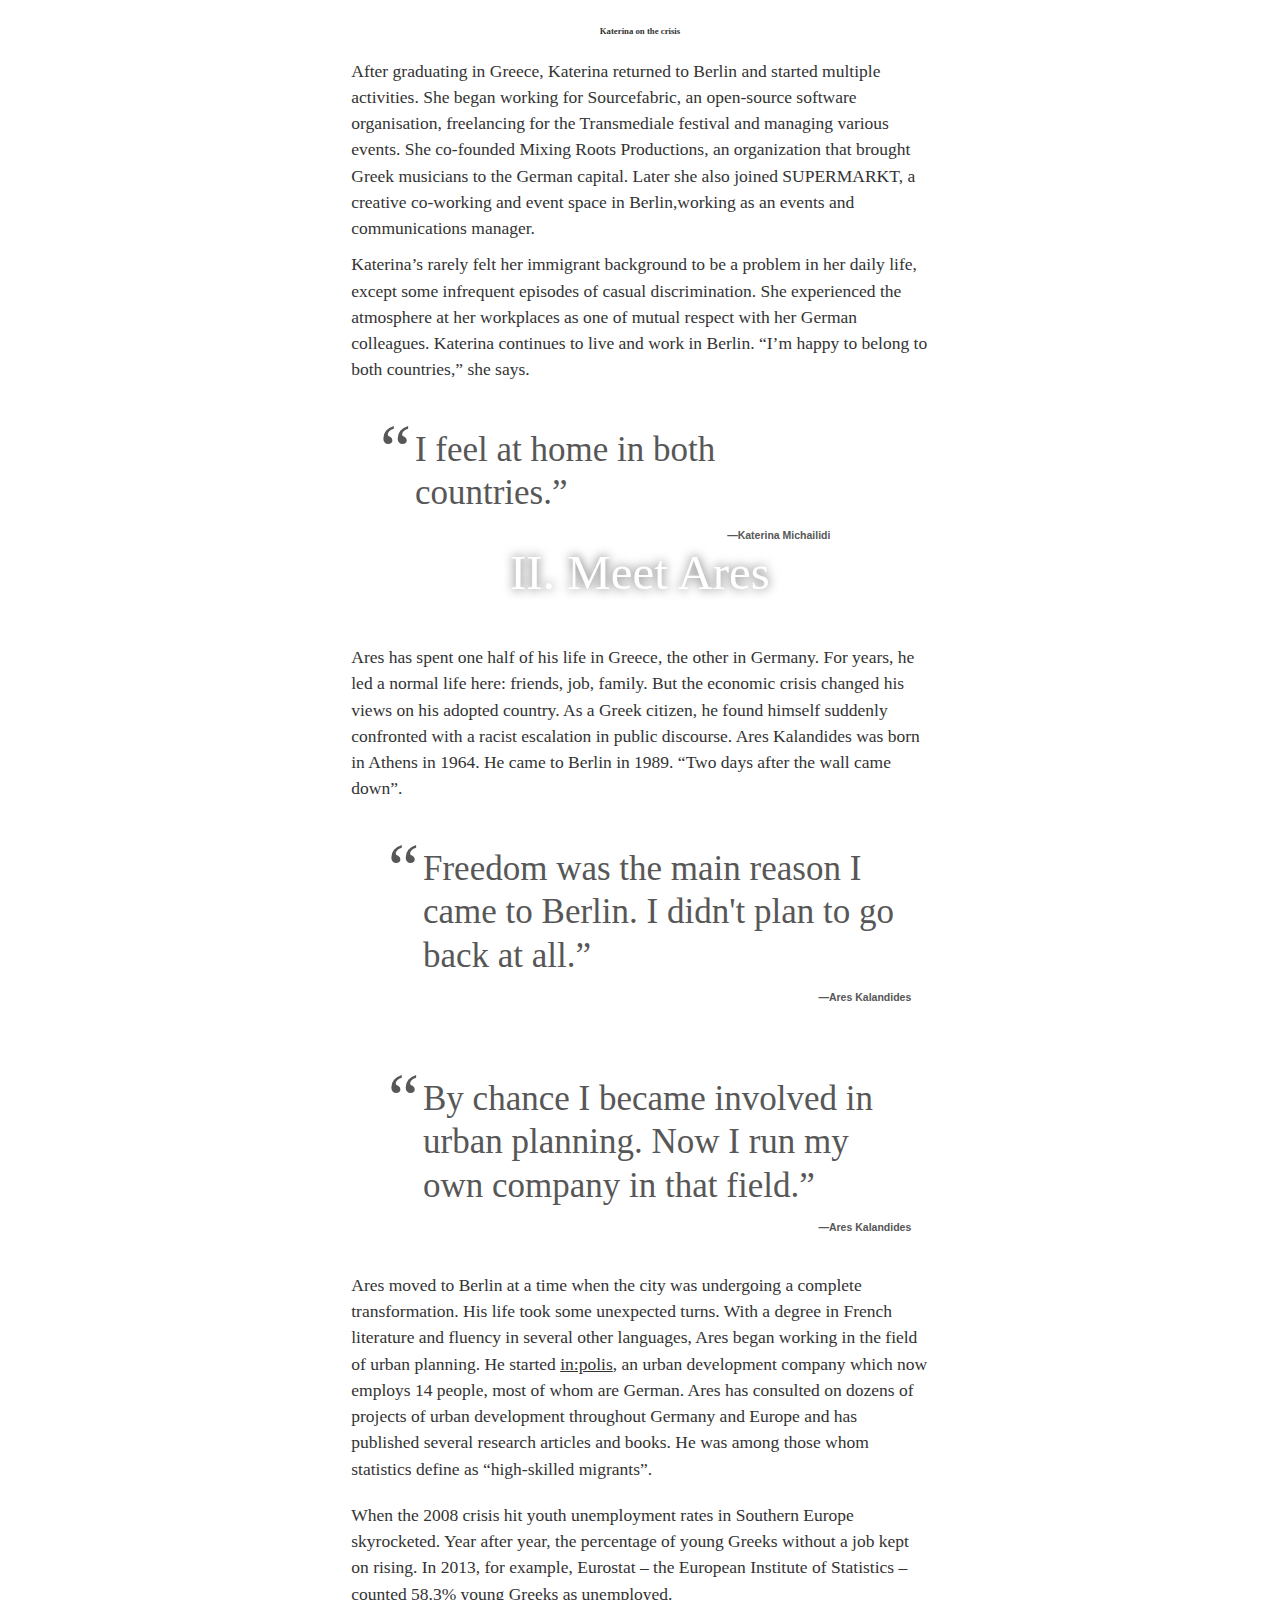
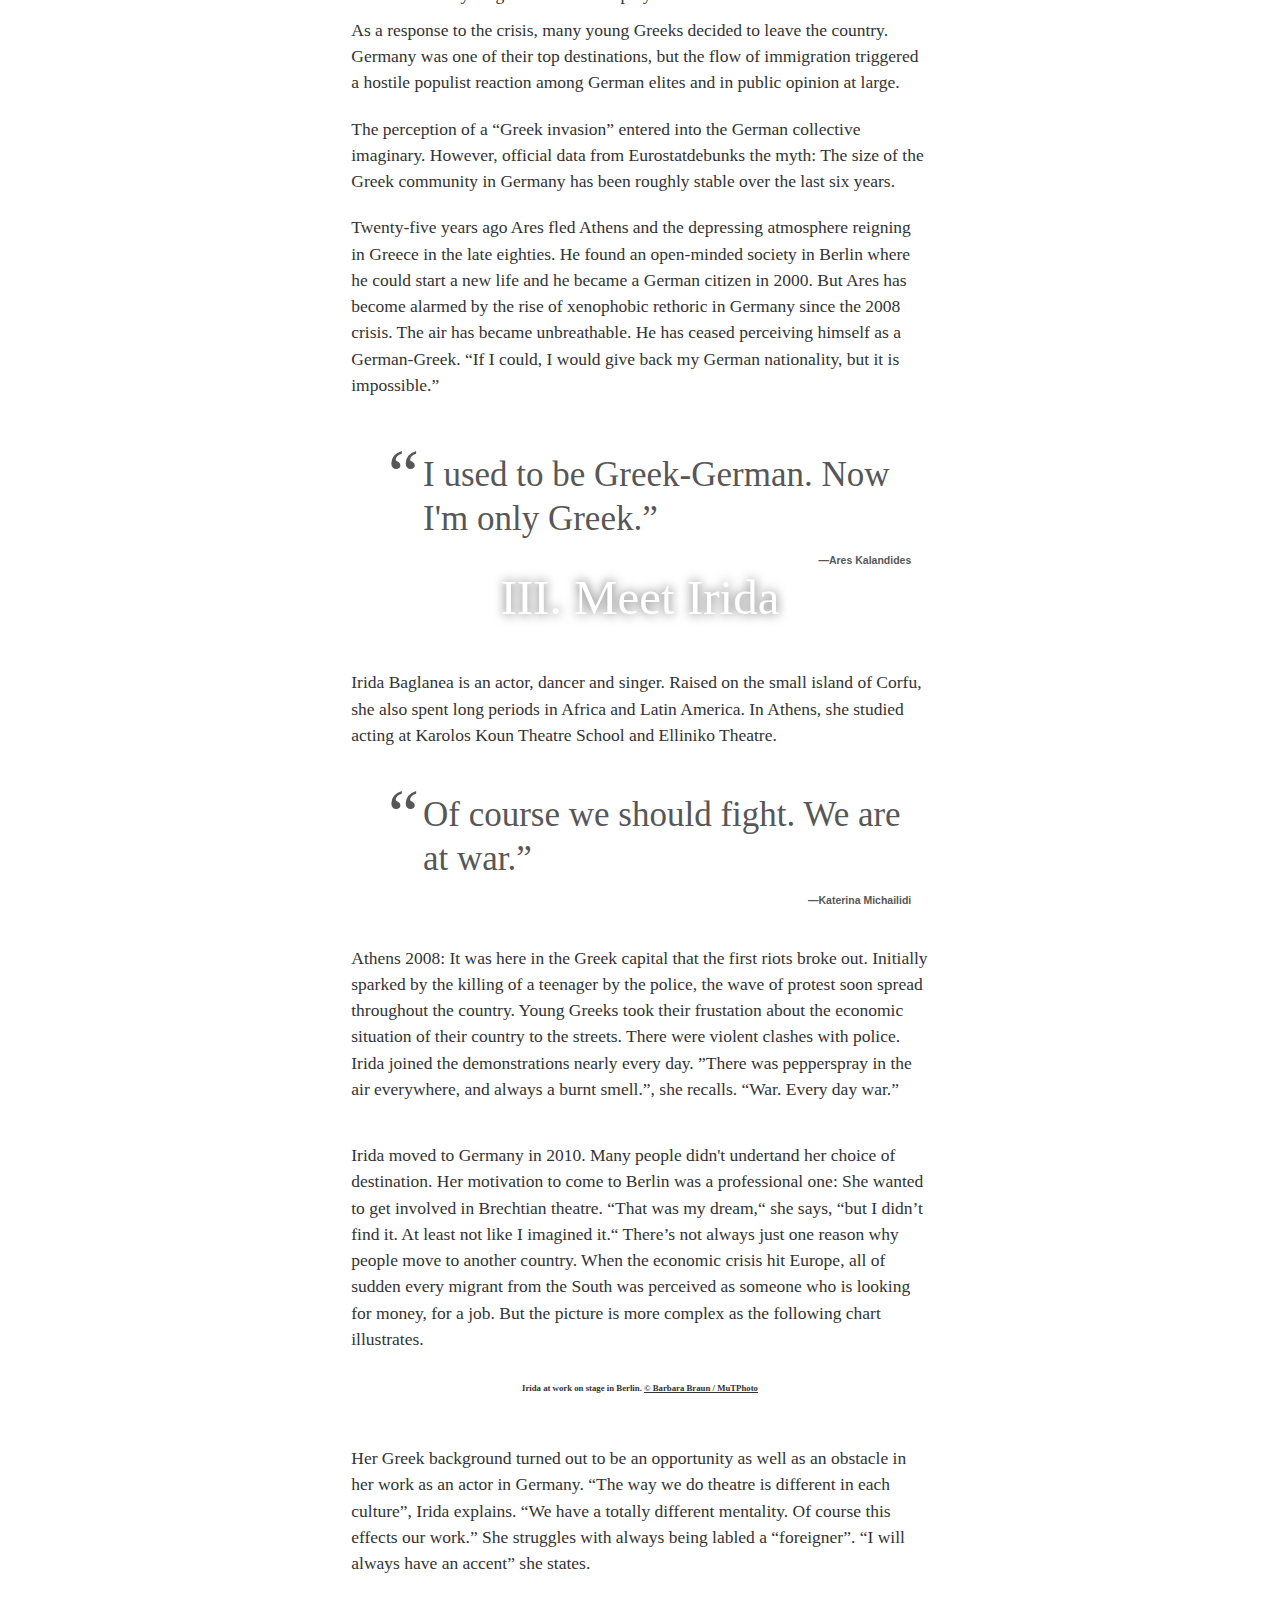
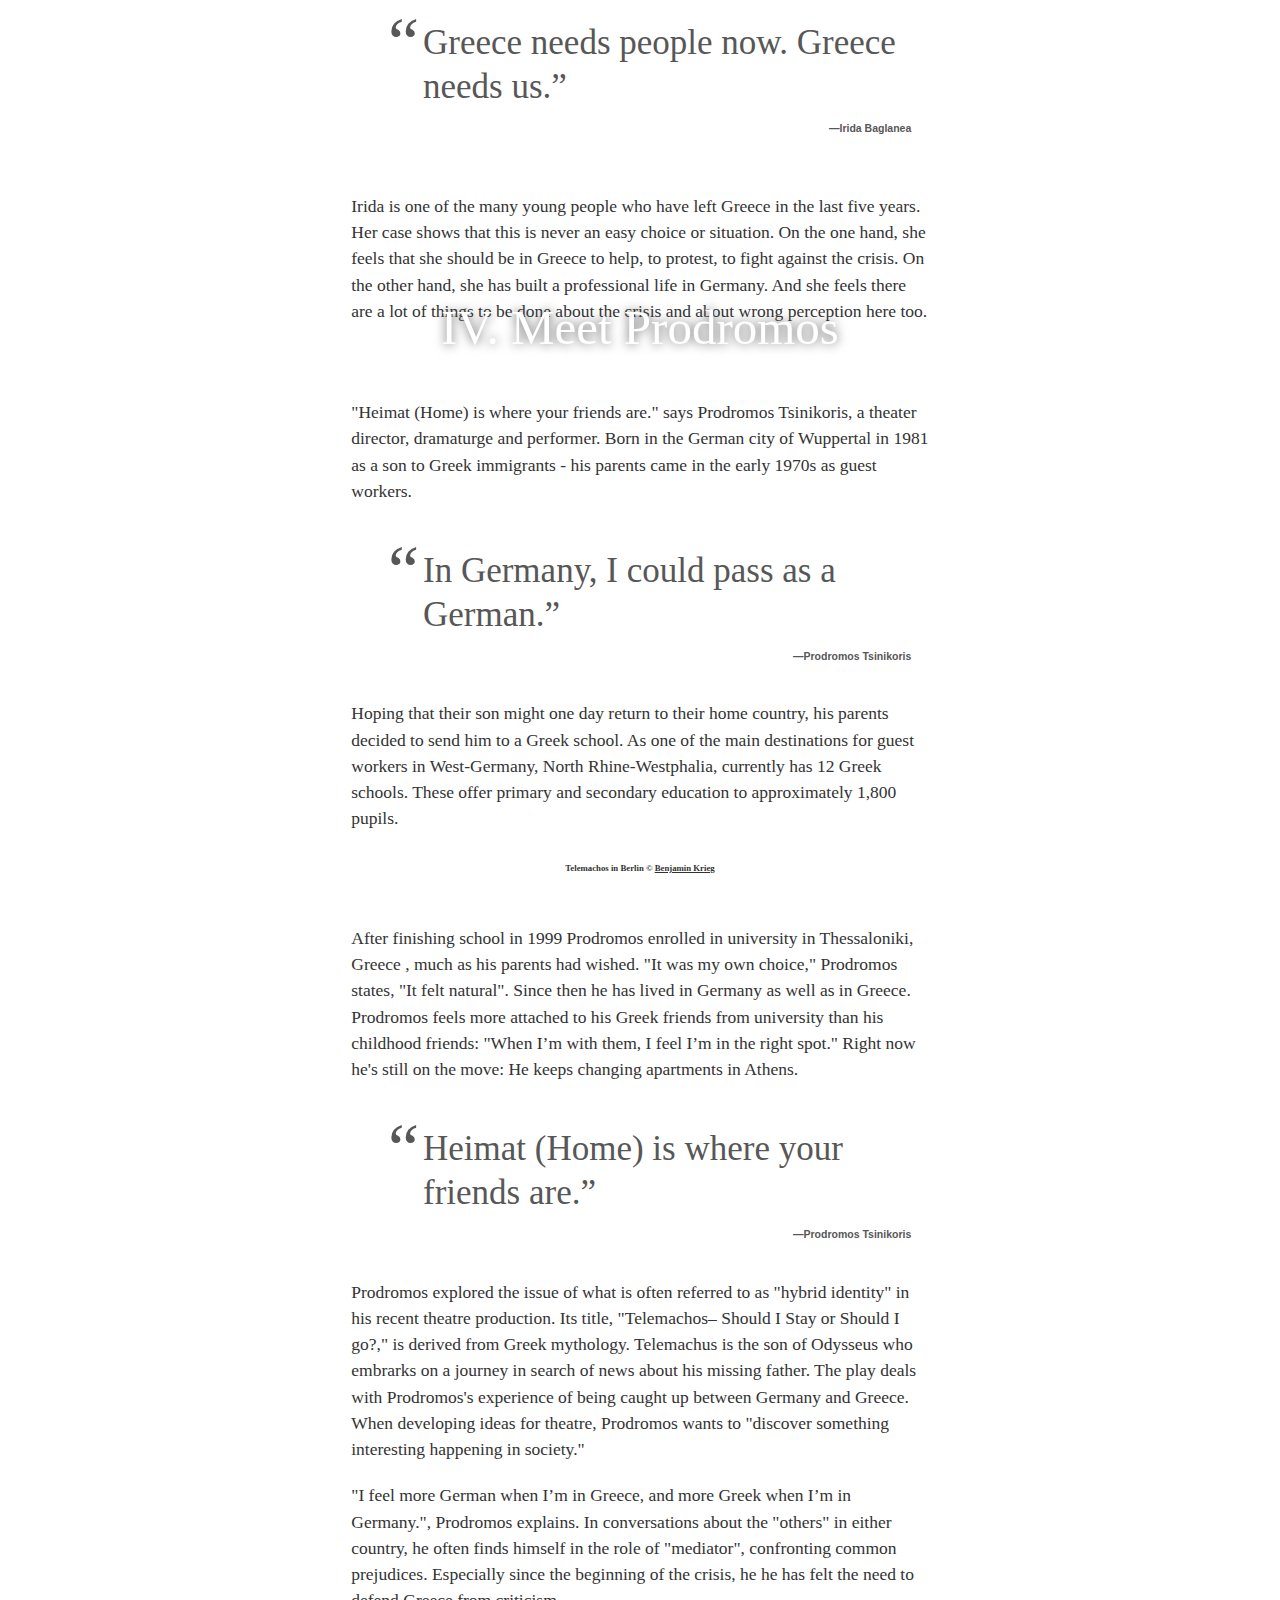
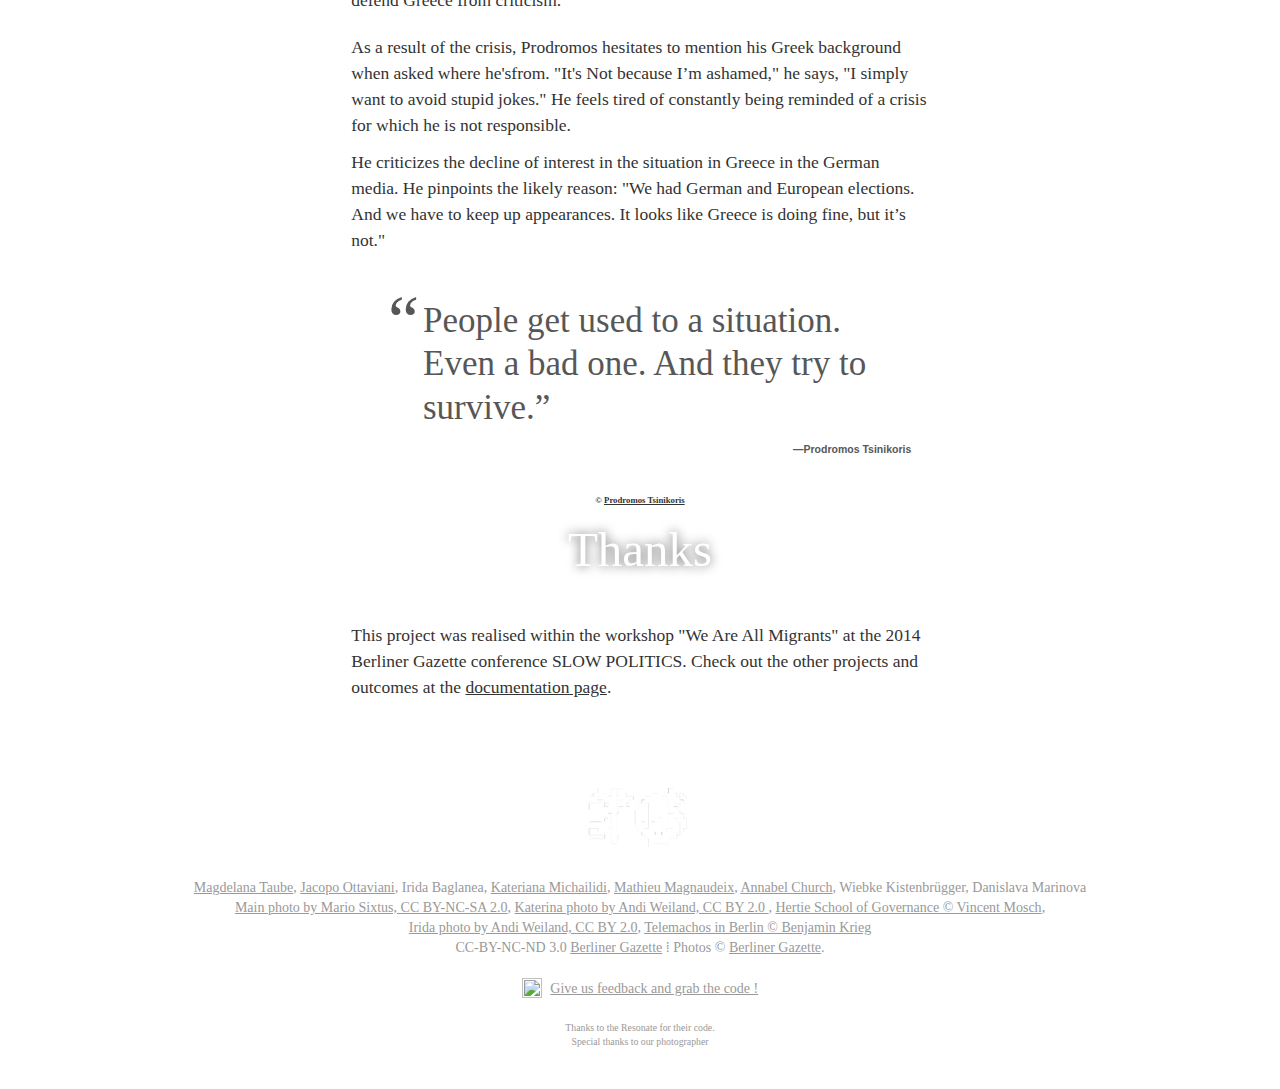
==== commit 74c13744: "remove image" ====
--- a/index.html
+++ b/index.html
@@ -279,18 +279,11 @@
         <div class="author">Prodromos Tsinikoris</div>
     </div>
 
-   <!--  <div class="center illustration full" data-src="static/images/prodromos-book.jpg" data-ratio="1.30452675">
-        <div class="legend">Telemachos, theater piece by Prodromos © <a href="https://www.flickr.com/photos/32923045@N05/15710776770/">Telemachos in Berlin / Benjamin Krieg</a></div>
-    </div> -->
-
     <p>Hoping that their son might one day return to their home country, his parents decided to send him to a Greek school. As one of the main destinations for guest workers in West-Germany, North Rhine-Westphalia, currently has 12 Greek schools. These offer primary and secondary education to approximately 1,800 pupils.</p>
 
     <div class="center illustration full" data-src="static/images/prodromos-stage.jpg" data-ratio="1.30452675">
         <div class="legend">Telemachos in Berlin © <a href="https://www.flickr.com/photos/32923045@N05/15275809114/in/photostream/">Benjamin Krieg</a></div>
     </div>
-   <!--  https://www.flickr.com/photos/32923045@N05/15275809114/in/photostream/
-Copyright note:  Telemachos in Berlin / Benjamin Krieg
- -->
 
     <p>After finishing school in 1999 Prodromos enrolled in university in Thessaloniki, Greece , much as his parents had wished. "It was my own choice," Prodromos states, "It felt natural". Since then he has lived in Germany as well as in Greece. Prodromos feels more attached to his Greek friends from university than his childhood friends: "When I’m with them, I feel I’m in the right spot." Right now he's still on the move: He keeps changing apartments in Athens.</p>
 
@@ -310,10 +303,6 @@
 
     <div class="center">
         <div class="iframe" data-src="http://player.vimeo.com/video/56747007?title=0&amp;byline=0&amp;portrait=0" data-ratio="1.77935943"></div>
-    </div>
-
-    <div class="center illustration full" data-src="static/images/prodromos-car.jpg" data-ratio="1.30452675">
-        <div class="legend"> © <a href="https://www.flickr.com/photos/32923045@N05/15898090285/sizes/o/">Benjamin Krieg</a></div>
     </div>
 
     <p>"I feel more German when I’m in Greece, and more Greek when I’m in Germany.", Prodromos explains. In conversations about the "others" in either country, he often finds himself in the role of "mediator", confronting common prejudices. Especially since the beginning of the crisis, he he has felt the need to defend Greece from criticism.</p>
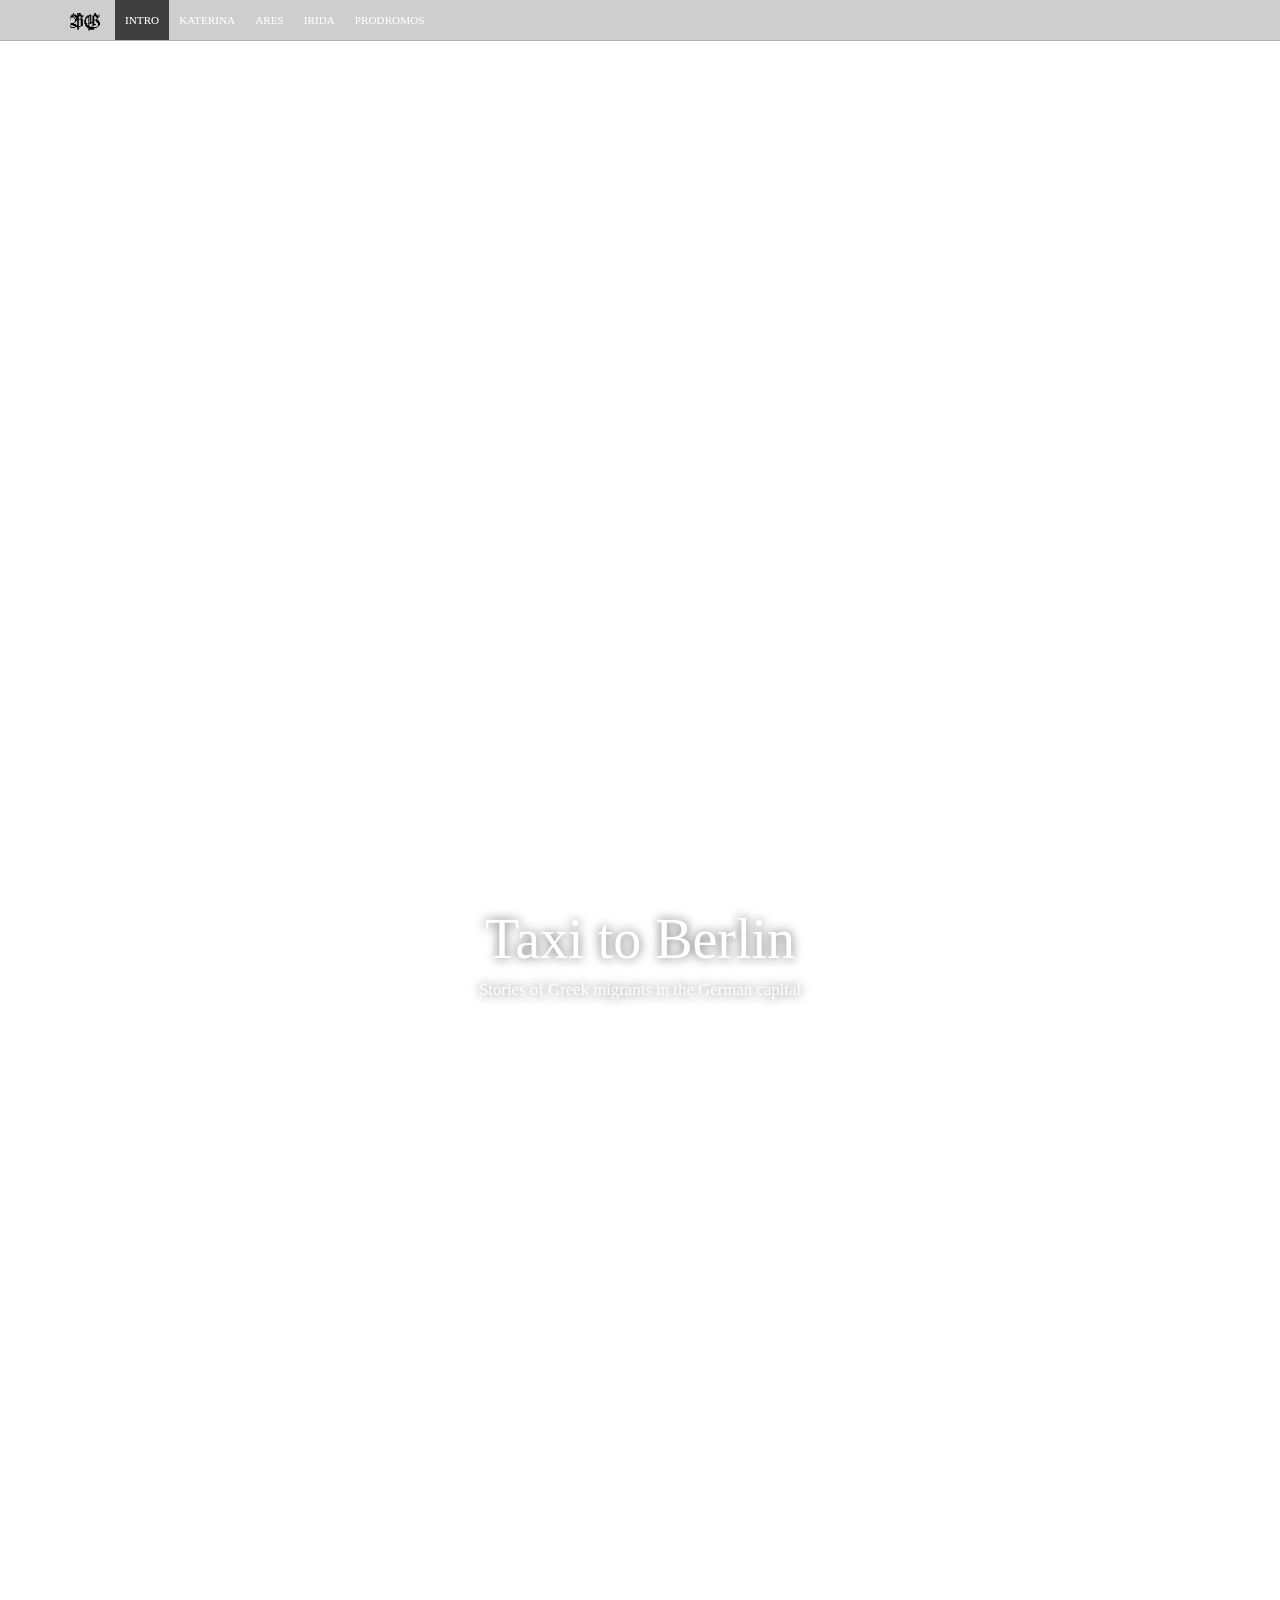
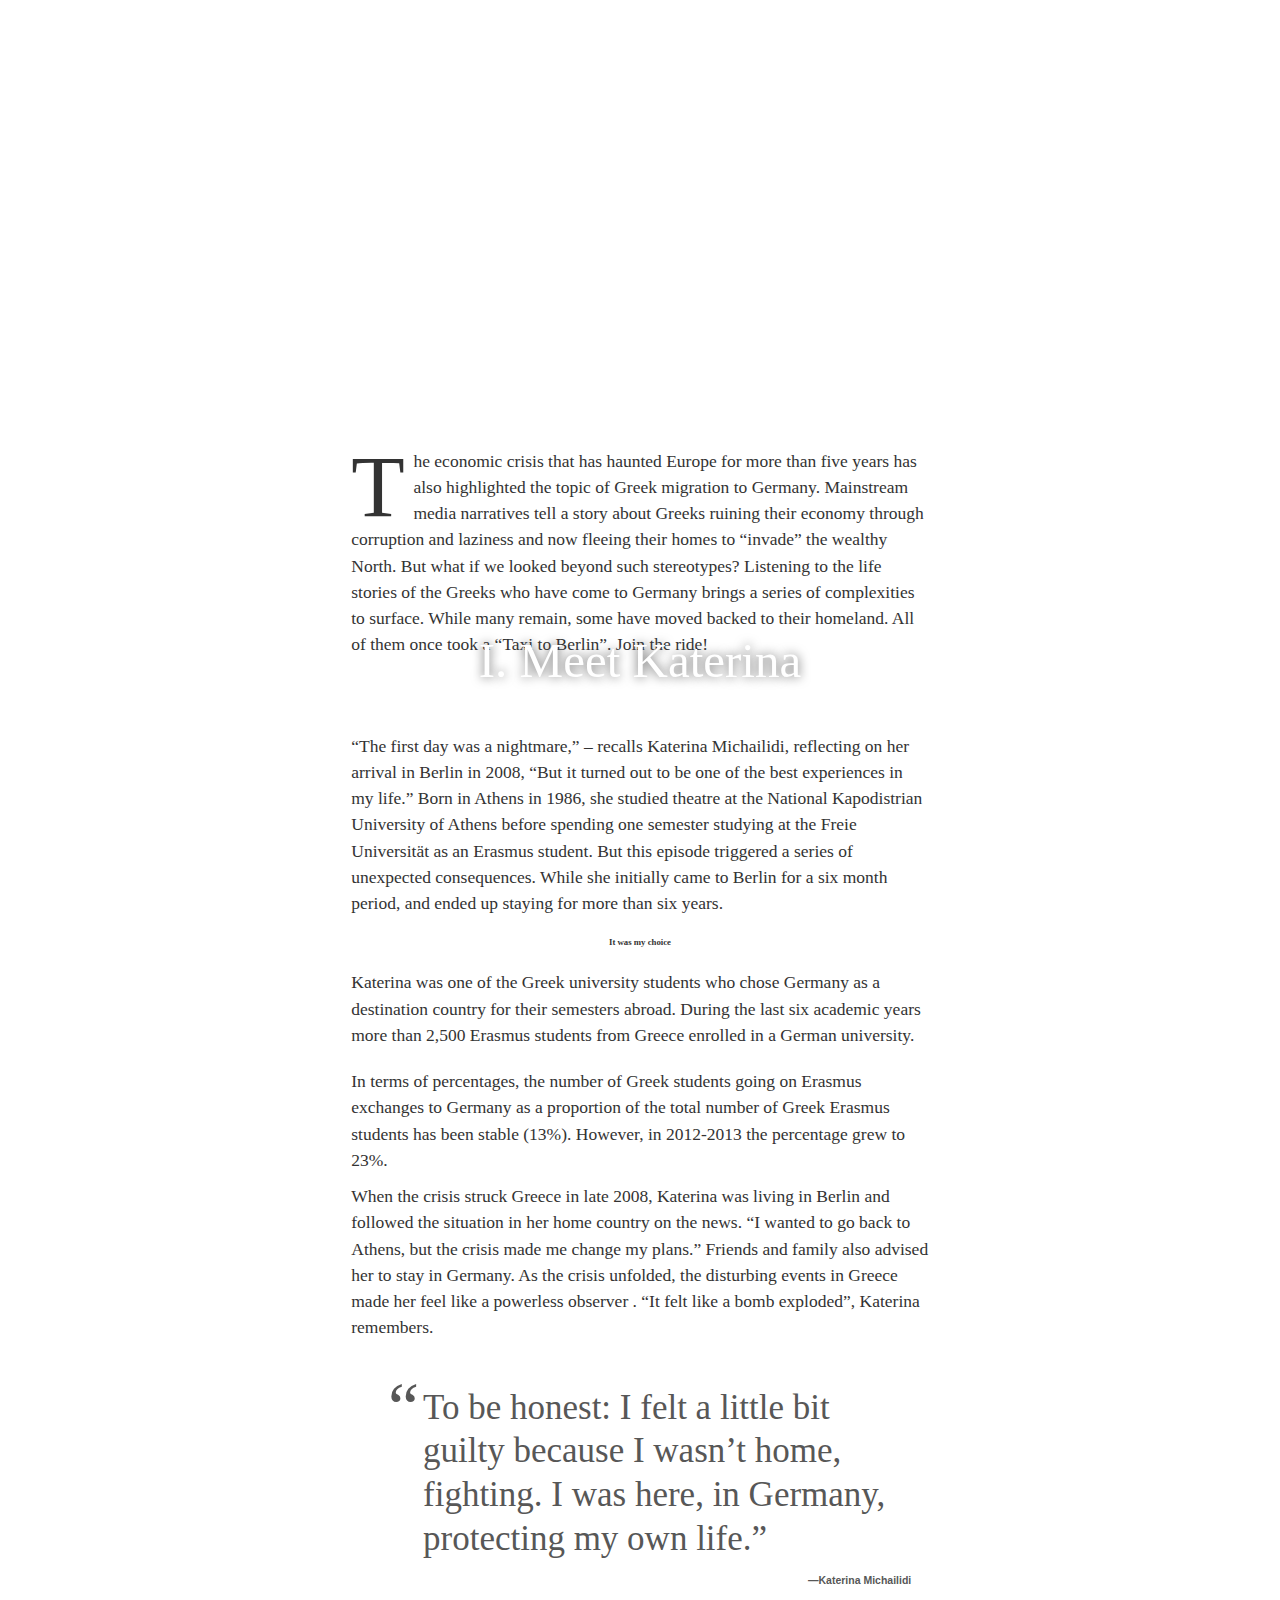
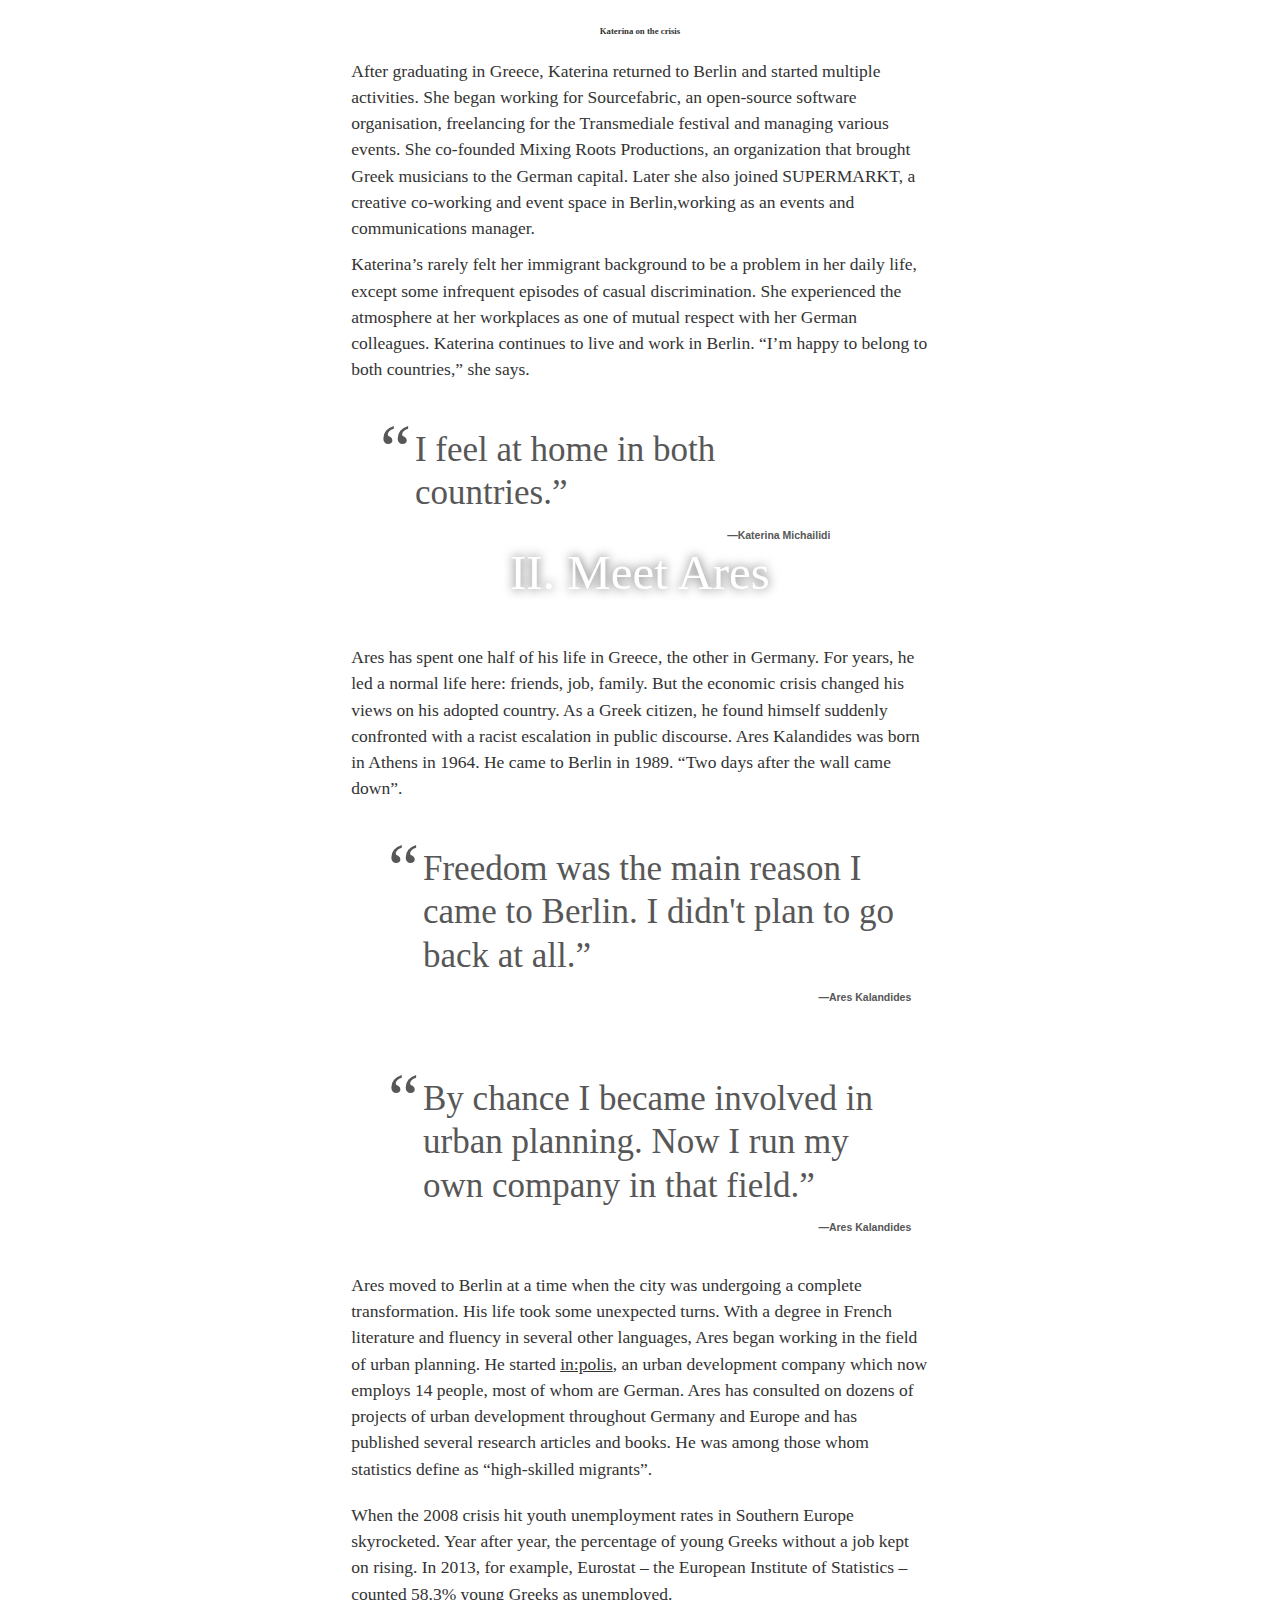
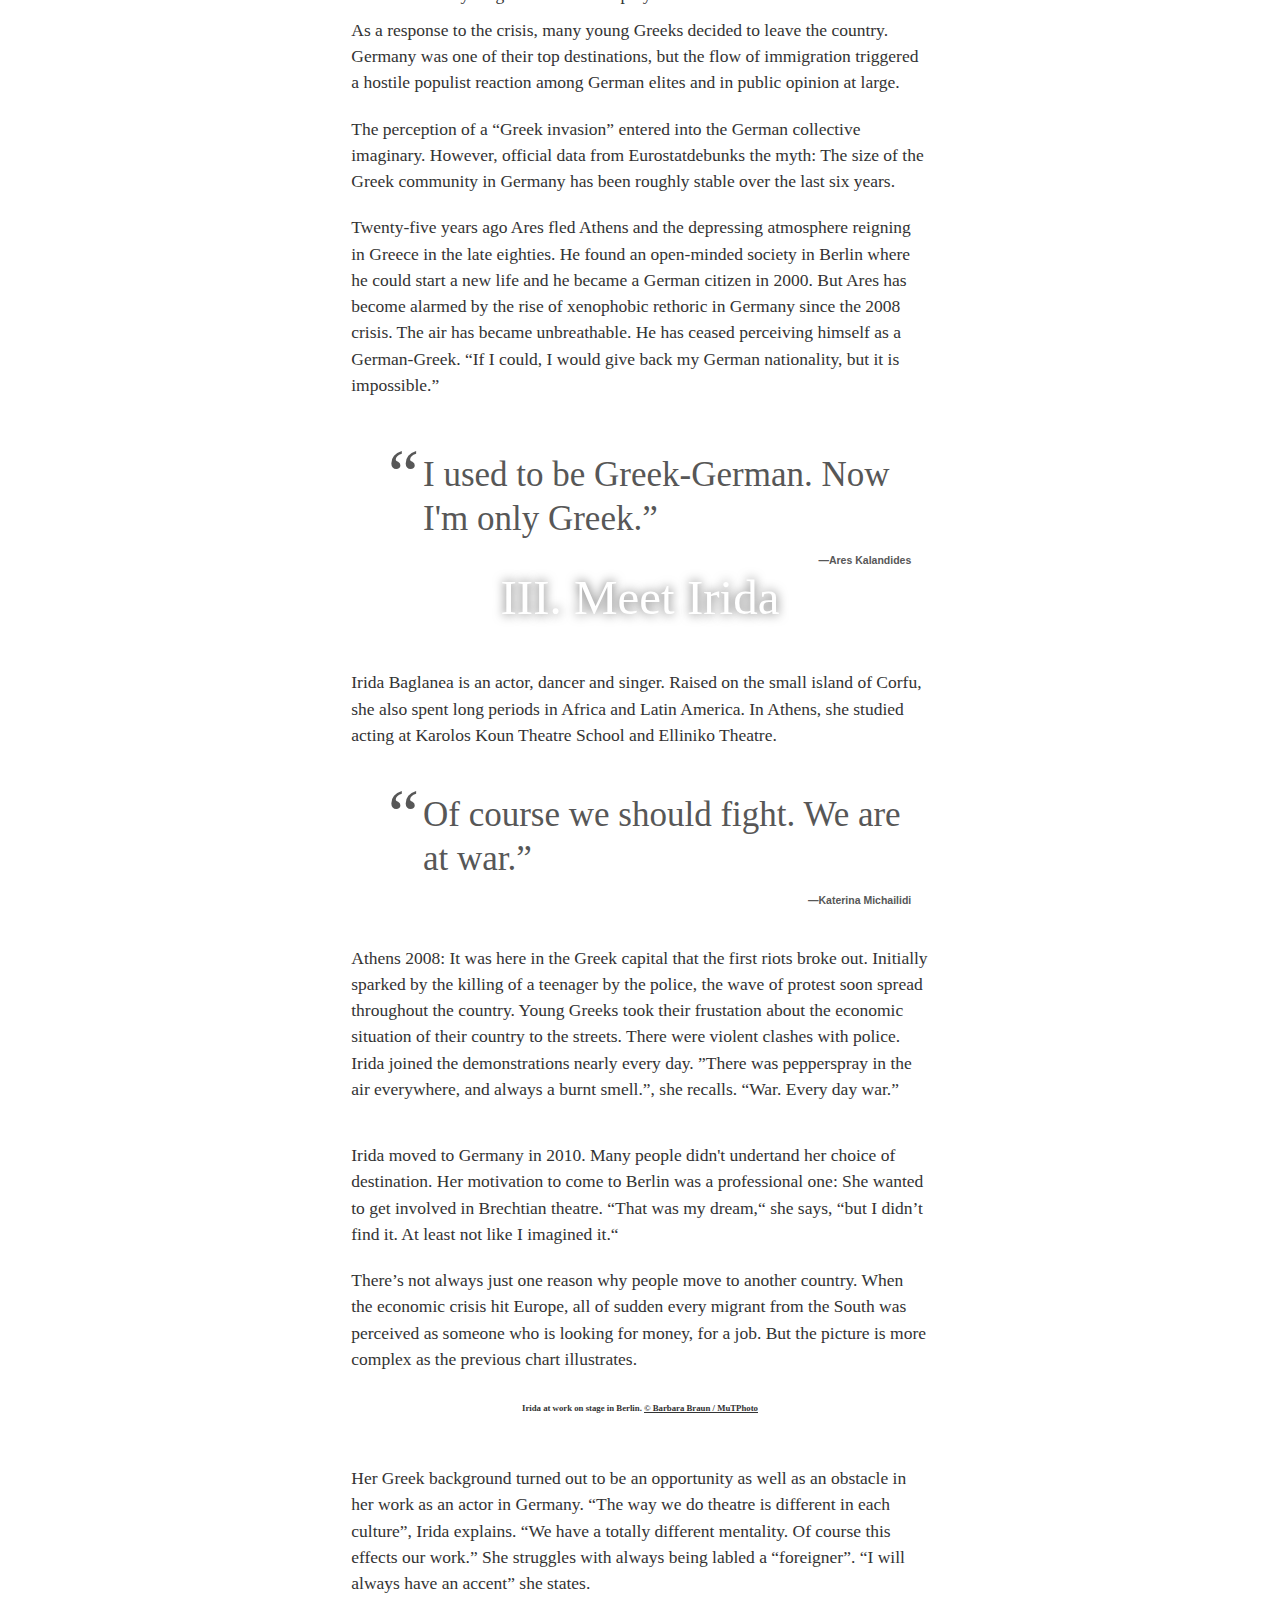
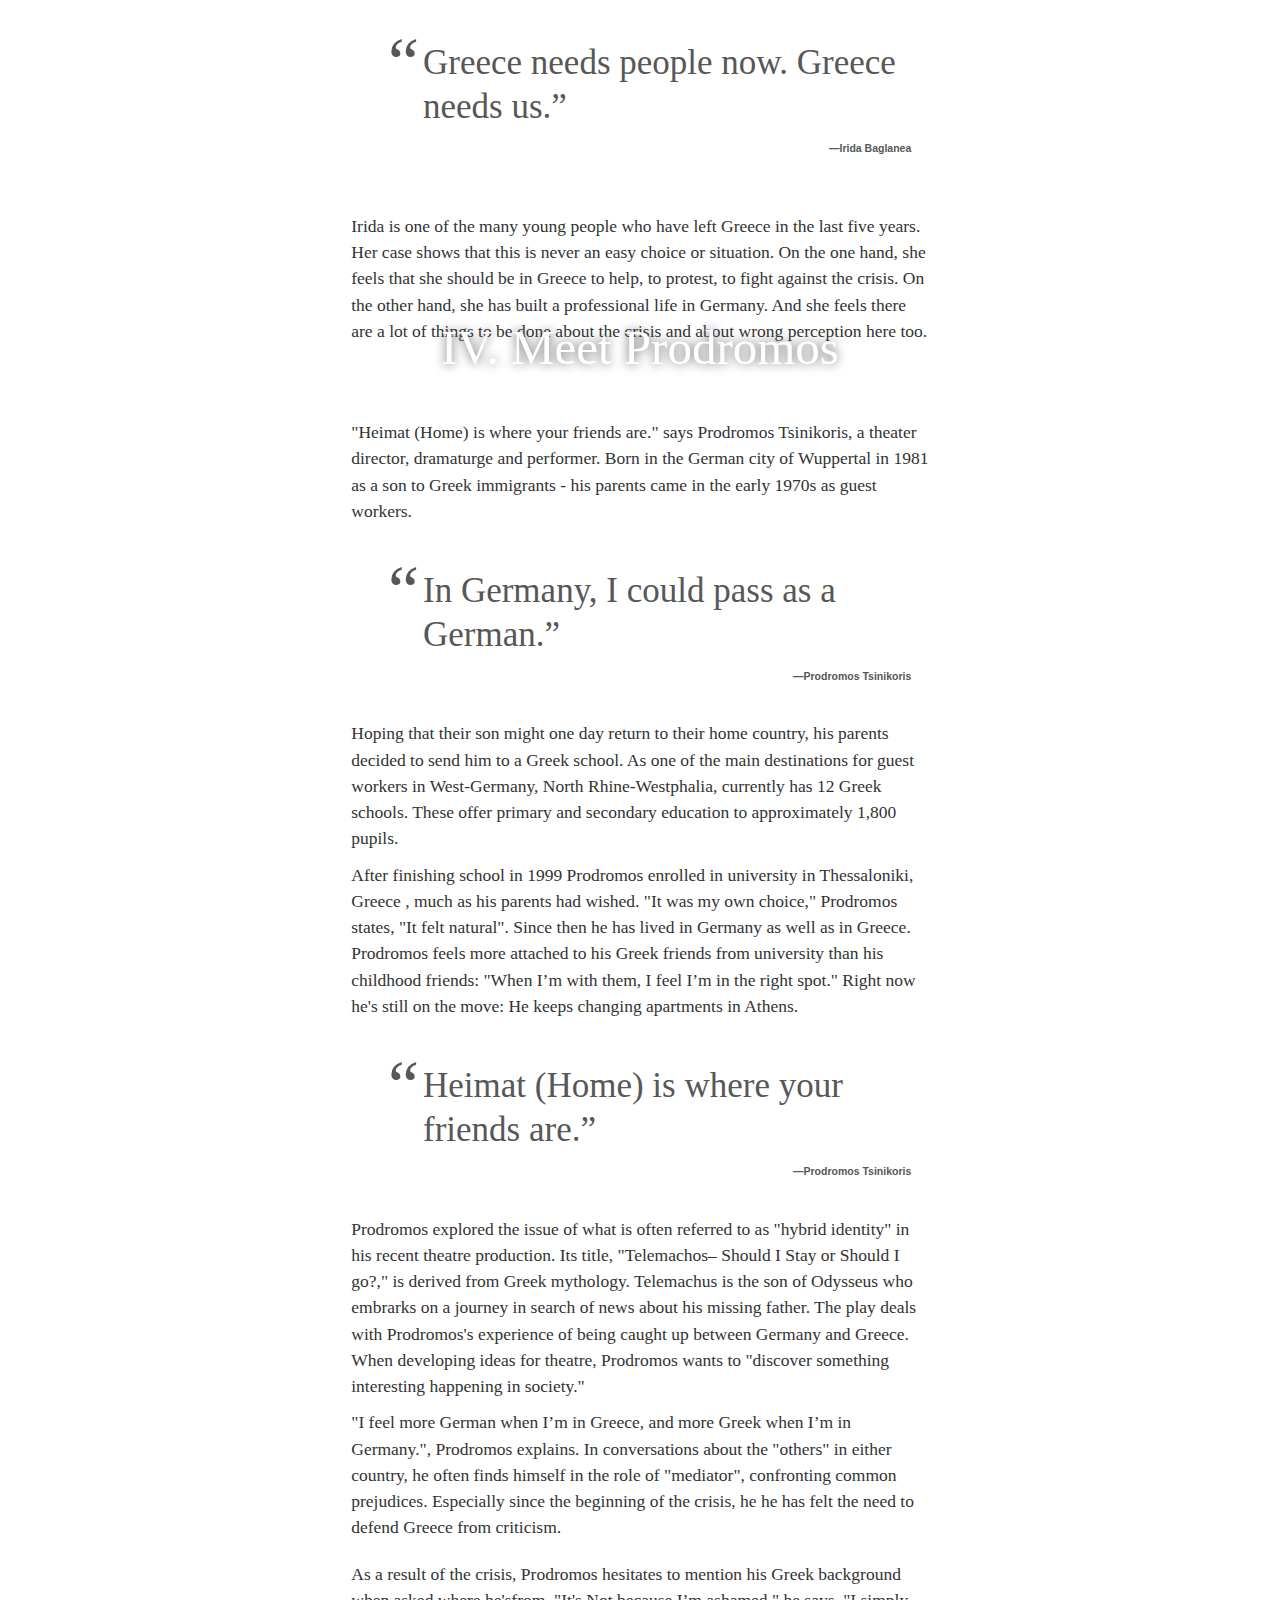
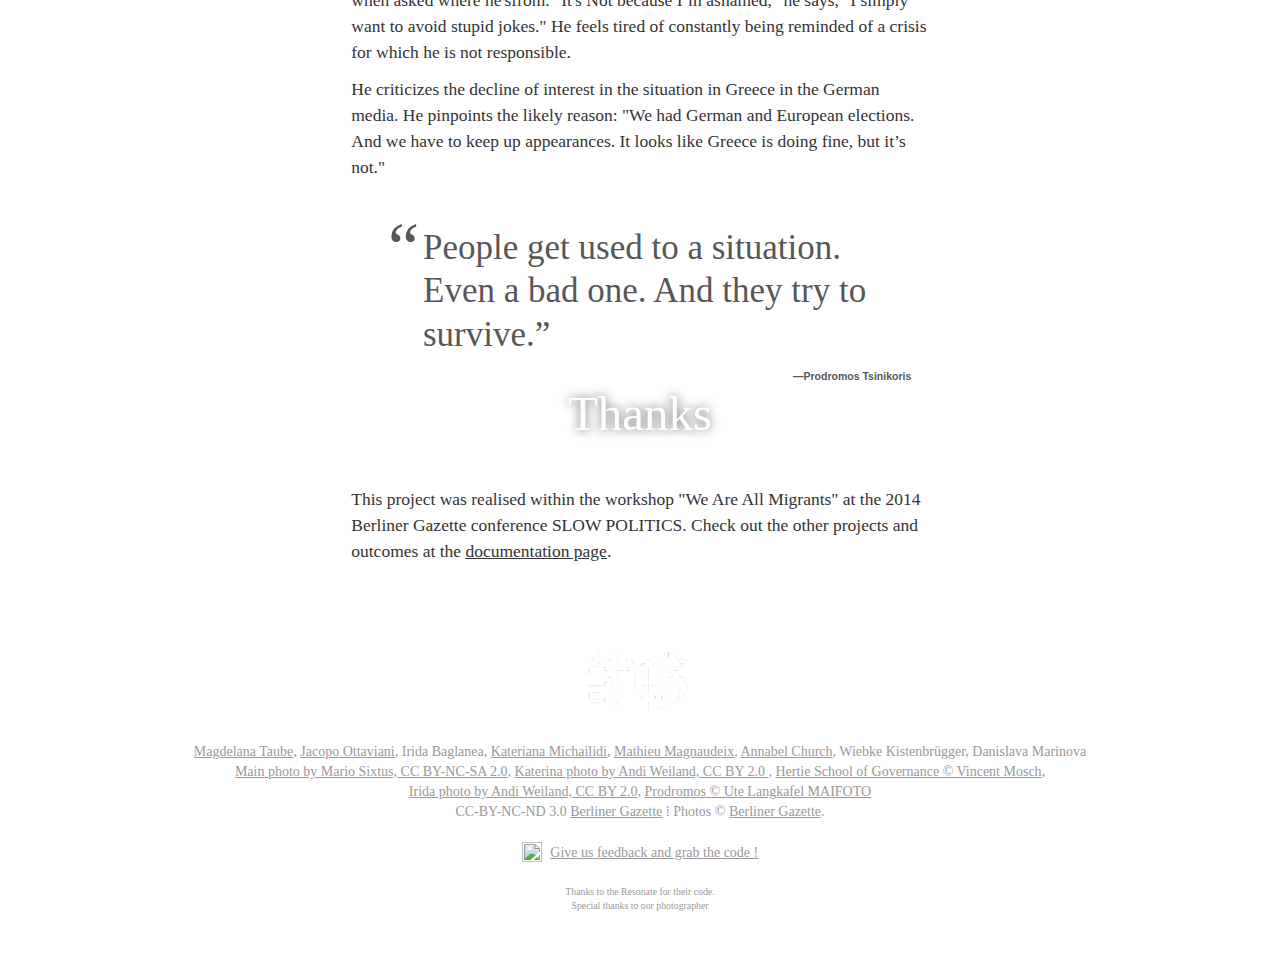
==== commit ace96e59: "Final text and image changes" ====
--- a/index.html
+++ b/index.html
@@ -230,11 +230,14 @@
     </div>
     <div class="legend"></div>
 
-    <p>Irida moved to Germany in 2010. Many people didn't undertand her choice of destination. Her motivation to come to Berlin was  a professional one: She wanted to get involved in Brechtian theatre. “That was my dream,“ she says, “but I didn’t find it. At least not like I imagined it.“ There’s not always just one reason why people move to another country. When the economic crisis hit Europe, all of sudden every migrant from the South was perceived as someone who is looking for money, for a job. But the picture is more complex as the following chart illustrates.</p>
+    <p>Irida moved to Germany in 2010. Many people didn't undertand her choice of destination. Her motivation to come to Berlin was  a professional one: She wanted to get involved in Brechtian theatre. “That was my dream,“ she says, “but I didn’t find it. At least not like I imagined it.“</p>
 
     <div class="center">
         <div class="iframe" data-src="http://cf.datawrapper.de/g2pLd/2/" data-ratio="1.5"></div>
     </div>
+
+    <p>There’s not always just one reason why people move to another country. When the economic crisis hit Europe, all of sudden every migrant from the South was perceived as someone who is looking for money, for a job. But the picture is more complex as the previous chart illustrates.</p>
+
 
     <div class="center illustration full" data-src="static/images/irida-stage.jpg" data-ratio="1.30452675">
         <div class="legend">Irida at work on stage in Berlin. <a href="https://www.flickr.com/photos/32923045@N05/15687611888/">© Barbara Braun / MuTPhoto</a></div>
@@ -281,10 +284,6 @@
 
     <p>Hoping that their son might one day return to their home country, his parents decided to send him to a Greek school. As one of the main destinations for guest workers in West-Germany, North Rhine-Westphalia, currently has 12 Greek schools. These offer primary and secondary education to approximately 1,800 pupils.</p>
 
-    <div class="center illustration full" data-src="static/images/prodromos-stage.jpg" data-ratio="1.30452675">
-        <div class="legend">Telemachos in Berlin © <a href="https://www.flickr.com/photos/32923045@N05/15275809114/in/photostream/">Benjamin Krieg</a></div>
-    </div>
-
     <p>After finishing school in 1999 Prodromos enrolled in university in Thessaloniki, Greece , much as his parents had wished. "It was my own choice," Prodromos states, "It felt natural". Since then he has lived in Germany as well as in Greece. Prodromos feels more attached to his Greek friends from university than his childhood friends: "When I’m with them, I feel I’m in the right spot." Right now he's still on the move: He keeps changing apartments in Athens.</p>
 
     <div class="quote">
@@ -299,11 +298,6 @@
     Audio-Transcription: „In between Germany and Greece. Different cities. It was all about work, work, work. Being mobile and flexible on Europe’s labour market. If you have a job, this means you are happy. It’s not quite like that. What I came to understand during all these years of sleeping on couches or sleeping in hotels alone is this: Heimat is where you’re friends are.“ -->
 
     <p>Prodromos explored the issue of what is often referred to as "hybrid identity" in his recent theatre production. Its title, "Telemachos– Should I Stay or Should I go?," is derived from Greek mythology. Telemachus is the son of Odysseus who embrarks on a journey in search of news about his missing father. The play deals with Prodromos's experience of being caught up between Germany and Greece. When developing ideas for theatre, Prodromos wants to "discover something interesting happening in society."</p>
-
-
-    <div class="center">
-        <div class="iframe" data-src="http://player.vimeo.com/video/56747007?title=0&amp;byline=0&amp;portrait=0" data-ratio="1.77935943"></div>
-    </div>
 
     <p>"I feel more German when I’m in Greece, and more Greek when I’m in Germany.", Prodromos explains. In conversations about the "others" in either country, he often finds himself in the role of "mediator", confronting common prejudices. Especially since the beginning of the crisis, he he has felt the need to defend Greece from criticism.</p>
 
@@ -318,10 +312,6 @@
     <div class="quote">
         <div class="body">People get used to a situation. Even a bad one. And they try to survive.</div>
         <div class="author">Prodromos Tsinikoris</div>
-    </div>
-
-    <div class="center illustration full" data-src="static/images/prodromos-sunset.jpg" data-ratio="1.30452675">
-        <div class="legend"> © <a href="https://www.flickr.com/photos/32923045@N05/15710776630/in/photostream/">Prodromos Tsinikoris</a></div>
     </div>
 
     <div class="center">
@@ -374,7 +364,7 @@
 		</div>
 		<div>
 			<a href="https://www.flickr.com/photos/berlinergazette/15790588782/in/set-72157646951193493">Irida photo by Andi Weiland, CC BY 2.0</a>,
-			<a href="https://www.flickr.com/photos/32923045@N05/15872265796/sizes/o/">Telemachos in Berlin © Benjamin Krieg</a>
+			<a href="https://www.flickr.com/photos/32923045@N05/15763853860">Prodromos © Ute Langkafel MAIFOTO </a>
 		</div>
 		<div><span class="mentions">CC-BY-NC-ND 3.0 <a href="http://berlingazette.com/" target="_blank">Berliner Gazette</a> ⁞ Photos © <a href="http://berlingazette.com/" target="_blank">Berliner Gazette</a>.
 </span></div>
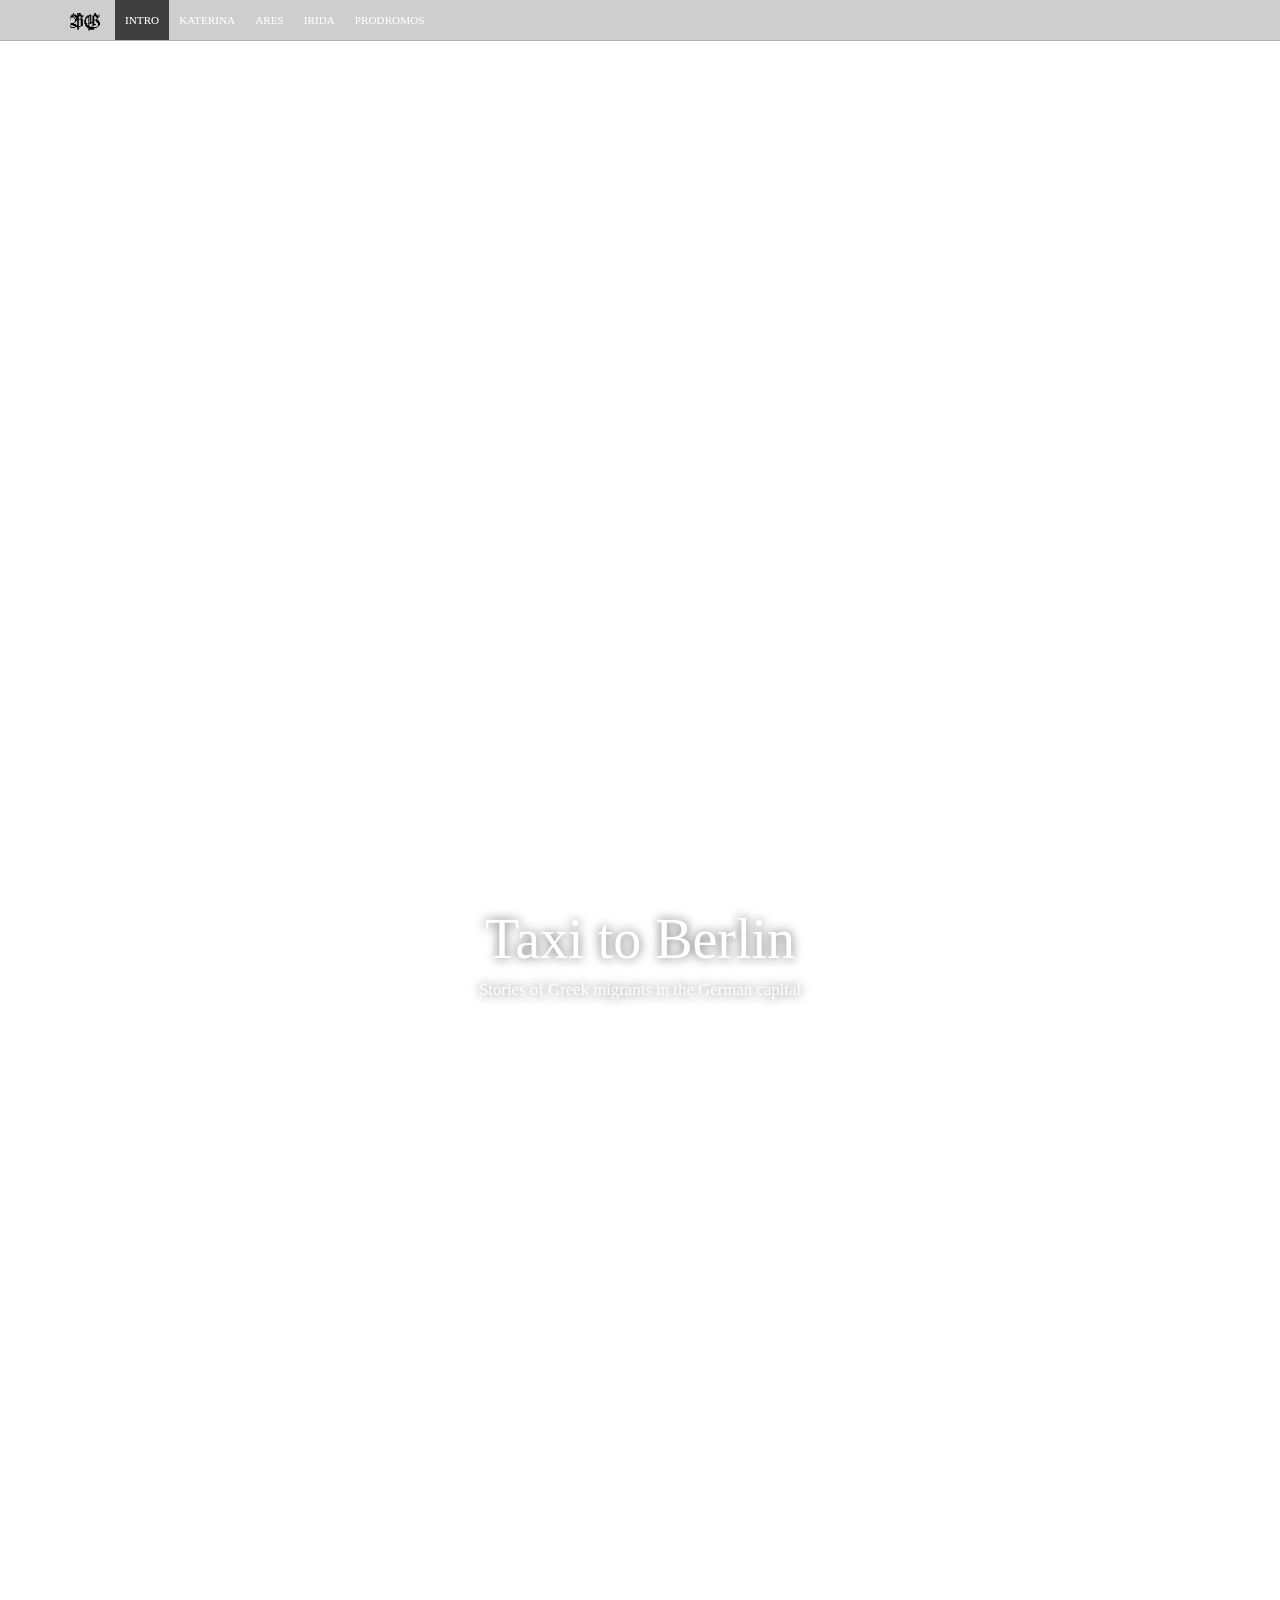
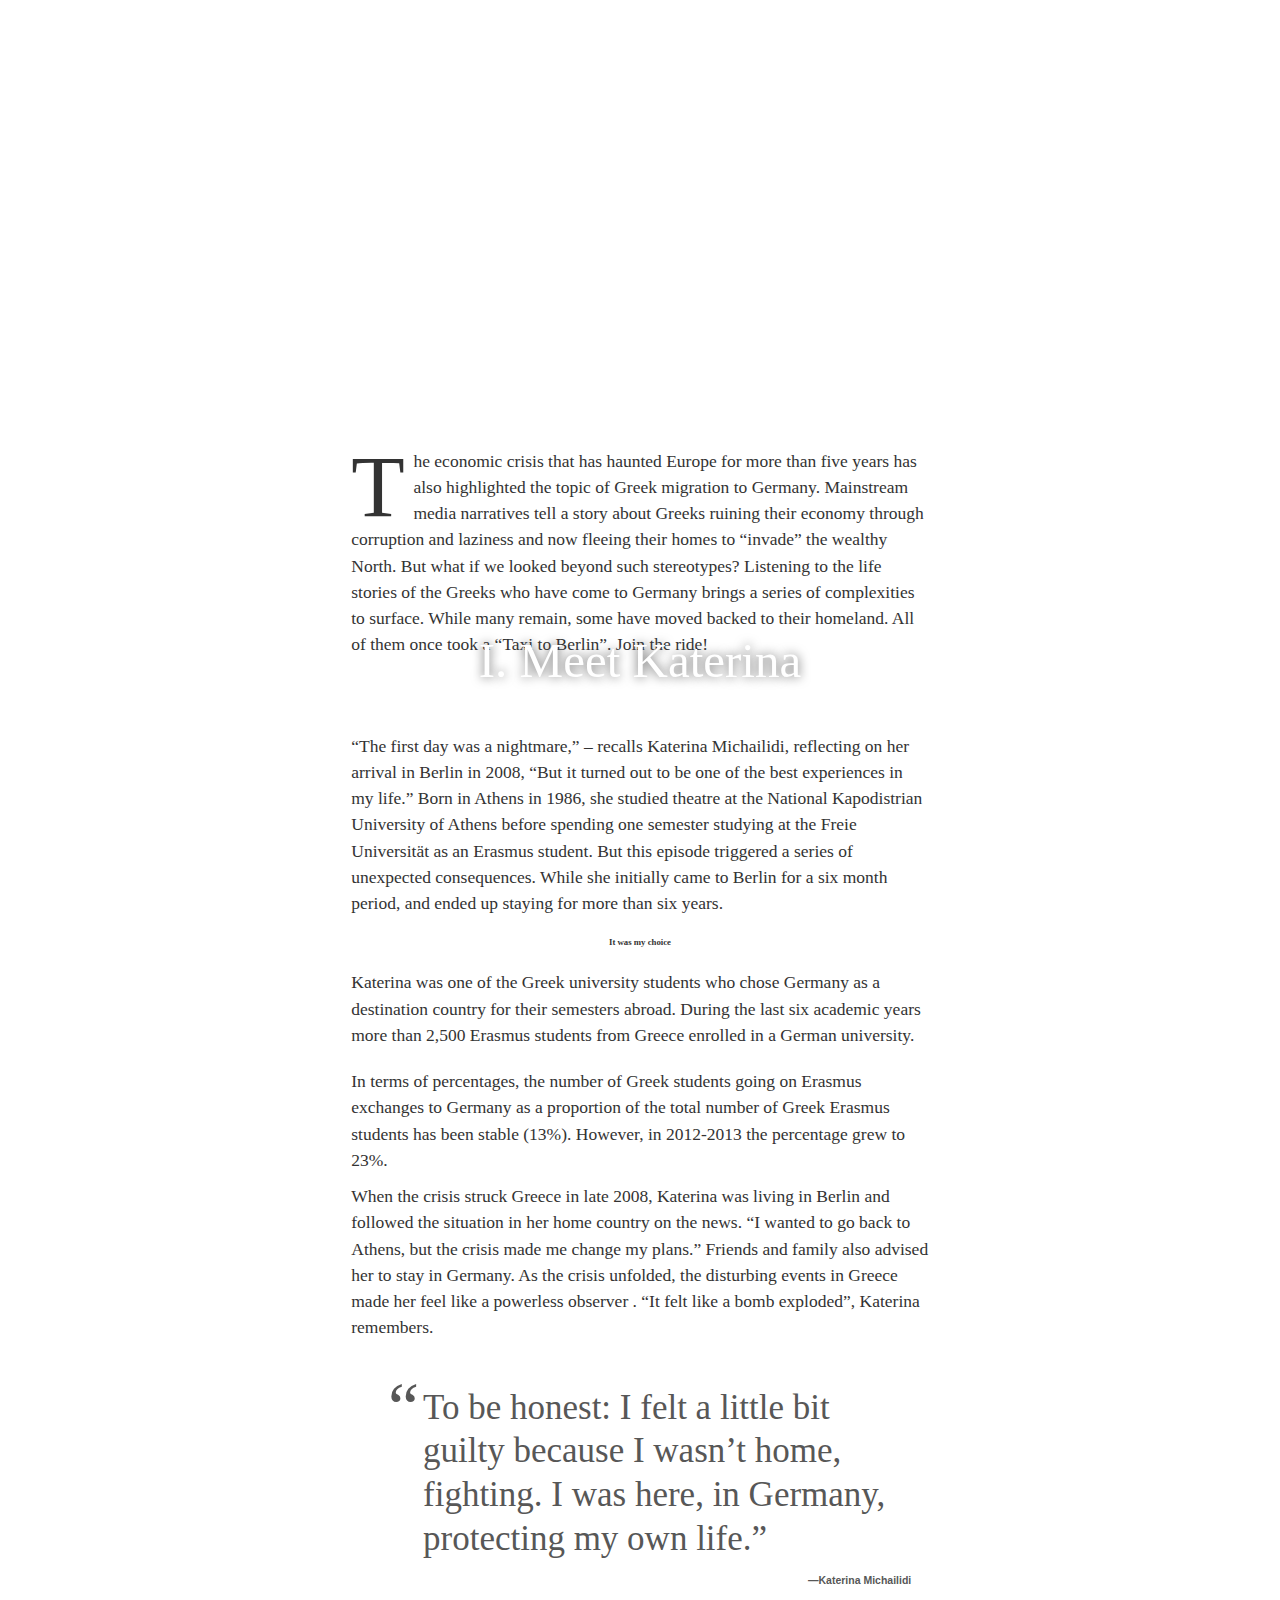
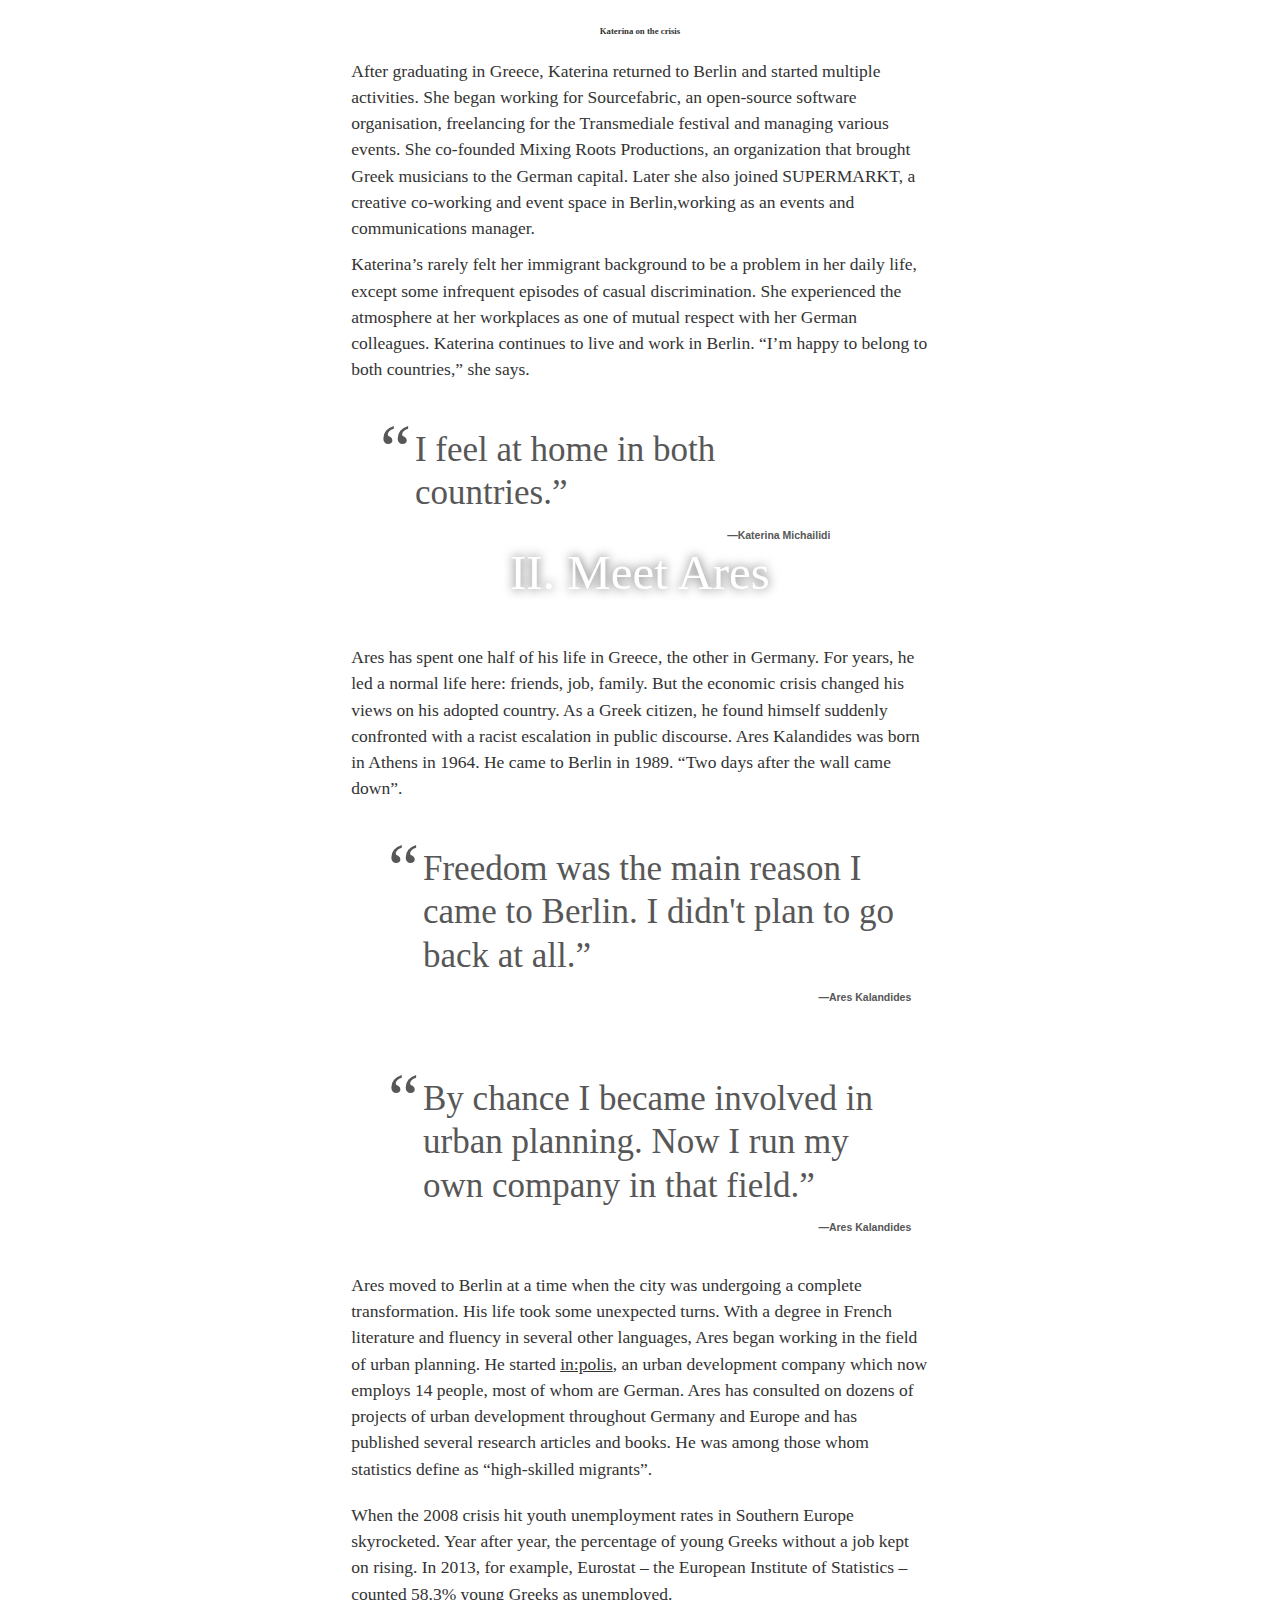
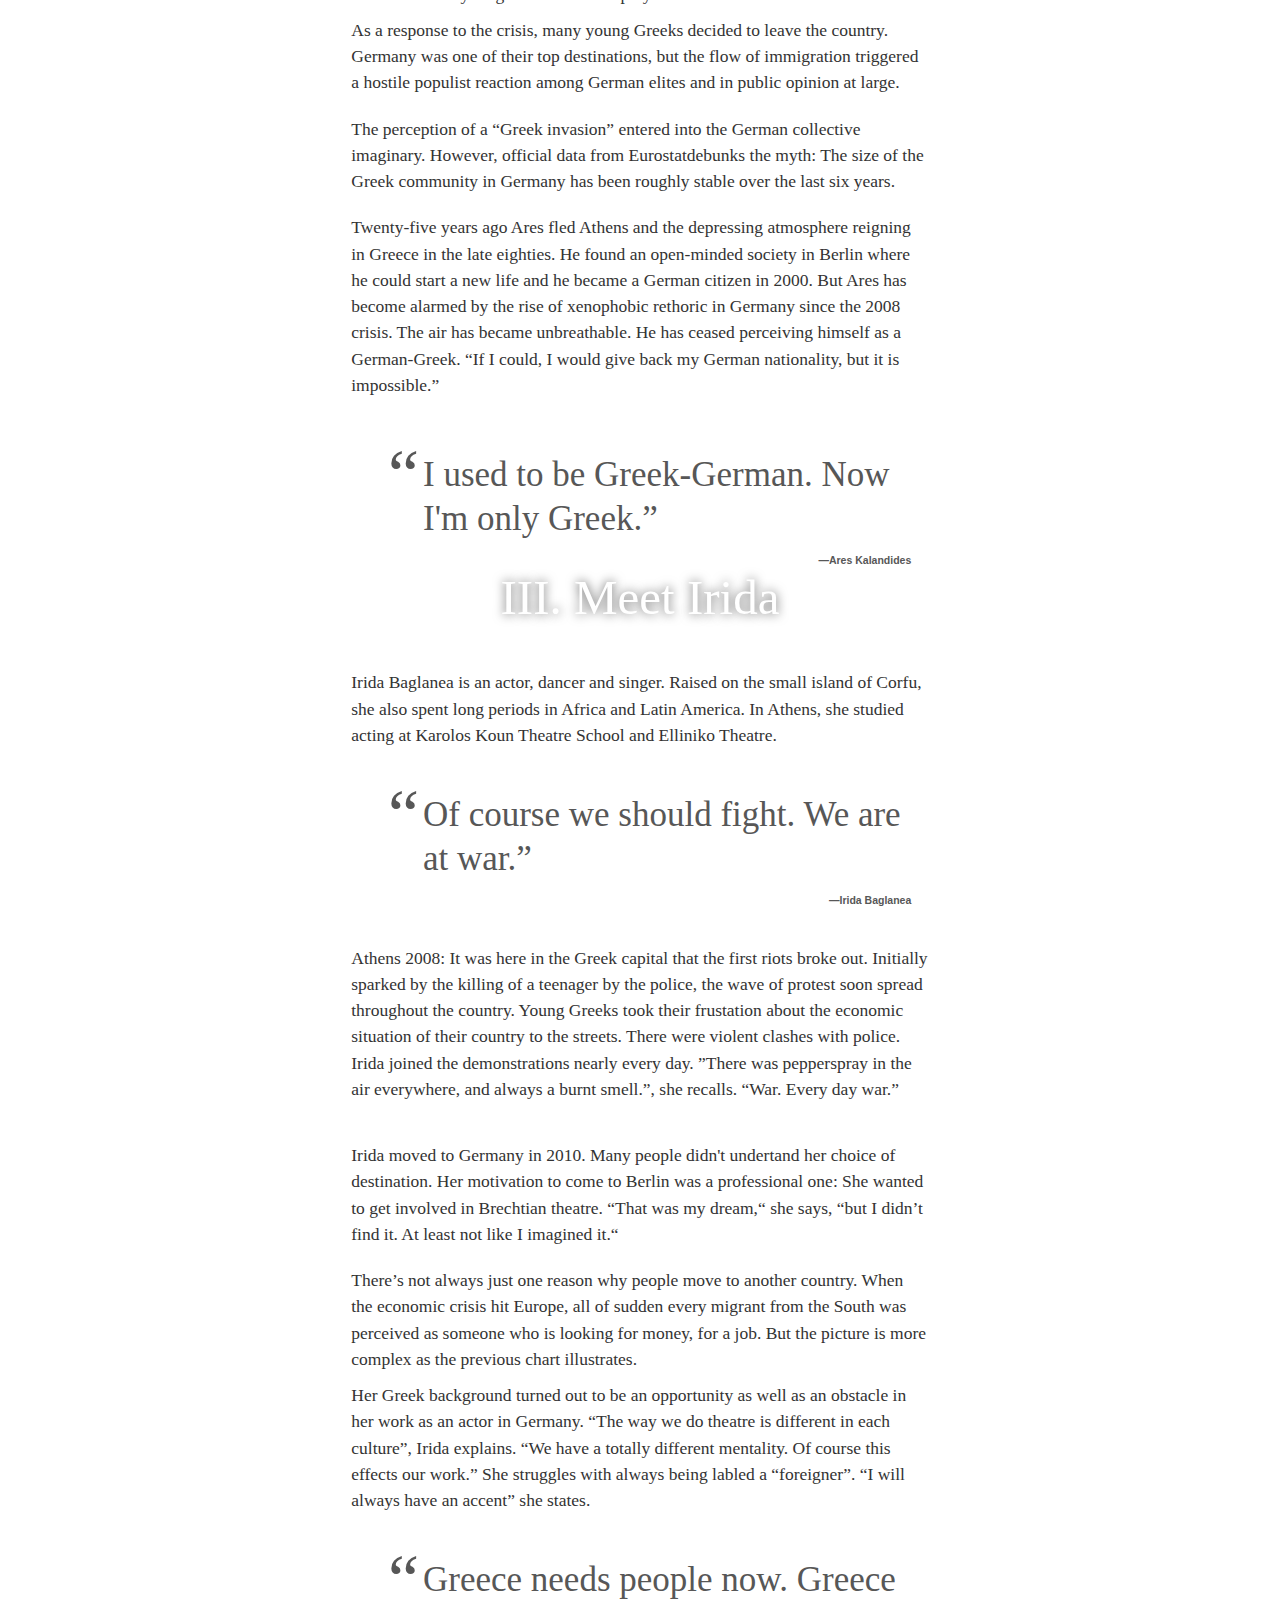
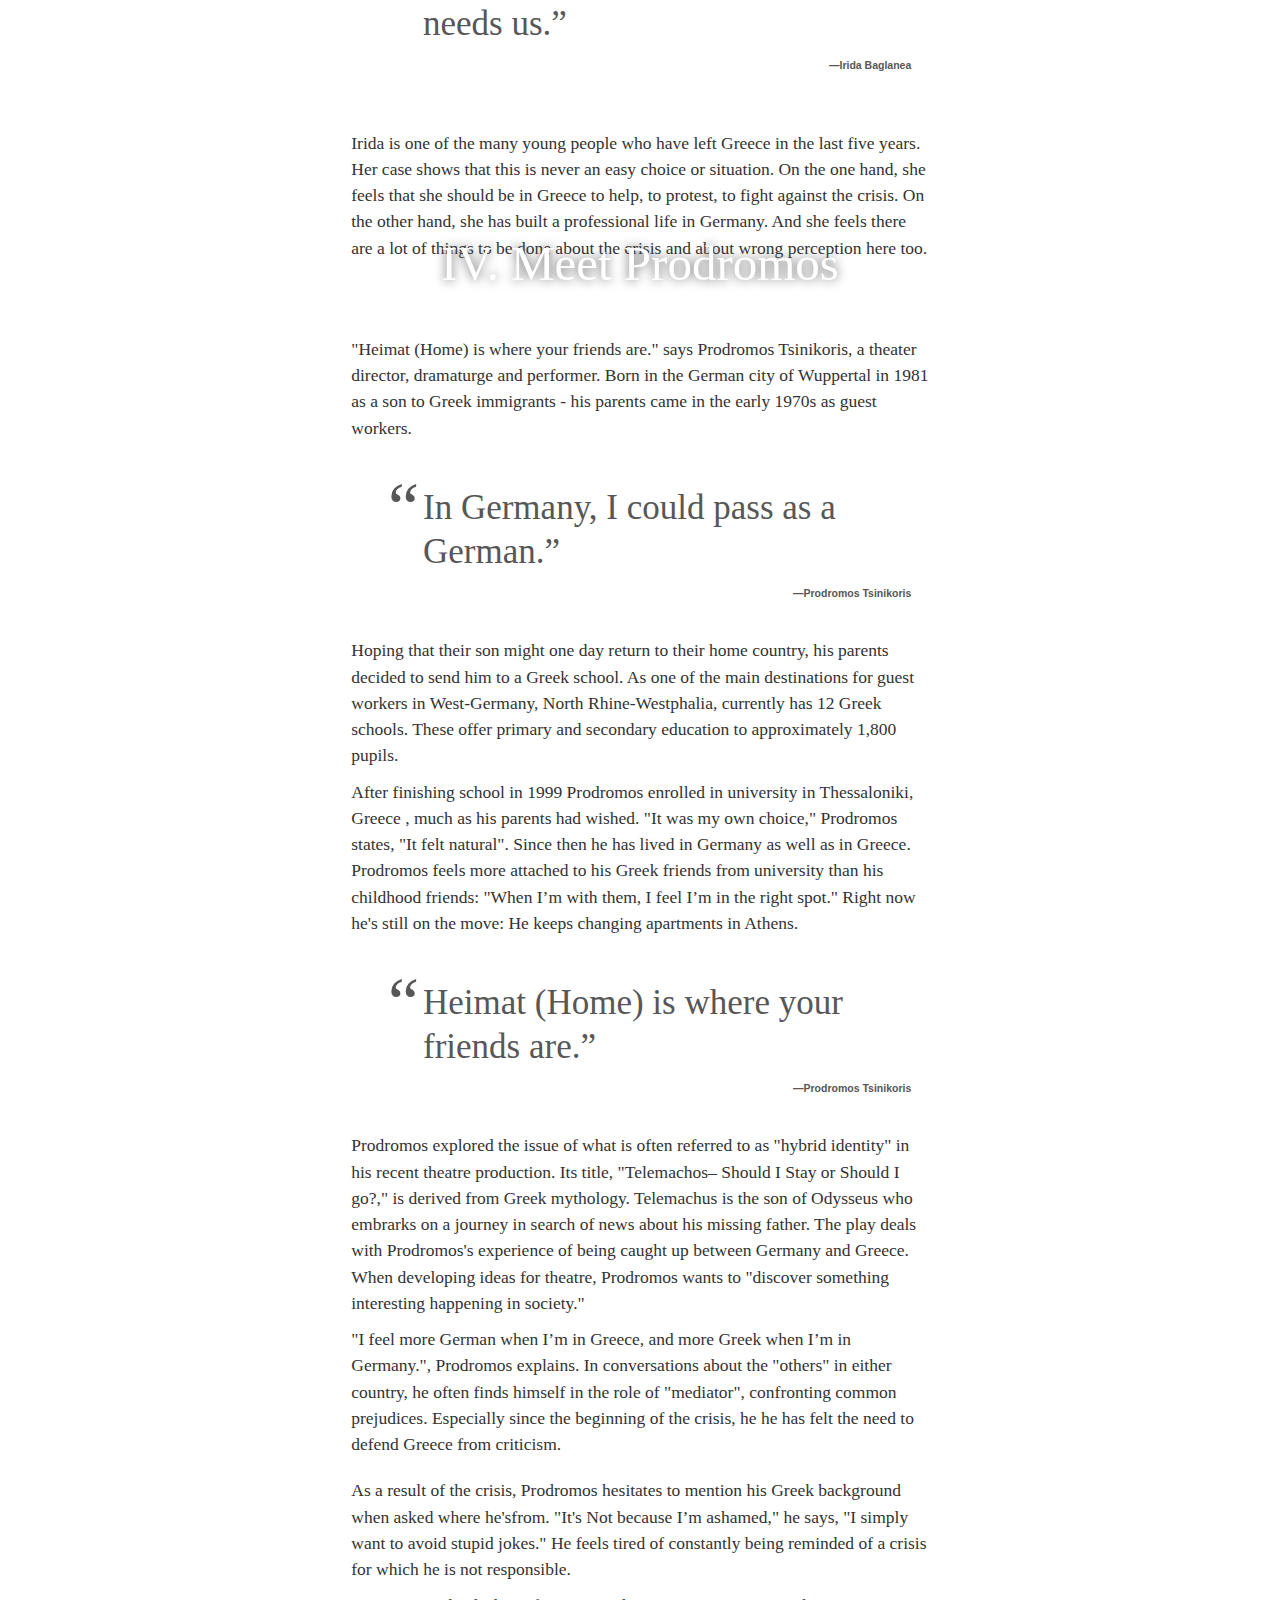
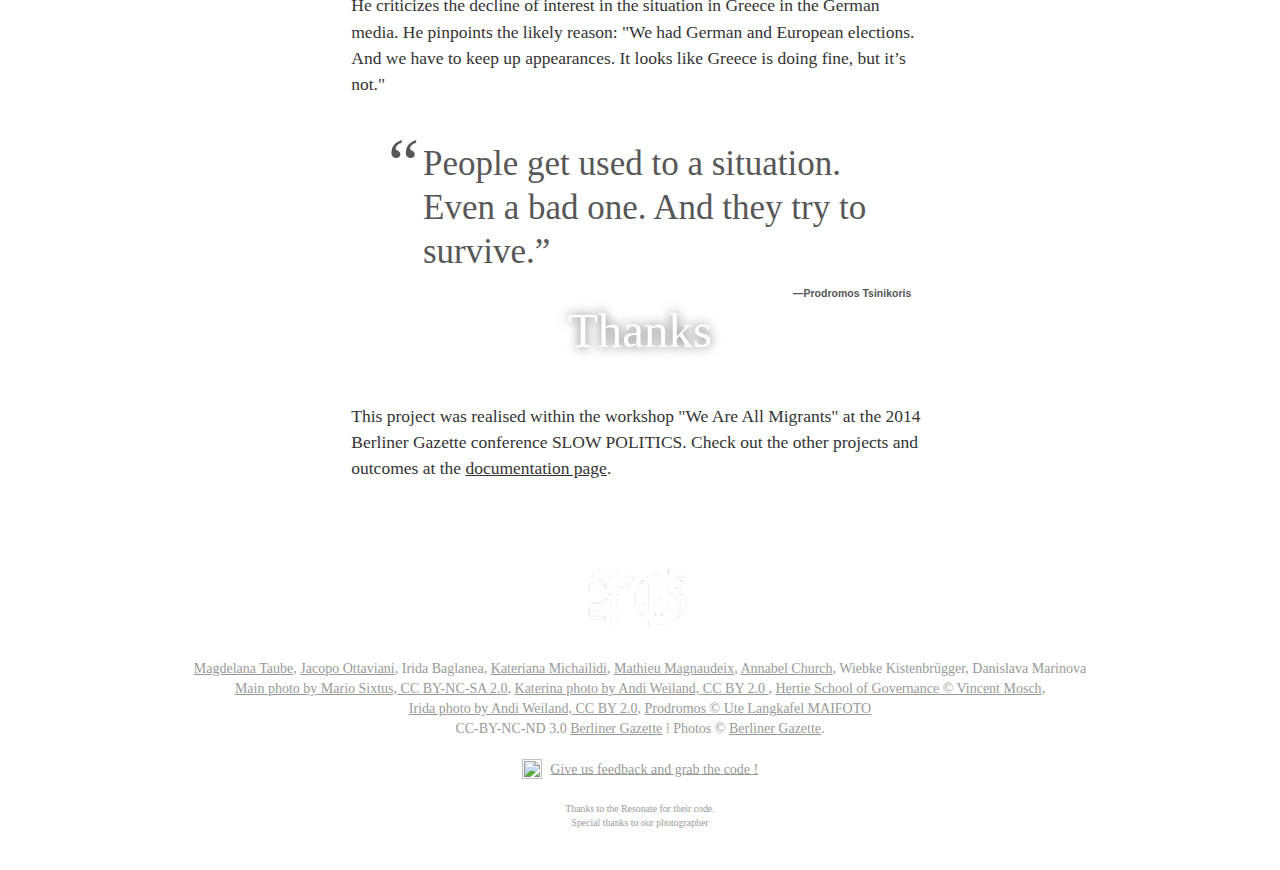
==== commit 17051da6: "Updating for publishing" ====
--- a/index.html
+++ b/index.html
@@ -220,7 +220,7 @@
 
     <div class="quote">
         <div class="body">Of course we should fight. We are at war.</div>
-        <div class="author">Katerina Michailidi</div>
+        <div class="author">Irida Baglanea</div>
     </div>
 
     <p>Athens 2008: It was here in the Greek capital that the first riots broke out. Initially sparked by the killing of a teenager by the police, the wave of protest soon spread throughout the country. Young Greeks took their frustation about the economic situation of their country to the streets. There were violent clashes with police. Irida joined the demonstrations nearly every day. ”There was pepperspray in the air everywhere, and always a burnt smell.”, she recalls. “War. Every day war.”</p>
@@ -237,13 +237,6 @@
     </div>
 
     <p>There’s not always just one reason why people move to another country. When the economic crisis hit Europe, all of sudden every migrant from the South was perceived as someone who is looking for money, for a job. But the picture is more complex as the previous chart illustrates.</p>
-
-
-    <div class="center illustration full" data-src="static/images/irida-stage.jpg" data-ratio="1.30452675">
-        <div class="legend">Irida at work on stage in Berlin. <a href="https://www.flickr.com/photos/32923045@N05/15687611888/">© Barbara Braun / MuTPhoto</a></div>
-    </div>
-<!--  https://www.flickr.com/photos/32923045@N05/15687611888/
-Credit: Barbara Braun / MuTPhoto -->
 
     <p>Her Greek background turned out to be an opportunity as well as an obstacle in her work as an actor in Germany. “The way we do theatre is different in each culture”, Irida explains. “We have a totally different mentality. Of course this effects our work.” She struggles with always being labled a “foreigner”. “I will always have an accent” she states. </p>
 
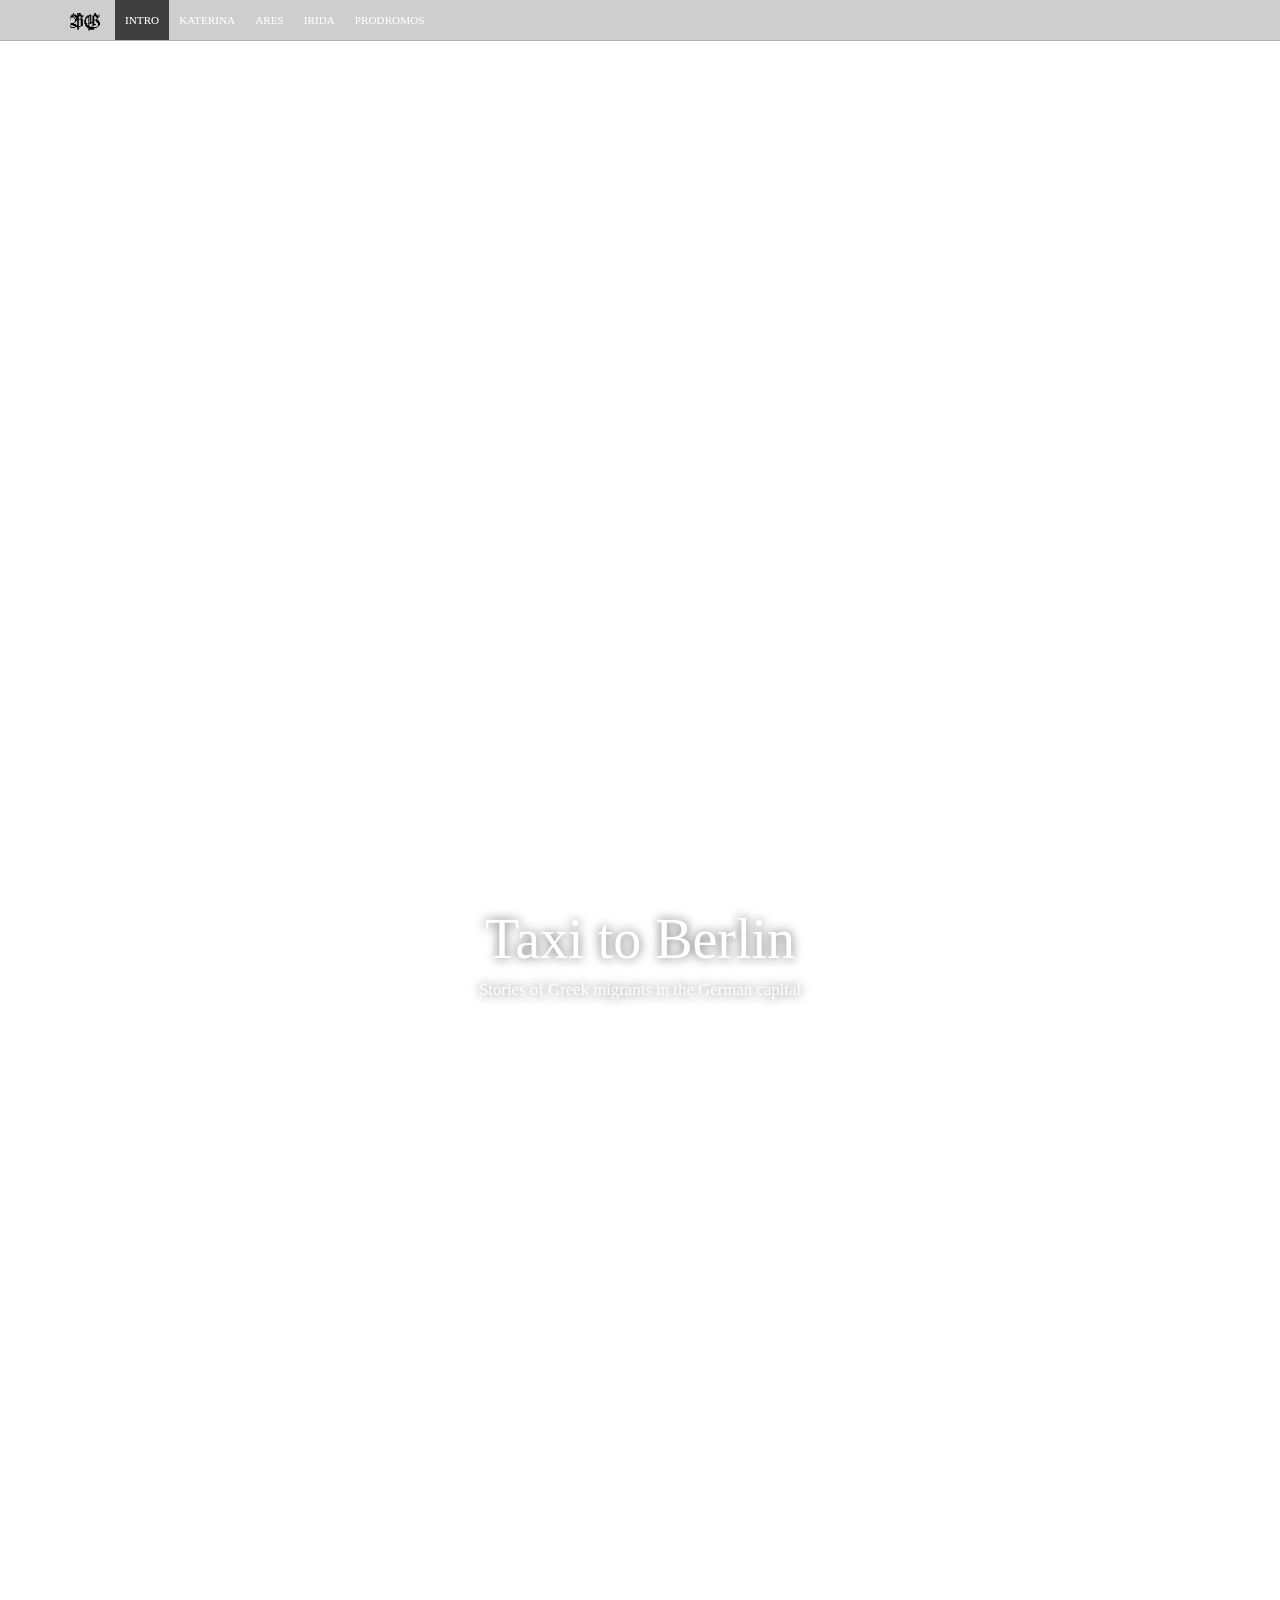
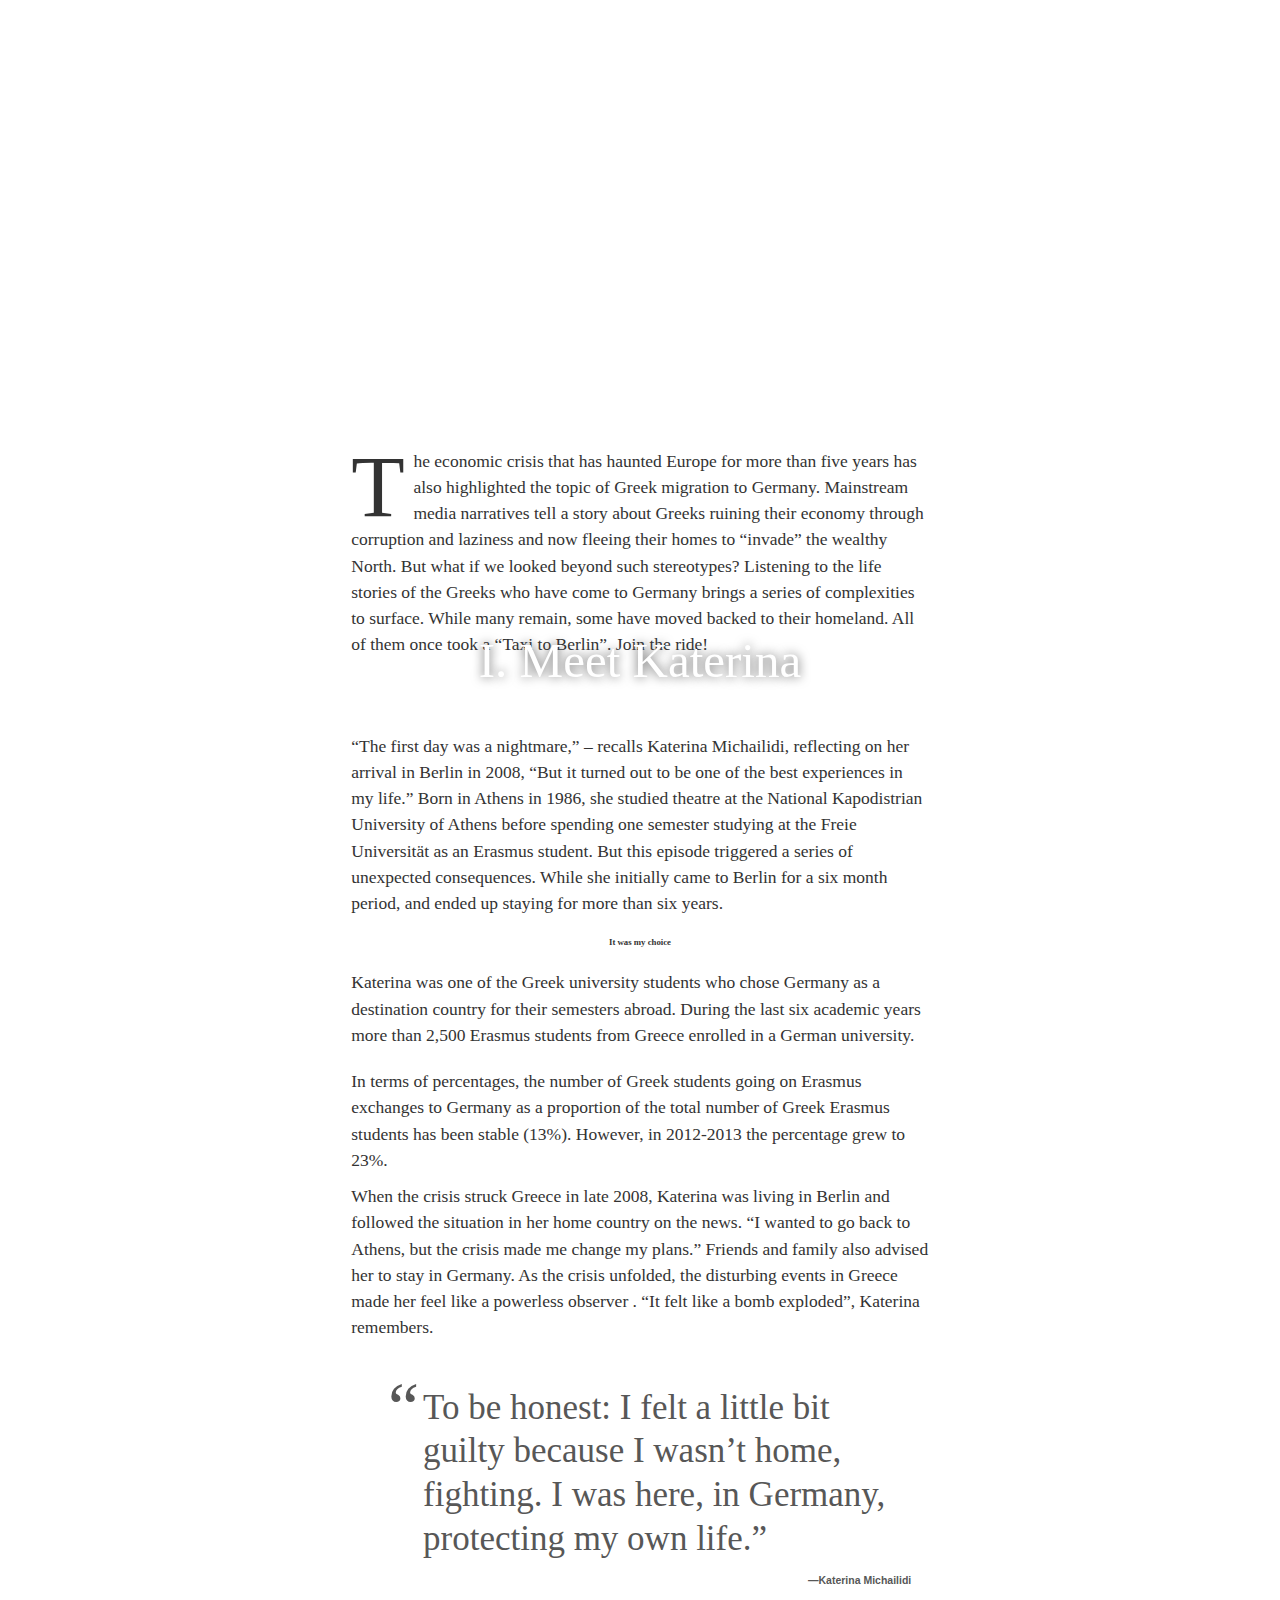
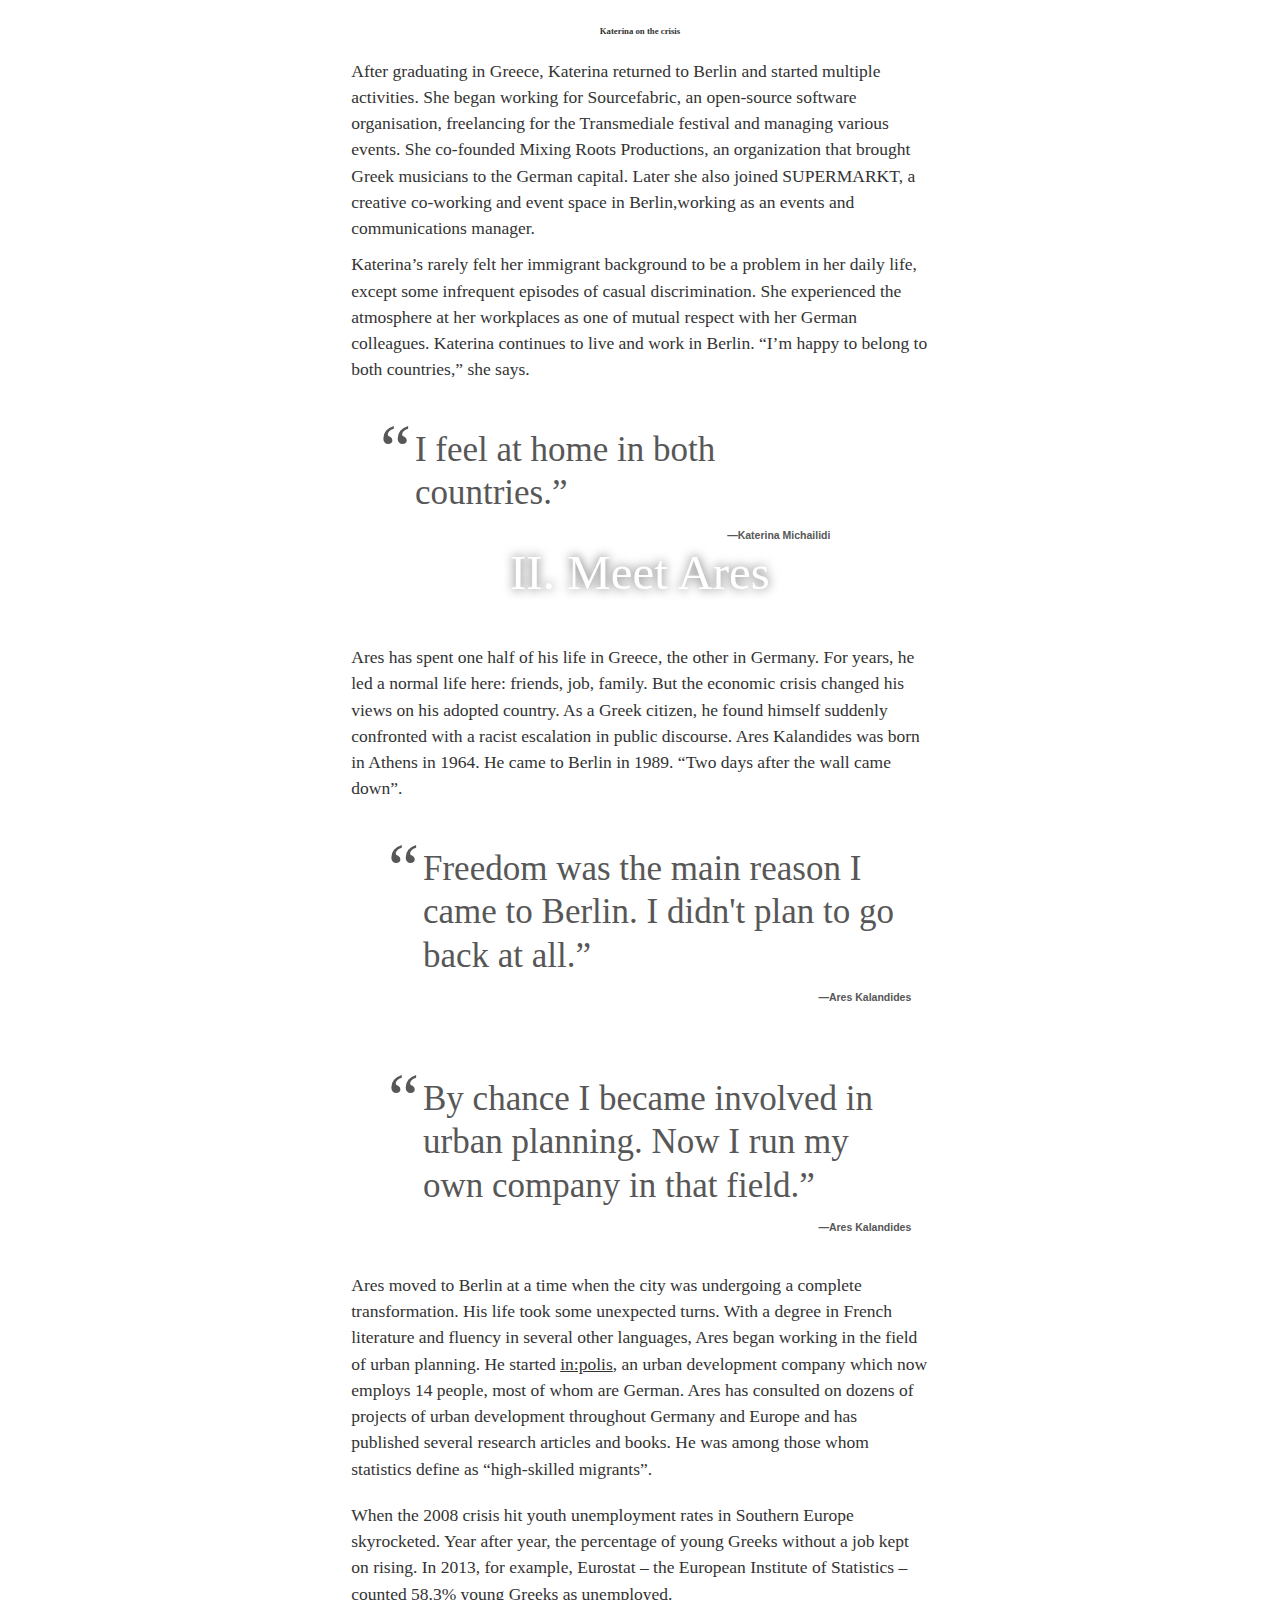
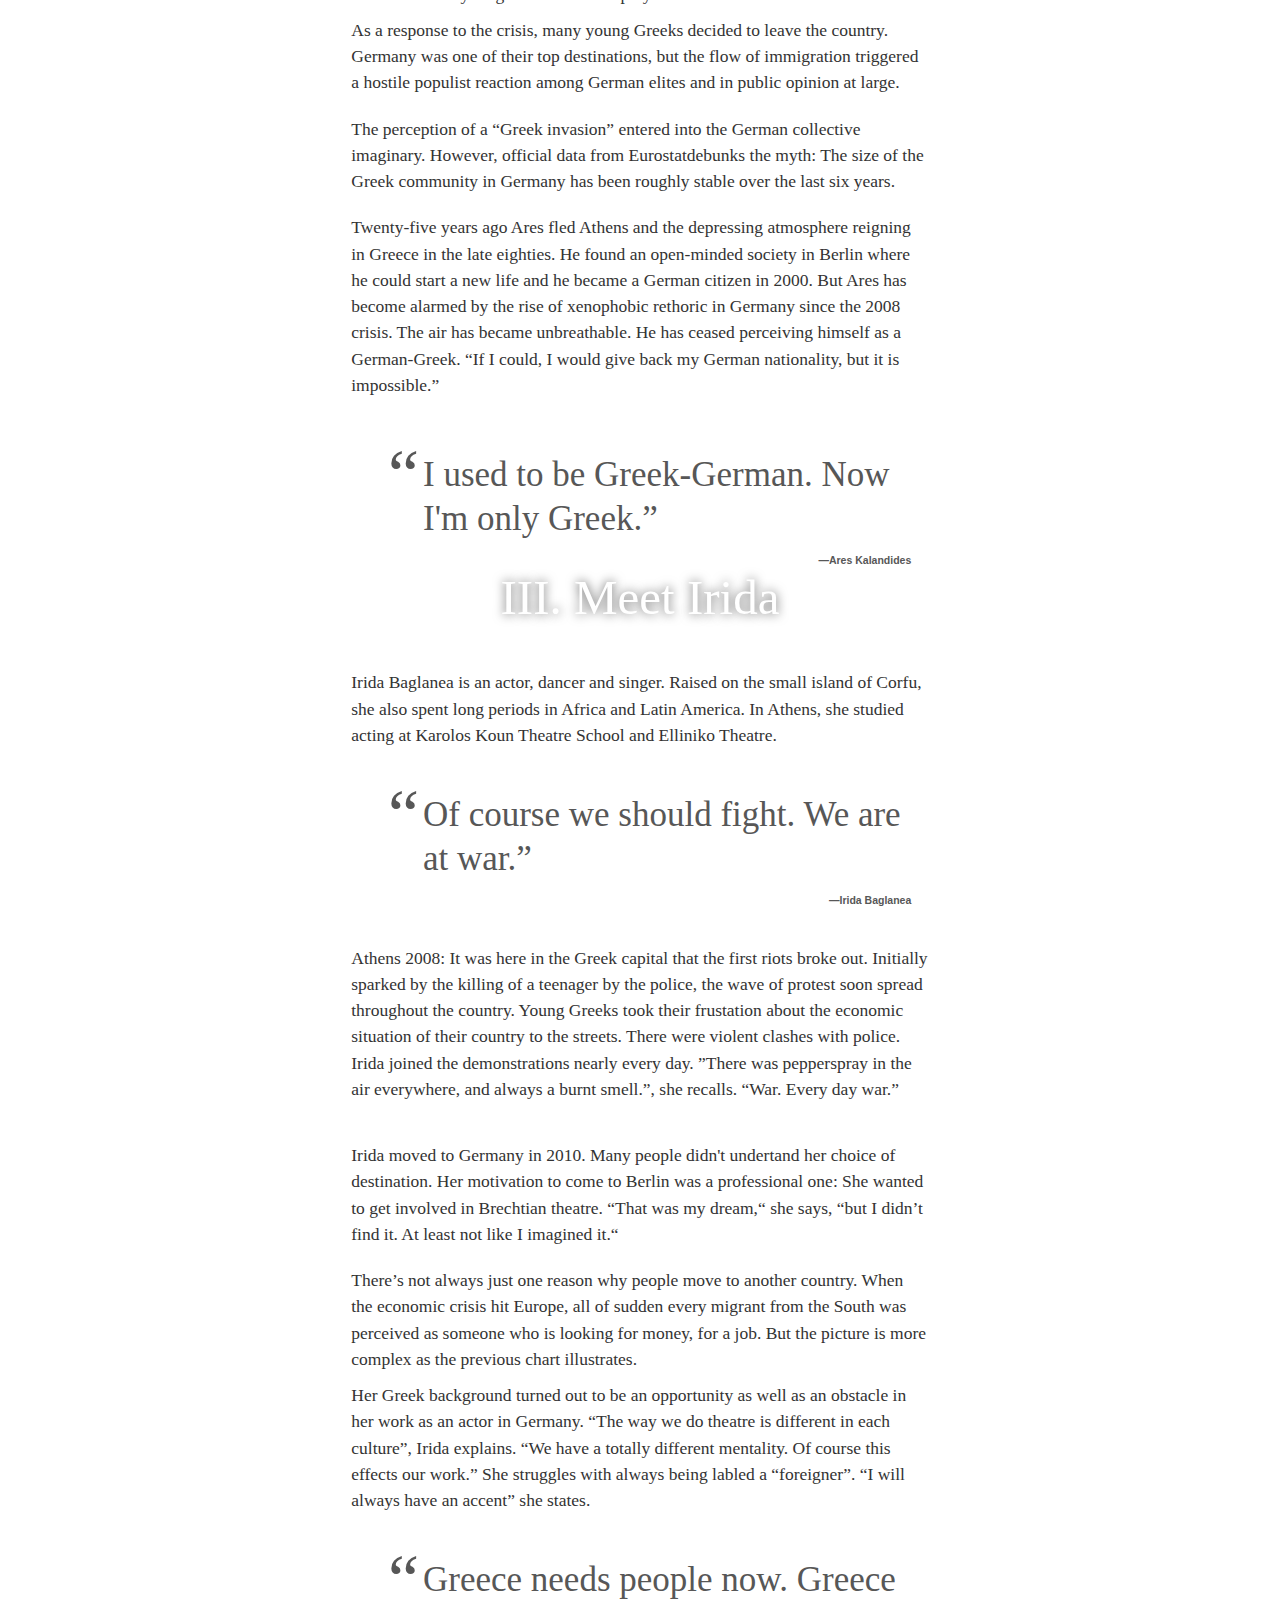
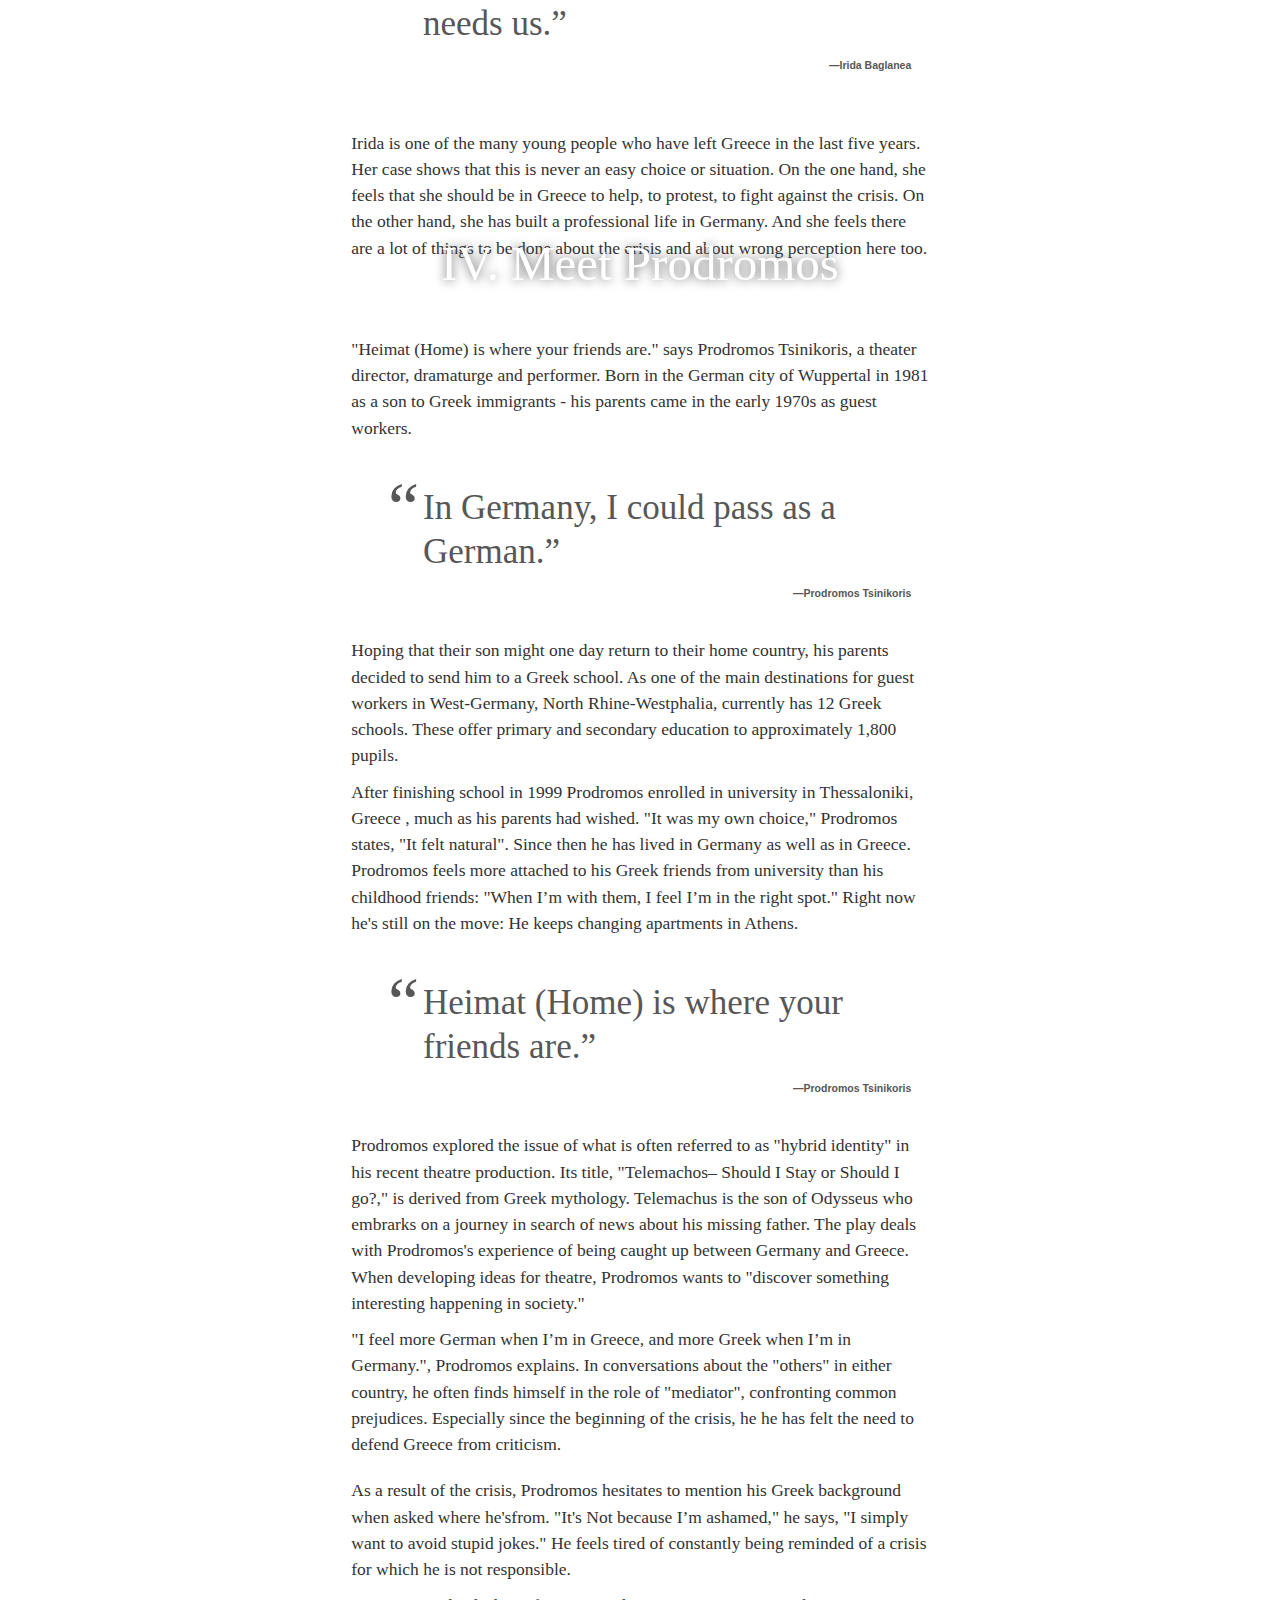
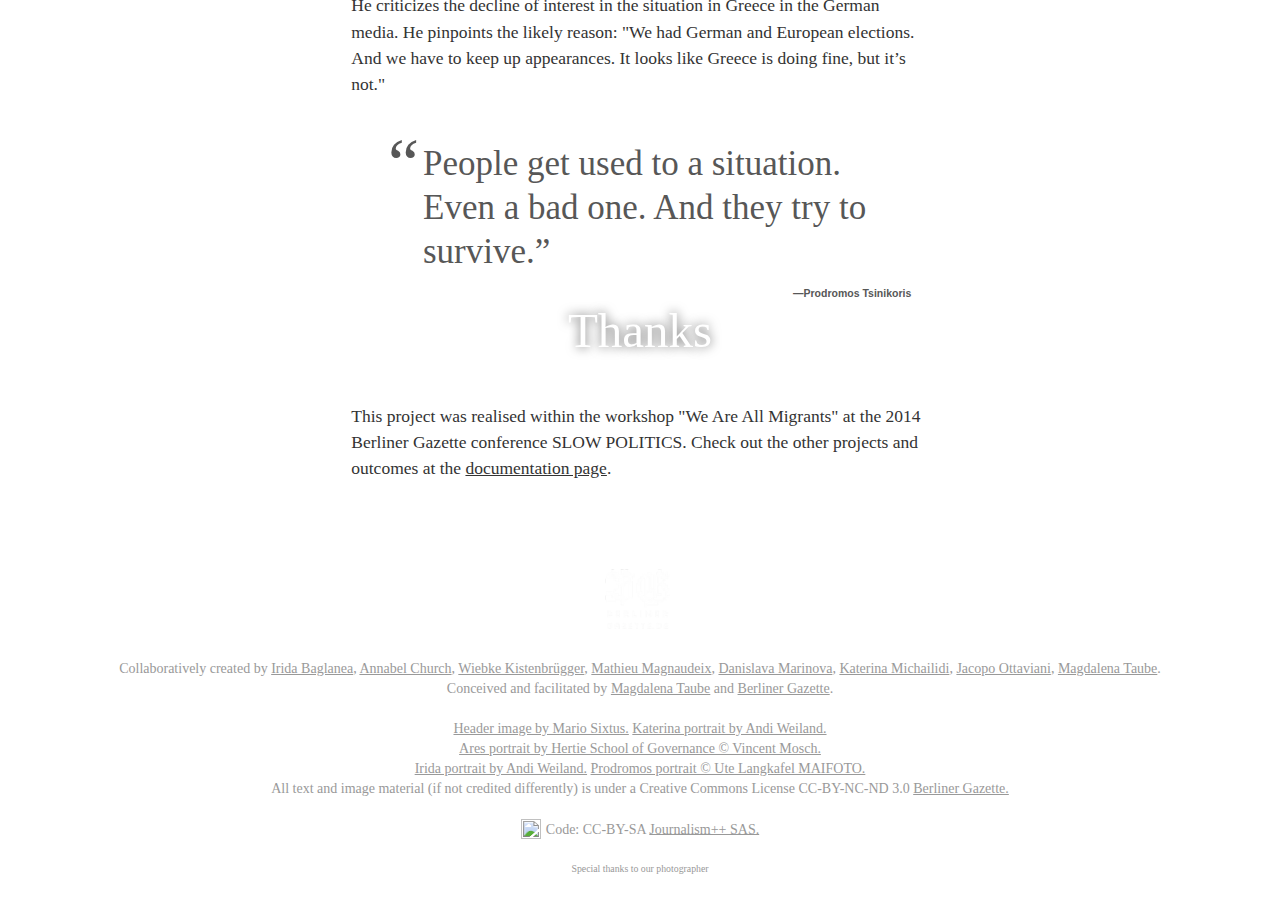
==== commit 5a412677: "Publish with proper credits" ====
--- a/index.html
+++ b/index.html
@@ -348,27 +348,52 @@
 	</div>
 	<div class="row clearfix">
 		
-		<div><a href="https://twitter.com/berlinergazette" target="_blank">Magdelana Taube</a>, <a href="https://twitter.com/jackottaviani" target="_blank">Jacopo Ottaviani</a>, Irida Baglanea, <a href="https://twitter.com/SourceKat" target="_blank">Kateriana Michailidi</a>, <a href="https://twitter.com/mathieu_m " target="_blank">Mathieu Magnaudeix</a>, <a href="https://twitter.com/annabelchurch" target="_blank">Annabel Church</a>, Wiebke Kistenbrügger, Danislava Marinova
-
+		<div>Collaboratively created by <a
+		href="http://berlinergazette.de/author/Irida-Baglanea/"
+		target="_blank">Irida Baglanea</a>, <a
+		href="http://berlinergazette.de/author/Annabel-Church/"
+		target="_blank">Annabel Church</a>, <a
+		href="http://berlinergazette.de/author/Wiebke-Kistenbruegger/"
+		target="_blank">Wiebke Kistenbrügger</a>, <a
+		href="http://berlinergazette.de/author/Mathieu-Magnaudeix/"
+		target="_blank">Mathieu Magnaudeix</a>, <a
+		href="http://berlinergazette.de/author/Danislava-Marinova/"
+		target="_blank">Danislava Marinova</a>,  <a
+		href="http://berlinergazette.de/author/Katerina-Michailidi/"
+		target="_blank">Katerina Michailidi</a>, <a
+		href="http://berlinergazette.de/author/Jacopo-Ottaviani/"
+		target="_blank">Jacopo Ottaviani</a>, <a
+		href="http://berlinergazette.de/author/Magdalena-Taube/"
+		target="_blank">Magdalena Taube</a>. </div>
+		<div>Conceived and facilitated by <a
+		href="http://berlinergazette.de/author/Magdalena-Taube/"
+		target="_blank">Magdalena Taube</a> and <a
+		href="http://berlinergazette.de/" target="_blank">Berliner Gazette</a>.</div>
+	</div>
+	<div class="row">
 		<div>
-			<a href="https://www.flickr.com/photos/sixtus/15295501889/">Main photo by Mario Sixtus, CC BY-NC-SA 2.0</a>,
-			<a href="https://www.flickr.com/photos/berlinergazette/15759120816/in/photostream/">Katerina photo by Andi Weiland, CC BY 2.0 </a>,
-			<a href="https://www.flickr.com/photos/32923045@N05/15301359273/">Hertie School of Governance © Vincent Mosch</a>,
+			<a href="https://www.flickr.com/photos/sixtus/15295501889/">Header image by Mario Sixtus.</a>
+			<a href="https://www.flickr.com/photos/berlinergazette/15759120816/in/photostream/">Katerina portrait by Andi Weiland.</a>
 		</div>
 		<div>
-			<a href="https://www.flickr.com/photos/berlinergazette/15790588782/in/set-72157646951193493">Irida photo by Andi Weiland, CC BY 2.0</a>,
-			<a href="https://www.flickr.com/photos/32923045@N05/15763853860">Prodromos © Ute Langkafel MAIFOTO </a>
-		</div>
-		<div><span class="mentions">CC-BY-NC-ND 3.0 <a href="http://berlingazette.com/" target="_blank">Berliner Gazette</a> ⁞ Photos © <a href="http://berlingazette.com/" target="_blank">Berliner Gazette</a>.
+			<a href="https://www.flickr.com/photos/32923045@N05/15301359273/">Ares portrait by Hertie School of Governance © Vincent Mosch.</a>
+		</div>
+		<div>
+			<a href="https://www.flickr.com/photos/berlinergazette/15790588782/in/set-72157646951193493">Irida portrait
+		by Andi Weiland.</a>
+			<a href="https://www.flickr.com/photos/32923045@N05/15763853860">Prodromos portrait © Ute Langkafel MAIFOTO. </a>
+		</div>
+
+		<div><span class="mentions">All text and image material (if not credited differently) is under a
+Creative Commons License CC-BY-NC-ND 3.0 <a href="http://berlingazette.com/" target="_blank">Berliner Gazette.</a>
 </span></div>
 		
 	</div>
 	<div class="row github">
-		<img src="static/logos/github.png"/> <a href="https://github.com/arc64/bgcon-greek-migration" target="_blank">Give us feedback and grab the code !</a>
+		<img src="static/logos/github.png"/>Code: CC-BY-SA <a href="https://github.com/jplusplus/resonate2014" target="_blank">Journalism++ SAS.</a>
 	</div>
 	<div class="row thanks">
 		
-		<div>Thanks to the Resonate for their code.</div>
 		<div>Special thanks to our photographer</div>
 		
 	</div>
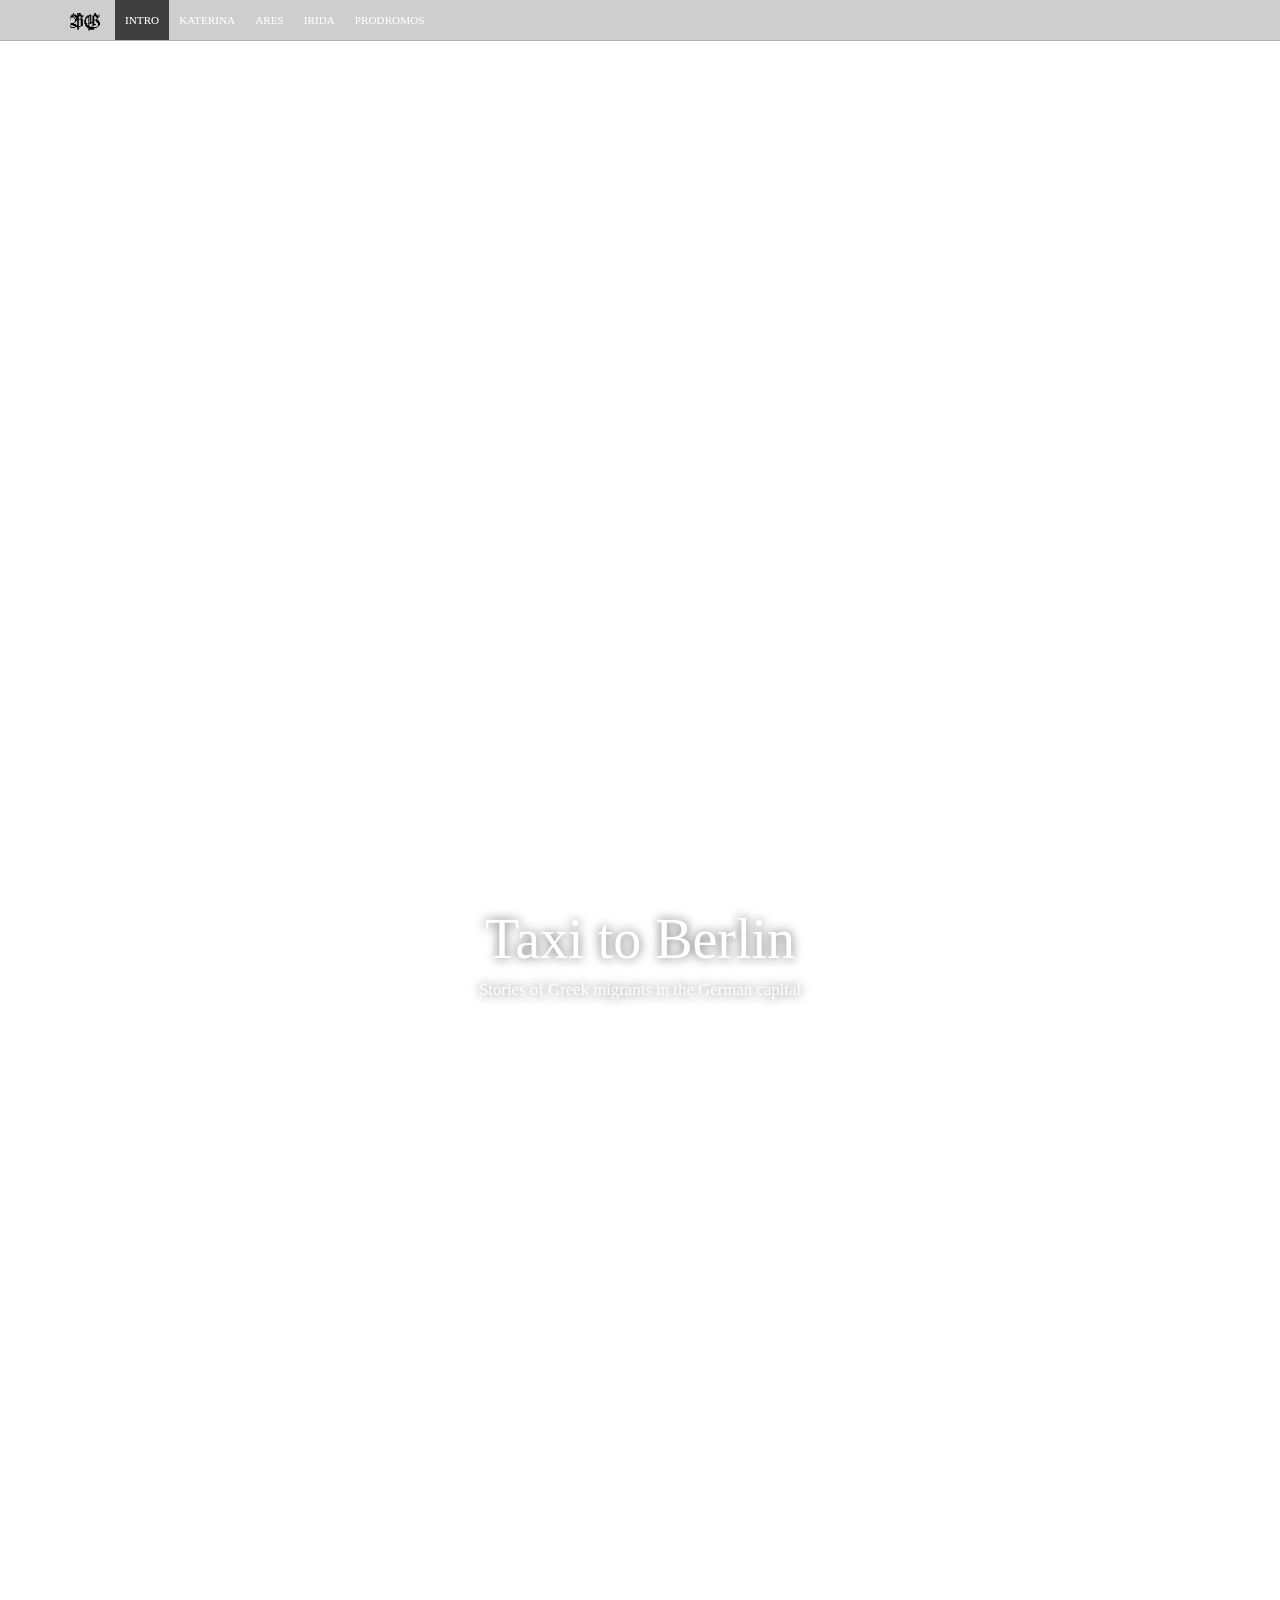
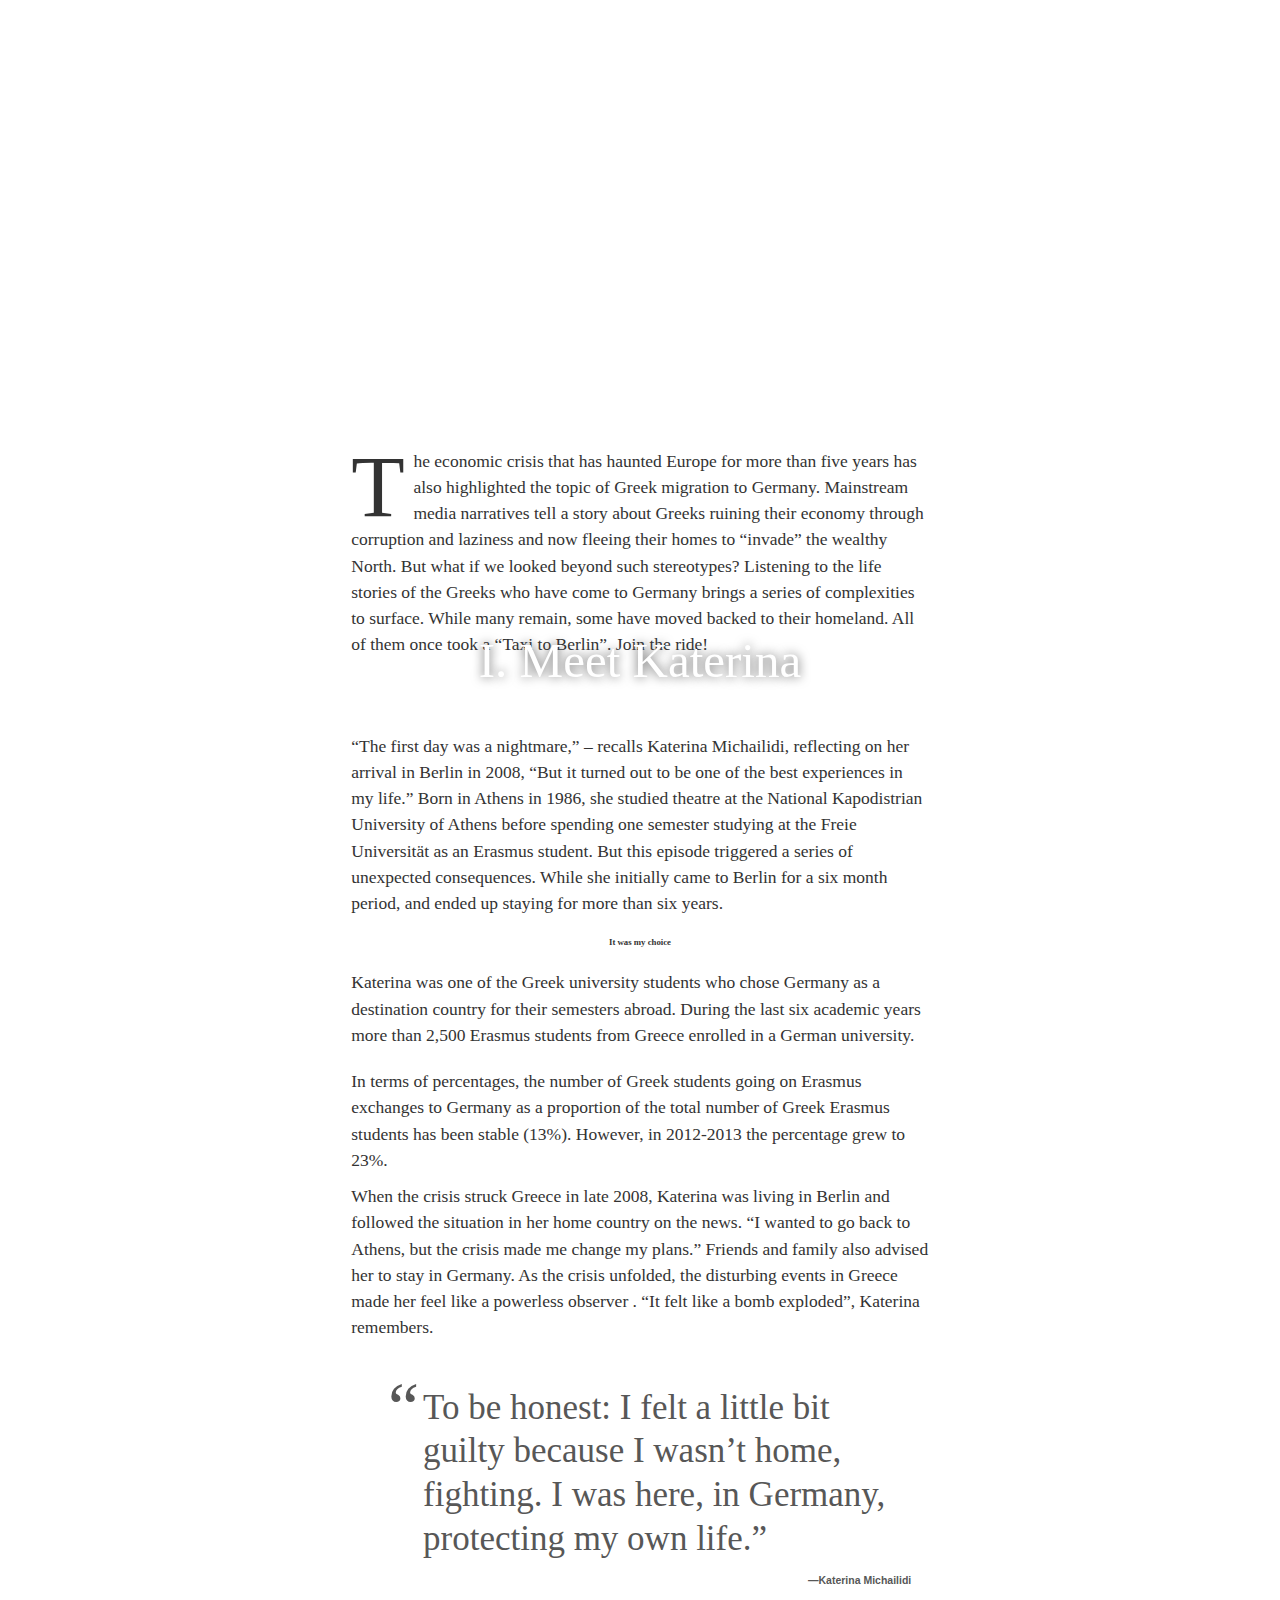
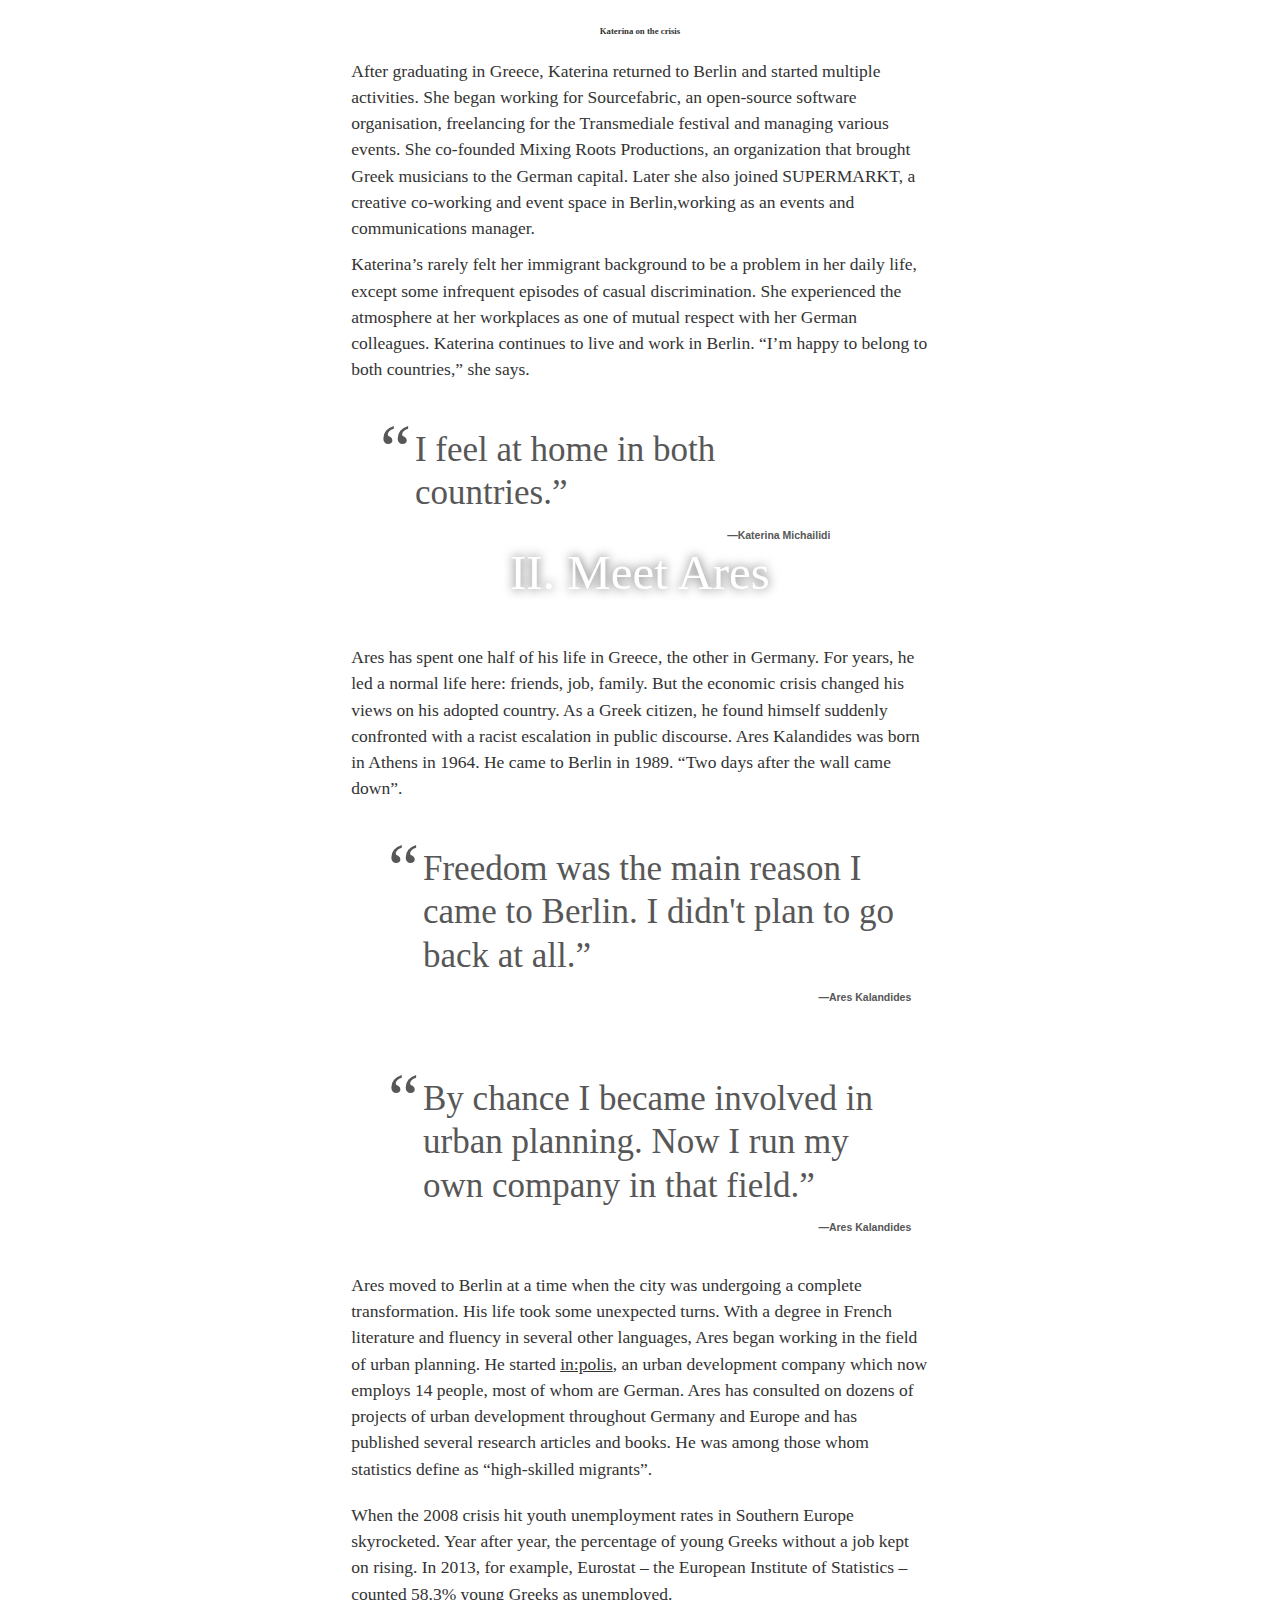
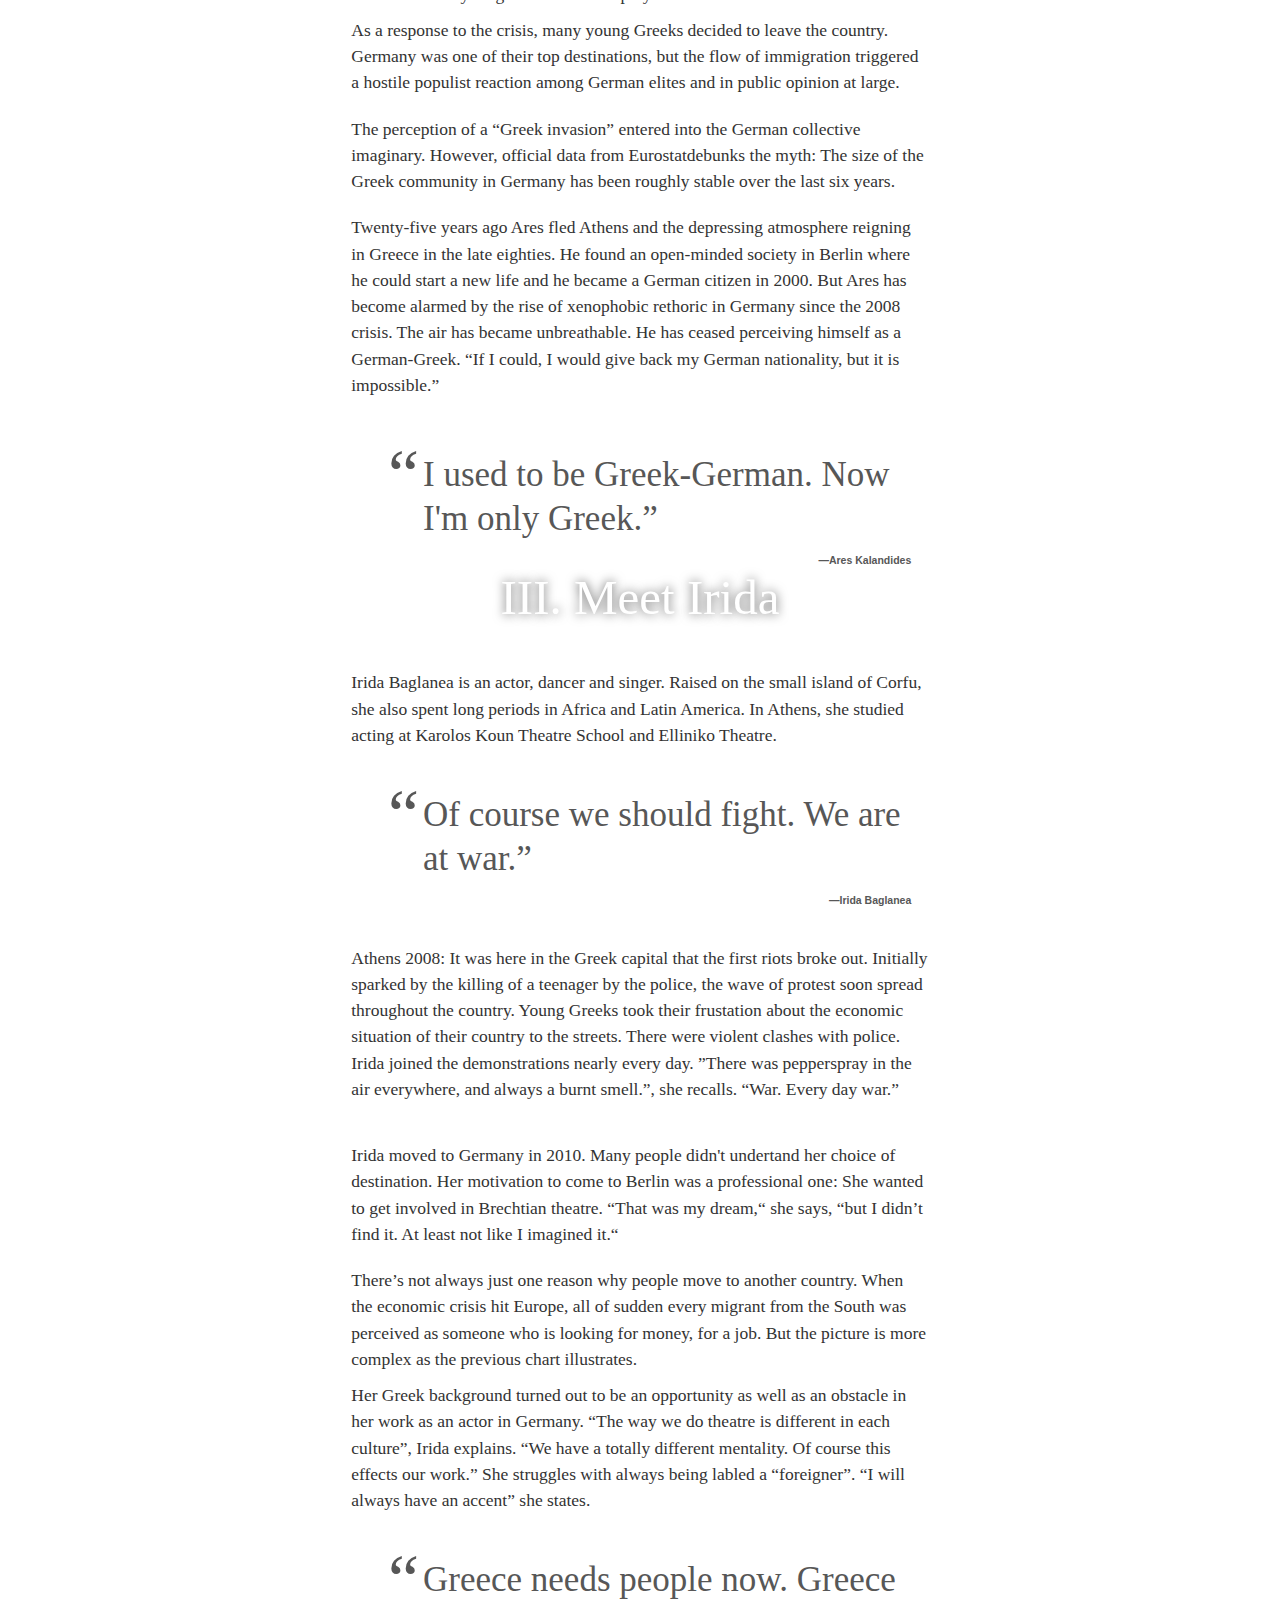
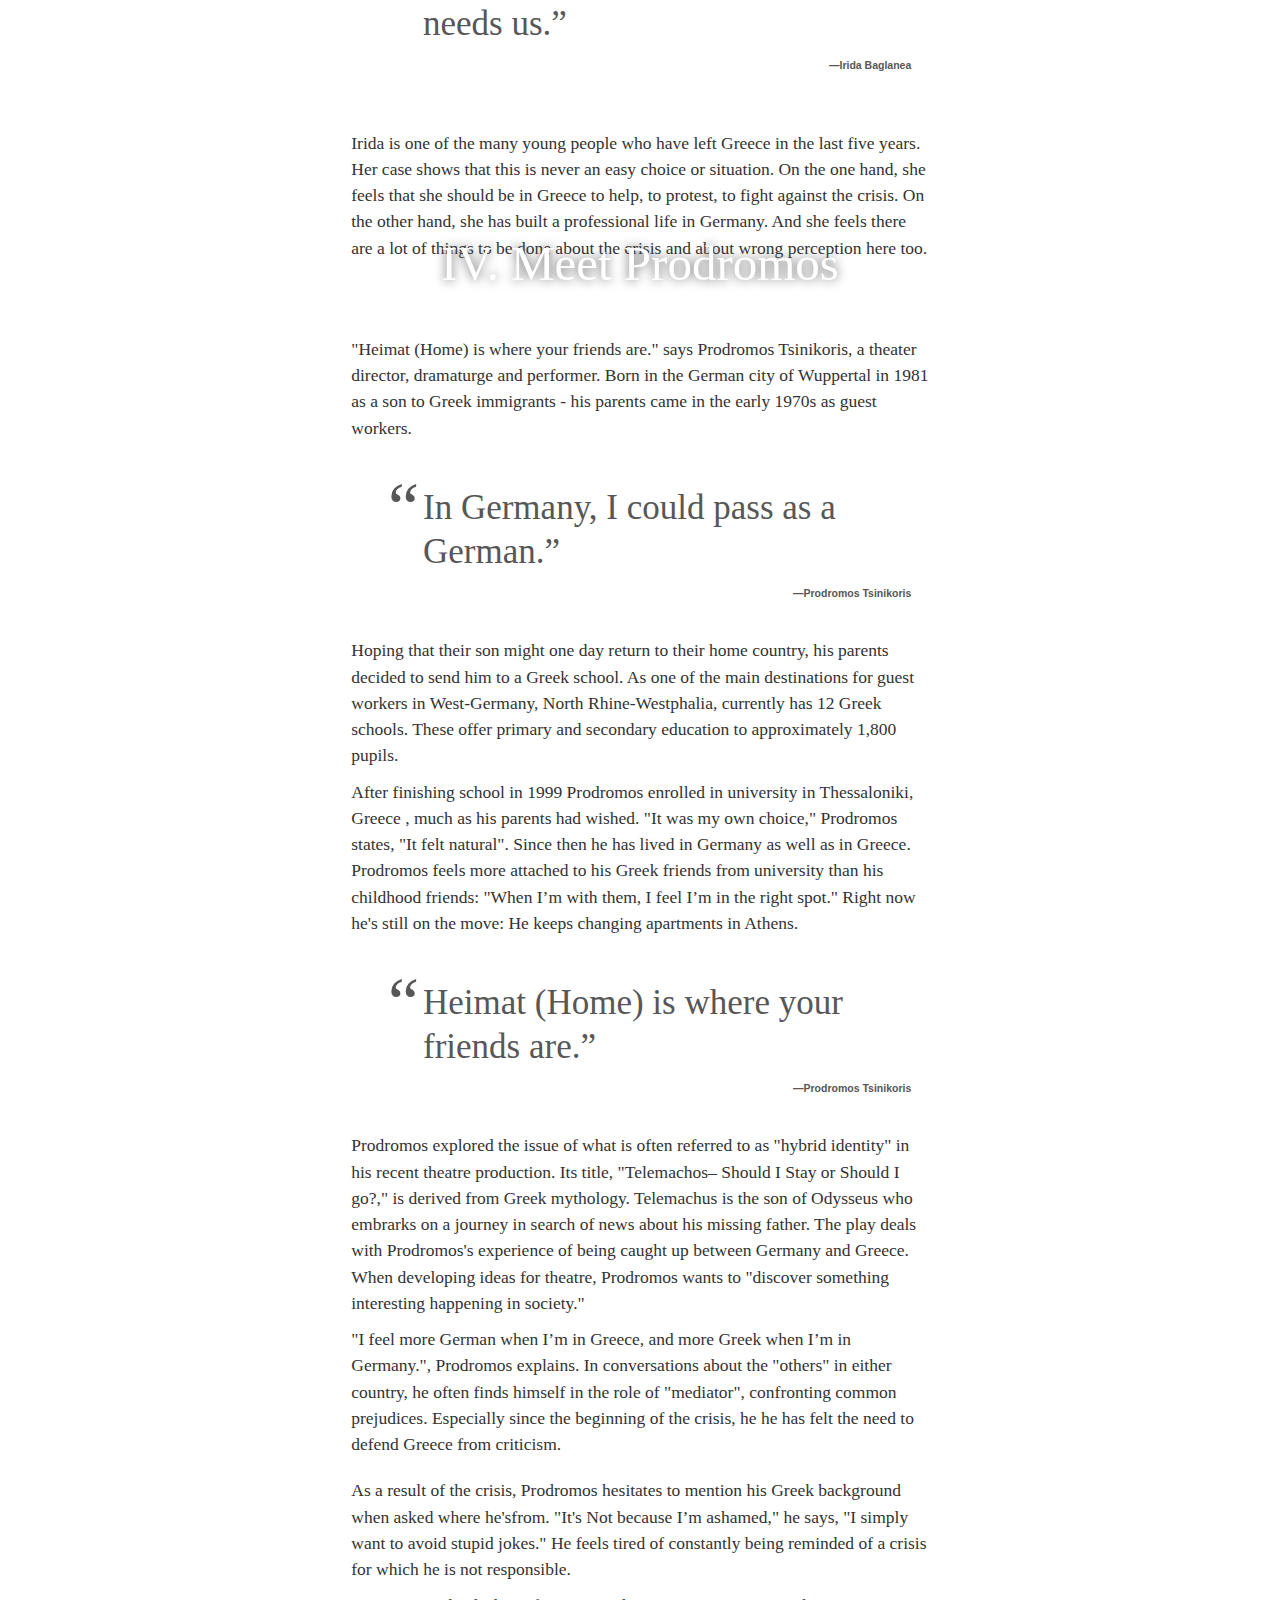
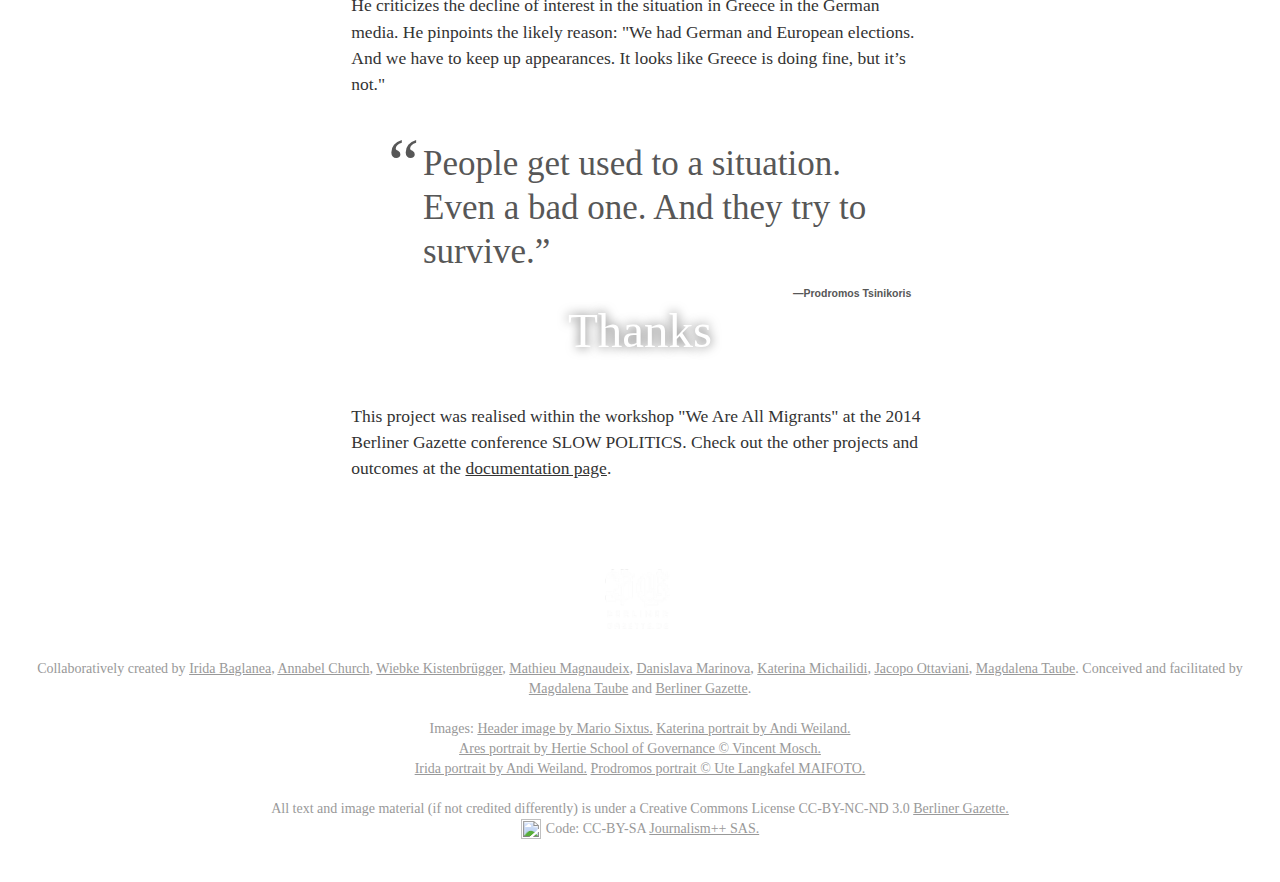
==== commit 871a7e43: "changing footer" ====
--- a/index.html
+++ b/index.html
@@ -347,7 +347,6 @@
 		</ul>
 	</div>
 	<div class="row clearfix">
-		
 		<div>Collaboratively created by <a
 		href="http://berlinergazette.de/author/Irida-Baglanea/"
 		target="_blank">Irida Baglanea</a>, <a
@@ -364,14 +363,14 @@
 		href="http://berlinergazette.de/author/Jacopo-Ottaviani/"
 		target="_blank">Jacopo Ottaviani</a>, <a
 		href="http://berlinergazette.de/author/Magdalena-Taube/"
-		target="_blank">Magdalena Taube</a>. </div>
-		<div>Conceived and facilitated by <a
+		target="_blank">Magdalena Taube</a>. Conceived and facilitated by <a
 		href="http://berlinergazette.de/author/Magdalena-Taube/"
 		target="_blank">Magdalena Taube</a> and <a
-		href="http://berlinergazette.de/" target="_blank">Berliner Gazette</a>.</div>
+		href="http://berlinergazette.de/" target="_blank">Berliner Gazette</a>.
+		</div>
 	</div>
 	<div class="row">
-		<div>
+		<div>Images:
 			<a href="https://www.flickr.com/photos/sixtus/15295501889/">Header image by Mario Sixtus.</a>
 			<a href="https://www.flickr.com/photos/berlinergazette/15759120816/in/photostream/">Katerina portrait by Andi Weiland.</a>
 		</div>
@@ -383,20 +382,14 @@
 		by Andi Weiland.</a>
 			<a href="https://www.flickr.com/photos/32923045@N05/15763853860">Prodromos portrait © Ute Langkafel MAIFOTO. </a>
 		</div>
-
-		<div><span class="mentions">All text and image material (if not credited differently) is under a
+	</div>
+	<div class="row"><span class="mentions">All text and image material (if not credited differently) is under a
 Creative Commons License CC-BY-NC-ND 3.0 <a href="http://berlingazette.com/" target="_blank">Berliner Gazette.</a>
 </span></div>
-		
-	</div>
-	<div class="row github">
+	</div>
+	<span class="github">
 		<img src="static/logos/github.png"/>Code: CC-BY-SA <a href="https://github.com/jplusplus/resonate2014" target="_blank">Journalism++ SAS.</a>
-	</div>
-	<div class="row thanks">
-		
-		<div>Special thanks to our photographer</div>
-		
-	</div>
+	</span>
 
 </footer>
 
